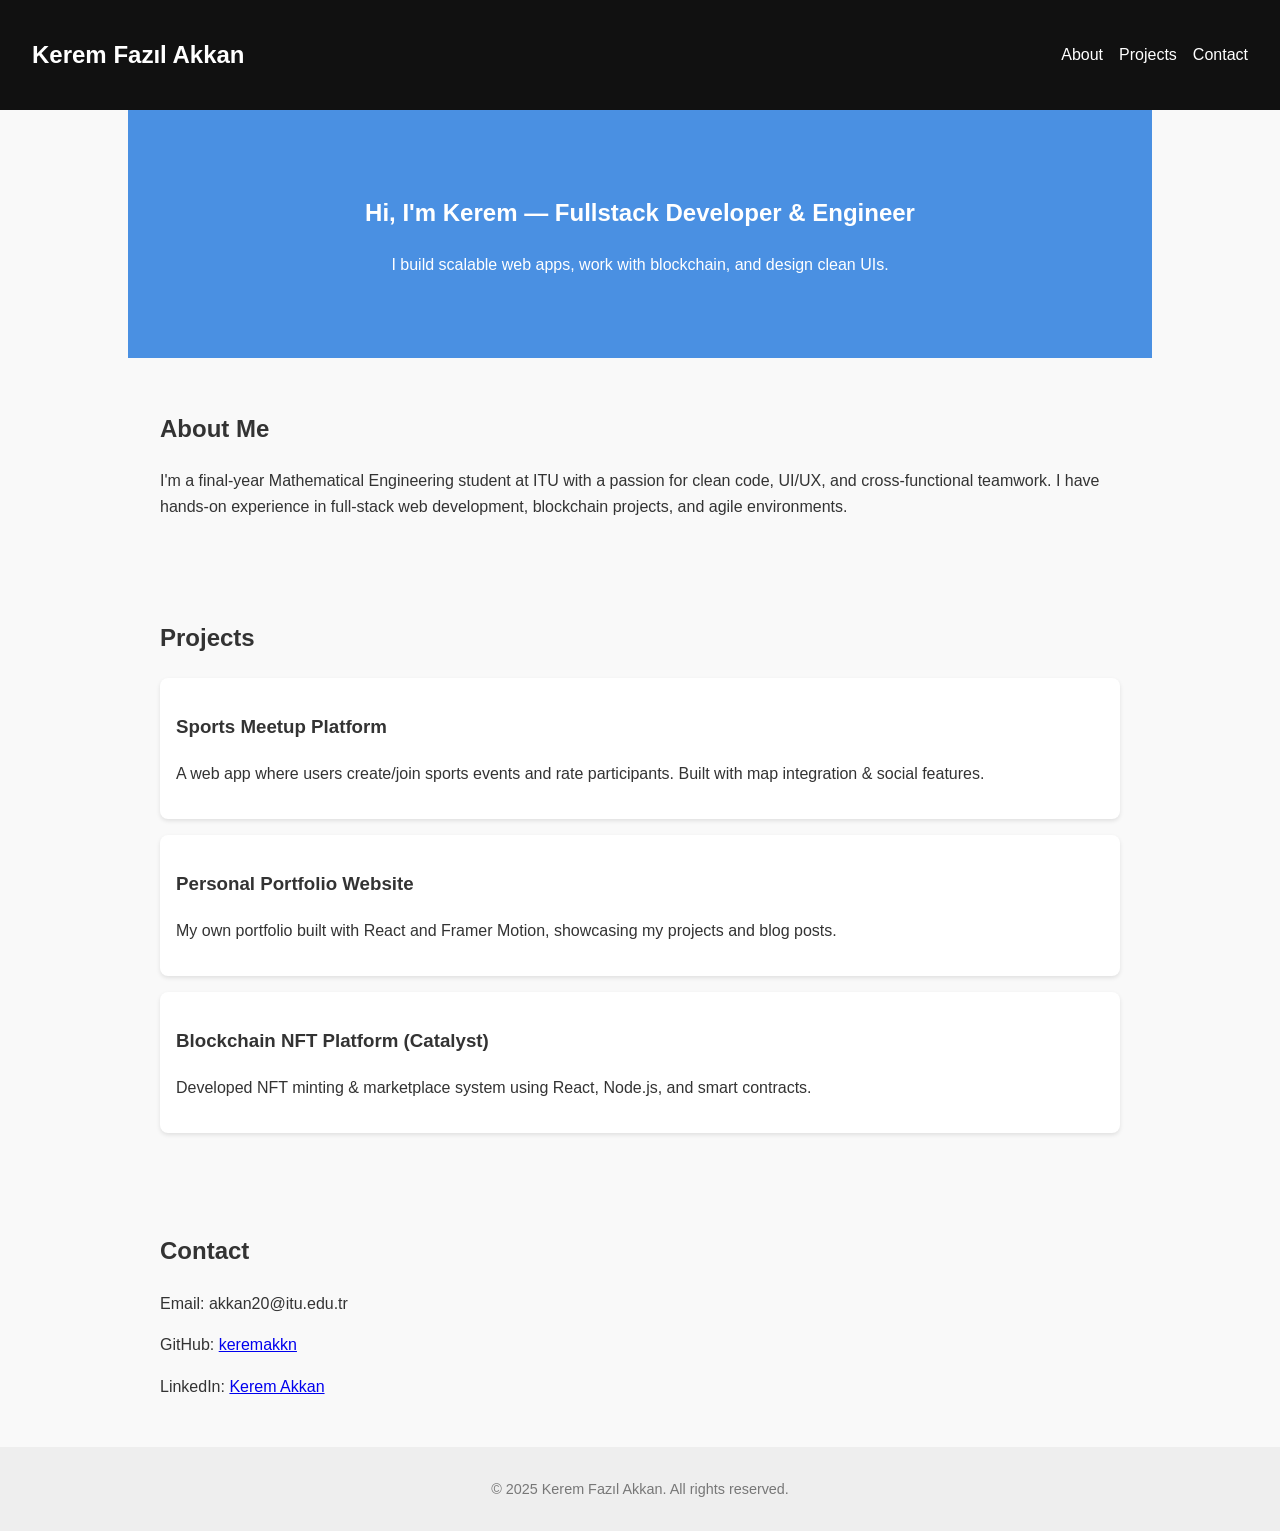
==== index.html @ e9b785ab "add index.html" ====
<!DOCTYPE html>
<html lang="en">
<head>
  <meta charset="UTF-8" />
  <meta name="viewport" content="width=device-width, initial-scale=1.0" />
  <title>Kerem Fazıl Akkan | Portfolio</title>
  <link rel="stylesheet" href="style.css" />
  <style>
    body {
      font-family: Arial, sans-serif;
      margin: 0;
      padding: 0;
      line-height: 1.6;
      background-color: #f9f9f9;
      color: #333;
    }

    nav {
      background: #111;
      color: white;
      display: flex;
      justify-content: space-between;
      align-items: center;
      padding: 1rem 2rem;
    }

    nav ul {
      list-style: none;
      display: flex;
      gap: 1rem;
    }

    nav ul li a {
      color: white;
      text-decoration: none;
    }

    #hero {
      background: #4a90e2;
      color: white;
      text-align: center;
      padding: 4rem 2rem;
    }

    section {
      padding: 2rem;
      max-width: 960px;
      margin: auto;
    }

    .project {
      background: white;
      padding: 1rem;
      margin-bottom: 1rem;
      border-radius: 8px;
      box-shadow: 0 2px 4px rgba(0,0,0,0.1);
    }

    footer {
      text-align: center;
      padding: 1rem;
      background: #eee;
      font-size: 0.9rem;
      color: #777;
    }
  </style>
</head>
<body>
  <header>
    <nav>
      <h1>Kerem Fazıl Akkan</h1>
      <ul>
        <li><a href="#about">About</a></li>
        <li><a href="#projects">Projects</a></li>
        <li><a href="#contact">Contact</a></li>
      </ul>
    </nav>
  </header>

  <section id="hero">
    <h2>Hi, I'm Kerem — Fullstack Developer & Engineer</h2>
    <p>I build scalable web apps, work with blockchain, and design clean UIs.</p>
  </section>

  <section id="about">
    <h2>About Me</h2>
    <p>
      I'm a final-year Mathematical Engineering student at ITU with a passion for clean code, UI/UX,
      and cross-functional teamwork. I have hands-on experience in full-stack web development,
      blockchain projects, and agile environments.
    </p>
  </section>

  <section id="projects">
    <h2>Projects</h2>
    <div class="project">
      <h3>Sports Meetup Platform</h3>
      <p>A web app where users create/join sports events and rate participants. Built with map integration & social features.</p>
    </div>
    <div class="project">
      <h3>Personal Portfolio Website</h3>
      <p>My own portfolio built with React and Framer Motion, showcasing my projects and blog posts.</p>
    </div>
    <div class="project">
      <h3>Blockchain NFT Platform (Catalyst)</h3>
      <p>Developed NFT minting & marketplace system using React, Node.js, and smart contracts.</p>
    </div>
  </section>

  <section id="contact">
    <h2>Contact</h2>
    <p>Email: akkan20@itu.edu.tr</p>
    <p>GitHub: <a href="https://github.com/keremakkn" target="_blank">keremakkn</a></p>
    <p>LinkedIn: <a href="https://linkedin.com/in/kerem-akkan-042212283" target="_blank">Kerem Akkan</a></p>
  </section>

  <footer>
    <p>&copy; 2025 Kerem Fazıl Akkan. All rights reserved.</p>
  </footer>
</body>
</html>
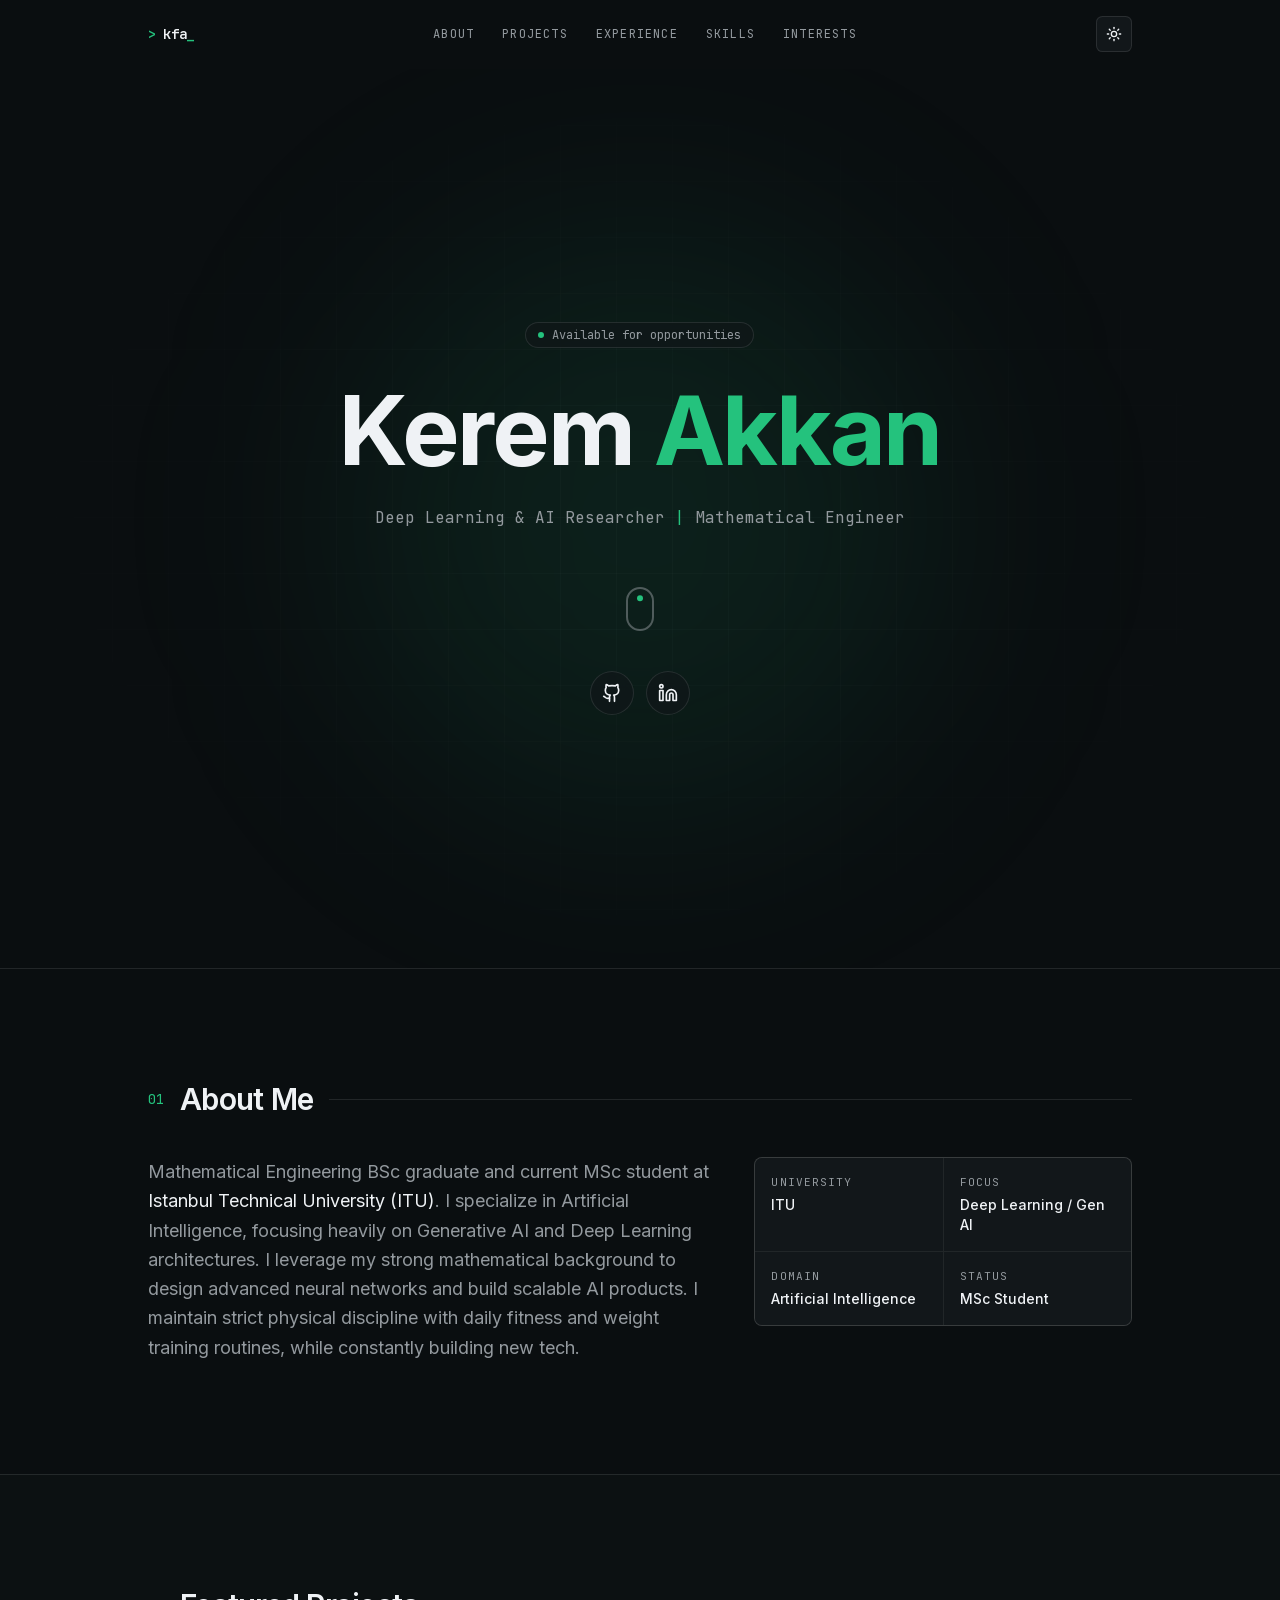
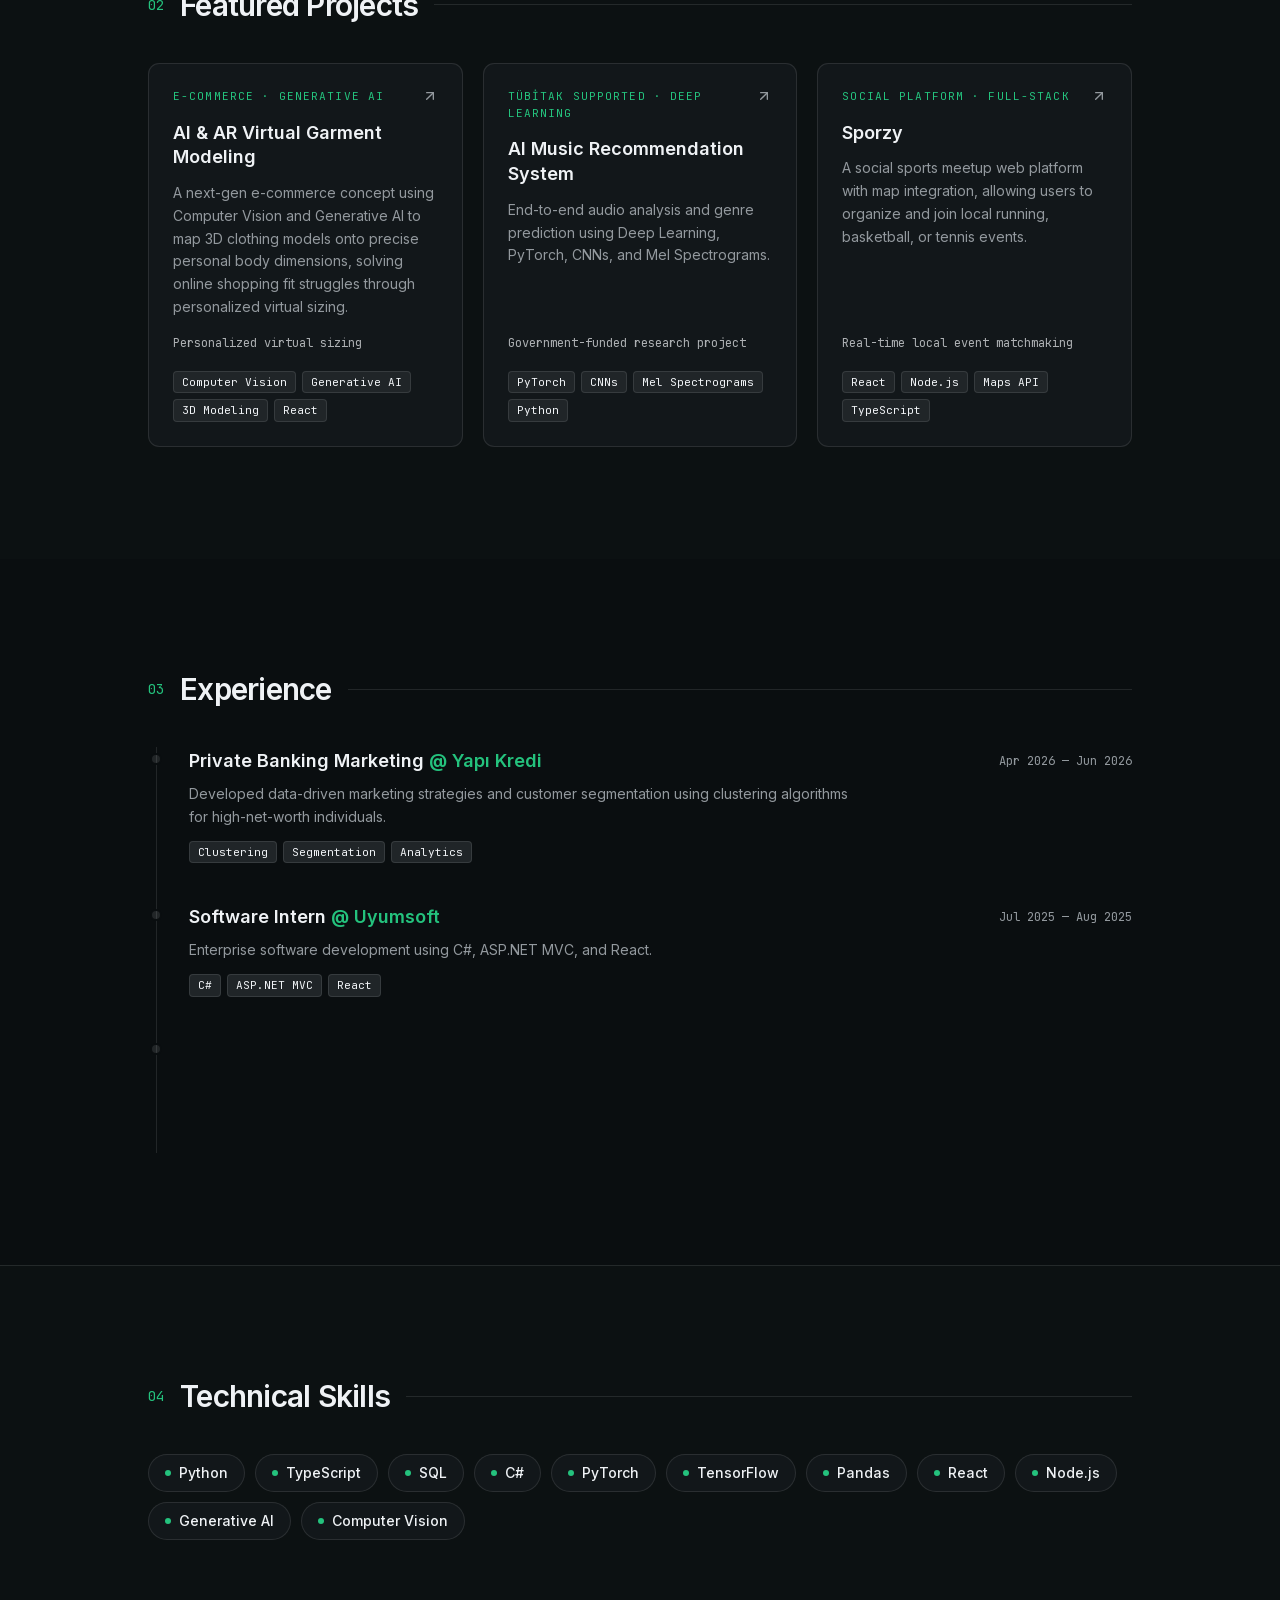
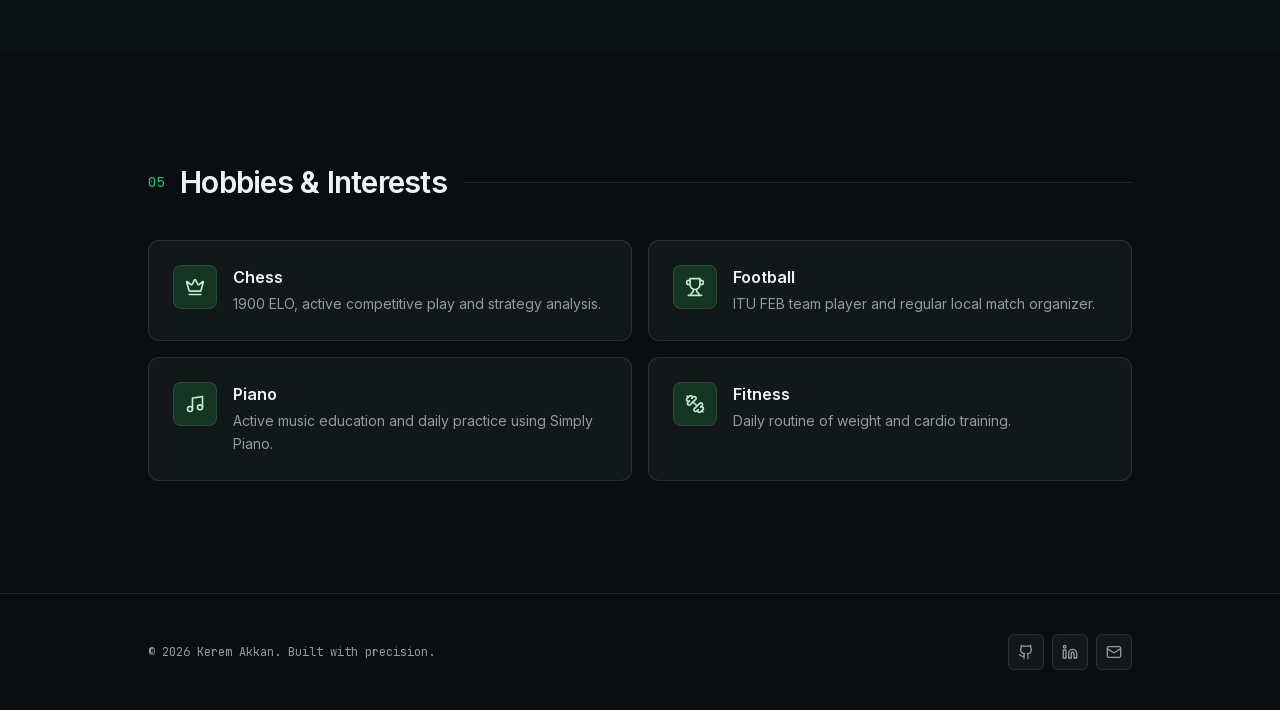
==== commit be6305bd: "yeni site dosyalari yuklendi" ====
--- a/index.html
+++ b/index.html
@@ -1,121 +1 @@
-<!DOCTYPE html>
-<html lang="en">
-<head>
-  <meta charset="UTF-8" />
-  <meta name="viewport" content="width=device-width, initial-scale=1.0" />
-  <title>Kerem Fazıl Akkan | Portfolio</title>
-  <link rel="stylesheet" href="style.css" />
-  <style>
-    body {
-      font-family: Arial, sans-serif;
-      margin: 0;
-      padding: 0;
-      line-height: 1.6;
-      background-color: #f9f9f9;
-      color: #333;
-    }
-
-    nav {
-      background: #111;
-      color: white;
-      display: flex;
-      justify-content: space-between;
-      align-items: center;
-      padding: 1rem 2rem;
-    }
-
-    nav ul {
-      list-style: none;
-      display: flex;
-      gap: 1rem;
-    }
-
-    nav ul li a {
-      color: white;
-      text-decoration: none;
-    }
-
-    #hero {
-      background: #4a90e2;
-      color: white;
-      text-align: center;
-      padding: 4rem 2rem;
-    }
-
-    section {
-      padding: 2rem;
-      max-width: 960px;
-      margin: auto;
-    }
-
-    .project {
-      background: white;
-      padding: 1rem;
-      margin-bottom: 1rem;
-      border-radius: 8px;
-      box-shadow: 0 2px 4px rgba(0,0,0,0.1);
-    }
-
-    footer {
-      text-align: center;
-      padding: 1rem;
-      background: #eee;
-      font-size: 0.9rem;
-      color: #777;
-    }
-  </style>
-</head>
-<body>
-  <header>
-    <nav>
-      <h1>Kerem Fazıl Akkan</h1>
-      <ul>
-        <li><a href="#about">About</a></li>
-        <li><a href="#projects">Projects</a></li>
-        <li><a href="#contact">Contact</a></li>
-      </ul>
-    </nav>
-  </header>
-
-  <section id="hero">
-    <h2>Hi, I'm Kerem — Fullstack Developer & Engineer</h2>
-    <p>I build scalable web apps, work with blockchain, and design clean UIs.</p>
-  </section>
-
-  <section id="about">
-    <h2>About Me</h2>
-    <p>
-      I'm a final-year Mathematical Engineering student at ITU with a passion for clean code, UI/UX,
-      and cross-functional teamwork. I have hands-on experience in full-stack web development,
-      blockchain projects, and agile environments.
-    </p>
-  </section>
-
-  <section id="projects">
-    <h2>Projects</h2>
-    <div class="project">
-      <h3>Sports Meetup Platform</h3>
-      <p>A web app where users create/join sports events and rate participants. Built with map integration & social features.</p>
-    </div>
-    <div class="project">
-      <h3>Personal Portfolio Website</h3>
-      <p>My own portfolio built with React and Framer Motion, showcasing my projects and blog posts.</p>
-    </div>
-    <div class="project">
-      <h3>Blockchain NFT Platform (Catalyst)</h3>
-      <p>Developed NFT minting & marketplace system using React, Node.js, and smart contracts.</p>
-    </div>
-  </section>
-
-  <section id="contact">
-    <h2>Contact</h2>
-    <p>Email: akkan20@itu.edu.tr</p>
-    <p>GitHub: <a href="https://github.com/keremakkn" target="_blank">keremakkn</a></p>
-    <p>LinkedIn: <a href="https://linkedin.com/in/kerem-akkan-042212283" target="_blank">Kerem Akkan</a></p>
-  </section>
-
-  <footer>
-    <p>&copy; 2025 Kerem Fazıl Akkan. All rights reserved.</p>
-  </footer>
-</body>
-</html>
+<!DOCTYPE html><html lang="en" class="inter_c15e96cb-module__0bjUvq__variable jetbrains_mono_7ea1d0f9-module__6GV5LG__variable bg-background"><head><meta charSet="utf-8"/><meta name="viewport" content="width=device-width, initial-scale=1"/><link rel="preload" href="/_next/static/media/70bc3e132a0a741e-s.p.1409xf.ylxg8g.woff2" as="font" crossorigin="" type="font/woff2"/><link rel="preload" href="/_next/static/media/83afe278b6a6bb3c-s.p.0q-301v4kxxnr.woff2" as="font" crossorigin="" type="font/woff2"/><link rel="stylesheet" href="/_next/static/chunks/07t0l-jrpfyln.css" data-precedence="next"/><link rel="preload" as="script" fetchPriority="low" href="/_next/static/chunks/0ht900cau6_ur.js"/><script src="/_next/static/chunks/02i7dfk78~t~2.js" async=""></script><script src="/_next/static/chunks/07lhk_q6pmm3r.js" async=""></script><script src="/_next/static/chunks/0ayx_1_hsv7m9.js" async=""></script><script src="/_next/static/chunks/turbopack-0tg6jif9gn9m6.js" async=""></script><script src="/_next/static/chunks/14j1zb6fodmyj.js" async=""></script><script src="/_next/static/chunks/0dbhjjzl8qfwv.js" async=""></script><script src="/_next/static/chunks/0gzwozbvs3tdi.js" async=""></script><meta name="next-size-adjust" content=""/><meta name="theme-color" content="#f7f8f8" media="(prefers-color-scheme: light)"/><meta name="theme-color" content="#161a1c" media="(prefers-color-scheme: dark)"/><meta name="color-scheme" content="light dark"/><title>Kerem Akkan — Deep Learning &amp; AI Researcher</title><meta name="description" content="Portfolio of Kerem Akkan, a Deep Learning &amp; AI Researcher and Mathematical Engineer (MSc, ITU) specializing in Generative AI, deep learning architectures, and scalable AI products."/><meta name="generator" content="v0.app"/><link rel="icon" href="/icon-light-32x32.png" media="(prefers-color-scheme: light)"/><link rel="icon" href="/icon-dark-32x32.png" media="(prefers-color-scheme: dark)"/><link rel="icon" href="/icon.svg" type="image/svg+xml"/><link rel="apple-touch-icon" href="/apple-icon.png"/><script src="/_next/static/chunks/03~yq9q893hmn.js" noModule=""></script></head><body class="font-sans antialiased"><div hidden=""><!--$--><!--/$--></div><script>((a,b,c,d,e,f,g,h)=>{let i=document.documentElement,j=["light","dark"];function k(b){var c;(Array.isArray(a)?a:[a]).forEach(a=>{let c="class"===a,d=c&&f?e.map(a=>f[a]||a):e;c?(i.classList.remove(...d),i.classList.add(f&&f[b]?f[b]:b)):i.setAttribute(a,b)}),c=b,h&&j.includes(c)&&(i.style.colorScheme=c)}if(d)k(d);else try{let a=localStorage.getItem(b)||c,d=g&&"system"===a?window.matchMedia("(prefers-color-scheme: dark)").matches?"dark":"light":a;k(d)}catch(a){}})("class","theme","dark",null,["light","dark"],null,true,true)</script><div class="min-h-screen bg-background scroll-smooth"><header class="sticky top-0 z-50 w-full border-b transition-colors duration-300 border-transparent bg-transparent"><nav class="mx-auto flex max-w-5xl items-center justify-between px-5 py-4"><a href="#top" class="font-mono text-sm font-semibold tracking-tight text-foreground"><span class="text-primary">&gt;</span> kfa<span class="animate-pulse text-primary">_</span></a><div class="hidden items-center gap-1 md:flex"><a href="#about" class="rounded-md px-3 py-2 font-mono text-xs uppercase tracking-widest text-muted-foreground transition-colors hover:text-foreground">About</a><a href="#projects" class="rounded-md px-3 py-2 font-mono text-xs uppercase tracking-widest text-muted-foreground transition-colors hover:text-foreground">Projects</a><a href="#experience" class="rounded-md px-3 py-2 font-mono text-xs uppercase tracking-widest text-muted-foreground transition-colors hover:text-foreground">Experience</a><a href="#skills" class="rounded-md px-3 py-2 font-mono text-xs uppercase tracking-widest text-muted-foreground transition-colors hover:text-foreground">Skills</a><a href="#interests" class="rounded-md px-3 py-2 font-mono text-xs uppercase tracking-widest text-muted-foreground transition-colors hover:text-foreground">Interests</a></div><div class="flex items-center gap-2"><button type="button" aria-label="Toggle color theme" class="inline-flex size-9 items-center justify-center rounded-md border border-border bg-card text-foreground transition-colors hover:border-primary hover:text-primary"><span class="size-4"></span></button><button type="button" aria-label="Open menu" aria-expanded="false" class="inline-flex size-9 items-center justify-center rounded-md border border-border bg-card text-foreground transition-colors hover:border-primary hover:text-primary md:hidden"><svg xmlns="http://www.w3.org/2000/svg" width="24" height="24" viewBox="0 0 24 24" fill="none" stroke="currentColor" stroke-width="2" stroke-linecap="round" stroke-linejoin="round" class="lucide lucide-menu size-4"><line x1="4" x2="20" y1="12" y2="12"></line><line x1="4" x2="20" y1="6" y2="6"></line><line x1="4" x2="20" y1="18" y2="18"></line></svg></button></div></nav></header><main><section id="top" class="relative flex min-h-svh flex-col items-center justify-center overflow-hidden border-b border-border px-5 py-24 text-center"><div aria-hidden="true" class="pointer-events-none absolute inset-0 opacity-[0.4] [background-image:linear-gradient(to_right,color-mix(in_oklab,var(--border)_60%,transparent)_1px,transparent_1px),linear-gradient(to_bottom,color-mix(in_oklab,var(--border)_60%,transparent)_1px,transparent_1px)] [background-size:56px_56px] [mask-image:radial-gradient(ellipse_at_center,black,transparent_75%)]"></div><div aria-hidden="true" class="pointer-events-none absolute left-1/2 top-1/2 size-[36rem] -translate-x-1/2 -translate-y-1/2 rounded-full bg-primary/10 blur-[120px]"></div><div class="relative flex flex-col items-center"><p class="mb-8 inline-flex items-center gap-2 rounded-full border border-border bg-card/60 px-3 py-1 font-mono text-xs text-muted-foreground backdrop-blur" style="opacity:0;transform:translateY(20px)"><span class="size-1.5 animate-pulse rounded-full bg-primary"></span>Available for opportunities</p><h1 class="text-balance text-5xl font-bold leading-[1.05] tracking-tight text-foreground sm:text-7xl md:text-8xl" style="opacity:0;transform:translateY(20px)">Kerem <span class="text-primary">Akkan</span></h1><p class="mt-6 max-w-xl text-pretty font-mono text-sm leading-relaxed text-muted-foreground sm:text-base" style="opacity:0;transform:translateY(20px)">Deep Learning &amp; AI Researcher<!-- --> <span class="text-primary">|</span> Mathematical Engineer</p><a href="#about" aria-label="Scroll to about section" class="mt-14 flex h-11 w-7 items-start justify-center rounded-full border-2 border-muted-foreground/50 p-1.5 transition-colors hover:border-primary" style="opacity:0;transform:translateY(20px)"><span class="size-1.5 rounded-full bg-primary"></span></a><div class="mt-10 flex items-center justify-center gap-3" style="opacity:0;transform:translateY(20px)"><a href="https://github.com" aria-label="GitHub" target="_blank" rel="noopener noreferrer" class="group inline-flex size-11 items-center justify-center rounded-full border border-border bg-card/60 text-foreground backdrop-blur transition-all hover:-translate-y-0.5 hover:border-primary hover:text-primary"><svg xmlns="http://www.w3.org/2000/svg" width="24" height="24" viewBox="0 0 24 24" fill="none" stroke="currentColor" stroke-width="2" stroke-linecap="round" stroke-linejoin="round" class="lucide lucide-github size-5"><path d="M15 22v-4a4.8 4.8 0 0 0-1-3.5c3 0 6-2 6-5.5.08-1.25-.27-2.48-1-3.5.28-1.15.28-2.35 0-3.5 0 0-1 0-3 1.5-2.64-.5-5.36-.5-8 0C6 2 5 2 5 2c-.3 1.15-.3 2.35 0 3.5A5.403 5.403 0 0 0 4 9c0 3.5 3 5.5 6 5.5-.39.49-.68 1.05-.85 1.65-.17.6-.22 1.23-.15 1.85v4"></path><path d="M9 18c-4.51 2-5-2-7-2"></path></svg></a><a href="https://linkedin.com" aria-label="LinkedIn" target="_blank" rel="noopener noreferrer" class="group inline-flex size-11 items-center justify-center rounded-full border border-border bg-card/60 text-foreground backdrop-blur transition-all hover:-translate-y-0.5 hover:border-primary hover:text-primary"><svg xmlns="http://www.w3.org/2000/svg" width="24" height="24" viewBox="0 0 24 24" fill="none" stroke="currentColor" stroke-width="2" stroke-linecap="round" stroke-linejoin="round" class="lucide lucide-linkedin size-5"><path d="M16 8a6 6 0 0 1 6 6v7h-4v-7a2 2 0 0 0-2-2 2 2 0 0 0-2 2v7h-4v-7a6 6 0 0 1 6-6z"></path><rect width="4" height="12" x="2" y="9"></rect><circle cx="4" cy="4" r="2"></circle></svg></a></div></div></section><section id="about" class="mx-auto max-w-5xl px-5 py-20 md:py-28"><div class="mb-10 flex items-center gap-4"><span class="font-mono text-sm text-primary">01</span><h2 class="text-2xl font-semibold tracking-tight text-foreground sm:text-3xl">About Me</h2><span class="h-px flex-1 bg-border"></span></div><div class="grid gap-10 md:grid-cols-[1.5fr_1fr]"><div style="opacity:0;transform:translateY(24px)"><p class="text-pretty text-lg leading-relaxed text-muted-foreground">Mathematical Engineering BSc graduate and current MSc student at<!-- --> <span class="text-foreground">Istanbul Technical University (ITU)</span>. I specialize in Artificial Intelligence, focusing heavily on Generative AI and Deep Learning architectures. I leverage my strong mathematical background to design advanced neural networks and build scalable AI products. I maintain strict physical discipline with daily fitness and weight training routines, while constantly building new tech.</p></div><div style="opacity:0;transform:translateY(24px)"><dl class="grid grid-cols-2 gap-px overflow-hidden rounded-lg border border-border bg-border"><div class="bg-card p-4 transition-colors hover:bg-accent"><dt class="font-mono text-[0.7rem] uppercase tracking-widest text-muted-foreground">University</dt><dd class="mt-1 text-sm font-medium text-foreground">ITU</dd></div><div class="bg-card p-4 transition-colors hover:bg-accent"><dt class="font-mono text-[0.7rem] uppercase tracking-widest text-muted-foreground">Focus</dt><dd class="mt-1 text-sm font-medium text-foreground">Deep Learning / Gen AI</dd></div><div class="bg-card p-4 transition-colors hover:bg-accent"><dt class="font-mono text-[0.7rem] uppercase tracking-widest text-muted-foreground">Domain</dt><dd class="mt-1 text-sm font-medium text-foreground">Artificial Intelligence</dd></div><div class="bg-card p-4 transition-colors hover:bg-accent"><dt class="font-mono text-[0.7rem] uppercase tracking-widest text-muted-foreground">Status</dt><dd class="mt-1 text-sm font-medium text-foreground">MSc Student</dd></div></dl></div></div></section><section id="projects" class="border-t border-border bg-card/30"><div class="mx-auto max-w-5xl px-5 py-20 md:py-28"><div class="mb-10 flex items-center gap-4"><span class="font-mono text-sm text-primary">02</span><h2 class="text-2xl font-semibold tracking-tight text-foreground sm:text-3xl">Featured Projects</h2><span class="h-px flex-1 bg-border"></span></div><div class="grid gap-5 md:grid-cols-3"><div class="flex" style="opacity:0;transform:translateY(24px)"><article class="group relative flex w-full flex-col rounded-xl border border-border bg-card p-6 transition-all duration-300 hover:-translate-y-1 hover:border-primary hover:shadow-lg hover:shadow-primary/5"><div class="mb-4 flex items-start justify-between gap-3"><span class="font-mono text-[0.7rem] uppercase tracking-widest text-primary">E-Commerce · Generative AI</span><svg xmlns="http://www.w3.org/2000/svg" width="24" height="24" viewBox="0 0 24 24" fill="none" stroke="currentColor" stroke-width="2" stroke-linecap="round" stroke-linejoin="round" class="lucide lucide-arrow-up-right size-4 shrink-0 text-muted-foreground transition-colors group-hover:text-primary"><path d="M7 7h10v10"></path><path d="M7 17 17 7"></path></svg></div><h3 class="text-lg font-semibold leading-snug text-foreground">AI &amp; AR Virtual Garment Modeling</h3><p class="mt-3 flex-1 text-sm leading-relaxed text-muted-foreground">A next-gen e-commerce concept using Computer Vision and Generative AI to map 3D clothing models onto precise personal body dimensions, solving online shopping fit struggles through personalized virtual sizing.</p><p class="mt-4 font-mono text-xs text-foreground/70">Personalized virtual sizing</p><div class="mt-5 flex flex-wrap gap-1.5"><span class="rounded border border-border bg-secondary px-2 py-0.5 font-mono text-[0.7rem] text-secondary-foreground">Computer Vision</span><span class="rounded border border-border bg-secondary px-2 py-0.5 font-mono text-[0.7rem] text-secondary-foreground">Generative AI</span><span class="rounded border border-border bg-secondary px-2 py-0.5 font-mono text-[0.7rem] text-secondary-foreground">3D Modeling</span><span class="rounded border border-border bg-secondary px-2 py-0.5 font-mono text-[0.7rem] text-secondary-foreground">React</span></div></article></div><div class="flex" style="opacity:0;transform:translateY(24px)"><article class="group relative flex w-full flex-col rounded-xl border border-border bg-card p-6 transition-all duration-300 hover:-translate-y-1 hover:border-primary hover:shadow-lg hover:shadow-primary/5"><div class="mb-4 flex items-start justify-between gap-3"><span class="font-mono text-[0.7rem] uppercase tracking-widest text-primary">TÜBİTAK Supported · Deep Learning</span><svg xmlns="http://www.w3.org/2000/svg" width="24" height="24" viewBox="0 0 24 24" fill="none" stroke="currentColor" stroke-width="2" stroke-linecap="round" stroke-linejoin="round" class="lucide lucide-arrow-up-right size-4 shrink-0 text-muted-foreground transition-colors group-hover:text-primary"><path d="M7 7h10v10"></path><path d="M7 17 17 7"></path></svg></div><h3 class="text-lg font-semibold leading-snug text-foreground">AI Music Recommendation System</h3><p class="mt-3 flex-1 text-sm leading-relaxed text-muted-foreground">End-to-end audio analysis and genre prediction using Deep Learning, PyTorch, CNNs, and Mel Spectrograms.</p><p class="mt-4 font-mono text-xs text-foreground/70">Government-funded research project</p><div class="mt-5 flex flex-wrap gap-1.5"><span class="rounded border border-border bg-secondary px-2 py-0.5 font-mono text-[0.7rem] text-secondary-foreground">PyTorch</span><span class="rounded border border-border bg-secondary px-2 py-0.5 font-mono text-[0.7rem] text-secondary-foreground">CNNs</span><span class="rounded border border-border bg-secondary px-2 py-0.5 font-mono text-[0.7rem] text-secondary-foreground">Mel Spectrograms</span><span class="rounded border border-border bg-secondary px-2 py-0.5 font-mono text-[0.7rem] text-secondary-foreground">Python</span></div></article></div><div class="flex" style="opacity:0;transform:translateY(24px)"><article class="group relative flex w-full flex-col rounded-xl border border-border bg-card p-6 transition-all duration-300 hover:-translate-y-1 hover:border-primary hover:shadow-lg hover:shadow-primary/5"><div class="mb-4 flex items-start justify-between gap-3"><span class="font-mono text-[0.7rem] uppercase tracking-widest text-primary">Social Platform · Full-Stack</span><svg xmlns="http://www.w3.org/2000/svg" width="24" height="24" viewBox="0 0 24 24" fill="none" stroke="currentColor" stroke-width="2" stroke-linecap="round" stroke-linejoin="round" class="lucide lucide-arrow-up-right size-4 shrink-0 text-muted-foreground transition-colors group-hover:text-primary"><path d="M7 7h10v10"></path><path d="M7 17 17 7"></path></svg></div><h3 class="text-lg font-semibold leading-snug text-foreground">Sporzy</h3><p class="mt-3 flex-1 text-sm leading-relaxed text-muted-foreground">A social sports meetup web platform with map integration, allowing users to organize and join local running, basketball, or tennis events.</p><p class="mt-4 font-mono text-xs text-foreground/70">Real-time local event matchmaking</p><div class="mt-5 flex flex-wrap gap-1.5"><span class="rounded border border-border bg-secondary px-2 py-0.5 font-mono text-[0.7rem] text-secondary-foreground">React</span><span class="rounded border border-border bg-secondary px-2 py-0.5 font-mono text-[0.7rem] text-secondary-foreground">Node.js</span><span class="rounded border border-border bg-secondary px-2 py-0.5 font-mono text-[0.7rem] text-secondary-foreground">Maps API</span><span class="rounded border border-border bg-secondary px-2 py-0.5 font-mono text-[0.7rem] text-secondary-foreground">TypeScript</span></div></article></div></div></div></section><section id="experience" class="mx-auto max-w-5xl px-5 py-20 md:py-28"><div class="mb-10 flex items-center gap-4"><span class="font-mono text-sm text-primary">03</span><h2 class="text-2xl font-semibold tracking-tight text-foreground sm:text-3xl">Experience</h2><span class="h-px flex-1 bg-border"></span></div><ol class="relative ml-2 border-l border-border"><li class="group relative pb-10 pl-8 last:pb-0"><span class="absolute -left-[7px] top-1.5 size-3 rounded-full border-2 border-background bg-border transition-colors group-hover:bg-primary"></span><div style="opacity:0;transform:translateY(24px)"><div class="flex flex-col gap-1 sm:flex-row sm:items-center sm:justify-between"><h3 class="text-lg font-semibold text-foreground">Private Banking Marketing<!-- --> <span class="text-primary">@ <!-- -->Yapı Kredi</span></h3><span class="font-mono text-xs text-muted-foreground">Apr 2026 — Jun 2026</span></div><p class="mt-2 max-w-2xl text-sm leading-relaxed text-muted-foreground">Developed data-driven marketing strategies and customer segmentation using clustering algorithms for high-net-worth individuals.</p><div class="mt-3 flex flex-wrap gap-1.5"><span class="rounded border border-border bg-secondary px-2 py-0.5 font-mono text-[0.7rem] text-secondary-foreground">Clustering</span><span class="rounded border border-border bg-secondary px-2 py-0.5 font-mono text-[0.7rem] text-secondary-foreground">Segmentation</span><span class="rounded border border-border bg-secondary px-2 py-0.5 font-mono text-[0.7rem] text-secondary-foreground">Analytics</span></div></div></li><li class="group relative pb-10 pl-8 last:pb-0"><span class="absolute -left-[7px] top-1.5 size-3 rounded-full border-2 border-background bg-border transition-colors group-hover:bg-primary"></span><div style="opacity:0;transform:translateY(24px)"><div class="flex flex-col gap-1 sm:flex-row sm:items-center sm:justify-between"><h3 class="text-lg font-semibold text-foreground">Software Intern<!-- --> <span class="text-primary">@ <!-- -->Uyumsoft</span></h3><span class="font-mono text-xs text-muted-foreground">Jul 2025 — Aug 2025</span></div><p class="mt-2 max-w-2xl text-sm leading-relaxed text-muted-foreground">Enterprise software development using C#, ASP.NET MVC, and React.</p><div class="mt-3 flex flex-wrap gap-1.5"><span class="rounded border border-border bg-secondary px-2 py-0.5 font-mono text-[0.7rem] text-secondary-foreground">C#</span><span class="rounded border border-border bg-secondary px-2 py-0.5 font-mono text-[0.7rem] text-secondary-foreground">ASP.NET MVC</span><span class="rounded border border-border bg-secondary px-2 py-0.5 font-mono text-[0.7rem] text-secondary-foreground">React</span></div></div></li><li class="group relative pb-10 pl-8 last:pb-0"><span class="absolute -left-[7px] top-1.5 size-3 rounded-full border-2 border-background bg-border transition-colors group-hover:bg-primary"></span><div style="opacity:0;transform:translateY(24px)"><div class="flex flex-col gap-1 sm:flex-row sm:items-center sm:justify-between"><h3 class="text-lg font-semibold text-foreground">Freelance Full-Stack Developer<!-- --> <span class="text-primary">@ <!-- -->Catalyst</span></h3><span class="font-mono text-xs text-muted-foreground">Apr 2024 — Feb 2025</span></div><p class="mt-2 max-w-2xl text-sm leading-relaxed text-muted-foreground">Built robust, scalable backends and APIs using Python and TypeScript alongside a React frontend for a blockchain platform.</p><div class="mt-3 flex flex-wrap gap-1.5"><span class="rounded border border-border bg-secondary px-2 py-0.5 font-mono text-[0.7rem] text-secondary-foreground">Python</span><span class="rounded border border-border bg-secondary px-2 py-0.5 font-mono text-[0.7rem] text-secondary-foreground">TypeScript</span><span class="rounded border border-border bg-secondary px-2 py-0.5 font-mono text-[0.7rem] text-secondary-foreground">React</span><span class="rounded border border-border bg-secondary px-2 py-0.5 font-mono text-[0.7rem] text-secondary-foreground">Blockchain</span></div></div></li></ol></section><section id="skills" class="border-t border-border bg-card/30"><div class="mx-auto max-w-5xl px-5 py-20 md:py-28"><div class="mb-10 flex items-center gap-4"><span class="font-mono text-sm text-primary">04</span><h2 class="text-2xl font-semibold tracking-tight text-foreground sm:text-3xl">Technical Skills</h2><span class="h-px flex-1 bg-border"></span></div><div style="opacity:0;transform:translateY(24px)"><div class="flex flex-wrap gap-2.5"><span class="inline-flex items-center gap-2 rounded-full border border-border bg-card px-4 py-2 text-sm font-medium text-foreground transition-all hover:-translate-y-0.5 hover:border-primary hover:text-primary"><span class="size-1.5 rounded-full bg-primary"></span>Python</span><span class="inline-flex items-center gap-2 rounded-full border border-border bg-card px-4 py-2 text-sm font-medium text-foreground transition-all hover:-translate-y-0.5 hover:border-primary hover:text-primary"><span class="size-1.5 rounded-full bg-primary"></span>TypeScript</span><span class="inline-flex items-center gap-2 rounded-full border border-border bg-card px-4 py-2 text-sm font-medium text-foreground transition-all hover:-translate-y-0.5 hover:border-primary hover:text-primary"><span class="size-1.5 rounded-full bg-primary"></span>SQL</span><span class="inline-flex items-center gap-2 rounded-full border border-border bg-card px-4 py-2 text-sm font-medium text-foreground transition-all hover:-translate-y-0.5 hover:border-primary hover:text-primary"><span class="size-1.5 rounded-full bg-primary"></span>C#</span><span class="inline-flex items-center gap-2 rounded-full border border-border bg-card px-4 py-2 text-sm font-medium text-foreground transition-all hover:-translate-y-0.5 hover:border-primary hover:text-primary"><span class="size-1.5 rounded-full bg-primary"></span>PyTorch</span><span class="inline-flex items-center gap-2 rounded-full border border-border bg-card px-4 py-2 text-sm font-medium text-foreground transition-all hover:-translate-y-0.5 hover:border-primary hover:text-primary"><span class="size-1.5 rounded-full bg-primary"></span>TensorFlow</span><span class="inline-flex items-center gap-2 rounded-full border border-border bg-card px-4 py-2 text-sm font-medium text-foreground transition-all hover:-translate-y-0.5 hover:border-primary hover:text-primary"><span class="size-1.5 rounded-full bg-primary"></span>Pandas</span><span class="inline-flex items-center gap-2 rounded-full border border-border bg-card px-4 py-2 text-sm font-medium text-foreground transition-all hover:-translate-y-0.5 hover:border-primary hover:text-primary"><span class="size-1.5 rounded-full bg-primary"></span>React</span><span class="inline-flex items-center gap-2 rounded-full border border-border bg-card px-4 py-2 text-sm font-medium text-foreground transition-all hover:-translate-y-0.5 hover:border-primary hover:text-primary"><span class="size-1.5 rounded-full bg-primary"></span>Node.js</span><span class="inline-flex items-center gap-2 rounded-full border border-border bg-card px-4 py-2 text-sm font-medium text-foreground transition-all hover:-translate-y-0.5 hover:border-primary hover:text-primary"><span class="size-1.5 rounded-full bg-primary"></span>Generative AI</span><span class="inline-flex items-center gap-2 rounded-full border border-border bg-card px-4 py-2 text-sm font-medium text-foreground transition-all hover:-translate-y-0.5 hover:border-primary hover:text-primary"><span class="size-1.5 rounded-full bg-primary"></span>Computer Vision</span></div></div></div></section><section id="interests" class="mx-auto max-w-5xl px-5 py-20 md:py-28"><div class="mb-10 flex items-center gap-4"><span class="font-mono text-sm text-primary">05</span><h2 class="text-2xl font-semibold tracking-tight text-foreground sm:text-3xl">Hobbies &amp; Interests</h2><span class="h-px flex-1 bg-border"></span></div><div class="grid gap-4 sm:grid-cols-2"><div style="opacity:0;transform:translateY(24px)"><div class="group flex h-full items-start gap-4 rounded-xl border border-border bg-card p-6 transition-all hover:-translate-y-1 hover:border-primary"><span class="flex size-11 shrink-0 items-center justify-center rounded-lg border border-border bg-accent text-accent-foreground transition-colors group-hover:border-primary"><svg xmlns="http://www.w3.org/2000/svg" width="24" height="24" viewBox="0 0 24 24" fill="none" stroke="currentColor" stroke-width="2" stroke-linecap="round" stroke-linejoin="round" class="lucide lucide-crown size-5"><path d="M11.562 3.266a.5.5 0 0 1 .876 0L15.39 8.87a1 1 0 0 0 1.516.294L21.183 5.5a.5.5 0 0 1 .798.519l-2.834 10.246a1 1 0 0 1-.956.734H5.81a1 1 0 0 1-.957-.734L2.02 6.02a.5.5 0 0 1 .798-.519l4.276 3.664a1 1 0 0 0 1.516-.294z"></path><path d="M5 21h14"></path></svg></span><div><h3 class="text-base font-semibold text-foreground">Chess</h3><p class="mt-1 text-sm leading-relaxed text-muted-foreground">1900 ELO, active competitive play and strategy analysis.</p></div></div></div><div style="opacity:0;transform:translateY(24px)"><div class="group flex h-full items-start gap-4 rounded-xl border border-border bg-card p-6 transition-all hover:-translate-y-1 hover:border-primary"><span class="flex size-11 shrink-0 items-center justify-center rounded-lg border border-border bg-accent text-accent-foreground transition-colors group-hover:border-primary"><svg xmlns="http://www.w3.org/2000/svg" width="24" height="24" viewBox="0 0 24 24" fill="none" stroke="currentColor" stroke-width="2" stroke-linecap="round" stroke-linejoin="round" class="lucide lucide-trophy size-5"><path d="M6 9H4.5a2.5 2.5 0 0 1 0-5H6"></path><path d="M18 9h1.5a2.5 2.5 0 0 0 0-5H18"></path><path d="M4 22h16"></path><path d="M10 14.66V17c0 .55-.47.98-.97 1.21C7.85 18.75 7 20.24 7 22"></path><path d="M14 14.66V17c0 .55.47.98.97 1.21C16.15 18.75 17 20.24 17 22"></path><path d="M18 2H6v7a6 6 0 0 0 12 0V2Z"></path></svg></span><div><h3 class="text-base font-semibold text-foreground">Football</h3><p class="mt-1 text-sm leading-relaxed text-muted-foreground">ITU FEB team player and regular local match organizer.</p></div></div></div><div style="opacity:0;transform:translateY(24px)"><div class="group flex h-full items-start gap-4 rounded-xl border border-border bg-card p-6 transition-all hover:-translate-y-1 hover:border-primary"><span class="flex size-11 shrink-0 items-center justify-center rounded-lg border border-border bg-accent text-accent-foreground transition-colors group-hover:border-primary"><svg xmlns="http://www.w3.org/2000/svg" width="24" height="24" viewBox="0 0 24 24" fill="none" stroke="currentColor" stroke-width="2" stroke-linecap="round" stroke-linejoin="round" class="lucide lucide-music size-5"><path d="M9 18V5l12-2v13"></path><circle cx="6" cy="18" r="3"></circle><circle cx="18" cy="16" r="3"></circle></svg></span><div><h3 class="text-base font-semibold text-foreground">Piano</h3><p class="mt-1 text-sm leading-relaxed text-muted-foreground">Active music education and daily practice using Simply Piano.</p></div></div></div><div style="opacity:0;transform:translateY(24px)"><div class="group flex h-full items-start gap-4 rounded-xl border border-border bg-card p-6 transition-all hover:-translate-y-1 hover:border-primary"><span class="flex size-11 shrink-0 items-center justify-center rounded-lg border border-border bg-accent text-accent-foreground transition-colors group-hover:border-primary"><svg xmlns="http://www.w3.org/2000/svg" width="24" height="24" viewBox="0 0 24 24" fill="none" stroke="currentColor" stroke-width="2" stroke-linecap="round" stroke-linejoin="round" class="lucide lucide-dumbbell size-5"><path d="M14.4 14.4 9.6 9.6"></path><path d="M18.657 21.485a2 2 0 1 1-2.829-2.828l-1.767 1.768a2 2 0 1 1-2.829-2.829l6.364-6.364a2 2 0 1 1 2.829 2.829l-1.768 1.767a2 2 0 1 1 2.828 2.829z"></path><path d="m21.5 21.5-1.4-1.4"></path><path d="M3.9 3.9 2.5 2.5"></path><path d="M6.404 12.768a2 2 0 1 1-2.829-2.829l1.768-1.767a2 2 0 1 1-2.828-2.829l2.828-2.828a2 2 0 1 1 2.829 2.828l1.767-1.768a2 2 0 1 1 2.829 2.829z"></path></svg></span><div><h3 class="text-base font-semibold text-foreground">Fitness</h3><p class="mt-1 text-sm leading-relaxed text-muted-foreground">Daily routine of weight and cardio training.</p></div></div></div></div></section></main><footer class="border-t border-border"><div class="mx-auto flex max-w-5xl flex-col items-center justify-between gap-6 px-5 py-10 sm:flex-row"><p class="font-mono text-xs text-muted-foreground">© <!-- -->2026<!-- --> Kerem Akkan. Built with precision.</p><div class="flex items-center gap-2"><a href="https://github.com" aria-label="GitHub" target="_blank" rel="noopener noreferrer" class="inline-flex size-9 items-center justify-center rounded-md border border-border bg-card text-muted-foreground transition-colors hover:border-primary hover:text-primary"><svg xmlns="http://www.w3.org/2000/svg" width="24" height="24" viewBox="0 0 24 24" fill="none" stroke="currentColor" stroke-width="2" stroke-linecap="round" stroke-linejoin="round" class="lucide lucide-github size-4"><path d="M15 22v-4a4.8 4.8 0 0 0-1-3.5c3 0 6-2 6-5.5.08-1.25-.27-2.48-1-3.5.28-1.15.28-2.35 0-3.5 0 0-1 0-3 1.5-2.64-.5-5.36-.5-8 0C6 2 5 2 5 2c-.3 1.15-.3 2.35 0 3.5A5.403 5.403 0 0 0 4 9c0 3.5 3 5.5 6 5.5-.39.49-.68 1.05-.85 1.65-.17.6-.22 1.23-.15 1.85v4"></path><path d="M9 18c-4.51 2-5-2-7-2"></path></svg></a><a href="https://linkedin.com" aria-label="LinkedIn" target="_blank" rel="noopener noreferrer" class="inline-flex size-9 items-center justify-center rounded-md border border-border bg-card text-muted-foreground transition-colors hover:border-primary hover:text-primary"><svg xmlns="http://www.w3.org/2000/svg" width="24" height="24" viewBox="0 0 24 24" fill="none" stroke="currentColor" stroke-width="2" stroke-linecap="round" stroke-linejoin="round" class="lucide lucide-linkedin size-4"><path d="M16 8a6 6 0 0 1 6 6v7h-4v-7a2 2 0 0 0-2-2 2 2 0 0 0-2 2v7h-4v-7a6 6 0 0 1 6-6z"></path><rect width="4" height="12" x="2" y="9"></rect><circle cx="4" cy="4" r="2"></circle></svg></a><a href="mailto:kerem@example.com" aria-label="Email" class="inline-flex size-9 items-center justify-center rounded-md border border-border bg-card text-muted-foreground transition-colors hover:border-primary hover:text-primary"><svg xmlns="http://www.w3.org/2000/svg" width="24" height="24" viewBox="0 0 24 24" fill="none" stroke="currentColor" stroke-width="2" stroke-linecap="round" stroke-linejoin="round" class="lucide lucide-mail size-4"><rect width="20" height="16" x="2" y="4" rx="2"></rect><path d="m22 7-8.97 5.7a1.94 1.94 0 0 1-2.06 0L2 7"></path></svg></a></div></div></footer></div><!--$--><!--/$--><!--$!--><template data-dgst="BAILOUT_TO_CLIENT_SIDE_RENDERING"></template><!--/$--><script src="/_next/static/chunks/0ht900cau6_ur.js" id="_R_" async=""></script><script>(self.__next_f=self.__next_f||[]).push([0])</script><script>self.__next_f.push([1,"1:\"$Sreact.fragment\"\n2:I[89554,[\"/_next/static/chunks/14j1zb6fodmyj.js\",\"/_next/static/chunks/0dbhjjzl8qfwv.js\"],\"ThemeProvider\"]\n3:I[39756,[\"/_next/static/chunks/14j1zb6fodmyj.js\",\"/_next/static/chunks/0dbhjjzl8qfwv.js\"],\"default\"]\n4:I[37457,[\"/_next/static/chunks/14j1zb6fodmyj.js\",\"/_next/static/chunks/0dbhjjzl8qfwv.js\"],\"default\"]\n5:I[2355,[\"/_next/static/chunks/14j1zb6fodmyj.js\",\"/_next/static/chunks/0dbhjjzl8qfwv.js\"],\"Analytics\"]\n6:I[63780,[\"/_next/static/chunks/14j1zb6fodmyj.js\",\"/_next/static/chunks/0dbhjjzl8qfwv.js\",\"/_next/static/chunks/0gzwozbvs3tdi.js\"],\"Navbar\"]\n7:I[85161,[\"/_next/static/chunks/14j1zb6fodmyj.js\",\"/_next/static/chunks/0dbhjjzl8qfwv.js\",\"/_next/static/chunks/0gzwozbvs3tdi.js\"],\"Hero\"]\n8:I[49675,[\"/_next/static/chunks/14j1zb6fodmyj.js\",\"/_next/static/chunks/0dbhjjzl8qfwv.js\",\"/_next/static/chunks/0gzwozbvs3tdi.js\"],\"Reveal\"]\n13:I[68027,[\"/_next/static/chunks/14j1zb6fodmyj.js\",\"/_next/static/chunks/0dbhjjzl8qfwv.js\"],\"default\",1]\n:HL[\"/_next/static/chunks/07t0l-jrpfyln.css\",\"style\"]\n:HL[\"/_next/static/media/70bc3e132a0a741e-s.p.1409xf.ylxg8g.woff2\",\"font\",{\"crossOrigin\":\"\",\"type\":\"font/woff2\"}]\n:HL[\"/_next/static/media/83afe278b6a6bb3c-s.p.0q-301v4kxxnr.woff2\",\"font\",{\"crossOrigin\":\"\",\"type\":\"font/woff2\"}]\n"])</script><script>self.__next_f.push([1,"0:{\"P\":null,\"c\":[\"\",\"\"],\"q\":\"\",\"i\":false,\"f\":[[[\"\",{\"children\":[\"__PAGE__\",{}]},\"$undefined\",\"$undefined\",16],[[\"$\",\"$1\",\"c\",{\"children\":[[[\"$\",\"link\",\"0\",{\"rel\":\"stylesheet\",\"href\":\"/_next/static/chunks/07t0l-jrpfyln.css\",\"precedence\":\"next\",\"crossOrigin\":\"$undefined\",\"nonce\":\"$undefined\"}],[\"$\",\"script\",\"script-0\",{\"src\":\"/_next/static/chunks/14j1zb6fodmyj.js\",\"async\":true,\"nonce\":\"$undefined\"}],[\"$\",\"script\",\"script-1\",{\"src\":\"/_next/static/chunks/0dbhjjzl8qfwv.js\",\"async\":true,\"nonce\":\"$undefined\"}]],[\"$\",\"html\",null,{\"lang\":\"en\",\"suppressHydrationWarning\":true,\"className\":\"inter_c15e96cb-module__0bjUvq__variable jetbrains_mono_7ea1d0f9-module__6GV5LG__variable bg-background\",\"children\":[\"$\",\"body\",null,{\"className\":\"font-sans antialiased\",\"children\":[[\"$\",\"$L2\",null,{\"attribute\":\"class\",\"defaultTheme\":\"dark\",\"enableSystem\":true,\"disableTransitionOnChange\":true,\"children\":[\"$\",\"$L3\",null,{\"parallelRouterKey\":\"children\",\"error\":\"$undefined\",\"errorStyles\":\"$undefined\",\"errorScripts\":\"$undefined\",\"template\":[\"$\",\"$L4\",null,{}],\"templateStyles\":\"$undefined\",\"templateScripts\":\"$undefined\",\"notFound\":[[[\"$\",\"title\",null,{\"children\":\"404: This page could not be found.\"}],[\"$\",\"div\",null,{\"style\":{\"fontFamily\":\"system-ui,\\\"Segoe UI\\\",Roboto,Helvetica,Arial,sans-serif,\\\"Apple Color Emoji\\\",\\\"Segoe UI Emoji\\\"\",\"height\":\"100vh\",\"textAlign\":\"center\",\"display\":\"flex\",\"flexDirection\":\"column\",\"alignItems\":\"center\",\"justifyContent\":\"center\"},\"children\":[\"$\",\"div\",null,{\"children\":[[\"$\",\"style\",null,{\"dangerouslySetInnerHTML\":{\"__html\":\"body{color:#000;background:#fff;margin:0}.next-error-h1{border-right:1px solid rgba(0,0,0,.3)}@media (prefers-color-scheme:dark){body{color:#fff;background:#000}.next-error-h1{border-right:1px solid rgba(255,255,255,.3)}}\"}}],[\"$\",\"h1\",null,{\"className\":\"next-error-h1\",\"style\":{\"display\":\"inline-block\",\"margin\":\"0 20px 0 0\",\"padding\":\"0 23px 0 0\",\"fontSize\":24,\"fontWeight\":500,\"verticalAlign\":\"top\",\"lineHeight\":\"49px\"},\"children\":404}],[\"$\",\"div\",null,{\"style\":{\"display\":\"inline-block\"},\"children\":[\"$\",\"h2\",null,{\"style\":{\"fontSize\":14,\"fontWeight\":400,\"lineHeight\":\"49px\",\"margin\":0},\"children\":\"This page could not be found.\"}]}]]}]}]],[]],\"forbidden\":\"$undefined\",\"unauthorized\":\"$undefined\"}]}],[\"$\",\"$L5\",null,{}]]}]}]]}],{\"children\":[[\"$\",\"$1\",\"c\",{\"children\":[[\"$\",\"div\",null,{\"className\":\"min-h-screen bg-background scroll-smooth\",\"children\":[[\"$\",\"$L6\",null,{}],[\"$\",\"main\",null,{\"children\":[[\"$\",\"$L7\",null,{}],[\"$\",\"section\",null,{\"id\":\"about\",\"className\":\"mx-auto max-w-5xl px-5 py-20 md:py-28\",\"children\":[[\"$\",\"div\",null,{\"className\":\"mb-10 flex items-center gap-4\",\"children\":[[\"$\",\"span\",null,{\"className\":\"font-mono text-sm text-primary\",\"children\":\"01\"}],[\"$\",\"h2\",null,{\"className\":\"text-2xl font-semibold tracking-tight text-foreground sm:text-3xl\",\"children\":\"About Me\"}],[\"$\",\"span\",null,{\"className\":\"h-px flex-1 bg-border\"}]]}],[\"$\",\"div\",null,{\"className\":\"grid gap-10 md:grid-cols-[1.5fr_1fr]\",\"children\":[[\"$\",\"$L8\",null,{\"children\":[\"$\",\"p\",null,{\"className\":\"text-pretty text-lg leading-relaxed text-muted-foreground\",\"children\":[\"Mathematical Engineering BSc graduate and current MSc student at\",\" \",[\"$\",\"span\",null,{\"className\":\"text-foreground\",\"children\":\"Istanbul Technical University (ITU)\"}],\". I specialize in Artificial Intelligence, focusing heavily on Generative AI and Deep Learning architectures. I leverage my strong mathematical background to design advanced neural networks and build scalable AI products. I maintain strict physical discipline with daily fitness and weight training routines, while constantly building new tech.\"]}]}],[\"$\",\"$L8\",null,{\"delay\":0.15,\"children\":[\"$\",\"dl\",null,{\"className\":\"grid grid-cols-2 gap-px overflow-hidden rounded-lg border border-border bg-border\",\"children\":[[\"$\",\"div\",\"University\",{\"className\":\"bg-card p-4 transition-colors hover:bg-accent\",\"children\":[[\"$\",\"dt\",null,{\"className\":\"font-mono text-[0.7rem] uppercase tracking-widest text-muted-foreground\",\"children\":\"University\"}],[\"$\",\"dd\",null,{\"className\":\"mt-1 text-sm font-medium text-foreground\",\"children\":\"ITU\"}]]}],[\"$\",\"div\",\"Focus\",{\"className\":\"bg-card p-4 transition-colors hover:bg-accent\",\"children\":[[\"$\",\"dt\",null,{\"className\":\"font-mono text-[0.7rem] uppercase tracking-widest text-muted-foreground\",\"children\":\"Focus\"}],[\"$\",\"dd\",null,{\"className\":\"mt-1 text-sm font-medium text-foreground\",\"children\":\"Deep Learning / Gen AI\"}]]}],\"$L9\",\"$La\"]}]}]]}]]}],\"$Lb\",\"$Lc\",\"$Ld\",\"$Le\"]}],\"$Lf\"]}],[\"$L10\"],\"$L11\"]}],{},null,false,null]},null,false,null],\"$L12\",false]],\"m\":\"$undefined\",\"G\":[\"$13\",[\"$L14\"]],\"S\":true,\"h\":null,\"s\":\"$undefined\",\"l\":\"$undefined\",\"p\":\"$undefined\",\"d\":\"$undefined\",\"b\":\"UHkJ2aXAmFLjVNN2h85jB\"}\n"])</script><script>self.__next_f.push([1,"21:I[97367,[\"/_next/static/chunks/14j1zb6fodmyj.js\",\"/_next/static/chunks/0dbhjjzl8qfwv.js\"],\"OutletBoundary\"]\n22:\"$Sreact.suspense\"\n24:I[97367,[\"/_next/static/chunks/14j1zb6fodmyj.js\",\"/_next/static/chunks/0dbhjjzl8qfwv.js\"],\"ViewportBoundary\"]\n26:I[97367,[\"/_next/static/chunks/14j1zb6fodmyj.js\",\"/_next/static/chunks/0dbhjjzl8qfwv.js\"],\"MetadataBoundary\"]\n9:[\"$\",\"div\",\"Domain\",{\"className\":\"bg-card p-4 transition-colors hover:bg-accent\",\"children\":[[\"$\",\"dt\",null,{\"className\":\"font-mono text-[0.7rem] uppercase tracking-widest text-muted-foreground\",\"children\":\"Domain\"}],[\"$\",\"dd\",null,{\"className\":\"mt-1 text-sm font-medium text-foreground\",\"children\":\"Artificial Intelligence\"}]]}]\na:[\"$\",\"div\",\"Status\",{\"className\":\"bg-card p-4 transition-colors hover:bg-accent\",\"children\":[[\"$\",\"dt\",null,{\"className\":\"font-mono text-[0.7rem] uppercase tracking-widest text-muted-foreground\",\"children\":\"Status\"}],[\"$\",\"dd\",null,{\"className\":\"mt-1 text-sm font-medium text-foreground\",\"children\":\"MSc Student\"}]]}]\n"])</script><script>self.__next_f.push([1,"b:[\"$\",\"section\",null,{\"id\":\"projects\",\"className\":\"border-t border-border bg-card/30\",\"children\":[\"$\",\"div\",null,{\"className\":\"mx-auto max-w-5xl px-5 py-20 md:py-28\",\"children\":[[\"$\",\"div\",null,{\"className\":\"mb-10 flex items-center gap-4\",\"children\":[[\"$\",\"span\",null,{\"className\":\"font-mono text-sm text-primary\",\"children\":\"02\"}],[\"$\",\"h2\",null,{\"className\":\"text-2xl font-semibold tracking-tight text-foreground sm:text-3xl\",\"children\":\"Featured Projects\"}],[\"$\",\"span\",null,{\"className\":\"h-px flex-1 bg-border\"}]]}],[\"$\",\"div\",null,{\"className\":\"grid gap-5 md:grid-cols-3\",\"children\":[[\"$\",\"$L8\",\"AI \u0026 AR Virtual Garment Modeling\",{\"delay\":0,\"className\":\"flex\",\"children\":[\"$\",\"article\",null,{\"className\":\"group relative flex w-full flex-col rounded-xl border border-border bg-card p-6 transition-all duration-300 hover:-translate-y-1 hover:border-primary hover:shadow-lg hover:shadow-primary/5\",\"children\":[[\"$\",\"div\",null,{\"className\":\"mb-4 flex items-start justify-between gap-3\",\"children\":[[\"$\",\"span\",null,{\"className\":\"font-mono text-[0.7rem] uppercase tracking-widest text-primary\",\"children\":\"E-Commerce · Generative AI\"}],[\"$\",\"svg\",null,{\"ref\":\"$undefined\",\"xmlns\":\"http://www.w3.org/2000/svg\",\"width\":24,\"height\":24,\"viewBox\":\"0 0 24 24\",\"fill\":\"none\",\"stroke\":\"currentColor\",\"strokeWidth\":2,\"strokeLinecap\":\"round\",\"strokeLinejoin\":\"round\",\"className\":\"lucide lucide-arrow-up-right size-4 shrink-0 text-muted-foreground transition-colors group-hover:text-primary\",\"children\":[[\"$\",\"path\",\"1tivn9\",{\"d\":\"M7 7h10v10\"}],[\"$\",\"path\",\"1vkiza\",{\"d\":\"M7 17 17 7\"}],\"$undefined\"]}]]}],[\"$\",\"h3\",null,{\"className\":\"text-lg font-semibold leading-snug text-foreground\",\"children\":\"AI \u0026 AR Virtual Garment Modeling\"}],[\"$\",\"p\",null,{\"className\":\"mt-3 flex-1 text-sm leading-relaxed text-muted-foreground\",\"children\":\"A next-gen e-commerce concept using Computer Vision and Generative AI to map 3D clothing models onto precise personal body dimensions, solving online shopping fit struggles through personalized virtual sizing.\"}],[\"$\",\"p\",null,{\"className\":\"mt-4 font-mono text-xs text-foreground/70\",\"children\":\"Personalized virtual sizing\"}],[\"$\",\"div\",null,{\"className\":\"mt-5 flex flex-wrap gap-1.5\",\"children\":[[\"$\",\"span\",\"Computer Vision\",{\"className\":\"rounded border border-border bg-secondary px-2 py-0.5 font-mono text-[0.7rem] text-secondary-foreground\",\"children\":\"Computer Vision\"}],[\"$\",\"span\",\"Generative AI\",{\"className\":\"rounded border border-border bg-secondary px-2 py-0.5 font-mono text-[0.7rem] text-secondary-foreground\",\"children\":\"Generative AI\"}],[\"$\",\"span\",\"3D Modeling\",{\"className\":\"rounded border border-border bg-secondary px-2 py-0.5 font-mono text-[0.7rem] text-secondary-foreground\",\"children\":\"3D Modeling\"}],[\"$\",\"span\",\"React\",{\"className\":\"rounded border border-border bg-secondary px-2 py-0.5 font-mono text-[0.7rem] text-secondary-foreground\",\"children\":\"React\"}]]}]]}]}],[\"$\",\"$L8\",\"AI Music Recommendation System\",{\"delay\":0.1,\"className\":\"flex\",\"children\":[\"$\",\"article\",null,{\"className\":\"group relative flex w-full flex-col rounded-xl border border-border bg-card p-6 transition-all duration-300 hover:-translate-y-1 hover:border-primary hover:shadow-lg hover:shadow-primary/5\",\"children\":[[\"$\",\"div\",null,{\"className\":\"mb-4 flex items-start justify-between gap-3\",\"children\":[[\"$\",\"span\",null,{\"className\":\"font-mono text-[0.7rem] uppercase tracking-widest text-primary\",\"children\":\"TÜBİTAK Supported · Deep Learning\"}],[\"$\",\"svg\",null,{\"ref\":\"$undefined\",\"xmlns\":\"http://www.w3.org/2000/svg\",\"width\":24,\"height\":24,\"viewBox\":\"0 0 24 24\",\"fill\":\"none\",\"stroke\":\"currentColor\",\"strokeWidth\":2,\"strokeLinecap\":\"round\",\"strokeLinejoin\":\"round\",\"className\":\"lucide lucide-arrow-up-right size-4 shrink-0 text-muted-foreground transition-colors group-hover:text-primary\",\"children\":[[\"$\",\"path\",\"1tivn9\",{\"d\":\"M7 7h10v10\"}],[\"$\",\"path\",\"1vkiza\",{\"d\":\"M7 17 17 7\"}],\"$undefined\"]}]]}],[\"$\",\"h3\",null,{\"className\":\"text-lg font-semibold leading-snug text-foreground\",\"children\":\"AI Music Recommendation System\"}],\"$L15\",\"$L16\",\"$L17\"]}]}],\"$L18\"]}]]}]}]\n"])</script><script>self.__next_f.push([1,"c:[\"$\",\"section\",null,{\"id\":\"experience\",\"className\":\"mx-auto max-w-5xl px-5 py-20 md:py-28\",\"children\":[[\"$\",\"div\",null,{\"className\":\"mb-10 flex items-center gap-4\",\"children\":[[\"$\",\"span\",null,{\"className\":\"font-mono text-sm text-primary\",\"children\":\"03\"}],[\"$\",\"h2\",null,{\"className\":\"text-2xl font-semibold tracking-tight text-foreground sm:text-3xl\",\"children\":\"Experience\"}],[\"$\",\"span\",null,{\"className\":\"h-px flex-1 bg-border\"}]]}],[\"$\",\"ol\",null,{\"className\":\"relative ml-2 border-l border-border\",\"children\":[[\"$\",\"li\",\"Yapı Kredi-Apr 2026 — Jun 2026\",{\"className\":\"group relative pb-10 pl-8 last:pb-0\",\"children\":[[\"$\",\"span\",null,{\"className\":\"absolute -left-[7px] top-1.5 size-3 rounded-full border-2 border-background bg-border transition-colors group-hover:bg-primary\"}],[\"$\",\"$L8\",null,{\"delay\":0,\"children\":[[\"$\",\"div\",null,{\"className\":\"flex flex-col gap-1 sm:flex-row sm:items-center sm:justify-between\",\"children\":[[\"$\",\"h3\",null,{\"className\":\"text-lg font-semibold text-foreground\",\"children\":[\"Private Banking Marketing\",\" \",[\"$\",\"span\",null,{\"className\":\"text-primary\",\"children\":[\"@ \",\"Yapı Kredi\"]}]]}],[\"$\",\"span\",null,{\"className\":\"font-mono text-xs text-muted-foreground\",\"children\":\"Apr 2026 — Jun 2026\"}]]}],[\"$\",\"p\",null,{\"className\":\"mt-2 max-w-2xl text-sm leading-relaxed text-muted-foreground\",\"children\":\"Developed data-driven marketing strategies and customer segmentation using clustering algorithms for high-net-worth individuals.\"}],[\"$\",\"div\",null,{\"className\":\"mt-3 flex flex-wrap gap-1.5\",\"children\":[[\"$\",\"span\",\"Clustering\",{\"className\":\"rounded border border-border bg-secondary px-2 py-0.5 font-mono text-[0.7rem] text-secondary-foreground\",\"children\":\"Clustering\"}],[\"$\",\"span\",\"Segmentation\",{\"className\":\"rounded border border-border bg-secondary px-2 py-0.5 font-mono text-[0.7rem] text-secondary-foreground\",\"children\":\"Segmentation\"}],[\"$\",\"span\",\"Analytics\",{\"className\":\"rounded border border-border bg-secondary px-2 py-0.5 font-mono text-[0.7rem] text-secondary-foreground\",\"children\":\"Analytics\"}]]}]]}]]}],[\"$\",\"li\",\"Uyumsoft-Jul 2025 — Aug 2025\",{\"className\":\"group relative pb-10 pl-8 last:pb-0\",\"children\":[[\"$\",\"span\",null,{\"className\":\"absolute -left-[7px] top-1.5 size-3 rounded-full border-2 border-background bg-border transition-colors group-hover:bg-primary\"}],[\"$\",\"$L8\",null,{\"delay\":0.1,\"children\":[[\"$\",\"div\",null,{\"className\":\"flex flex-col gap-1 sm:flex-row sm:items-center sm:justify-between\",\"children\":[[\"$\",\"h3\",null,{\"className\":\"text-lg font-semibold text-foreground\",\"children\":[\"Software Intern\",\" \",[\"$\",\"span\",null,{\"className\":\"text-primary\",\"children\":[\"@ \",\"Uyumsoft\"]}]]}],[\"$\",\"span\",null,{\"className\":\"font-mono text-xs text-muted-foreground\",\"children\":\"Jul 2025 — Aug 2025\"}]]}],[\"$\",\"p\",null,{\"className\":\"mt-2 max-w-2xl text-sm leading-relaxed text-muted-foreground\",\"children\":\"Enterprise software development using C#, ASP.NET MVC, and React.\"}],[\"$\",\"div\",null,{\"className\":\"mt-3 flex flex-wrap gap-1.5\",\"children\":[[\"$\",\"span\",\"C#\",{\"className\":\"rounded border border-border bg-secondary px-2 py-0.5 font-mono text-[0.7rem] text-secondary-foreground\",\"children\":\"C#\"}],[\"$\",\"span\",\"ASP.NET MVC\",{\"className\":\"rounded border border-border bg-secondary px-2 py-0.5 font-mono text-[0.7rem] text-secondary-foreground\",\"children\":\"ASP.NET MVC\"}],[\"$\",\"span\",\"React\",{\"className\":\"rounded border border-border bg-secondary px-2 py-0.5 font-mono text-[0.7rem] text-secondary-foreground\",\"children\":\"React\"}]]}]]}]]}],[\"$\",\"li\",\"Catalyst-Apr 2024 — Feb 2025\",{\"className\":\"group relative pb-10 pl-8 last:pb-0\",\"children\":[[\"$\",\"span\",null,{\"className\":\"absolute -left-[7px] top-1.5 size-3 rounded-full border-2 border-background bg-border transition-colors group-hover:bg-primary\"}],[\"$\",\"$L8\",null,{\"delay\":0.2,\"children\":[[\"$\",\"div\",null,{\"className\":\"flex flex-col gap-1 sm:flex-row sm:items-center sm:justify-between\",\"children\":[[\"$\",\"h3\",null,{\"className\":\"text-lg font-semibold text-foreground\",\"children\":[\"Freelance Full-Stack Developer\",\" \",\"$L19\"]}],\"$L1a\"]}],\"$L1b\",\"$L1c\"]}]]}]]}]]}]\n"])</script><script>self.__next_f.push([1,"d:[\"$\",\"section\",null,{\"id\":\"skills\",\"className\":\"border-t border-border bg-card/30\",\"children\":[\"$\",\"div\",null,{\"className\":\"mx-auto max-w-5xl px-5 py-20 md:py-28\",\"children\":[[\"$\",\"div\",null,{\"className\":\"mb-10 flex items-center gap-4\",\"children\":[[\"$\",\"span\",null,{\"className\":\"font-mono text-sm text-primary\",\"children\":\"04\"}],[\"$\",\"h2\",null,{\"className\":\"text-2xl font-semibold tracking-tight text-foreground sm:text-3xl\",\"children\":\"Technical Skills\"}],[\"$\",\"span\",null,{\"className\":\"h-px flex-1 bg-border\"}]]}],[\"$\",\"$L8\",null,{\"children\":[\"$\",\"div\",null,{\"className\":\"flex flex-wrap gap-2.5\",\"children\":[[\"$\",\"span\",\"Python\",{\"className\":\"inline-flex items-center gap-2 rounded-full border border-border bg-card px-4 py-2 text-sm font-medium text-foreground transition-all hover:-translate-y-0.5 hover:border-primary hover:text-primary\",\"children\":[[\"$\",\"span\",null,{\"className\":\"size-1.5 rounded-full bg-primary\"}],\"Python\"]}],[\"$\",\"span\",\"TypeScript\",{\"className\":\"inline-flex items-center gap-2 rounded-full border border-border bg-card px-4 py-2 text-sm font-medium text-foreground transition-all hover:-translate-y-0.5 hover:border-primary hover:text-primary\",\"children\":[[\"$\",\"span\",null,{\"className\":\"size-1.5 rounded-full bg-primary\"}],\"TypeScript\"]}],[\"$\",\"span\",\"SQL\",{\"className\":\"inline-flex items-center gap-2 rounded-full border border-border bg-card px-4 py-2 text-sm font-medium text-foreground transition-all hover:-translate-y-0.5 hover:border-primary hover:text-primary\",\"children\":[[\"$\",\"span\",null,{\"className\":\"size-1.5 rounded-full bg-primary\"}],\"SQL\"]}],[\"$\",\"span\",\"C#\",{\"className\":\"inline-flex items-center gap-2 rounded-full border border-border bg-card px-4 py-2 text-sm font-medium text-foreground transition-all hover:-translate-y-0.5 hover:border-primary hover:text-primary\",\"children\":[[\"$\",\"span\",null,{\"className\":\"size-1.5 rounded-full bg-primary\"}],\"C#\"]}],[\"$\",\"span\",\"PyTorch\",{\"className\":\"inline-flex items-center gap-2 rounded-full border border-border bg-card px-4 py-2 text-sm font-medium text-foreground transition-all hover:-translate-y-0.5 hover:border-primary hover:text-primary\",\"children\":[[\"$\",\"span\",null,{\"className\":\"size-1.5 rounded-full bg-primary\"}],\"PyTorch\"]}],[\"$\",\"span\",\"TensorFlow\",{\"className\":\"inline-flex items-center gap-2 rounded-full border border-border bg-card px-4 py-2 text-sm font-medium text-foreground transition-all hover:-translate-y-0.5 hover:border-primary hover:text-primary\",\"children\":[[\"$\",\"span\",null,{\"className\":\"size-1.5 rounded-full bg-primary\"}],\"TensorFlow\"]}],[\"$\",\"span\",\"Pandas\",{\"className\":\"inline-flex items-center gap-2 rounded-full border border-border bg-card px-4 py-2 text-sm font-medium text-foreground transition-all hover:-translate-y-0.5 hover:border-primary hover:text-primary\",\"children\":[[\"$\",\"span\",null,{\"className\":\"size-1.5 rounded-full bg-primary\"}],\"Pandas\"]}],[\"$\",\"span\",\"React\",{\"className\":\"inline-flex items-center gap-2 rounded-full border border-border bg-card px-4 py-2 text-sm font-medium text-foreground transition-all hover:-translate-y-0.5 hover:border-primary hover:text-primary\",\"children\":[[\"$\",\"span\",null,{\"className\":\"size-1.5 rounded-full bg-primary\"}],\"React\"]}],[\"$\",\"span\",\"Node.js\",{\"className\":\"inline-flex items-center gap-2 rounded-full border border-border bg-card px-4 py-2 text-sm font-medium text-foreground transition-all hover:-translate-y-0.5 hover:border-primary hover:text-primary\",\"children\":[[\"$\",\"span\",null,{\"className\":\"size-1.5 rounded-full bg-primary\"}],\"Node.js\"]}],[\"$\",\"span\",\"Generative AI\",{\"className\":\"inline-flex items-center gap-2 rounded-full border border-border bg-card px-4 py-2 text-sm font-medium text-foreground transition-all hover:-translate-y-0.5 hover:border-primary hover:text-primary\",\"children\":[\"$L1d\",\"Generative AI\"]}],\"$L1e\"]}]}]]}]}]\n"])</script><script>self.__next_f.push([1,"e:[\"$\",\"section\",null,{\"id\":\"interests\",\"className\":\"mx-auto max-w-5xl px-5 py-20 md:py-28\",\"children\":[[\"$\",\"div\",null,{\"className\":\"mb-10 flex items-center gap-4\",\"children\":[[\"$\",\"span\",null,{\"className\":\"font-mono text-sm text-primary\",\"children\":\"05\"}],[\"$\",\"h2\",null,{\"className\":\"text-2xl font-semibold tracking-tight text-foreground sm:text-3xl\",\"children\":\"Hobbies \u0026 Interests\"}],[\"$\",\"span\",null,{\"className\":\"h-px flex-1 bg-border\"}]]}],[\"$\",\"div\",null,{\"className\":\"grid gap-4 sm:grid-cols-2\",\"children\":[[\"$\",\"$L8\",\"Chess\",{\"delay\":0,\"children\":[\"$\",\"div\",null,{\"className\":\"group flex h-full items-start gap-4 rounded-xl border border-border bg-card p-6 transition-all hover:-translate-y-1 hover:border-primary\",\"children\":[[\"$\",\"span\",null,{\"className\":\"flex size-11 shrink-0 items-center justify-center rounded-lg border border-border bg-accent text-accent-foreground transition-colors group-hover:border-primary\",\"children\":[\"$\",\"svg\",null,{\"ref\":\"$undefined\",\"xmlns\":\"http://www.w3.org/2000/svg\",\"width\":24,\"height\":24,\"viewBox\":\"0 0 24 24\",\"fill\":\"none\",\"stroke\":\"currentColor\",\"strokeWidth\":2,\"strokeLinecap\":\"round\",\"strokeLinejoin\":\"round\",\"className\":\"lucide lucide-crown size-5\",\"children\":[[\"$\",\"path\",\"1vdc57\",{\"d\":\"M11.562 3.266a.5.5 0 0 1 .876 0L15.39 8.87a1 1 0 0 0 1.516.294L21.183 5.5a.5.5 0 0 1 .798.519l-2.834 10.246a1 1 0 0 1-.956.734H5.81a1 1 0 0 1-.957-.734L2.02 6.02a.5.5 0 0 1 .798-.519l4.276 3.664a1 1 0 0 0 1.516-.294z\"}],[\"$\",\"path\",\"11awu3\",{\"d\":\"M5 21h14\"}],\"$undefined\"]}]}],[\"$\",\"div\",null,{\"children\":[[\"$\",\"h3\",null,{\"className\":\"text-base font-semibold text-foreground\",\"children\":\"Chess\"}],[\"$\",\"p\",null,{\"className\":\"mt-1 text-sm leading-relaxed text-muted-foreground\",\"children\":\"1900 ELO, active competitive play and strategy analysis.\"}]]}]]}]}],[\"$\",\"$L8\",\"Football\",{\"delay\":0.08,\"children\":[\"$\",\"div\",null,{\"className\":\"group flex h-full items-start gap-4 rounded-xl border border-border bg-card p-6 transition-all hover:-translate-y-1 hover:border-primary\",\"children\":[[\"$\",\"span\",null,{\"className\":\"flex size-11 shrink-0 items-center justify-center rounded-lg border border-border bg-accent text-accent-foreground transition-colors group-hover:border-primary\",\"children\":[\"$\",\"svg\",null,{\"ref\":\"$undefined\",\"xmlns\":\"http://www.w3.org/2000/svg\",\"width\":24,\"height\":24,\"viewBox\":\"0 0 24 24\",\"fill\":\"none\",\"stroke\":\"currentColor\",\"strokeWidth\":2,\"strokeLinecap\":\"round\",\"strokeLinejoin\":\"round\",\"className\":\"lucide lucide-trophy size-5\",\"children\":[[\"$\",\"path\",\"17hqa7\",{\"d\":\"M6 9H4.5a2.5 2.5 0 0 1 0-5H6\"}],[\"$\",\"path\",\"lmptdp\",{\"d\":\"M18 9h1.5a2.5 2.5 0 0 0 0-5H18\"}],[\"$\",\"path\",\"57wxv0\",{\"d\":\"M4 22h16\"}],[\"$\",\"path\",\"1nw9bq\",{\"d\":\"M10 14.66V17c0 .55-.47.98-.97 1.21C7.85 18.75 7 20.24 7 22\"}],[\"$\",\"path\",\"1np0yb\",{\"d\":\"M14 14.66V17c0 .55.47.98.97 1.21C16.15 18.75 17 20.24 17 22\"}],[\"$\",\"path\",\"u46fv3\",{\"d\":\"M18 2H6v7a6 6 0 0 0 12 0V2Z\"}],\"$undefined\"]}]}],[\"$\",\"div\",null,{\"children\":[[\"$\",\"h3\",null,{\"className\":\"text-base font-semibold text-foreground\",\"children\":\"Football\"}],[\"$\",\"p\",null,{\"className\":\"mt-1 text-sm leading-relaxed text-muted-foreground\",\"children\":\"ITU FEB team player and regular local match organizer.\"}]]}]]}]}],[\"$\",\"$L8\",\"Piano\",{\"delay\":0.16,\"children\":[\"$\",\"div\",null,{\"className\":\"group flex h-full items-start gap-4 rounded-xl border border-border bg-card p-6 transition-all hover:-translate-y-1 hover:border-primary\",\"children\":[[\"$\",\"span\",null,{\"className\":\"flex size-11 shrink-0 items-center justify-center rounded-lg border border-border bg-accent text-accent-foreground transition-colors group-hover:border-primary\",\"children\":[\"$\",\"svg\",null,{\"ref\":\"$undefined\",\"xmlns\":\"http://www.w3.org/2000/svg\",\"width\":24,\"height\":24,\"viewBox\":\"0 0 24 24\",\"fill\":\"none\",\"stroke\":\"currentColor\",\"strokeWidth\":2,\"strokeLinecap\":\"round\",\"strokeLinejoin\":\"round\",\"className\":\"lucide lucide-music size-5\",\"children\":[[\"$\",\"path\",\"1jmyc2\",{\"d\":\"M9 18V5l12-2v13\"}],[\"$\",\"circle\",\"fqmcym\",{\"cx\":\"6\",\"cy\":\"18\",\"r\":\"3\"}],[\"$\",\"circle\",\"1hluhg\",{\"cx\":\"18\",\"cy\":\"16\",\"r\":\"3\"}],\"$undefined\"]}]}],[\"$\",\"div\",null,{\"children\":[[\"$\",\"h3\",null,{\"className\":\"text-base font-semibold text-foreground\",\"children\":\"Piano\"}],\"$L1f\"]}]]}]}],\"$L20\"]}]]}]\n"])</script><script>self.__next_f.push([1,"f:[\"$\",\"footer\",null,{\"className\":\"border-t border-border\",\"children\":[\"$\",\"div\",null,{\"className\":\"mx-auto flex max-w-5xl flex-col items-center justify-between gap-6 px-5 py-10 sm:flex-row\",\"children\":[[\"$\",\"p\",null,{\"className\":\"font-mono text-xs text-muted-foreground\",\"children\":[\"© \",2026,\" Kerem Akkan. Built with precision.\"]}],[\"$\",\"div\",null,{\"className\":\"flex items-center gap-2\",\"children\":[[\"$\",\"a\",\"GitHub\",{\"href\":\"https://github.com\",\"aria-label\":\"GitHub\",\"target\":\"_blank\",\"rel\":\"noopener noreferrer\",\"className\":\"inline-flex size-9 items-center justify-center rounded-md border border-border bg-card text-muted-foreground transition-colors hover:border-primary hover:text-primary\",\"children\":[\"$\",\"svg\",null,{\"ref\":\"$undefined\",\"xmlns\":\"http://www.w3.org/2000/svg\",\"width\":24,\"height\":24,\"viewBox\":\"0 0 24 24\",\"fill\":\"none\",\"stroke\":\"currentColor\",\"strokeWidth\":2,\"strokeLinecap\":\"round\",\"strokeLinejoin\":\"round\",\"className\":\"lucide lucide-github size-4\",\"children\":[[\"$\",\"path\",\"tonef\",{\"d\":\"M15 22v-4a4.8 4.8 0 0 0-1-3.5c3 0 6-2 6-5.5.08-1.25-.27-2.48-1-3.5.28-1.15.28-2.35 0-3.5 0 0-1 0-3 1.5-2.64-.5-5.36-.5-8 0C6 2 5 2 5 2c-.3 1.15-.3 2.35 0 3.5A5.403 5.403 0 0 0 4 9c0 3.5 3 5.5 6 5.5-.39.49-.68 1.05-.85 1.65-.17.6-.22 1.23-.15 1.85v4\"}],[\"$\",\"path\",\"9comsn\",{\"d\":\"M9 18c-4.51 2-5-2-7-2\"}],\"$undefined\"]}]}],[\"$\",\"a\",\"LinkedIn\",{\"href\":\"https://linkedin.com\",\"aria-label\":\"LinkedIn\",\"target\":\"_blank\",\"rel\":\"noopener noreferrer\",\"className\":\"inline-flex size-9 items-center justify-center rounded-md border border-border bg-card text-muted-foreground transition-colors hover:border-primary hover:text-primary\",\"children\":[\"$\",\"svg\",null,{\"ref\":\"$undefined\",\"xmlns\":\"http://www.w3.org/2000/svg\",\"width\":24,\"height\":24,\"viewBox\":\"0 0 24 24\",\"fill\":\"none\",\"stroke\":\"currentColor\",\"strokeWidth\":2,\"strokeLinecap\":\"round\",\"strokeLinejoin\":\"round\",\"className\":\"lucide lucide-linkedin size-4\",\"children\":[[\"$\",\"path\",\"c2jq9f\",{\"d\":\"M16 8a6 6 0 0 1 6 6v7h-4v-7a2 2 0 0 0-2-2 2 2 0 0 0-2 2v7h-4v-7a6 6 0 0 1 6-6z\"}],[\"$\",\"rect\",\"mk3on5\",{\"width\":\"4\",\"height\":\"12\",\"x\":\"2\",\"y\":\"9\"}],[\"$\",\"circle\",\"bt5ra8\",{\"cx\":\"4\",\"cy\":\"4\",\"r\":\"2\"}],\"$undefined\"]}]}],[\"$\",\"a\",\"Email\",{\"href\":\"mailto:kerem@example.com\",\"aria-label\":\"Email\",\"className\":\"inline-flex size-9 items-center justify-center rounded-md border border-border bg-card text-muted-foreground transition-colors hover:border-primary hover:text-primary\",\"children\":[\"$\",\"svg\",null,{\"ref\":\"$undefined\",\"xmlns\":\"http://www.w3.org/2000/svg\",\"width\":24,\"height\":24,\"viewBox\":\"0 0 24 24\",\"fill\":\"none\",\"stroke\":\"currentColor\",\"strokeWidth\":2,\"strokeLinecap\":\"round\",\"strokeLinejoin\":\"round\",\"className\":\"lucide lucide-mail size-4\",\"children\":[[\"$\",\"rect\",\"18n3k1\",{\"width\":\"20\",\"height\":\"16\",\"x\":\"2\",\"y\":\"4\",\"rx\":\"2\"}],[\"$\",\"path\",\"1ocrg3\",{\"d\":\"m22 7-8.97 5.7a1.94 1.94 0 0 1-2.06 0L2 7\"}],\"$undefined\"]}]}]]}]]}]}]\n"])</script><script>self.__next_f.push([1,"10:[\"$\",\"script\",\"script-0\",{\"src\":\"/_next/static/chunks/0gzwozbvs3tdi.js\",\"async\":true,\"nonce\":\"$undefined\"}]\n11:[\"$\",\"$L21\",null,{\"children\":[\"$\",\"$22\",null,{\"name\":\"Next.MetadataOutlet\",\"children\":\"$@23\"}]}]\n12:[\"$\",\"$1\",\"h\",{\"children\":[null,[\"$\",\"$L24\",null,{\"children\":\"$L25\"}],[\"$\",\"div\",null,{\"hidden\":true,\"children\":[\"$\",\"$L26\",null,{\"children\":[\"$\",\"$22\",null,{\"name\":\"Next.Metadata\",\"children\":\"$L27\"}]}]}],[\"$\",\"meta\",null,{\"name\":\"next-size-adjust\",\"content\":\"\"}]]}]\n14:[\"$\",\"link\",\"0\",{\"rel\":\"stylesheet\",\"href\":\"/_next/static/chunks/07t0l-jrpfyln.css\",\"precedence\":\"next\",\"crossOrigin\":\"$undefined\",\"nonce\":\"$undefined\"}]\n"])</script><script>self.__next_f.push([1,"15:[\"$\",\"p\",null,{\"className\":\"mt-3 flex-1 text-sm leading-relaxed text-muted-foreground\",\"children\":\"End-to-end audio analysis and genre prediction using Deep Learning, PyTorch, CNNs, and Mel Spectrograms.\"}]\n16:[\"$\",\"p\",null,{\"className\":\"mt-4 font-mono text-xs text-foreground/70\",\"children\":\"Government-funded research project\"}]\n17:[\"$\",\"div\",null,{\"className\":\"mt-5 flex flex-wrap gap-1.5\",\"children\":[[\"$\",\"span\",\"PyTorch\",{\"className\":\"rounded border border-border bg-secondary px-2 py-0.5 font-mono text-[0.7rem] text-secondary-foreground\",\"children\":\"PyTorch\"}],[\"$\",\"span\",\"CNNs\",{\"className\":\"rounded border border-border bg-secondary px-2 py-0.5 font-mono text-[0.7rem] text-secondary-foreground\",\"children\":\"CNNs\"}],[\"$\",\"span\",\"Mel Spectrograms\",{\"className\":\"rounded border border-border bg-secondary px-2 py-0.5 font-mono text-[0.7rem] text-secondary-foreground\",\"children\":\"Mel Spectrograms\"}],[\"$\",\"span\",\"Python\",{\"className\":\"rounded border border-border bg-secondary px-2 py-0.5 font-mono text-[0.7rem] text-secondary-foreground\",\"children\":\"Python\"}]]}]\n"])</script><script>self.__next_f.push([1,"18:[\"$\",\"$L8\",\"Sporzy\",{\"delay\":0.2,\"className\":\"flex\",\"children\":[\"$\",\"article\",null,{\"className\":\"group relative flex w-full flex-col rounded-xl border border-border bg-card p-6 transition-all duration-300 hover:-translate-y-1 hover:border-primary hover:shadow-lg hover:shadow-primary/5\",\"children\":[[\"$\",\"div\",null,{\"className\":\"mb-4 flex items-start justify-between gap-3\",\"children\":[[\"$\",\"span\",null,{\"className\":\"font-mono text-[0.7rem] uppercase tracking-widest text-primary\",\"children\":\"Social Platform · Full-Stack\"}],[\"$\",\"svg\",null,{\"ref\":\"$undefined\",\"xmlns\":\"http://www.w3.org/2000/svg\",\"width\":24,\"height\":24,\"viewBox\":\"0 0 24 24\",\"fill\":\"none\",\"stroke\":\"currentColor\",\"strokeWidth\":2,\"strokeLinecap\":\"round\",\"strokeLinejoin\":\"round\",\"className\":\"lucide lucide-arrow-up-right size-4 shrink-0 text-muted-foreground transition-colors group-hover:text-primary\",\"children\":[[\"$\",\"path\",\"1tivn9\",{\"d\":\"M7 7h10v10\"}],[\"$\",\"path\",\"1vkiza\",{\"d\":\"M7 17 17 7\"}],\"$undefined\"]}]]}],[\"$\",\"h3\",null,{\"className\":\"text-lg font-semibold leading-snug text-foreground\",\"children\":\"Sporzy\"}],[\"$\",\"p\",null,{\"className\":\"mt-3 flex-1 text-sm leading-relaxed text-muted-foreground\",\"children\":\"A social sports meetup web platform with map integration, allowing users to organize and join local running, basketball, or tennis events.\"}],[\"$\",\"p\",null,{\"className\":\"mt-4 font-mono text-xs text-foreground/70\",\"children\":\"Real-time local event matchmaking\"}],[\"$\",\"div\",null,{\"className\":\"mt-5 flex flex-wrap gap-1.5\",\"children\":[[\"$\",\"span\",\"React\",{\"className\":\"rounded border border-border bg-secondary px-2 py-0.5 font-mono text-[0.7rem] text-secondary-foreground\",\"children\":\"React\"}],[\"$\",\"span\",\"Node.js\",{\"className\":\"rounded border border-border bg-secondary px-2 py-0.5 font-mono text-[0.7rem] text-secondary-foreground\",\"children\":\"Node.js\"}],[\"$\",\"span\",\"Maps API\",{\"className\":\"rounded border border-border bg-secondary px-2 py-0.5 font-mono text-[0.7rem] text-secondary-foreground\",\"children\":\"Maps API\"}],[\"$\",\"span\",\"TypeScript\",{\"className\":\"rounded border border-border bg-secondary px-2 py-0.5 font-mono text-[0.7rem] text-secondary-foreground\",\"children\":\"TypeScript\"}]]}]]}]}]\n"])</script><script>self.__next_f.push([1,"19:[\"$\",\"span\",null,{\"className\":\"text-primary\",\"children\":[\"@ \",\"Catalyst\"]}]\n1a:[\"$\",\"span\",null,{\"className\":\"font-mono text-xs text-muted-foreground\",\"children\":\"Apr 2024 — Feb 2025\"}]\n1b:[\"$\",\"p\",null,{\"className\":\"mt-2 max-w-2xl text-sm leading-relaxed text-muted-foreground\",\"children\":\"Built robust, scalable backends and APIs using Python and TypeScript alongside a React frontend for a blockchain platform.\"}]\n1c:[\"$\",\"div\",null,{\"className\":\"mt-3 flex flex-wrap gap-1.5\",\"children\":[[\"$\",\"span\",\"Python\",{\"className\":\"rounded border border-border bg-secondary px-2 py-0.5 font-mono text-[0.7rem] text-secondary-foreground\",\"children\":\"Python\"}],[\"$\",\"span\",\"TypeScript\",{\"className\":\"rounded border border-border bg-secondary px-2 py-0.5 font-mono text-[0.7rem] text-secondary-foreground\",\"children\":\"TypeScript\"}],[\"$\",\"span\",\"React\",{\"className\":\"rounded border border-border bg-secondary px-2 py-0.5 font-mono text-[0.7rem] text-secondary-foreground\",\"children\":\"React\"}],[\"$\",\"span\",\"Blockchain\",{\"className\":\"rounded border border-border bg-secondary px-2 py-0.5 font-mono text-[0.7rem] text-secondary-foreground\",\"children\":\"Blockchain\"}]]}]\n1d:[\"$\",\"span\",null,{\"className\":\"size-1.5 rounded-full bg-primary\"}]\n1e:[\"$\",\"span\",\"Computer Vision\",{\"className\":\"inline-flex items-center gap-2 rounded-full border border-border bg-card px-4 py-2 text-sm font-medium text-foreground transition-all hover:-translate-y-0.5 hover:border-primary hover:text-primary\",\"children\":[[\"$\",\"span\",null,{\"className\":\"size-1.5 rounded-full bg-primary\"}],\"Computer Vision\"]}]\n1f:[\"$\",\"p\",null,{\"className\":\"mt-1 text-sm leading-relaxed text-muted-foreground\",\"children\":\"Active music education and daily practice using Simply Piano.\"}]\n"])</script><script>self.__next_f.push([1,"20:[\"$\",\"$L8\",\"Fitness\",{\"delay\":0.24,\"children\":[\"$\",\"div\",null,{\"className\":\"group flex h-full items-start gap-4 rounded-xl border border-border bg-card p-6 transition-all hover:-translate-y-1 hover:border-primary\",\"children\":[[\"$\",\"span\",null,{\"className\":\"flex size-11 shrink-0 items-center justify-center rounded-lg border border-border bg-accent text-accent-foreground transition-colors group-hover:border-primary\",\"children\":[\"$\",\"svg\",null,{\"ref\":\"$undefined\",\"xmlns\":\"http://www.w3.org/2000/svg\",\"width\":24,\"height\":24,\"viewBox\":\"0 0 24 24\",\"fill\":\"none\",\"stroke\":\"currentColor\",\"strokeWidth\":2,\"strokeLinecap\":\"round\",\"strokeLinejoin\":\"round\",\"className\":\"lucide lucide-dumbbell size-5\",\"children\":[[\"$\",\"path\",\"ic80wn\",{\"d\":\"M14.4 14.4 9.6 9.6\"}],[\"$\",\"path\",\"nnl7wr\",{\"d\":\"M18.657 21.485a2 2 0 1 1-2.829-2.828l-1.767 1.768a2 2 0 1 1-2.829-2.829l6.364-6.364a2 2 0 1 1 2.829 2.829l-1.768 1.767a2 2 0 1 1 2.828 2.829z\"}],[\"$\",\"path\",\"1f1ice\",{\"d\":\"m21.5 21.5-1.4-1.4\"}],[\"$\",\"path\",\"1evmna\",{\"d\":\"M3.9 3.9 2.5 2.5\"}],[\"$\",\"path\",\"yhosts\",{\"d\":\"M6.404 12.768a2 2 0 1 1-2.829-2.829l1.768-1.767a2 2 0 1 1-2.828-2.829l2.828-2.828a2 2 0 1 1 2.829 2.828l1.767-1.768a2 2 0 1 1 2.829 2.829z\"}],\"$undefined\"]}]}],[\"$\",\"div\",null,{\"children\":[[\"$\",\"h3\",null,{\"className\":\"text-base font-semibold text-foreground\",\"children\":\"Fitness\"}],[\"$\",\"p\",null,{\"className\":\"mt-1 text-sm leading-relaxed text-muted-foreground\",\"children\":\"Daily routine of weight and cardio training.\"}]]}]]}]}]\n"])</script><script>self.__next_f.push([1,"25:[[\"$\",\"meta\",\"0\",{\"charSet\":\"utf-8\"}],[\"$\",\"meta\",\"1\",{\"name\":\"viewport\",\"content\":\"width=device-width, initial-scale=1\"}],[\"$\",\"meta\",\"2\",{\"name\":\"theme-color\",\"content\":\"#f7f8f8\",\"media\":\"(prefers-color-scheme: light)\"}],[\"$\",\"meta\",\"3\",{\"name\":\"theme-color\",\"content\":\"#161a1c\",\"media\":\"(prefers-color-scheme: dark)\"}],[\"$\",\"meta\",\"4\",{\"name\":\"color-scheme\",\"content\":\"light dark\"}]]\n"])</script><script>self.__next_f.push([1,"28:I[27201,[\"/_next/static/chunks/14j1zb6fodmyj.js\",\"/_next/static/chunks/0dbhjjzl8qfwv.js\"],\"IconMark\"]\n23:null\n27:[[\"$\",\"title\",\"0\",{\"children\":\"Kerem Akkan — Deep Learning \u0026 AI Researcher\"}],[\"$\",\"meta\",\"1\",{\"name\":\"description\",\"content\":\"Portfolio of Kerem Akkan, a Deep Learning \u0026 AI Researcher and Mathematical Engineer (MSc, ITU) specializing in Generative AI, deep learning architectures, and scalable AI products.\"}],[\"$\",\"meta\",\"2\",{\"name\":\"generator\",\"content\":\"v0.app\"}],[\"$\",\"link\",\"3\",{\"rel\":\"icon\",\"href\":\"/icon-light-32x32.png\",\"media\":\"(prefers-color-scheme: light)\"}],[\"$\",\"link\",\"4\",{\"rel\":\"icon\",\"href\":\"/icon-dark-32x32.png\",\"media\":\"(prefers-color-scheme: dark)\"}],[\"$\",\"link\",\"5\",{\"rel\":\"icon\",\"href\":\"/icon.svg\",\"type\":\"image/svg+xml\"}],[\"$\",\"link\",\"6\",{\"rel\":\"apple-touch-icon\",\"href\":\"/apple-icon.png\"}],[\"$\",\"$L28\",\"7\",{}]]\n"])</script></body></html>
--- a/_next/static/chunks/07t0l-jrpfyln.css
+++ b/_next/static/chunks/07t0l-jrpfyln.css
@@ -0,0 +1,3 @@
+@font-face{font-family:Inter;font-style:normal;font-weight:100 900;font-display:swap;src:url(../media/2c55a0e60120577a-s.0bjc5tiuqdqro.woff2)format("woff2");unicode-range:U+460-52F,U+1C80-1C8A,U+20B4,U+2DE0-2DFF,U+A640-A69F,U+FE2E-FE2F}@font-face{font-family:Inter;font-style:normal;font-weight:100 900;font-display:swap;src:url(../media/9c72aa0f40e4eef8-s.0m6w47a4e5dy9.woff2)format("woff2");unicode-range:U+301,U+400-45F,U+490-491,U+4B0-4B1,U+2116}@font-face{font-family:Inter;font-style:normal;font-weight:100 900;font-display:swap;src:url(../media/ad66f9afd8947f86-s.11u06r12fd6v_.woff2)format("woff2");unicode-range:U+1F??}@font-face{font-family:Inter;font-style:normal;font-weight:100 900;font-display:swap;src:url(../media/5476f68d60460930-s.0wxq9webf.ew4.woff2)format("woff2");unicode-range:U+370-377,U+37A-37F,U+384-38A,U+38C,U+38E-3A1,U+3A3-3FF}@font-face{font-family:Inter;font-style:normal;font-weight:100 900;font-display:swap;src:url(../media/2bbe8d2671613f1f-s.067x_6k0k23tk.woff2)format("woff2");unicode-range:U+102-103,U+110-111,U+128-129,U+168-169,U+1A0-1A1,U+1AF-1B0,U+300-301,U+303-304,U+308-309,U+323,U+329,U+1EA0-1EF9,U+20AB}@font-face{font-family:Inter;font-style:normal;font-weight:100 900;font-display:swap;src:url(../media/1bffadaabf893a1e-s.16ipb6fqu393i.woff2)format("woff2");unicode-range:U+100-2BA,U+2BD-2C5,U+2C7-2CC,U+2CE-2D7,U+2DD-2FF,U+304,U+308,U+329,U+1D00-1DBF,U+1E00-1E9F,U+1EF2-1EFF,U+2020,U+20A0-20AB,U+20AD-20C0,U+2113,U+2C60-2C7F,U+A720-A7FF}@font-face{font-family:Inter;font-style:normal;font-weight:100 900;font-display:swap;src:url(../media/83afe278b6a6bb3c-s.p.0q-301v4kxxnr.woff2)format("woff2");unicode-range:U+??,U+131,U+152-153,U+2BB-2BC,U+2C6,U+2DA,U+2DC,U+304,U+308,U+329,U+2000-206F,U+20AC,U+2122,U+2191,U+2193,U+2212,U+2215,U+FEFF,U+FFFD}@font-face{font-family:Inter Fallback;src:local(Arial);ascent-override:90.44%;descent-override:22.52%;line-gap-override:0.0%;size-adjust:107.12%}.inter_c15e96cb-module__0bjUvq__className{font-family:Inter,Inter Fallback;font-style:normal}.inter_c15e96cb-module__0bjUvq__variable{--font-inter:"Inter", "Inter Fallback"}
+@font-face{font-family:JetBrains Mono;font-style:normal;font-weight:100 800;font-display:swap;src:url(../media/13bf9871fe164e7f-s.0s19wthhh_6~m.woff2)format("woff2");unicode-range:U+460-52F,U+1C80-1C8A,U+20B4,U+2DE0-2DFF,U+A640-A69F,U+FE2E-FE2F}@font-face{font-family:JetBrains Mono;font-style:normal;font-weight:100 800;font-display:swap;src:url(../media/cc545e633e20c56d-s.0dza.stei.9v7.woff2)format("woff2");unicode-range:U+301,U+400-45F,U+490-491,U+4B0-4B1,U+2116}@font-face{font-family:JetBrains Mono;font-style:normal;font-weight:100 800;font-display:swap;src:url(../media/71b036adf157cdcf-s.03nf~dfjdkf~..woff2)format("woff2");unicode-range:U+370-377,U+37A-37F,U+384-38A,U+38C,U+38E-3A1,U+3A3-3FF}@font-face{font-family:JetBrains Mono;font-style:normal;font-weight:100 800;font-display:swap;src:url(../media/89b21bb081cb7469-s.0gfhww.tctz1o.woff2)format("woff2");unicode-range:U+102-103,U+110-111,U+128-129,U+168-169,U+1A0-1A1,U+1AF-1B0,U+300-301,U+303-304,U+308-309,U+323,U+329,U+1EA0-1EF9,U+20AB}@font-face{font-family:JetBrains Mono;font-style:normal;font-weight:100 800;font-display:swap;src:url(../media/3fe682a82f50d426-s.09q3q1i5159bl.woff2)format("woff2");unicode-range:U+100-2BA,U+2BD-2C5,U+2C7-2CC,U+2CE-2D7,U+2DD-2FF,U+304,U+308,U+329,U+1D00-1DBF,U+1E00-1E9F,U+1EF2-1EFF,U+2020,U+20A0-20AB,U+20AD-20C0,U+2113,U+2C60-2C7F,U+A720-A7FF}@font-face{font-family:JetBrains Mono;font-style:normal;font-weight:100 800;font-display:swap;src:url(../media/70bc3e132a0a741e-s.p.1409xf.ylxg8g.woff2)format("woff2");unicode-range:U+??,U+131,U+152-153,U+2BB-2BC,U+2C6,U+2DA,U+2DC,U+304,U+308,U+329,U+2000-206F,U+20AC,U+2122,U+2191,U+2193,U+2212,U+2215,U+FEFF,U+FFFD}@font-face{font-family:JetBrains Mono Fallback;src:local(Arial);ascent-override:75.79%;descent-override:22.29%;line-gap-override:0.0%;size-adjust:134.59%}.jetbrains_mono_7ea1d0f9-module__6GV5LG__className{font-family:JetBrains Mono,JetBrains Mono Fallback;font-style:normal}.jetbrains_mono_7ea1d0f9-module__6GV5LG__variable{--font-jetbrains-mono:"JetBrains Mono", "JetBrains Mono Fallback"}
+@layer properties{@supports (((-webkit-hyphens:none)) and (not (margin-trim:inline))) or ((-moz-orient:inline) and (not (color:rgb(from red r g b)))){:root,:host{--shimmer-angle:20deg}*,:before,:after,::backdrop{--tw-translate-x:0;--tw-translate-y:0;--tw-translate-z:0;--tw-rotate-x:initial;--tw-rotate-y:initial;--tw-rotate-z:initial;--tw-skew-x:initial;--tw-skew-y:initial;--tw-border-style:solid;--tw-leading:initial;--tw-font-weight:initial;--tw-tracking:initial;--tw-outline-style:solid;--tw-blur:initial;--tw-brightness:initial;--tw-contrast:initial;--tw-grayscale:initial;--tw-hue-rotate:initial;--tw-invert:initial;--tw-opacity:initial;--tw-saturate:initial;--tw-sepia:initial;--tw-drop-shadow:initial;--tw-drop-shadow-color:initial;--tw-drop-shadow-alpha:100%;--tw-drop-shadow-size:initial;--tw-backdrop-blur:initial;--tw-backdrop-brightness:initial;--tw-backdrop-contrast:initial;--tw-backdrop-grayscale:initial;--tw-backdrop-hue-rotate:initial;--tw-backdrop-invert:initial;--tw-backdrop-opacity:initial;--tw-backdrop-saturate:initial;--tw-backdrop-sepia:initial;--tw-duration:initial;--tw-shadow:0 0 #0000;--tw-shadow-color:initial;--tw-shadow-alpha:100%;--tw-inset-shadow:0 0 #0000;--tw-inset-shadow-color:initial;--tw-inset-shadow-alpha:100%;--tw-ring-color:initial;--tw-ring-shadow:0 0 #0000;--tw-inset-ring-color:initial;--tw-inset-ring-shadow:0 0 #0000;--tw-ring-inset:initial;--tw-ring-offset-width:0px;--tw-ring-offset-color:#fff;--tw-ring-offset-shadow:0 0 #0000;--tw-animation-delay:0s;--tw-animation-direction:normal;--tw-animation-duration:initial;--tw-animation-fill-mode:none;--tw-animation-iteration-count:1;--tw-enter-blur:0;--tw-enter-opacity:1;--tw-enter-rotate:0;--tw-enter-scale:1;--tw-enter-translate-x:0;--tw-enter-translate-y:0;--tw-exit-blur:0;--tw-exit-opacity:1;--tw-exit-rotate:0;--tw-exit-scale:1;--tw-exit-translate-x:0;--tw-exit-translate-y:0;--scroll-fade-t:0px;--scroll-fade-b:0px;--scroll-fade-s:0px;--scroll-fade-e:0px;--scroll-fade-mask:initial;--shimmer-image:initial;--shimmer-text-fill:initial}}}@layer theme{:root,:host{--spacing:.25rem;--container-xl:36rem;--container-2xl:42rem;--container-5xl:64rem;--text-xs:.75rem;--text-xs--line-height:calc(1 / .75);--text-sm:.875rem;--text-sm--line-height:calc(1.25 / .875);--text-base:1rem;--text-base--line-height:calc(1.5 / 1);--text-lg:1.125rem;--text-lg--line-height:calc(1.75 / 1.125);--text-2xl:1.5rem;--text-2xl--line-height:calc(2 / 1.5);--text-3xl:1.875rem;--text-3xl--line-height:calc(2.25 / 1.875);--text-5xl:3rem;--text-5xl--line-height:1;--text-7xl:4.5rem;--text-7xl--line-height:1;--text-8xl:6rem;--text-8xl--line-height:1;--font-weight-medium:500;--font-weight-semibold:600;--font-weight-bold:700;--tracking-tight:-.025em;--tracking-widest:.1em;--leading-snug:1.375;--leading-relaxed:1.625;--radius-md:calc(var(--radius) * .8);--animate-pulse:pulse 2s cubic-bezier(.4, 0, .6, 1) infinite;--blur-md:12px;--default-transition-duration:.15s;--default-transition-timing-function:cubic-bezier(.4, 0, .2, 1);--default-font-family:var(--font-inter), ui-sans-serif, system-ui, sans-serif;--default-mono-font-family:var(--font-jetbrains-mono), ui-monospace, monospace}}@layer base{*,:after,:before,::backdrop{box-sizing:border-box;border:0 solid;margin:0;padding:0}::file-selector-button{box-sizing:border-box;border:0 solid;margin:0;padding:0}html,:host{-webkit-text-size-adjust:100%;tab-size:4;line-height:1.5;font-family:var(--default-font-family,-apple-system, BlinkMacSystemFont, "Segoe UI", Roboto, "Helvetica Neue", "Noto Sans", Arial, sans-serif, "Apple Color Emoji", "Segoe UI Emoji", "Segoe UI Symbol", "Noto Color Emoji");font-feature-settings:var(--default-font-feature-settings,normal);font-variation-settings:var(--default-font-variation-settings,normal);-webkit-tap-highlight-color:transparent}hr{height:0;color:inherit;border-top-width:1px}abbr:where([title]){-webkit-text-decoration:underline dotted;text-decoration:underline dotted}h1,h2,h3,h4,h5,h6{font-size:inherit;font-weight:inherit}a{color:inherit;-webkit-text-decoration:inherit;-webkit-text-decoration:inherit;-webkit-text-decoration:inherit;-webkit-text-decoration:inherit;text-decoration:inherit}b,strong{font-weight:bolder}code,kbd,samp,pre{font-family:var(--default-mono-font-family,ui-monospace, SFMono-Regular, Menlo, Monaco, Consolas, "Liberation Mono", "Courier New", monospace);font-feature-settings:var(--default-mono-font-feature-settings,normal);font-variation-settings:var(--default-mono-font-variation-settings,normal);font-size:1em}small{font-size:80%}sub,sup{vertical-align:baseline;font-size:75%;line-height:0;position:relative}sub{bottom:-.25em}sup{top:-.5em}table{text-indent:0;border-color:inherit;border-collapse:collapse}:-moz-focusring:where(:not(iframe)){outline:auto}progress{vertical-align:baseline}summary{display:list-item}ol,ul,menu{list-style:none}img,svg,video,canvas,audio,iframe,embed,object{vertical-align:middle;display:block}img,video{max-width:100%;height:auto}button,input,select,optgroup,textarea{font:inherit;font-feature-settings:inherit;font-variation-settings:inherit;letter-spacing:inherit;color:inherit;opacity:1;background-color:#0000;border-radius:0}::file-selector-button{font:inherit;font-feature-settings:inherit;font-variation-settings:inherit;letter-spacing:inherit;color:inherit;opacity:1;background-color:#0000;border-radius:0}:where(select:is([multiple],[size])) optgroup{font-weight:bolder}:where(select:is([multiple],[size])) optgroup option{padding-inline-start:20px}::file-selector-button{margin-inline-end:4px}::placeholder{opacity:1}@supports (not ((-webkit-appearance:-apple-pay-button))) or (contain-intrinsic-size:1px){::placeholder{color:currentColor}@supports (color:color-mix(in lab, red, red)){::placeholder{color:color-mix(in oklab, currentcolor 50%, transparent)}}}textarea{resize:vertical}::-webkit-search-decoration{-webkit-appearance:none}::-webkit-date-and-time-value{min-height:1lh;text-align:inherit}::-webkit-datetime-edit{display:inline-flex}::-webkit-datetime-edit-fields-wrapper{padding:0}::-webkit-datetime-edit{padding-block:0}::-webkit-datetime-edit-year-field{padding-block:0}::-webkit-datetime-edit-month-field{padding-block:0}::-webkit-datetime-edit-day-field{padding-block:0}::-webkit-datetime-edit-hour-field{padding-block:0}::-webkit-datetime-edit-minute-field{padding-block:0}::-webkit-datetime-edit-second-field{padding-block:0}::-webkit-datetime-edit-millisecond-field{padding-block:0}::-webkit-datetime-edit-meridiem-field{padding-block:0}::-webkit-calendar-picker-indicator{line-height:1}:-moz-ui-invalid{box-shadow:none}button,input:where([type=button],[type=reset],[type=submit]){appearance:button}::file-selector-button{appearance:button}::-webkit-inner-spin-button{height:auto}::-webkit-outer-spin-button{height:auto}[hidden]:where(:not([hidden=until-found])){display:none!important}*{border-color:var(--border);outline-color:var(--ring)}@supports (color:color-mix(in lab, red, red)){*{outline-color:color-mix(in oklab, var(--ring) 50%, transparent)}}body{background-color:var(--background);color:var(--foreground)}}@layer components;@layer utilities{.pointer-events-none{pointer-events:none}.absolute{position:absolute}.relative{position:relative}.sticky{position:sticky}.inset-0{inset:0}.top-0{top:0}.top-1\.5{top:calc(var(--spacing) * 1.5)}.top-1\/2{top:50%}.-left-\[7px\]{left:-7px}.left-1\/2{left:50%}.z-50{z-index:50}.container{width:100%}@media (min-width:40rem){.container{max-width:40rem}}@media (min-width:48rem){.container{max-width:48rem}}@media (min-width:64rem){.container{max-width:64rem}}@media (min-width:80rem){.container{max-width:80rem}}@media (min-width:96rem){.container{max-width:96rem}}.mx-auto{margin-inline:auto}.mt-1{margin-top:var(--spacing)}.mt-2{margin-top:calc(var(--spacing) * 2)}.mt-3{margin-top:calc(var(--spacing) * 3)}.mt-4{margin-top:calc(var(--spacing) * 4)}.mt-5{margin-top:calc(var(--spacing) * 5)}.mt-6{margin-top:calc(var(--spacing) * 6)}.mt-10{margin-top:calc(var(--spacing) * 10)}.mt-14{margin-top:calc(var(--spacing) * 14)}.mb-4{margin-bottom:calc(var(--spacing) * 4)}.mb-8{margin-bottom:calc(var(--spacing) * 8)}.mb-10{margin-bottom:calc(var(--spacing) * 10)}.ml-2{margin-left:calc(var(--spacing) * 2)}.flex{display:flex}.grid{display:grid}.hidden{display:none}.inline-flex{display:inline-flex}.size-1\.5{width:calc(var(--spacing) * 1.5);height:calc(var(--spacing) * 1.5)}.size-3{width:calc(var(--spacing) * 3);height:calc(var(--spacing) * 3)}.size-4{width:calc(var(--spacing) * 4);height:calc(var(--spacing) * 4)}.size-5{width:calc(var(--spacing) * 5);height:calc(var(--spacing) * 5)}.size-6{width:calc(var(--spacing) * 6);height:calc(var(--spacing) * 6)}.size-7{width:calc(var(--spacing) * 7);height:calc(var(--spacing) * 7)}.size-8{width:calc(var(--spacing) * 8);height:calc(var(--spacing) * 8)}.size-9{width:calc(var(--spacing) * 9);height:calc(var(--spacing) * 9)}.size-11{width:calc(var(--spacing) * 11);height:calc(var(--spacing) * 11)}.size-\[36rem\]{width:36rem;height:36rem}.h-6{height:calc(var(--spacing) * 6)}.h-7{height:calc(var(--spacing) * 7)}.h-8{height:calc(var(--spacing) * 8)}.h-9{height:calc(var(--spacing) * 9)}.h-11{height:calc(var(--spacing) * 11)}.h-full{height:100%}.h-px{height:1px}.min-h-screen{min-height:100vh}.min-h-svh{min-height:100svh}.w-7{width:calc(var(--spacing) * 7)}.w-full{width:100%}.max-w-2xl{max-width:var(--container-2xl)}.max-w-5xl{max-width:var(--container-5xl)}.max-w-xl{max-width:var(--container-xl)}.flex-1{flex:1}.shrink-0{flex-shrink:0}.-translate-x-1\/2{--tw-translate-x:calc(calc(1 / 2 * 100%) * -1);translate:var(--tw-translate-x) var(--tw-translate-y)}.-translate-y-1\/2{--tw-translate-y:calc(calc(1 / 2 * 100%) * -1);translate:var(--tw-translate-x) var(--tw-translate-y)}.transform{transform:var(--tw-rotate-x,) var(--tw-rotate-y,) var(--tw-rotate-z,) var(--tw-skew-x,) var(--tw-skew-y,)}.animate-pulse{animation:var(--animate-pulse)}.grid-cols-2{grid-template-columns:repeat(2,minmax(0,1fr))}.flex-col{flex-direction:column}.flex-wrap{flex-wrap:wrap}.items-center{align-items:center}.items-start{align-items:flex-start}.justify-between{justify-content:space-between}.justify-center{justify-content:center}.gap-1{gap:var(--spacing)}.gap-1\.5{gap:calc(var(--spacing) * 1.5)}.gap-2{gap:calc(var(--spacing) * 2)}.gap-2\.5{gap:calc(var(--spacing) * 2.5)}.gap-3{gap:calc(var(--spacing) * 3)}.gap-4{gap:calc(var(--spacing) * 4)}.gap-5{gap:calc(var(--spacing) * 5)}.gap-6{gap:calc(var(--spacing) * 6)}.gap-10{gap:calc(var(--spacing) * 10)}.gap-px{gap:1px}.overflow-hidden{overflow:hidden}.scroll-smooth{scroll-behavior:smooth}.rounded{border-radius:.25rem}.rounded-\[min\(var\(--radius-md\)\,10px\)\]{border-radius:min(var(--radius-md), 10px)}.rounded-\[min\(var\(--radius-md\)\,12px\)\]{border-radius:min(var(--radius-md), 12px)}.rounded-full{border-radius:3.40282e38px}.rounded-lg{border-radius:var(--radius)}.rounded-md{border-radius:calc(var(--radius) * .8)}.rounded-xl{border-radius:calc(var(--radius) * 1.4)}.border{border-style:var(--tw-border-style);border-width:1px}.border-2{border-style:var(--tw-border-style);border-width:2px}.border-t{border-top-style:var(--tw-border-style);border-top-width:1px}.border-b{border-bottom-style:var(--tw-border-style);border-bottom-width:1px}.border-l{border-left-style:var(--tw-border-style);border-left-width:1px}.border-background{border-color:var(--background)}.border-border{border-color:var(--border)}.border-muted-foreground\/50{border-color:var(--muted-foreground)}@supports (color:color-mix(in lab, red, red)){.border-muted-foreground\/50{border-color:color-mix(in oklab, var(--muted-foreground) 50%, transparent)}}.border-transparent{border-color:#0000}.bg-accent{background-color:var(--accent)}.bg-background,.bg-background\/80{background-color:var(--background)}@supports (color:color-mix(in lab, red, red)){.bg-background\/80{background-color:color-mix(in oklab, var(--background) 80%, transparent)}}.bg-background\/95{background-color:var(--background)}@supports (color:color-mix(in lab, red, red)){.bg-background\/95{background-color:color-mix(in oklab, var(--background) 95%, transparent)}}.bg-border{background-color:var(--border)}.bg-card,.bg-card\/30{background-color:var(--card)}@supports (color:color-mix(in lab, red, red)){.bg-card\/30{background-color:color-mix(in oklab, var(--card) 30%, transparent)}}.bg-card\/60{background-color:var(--card)}@supports (color:color-mix(in lab, red, red)){.bg-card\/60{background-color:color-mix(in oklab, var(--card) 60%, transparent)}}.bg-destructive\/10{background-color:var(--destructive)}@supports (color:color-mix(in lab, red, red)){.bg-destructive\/10{background-color:color-mix(in oklab, var(--destructive) 10%, transparent)}}.bg-primary,.bg-primary\/10{background-color:var(--primary)}@supports (color:color-mix(in lab, red, red)){.bg-primary\/10{background-color:color-mix(in oklab, var(--primary) 10%, transparent)}}.bg-secondary{background-color:var(--secondary)}.bg-transparent{background-color:#0000}.\[background-image\:linear-gradient\(to_right\,color-mix\(in_oklab\,var\(--border\)_60\%\,transparent\)_1px\,transparent_1px\)\,linear-gradient\(to_bottom\,color-mix\(in_oklab\,var\(--border\)_60\%\,transparent\)_1px\,transparent_1px\)\]{background-image:linear-gradient(to right,var(--border) 1px,transparent 1px),linear-gradient(to bottom,var(--border) 1px,transparent 1px)}@supports (color:color-mix(in lab, red, red)){.\[background-image\:linear-gradient\(to_right\,color-mix\(in_oklab\,var\(--border\)_60\%\,transparent\)_1px\,transparent_1px\)\,linear-gradient\(to_bottom\,color-mix\(in_oklab\,var\(--border\)_60\%\,transparent\)_1px\,transparent_1px\)\]{background-image:linear-gradient(to right,color-mix(in oklab,var(--border) 60%,transparent) 1px,transparent 1px),linear-gradient(to bottom,color-mix(in oklab,var(--border) 60%,transparent) 1px,transparent 1px)}}.\[mask-image\:radial-gradient\(ellipse_at_center\,black\,transparent_75\%\)\]{-webkit-mask-image:radial-gradient(#000,#0000 75%);mask-image:radial-gradient(#000,#0000 75%)}.\[background-size\:56px_56px\]{background-size:56px 56px}.bg-clip-padding{background-clip:padding-box}.p-1\.5{padding:calc(var(--spacing) * 1.5)}.p-4{padding:calc(var(--spacing) * 4)}.p-6{padding:calc(var(--spacing) * 6)}.px-2{padding-inline:calc(var(--spacing) * 2)}.px-2\.5{padding-inline:calc(var(--spacing) * 2.5)}.px-3{padding-inline:calc(var(--spacing) * 3)}.px-4{padding-inline:calc(var(--spacing) * 4)}.px-5{padding-inline:calc(var(--spacing) * 5)}.py-0\.5{padding-block:calc(var(--spacing) * .5)}.py-1{padding-block:var(--spacing)}.py-2{padding-block:calc(var(--spacing) * 2)}.py-3{padding-block:calc(var(--spacing) * 3)}.py-4{padding-block:calc(var(--spacing) * 4)}.py-10{padding-block:calc(var(--spacing) * 10)}.py-20{padding-block:calc(var(--spacing) * 20)}.py-24{padding-block:calc(var(--spacing) * 24)}.pb-10{padding-bottom:calc(var(--spacing) * 10)}.pl-8{padding-left:calc(var(--spacing) * 8)}.text-center{text-align:center}.font-mono{font-family:var(--font-jetbrains-mono), ui-monospace, monospace}.font-sans{font-family:var(--font-inter), ui-sans-serif, system-ui, sans-serif}.text-2xl{font-size:var(--text-2xl);line-height:var(--tw-leading,var(--text-2xl--line-height))}.text-5xl{font-size:var(--text-5xl);line-height:var(--tw-leading,var(--text-5xl--line-height))}.text-base{font-size:var(--text-base);line-height:var(--tw-leading,var(--text-base--line-height))}.text-lg{font-size:var(--text-lg);line-height:var(--tw-leading,var(--text-lg--line-height))}.text-sm{font-size:var(--text-sm);line-height:var(--tw-leading,var(--text-sm--line-height))}.text-xs{font-size:var(--text-xs);line-height:var(--tw-leading,var(--text-xs--line-height))}.text-\[0\.7rem\]{font-size:.7rem}.text-\[0\.8rem\]{font-size:.8rem}.leading-\[1\.05\]{--tw-leading:1.05;line-height:1.05}.leading-relaxed{--tw-leading:var(--leading-relaxed);line-height:var(--leading-relaxed)}.leading-snug{--tw-leading:var(--leading-snug);line-height:var(--leading-snug)}.font-bold{--tw-font-weight:var(--font-weight-bold);font-weight:var(--font-weight-bold)}.font-medium{--tw-font-weight:var(--font-weight-medium);font-weight:var(--font-weight-medium)}.font-semibold{--tw-font-weight:var(--font-weight-semibold);font-weight:var(--font-weight-semibold)}.tracking-tight{--tw-tracking:var(--tracking-tight);letter-spacing:var(--tracking-tight)}.tracking-widest{--tw-tracking:var(--tracking-widest);letter-spacing:var(--tracking-widest)}.text-balance{text-wrap:balance}.text-pretty{text-wrap:pretty}.whitespace-nowrap{white-space:nowrap}.text-accent-foreground{color:var(--accent-foreground)}.text-destructive{color:var(--destructive)}.text-foreground,.text-foreground\/70{color:var(--foreground)}@supports (color:color-mix(in lab, red, red)){.text-foreground\/70{color:color-mix(in oklab, var(--foreground) 70%, transparent)}}.text-muted-foreground{color:var(--muted-foreground)}.text-primary{color:var(--primary)}.text-primary-foreground{color:var(--primary-foreground)}.text-secondary-foreground{color:var(--secondary-foreground)}.uppercase{text-transform:uppercase}.underline-offset-4{text-underline-offset:4px}.antialiased{-webkit-font-smoothing:antialiased;-moz-osx-font-smoothing:grayscale}.opacity-\[0\.4\]{opacity:.4}.outline{outline-style:var(--tw-outline-style);outline-width:1px}.blur-\[120px\]{--tw-blur:blur(120px);filter:var(--tw-blur,) var(--tw-brightness,) var(--tw-contrast,) var(--tw-grayscale,) var(--tw-hue-rotate,) var(--tw-invert,) var(--tw-saturate,) var(--tw-sepia,) var(--tw-drop-shadow,)}.backdrop-blur{--tw-backdrop-blur:blur(8px);-webkit-backdrop-filter:var(--tw-backdrop-blur,) var(--tw-backdrop-brightness,) var(--tw-backdrop-contrast,) var(--tw-backdrop-grayscale,) var(--tw-backdrop-hue-rotate,) var(--tw-backdrop-invert,) var(--tw-backdrop-opacity,) var(--tw-backdrop-saturate,) var(--tw-backdrop-sepia,);backdrop-filter:var(--tw-backdrop-blur,) var(--tw-backdrop-brightness,) var(--tw-backdrop-contrast,) var(--tw-backdrop-grayscale,) var(--tw-backdrop-hue-rotate,) var(--tw-backdrop-invert,) var(--tw-backdrop-opacity,) var(--tw-backdrop-saturate,) var(--tw-backdrop-sepia,)}.backdrop-blur-md{--tw-backdrop-blur:blur(var(--blur-md));-webkit-backdrop-filter:var(--tw-backdrop-blur,) var(--tw-backdrop-brightness,) var(--tw-backdrop-contrast,) var(--tw-backdrop-grayscale,) var(--tw-backdrop-hue-rotate,) var(--tw-backdrop-invert,) var(--tw-backdrop-opacity,) var(--tw-backdrop-saturate,) var(--tw-backdrop-sepia,);backdrop-filter:var(--tw-backdrop-blur,) var(--tw-backdrop-brightness,) var(--tw-backdrop-contrast,) var(--tw-backdrop-grayscale,) var(--tw-backdrop-hue-rotate,) var(--tw-backdrop-invert,) var(--tw-backdrop-opacity,) var(--tw-backdrop-saturate,) var(--tw-backdrop-sepia,)}.transition{transition-property:color,background-color,border-color,outline-color,text-decoration-color,fill,stroke,--tw-gradient-from,--tw-gradient-via,--tw-gradient-to,opacity,box-shadow,transform,translate,scale,rotate,filter,-webkit-backdrop-filter,backdrop-filter,display,content-visibility,overlay,pointer-events;transition-timing-function:var(--tw-ease,var(--default-transition-timing-function));transition-duration:var(--tw-duration,var(--default-transition-duration))}.transition-all{transition-property:all;transition-timing-function:var(--tw-ease,var(--default-transition-timing-function));transition-duration:var(--tw-duration,var(--default-transition-duration))}.transition-colors{transition-property:color,background-color,border-color,outline-color,text-decoration-color,fill,stroke,--tw-gradient-from,--tw-gradient-via,--tw-gradient-to;transition-timing-function:var(--tw-ease,var(--default-transition-timing-function));transition-duration:var(--tw-duration,var(--default-transition-duration))}.duration-300{--tw-duration:.3s;transition-duration:.3s}.outline-none{--tw-outline-style:none;outline-style:none}.select-none{-webkit-user-select:none;user-select:none}@media (hover:hover){.group-hover\:border-primary:is(:where(.group):hover *){border-color:var(--primary)}.group-hover\:bg-primary:is(:where(.group):hover *){background-color:var(--primary)}.group-hover\:text-primary:is(:where(.group):hover *){color:var(--primary)}}.last\:pb-0:last-child{padding-bottom:0}@media (hover:hover){.hover\:-translate-y-0\.5:hover{--tw-translate-y:calc(var(--spacing) * -.5);translate:var(--tw-translate-x) var(--tw-translate-y)}.hover\:-translate-y-1:hover{--tw-translate-y:calc(var(--spacing) * -1);translate:var(--tw-translate-x) var(--tw-translate-y)}.hover\:border-primary:hover{border-color:var(--primary)}.hover\:bg-accent:hover{background-color:var(--accent)}.hover\:bg-destructive\/20:hover{background-color:var(--destructive)}@supports (color:color-mix(in lab, red, red)){.hover\:bg-destructive\/20:hover{background-color:color-mix(in oklab, var(--destructive) 20%, transparent)}}.hover\:bg-muted:hover{background-color:var(--muted)}.hover\:bg-secondary\/80:hover{background-color:var(--secondary)}@supports (color:color-mix(in lab, red, red)){.hover\:bg-secondary\/80:hover{background-color:color-mix(in oklab, var(--secondary) 80%, transparent)}}.hover\:text-foreground:hover{color:var(--foreground)}.hover\:text-primary:hover{color:var(--primary)}.hover\:underline:hover{text-decoration-line:underline}.hover\:shadow-lg:hover{--tw-shadow:0 10px 15px -3px var(--tw-shadow-color,#0000001a), 0 4px 6px -4px var(--tw-shadow-color,#0000001a);box-shadow:var(--tw-inset-shadow), var(--tw-inset-ring-shadow), var(--tw-ring-offset-shadow), var(--tw-ring-shadow), var(--tw-shadow)}.hover\:shadow-primary\/5:hover{--tw-shadow-color:var(--primary)}@supports (color:color-mix(in lab, red, red)){.hover\:shadow-primary\/5:hover{--tw-shadow-color:color-mix(in oklab, color-mix(in oklab, var(--primary) 5%, transparent) var(--tw-shadow-alpha), transparent)}}}.focus-visible\:border-destructive\/40:focus-visible{border-color:var(--destructive)}@supports (color:color-mix(in lab, red, red)){.focus-visible\:border-destructive\/40:focus-visible{border-color:color-mix(in oklab, var(--destructive) 40%, transparent)}}.focus-visible\:border-ring:focus-visible{border-color:var(--ring)}.focus-visible\:ring-3:focus-visible{--tw-ring-shadow:var(--tw-ring-inset,) 0 0 0 calc(3px + var(--tw-ring-offset-width)) var(--tw-ring-color,currentcolor);box-shadow:var(--tw-inset-shadow), var(--tw-inset-ring-shadow), var(--tw-ring-offset-shadow), var(--tw-ring-shadow), var(--tw-shadow)}.focus-visible\:ring-destructive\/20:focus-visible{--tw-ring-color:var(--destructive)}@supports (color:color-mix(in lab, red, red)){.focus-visible\:ring-destructive\/20:focus-visible{--tw-ring-color:color-mix(in oklab, var(--destructive) 20%, transparent)}}.focus-visible\:ring-ring\/50:focus-visible{--tw-ring-color:var(--ring)}@supports (color:color-mix(in lab, red, red)){.focus-visible\:ring-ring\/50:focus-visible{--tw-ring-color:color-mix(in oklab, var(--ring) 50%, transparent)}}.active\:not-aria-\[haspopup\]\:translate-y-px:active:not([aria-haspopup]){--tw-translate-y:1px;translate:var(--tw-translate-x) var(--tw-translate-y)}.disabled\:pointer-events-none:disabled{pointer-events:none}.disabled\:opacity-50:disabled{opacity:.5}:where([data-slot=button-group]) .in-data-\[slot\=button-group\]\:rounded-lg{border-radius:var(--radius)}.has-data-\[icon\=inline-end\]\:pr-1\.5:has([data-icon=inline-end]){padding-right:calc(var(--spacing) * 1.5)}.has-data-\[icon\=inline-end\]\:pr-2:has([data-icon=inline-end]){padding-right:calc(var(--spacing) * 2)}.has-data-\[icon\=inline-start\]\:pl-1\.5:has([data-icon=inline-start]){padding-left:calc(var(--spacing) * 1.5)}.has-data-\[icon\=inline-start\]\:pl-2:has([data-icon=inline-start]){padding-left:calc(var(--spacing) * 2)}.aria-expanded\:bg-muted[aria-expanded=true]{background-color:var(--muted)}.aria-expanded\:bg-secondary[aria-expanded=true]{background-color:var(--secondary)}.aria-expanded\:text-foreground[aria-expanded=true]{color:var(--foreground)}.aria-expanded\:text-secondary-foreground[aria-expanded=true]{color:var(--secondary-foreground)}.aria-invalid\:border-destructive[aria-invalid=true]{border-color:var(--destructive)}.aria-invalid\:ring-3[aria-invalid=true]{--tw-ring-shadow:var(--tw-ring-inset,) 0 0 0 calc(3px + var(--tw-ring-offset-width)) var(--tw-ring-color,currentcolor);box-shadow:var(--tw-inset-shadow), var(--tw-inset-ring-shadow), var(--tw-ring-offset-shadow), var(--tw-ring-shadow), var(--tw-shadow)}.aria-invalid\:ring-destructive\/20[aria-invalid=true]{--tw-ring-color:var(--destructive)}@supports (color:color-mix(in lab, red, red)){.aria-invalid\:ring-destructive\/20[aria-invalid=true]{--tw-ring-color:color-mix(in oklab, var(--destructive) 20%, transparent)}}@media (min-width:40rem){.sm\:grid-cols-2{grid-template-columns:repeat(2,minmax(0,1fr))}.sm\:flex-row{flex-direction:row}.sm\:items-center{align-items:center}.sm\:justify-between{justify-content:space-between}.sm\:text-3xl{font-size:var(--text-3xl);line-height:var(--tw-leading,var(--text-3xl--line-height))}.sm\:text-7xl{font-size:var(--text-7xl);line-height:var(--tw-leading,var(--text-7xl--line-height))}.sm\:text-base{font-size:var(--text-base);line-height:var(--tw-leading,var(--text-base--line-height))}}@media (min-width:48rem){.md\:flex{display:flex}.md\:hidden{display:none}.md\:grid-cols-3{grid-template-columns:repeat(3,minmax(0,1fr))}.md\:grid-cols-\[1\.5fr_1fr\]{grid-template-columns:1.5fr 1fr}.md\:py-28{padding-block:calc(var(--spacing) * 28)}.md\:text-8xl{font-size:var(--text-8xl);line-height:var(--tw-leading,var(--text-8xl--line-height))}}.dark\:border-input:is(.dark *){border-color:var(--input)}.dark\:bg-destructive\/20:is(.dark *){background-color:var(--destructive)}@supports (color:color-mix(in lab, red, red)){.dark\:bg-destructive\/20:is(.dark *){background-color:color-mix(in oklab, var(--destructive) 20%, transparent)}}.dark\:bg-input\/30:is(.dark *){background-color:var(--input)}@supports (color:color-mix(in lab, red, red)){.dark\:bg-input\/30:is(.dark *){background-color:color-mix(in oklab, var(--input) 30%, transparent)}}@media (hover:hover){.dark\:hover\:bg-destructive\/30:is(.dark *):hover{background-color:var(--destructive)}@supports (color:color-mix(in lab, red, red)){.dark\:hover\:bg-destructive\/30:is(.dark *):hover{background-color:color-mix(in oklab, var(--destructive) 30%, transparent)}}.dark\:hover\:bg-input\/50:is(.dark *):hover{background-color:var(--input)}@supports (color:color-mix(in lab, red, red)){.dark\:hover\:bg-input\/50:is(.dark *):hover{background-color:color-mix(in oklab, var(--input) 50%, transparent)}}.dark\:hover\:bg-muted\/50:is(.dark *):hover{background-color:var(--muted)}@supports (color:color-mix(in lab, red, red)){.dark\:hover\:bg-muted\/50:is(.dark *):hover{background-color:color-mix(in oklab, var(--muted) 50%, transparent)}}}.dark\:focus-visible\:ring-destructive\/40:is(.dark *):focus-visible{--tw-ring-color:var(--destructive)}@supports (color:color-mix(in lab, red, red)){.dark\:focus-visible\:ring-destructive\/40:is(.dark *):focus-visible{--tw-ring-color:color-mix(in oklab, var(--destructive) 40%, transparent)}}.dark\:aria-invalid\:border-destructive\/50:is(.dark *)[aria-invalid=true]{border-color:var(--destructive)}@supports (color:color-mix(in lab, red, red)){.dark\:aria-invalid\:border-destructive\/50:is(.dark *)[aria-invalid=true]{border-color:color-mix(in oklab, var(--destructive) 50%, transparent)}}.dark\:aria-invalid\:ring-destructive\/40:is(.dark *)[aria-invalid=true]{--tw-ring-color:var(--destructive)}@supports (color:color-mix(in lab, red, red)){.dark\:aria-invalid\:ring-destructive\/40:is(.dark *)[aria-invalid=true]{--tw-ring-color:color-mix(in oklab, var(--destructive) 40%, transparent)}}.\[\&_svg\]\:pointer-events-none svg{pointer-events:none}.\[\&_svg\]\:shrink-0 svg{flex-shrink:0}.\[\&_svg\:not\(\[class\*\=\'size-\'\]\)\]\:size-3 svg:not([class*=size-]){width:calc(var(--spacing) * 3);height:calc(var(--spacing) * 3)}.\[\&_svg\:not\(\[class\*\=\'size-\'\]\)\]\:size-3\.5 svg:not([class*=size-]){width:calc(var(--spacing) * 3.5);height:calc(var(--spacing) * 3.5)}.\[\&_svg\:not\(\[class\*\=\'size-\'\]\)\]\:size-4 svg:not([class*=size-]){width:calc(var(--spacing) * 4);height:calc(var(--spacing) * 4)}@media (hover:hover){.\[a\]\:hover\:bg-primary\/80:is(a):hover{background-color:var(--primary)}@supports (color:color-mix(in lab, red, red)){.\[a\]\:hover\:bg-primary\/80:is(a):hover{background-color:color-mix(in oklab, var(--primary) 80%, transparent)}}}}@property --tw-animation-delay{syntax:"*";inherits:false;initial-value:0s}@property --tw-animation-direction{syntax:"*";inherits:false;initial-value:normal}@property --tw-animation-duration{syntax:"*";inherits:false}@property --tw-animation-fill-mode{syntax:"*";inherits:false;initial-value:none}@property --tw-animation-iteration-count{syntax:"*";inherits:false;initial-value:1}@property --tw-enter-blur{syntax:"*";inherits:false;initial-value:0}@property --tw-enter-opacity{syntax:"*";inherits:false;initial-value:1}@property --tw-enter-rotate{syntax:"*";inherits:false;initial-value:0}@property --tw-enter-scale{syntax:"*";inherits:false;initial-value:1}@property --tw-enter-translate-x{syntax:"*";inherits:false;initial-value:0}@property --tw-enter-translate-y{syntax:"*";inherits:false;initial-value:0}@property --tw-exit-blur{syntax:"*";inherits:false;initial-value:0}@property --tw-exit-opacity{syntax:"*";inherits:false;initial-value:1}@property --tw-exit-rotate{syntax:"*";inherits:false;initial-value:0}@property --tw-exit-scale{syntax:"*";inherits:false;initial-value:1}@property --tw-exit-translate-x{syntax:"*";inherits:false;initial-value:0}@property --tw-exit-translate-y{syntax:"*";inherits:false;initial-value:0}@property --scroll-fade-t{syntax:"<length-percentage>";inherits:false;initial-value:0}@property --scroll-fade-b{syntax:"<length-percentage>";inherits:false;initial-value:0}@property --scroll-fade-s{syntax:"<length-percentage>";inherits:false;initial-value:0}@property --scroll-fade-e{syntax:"<length-percentage>";inherits:false;initial-value:0}@property --scroll-fade-mask{syntax:"*";inherits:false}@property --shimmer-angle{syntax:"<angle>";inherits:true;initial-value:20deg}@property --shimmer-image{syntax:"*";inherits:false}@property --shimmer-text-fill{syntax:"*";inherits:false}@media (prefers-reduced-motion:reduce){.shimmer{-webkit-text-fill-color:currentColor;background-image:none;animation:none}}:root{--lightningcss-light:initial;--lightningcss-dark: ;color-scheme:light;--background:#f9fafb;--foreground:#0e1216;--card:#fff;--card-foreground:#0e1216;--popover:#fff;--popover-foreground:#0e1216;--primary:#009f63;--primary-foreground:#f7fef9;--secondary:#eceff1;--secondary-foreground:#171b1f;--muted:#eceff1;--muted-foreground:#5e6468;--accent:#dbf2e4;--accent-foreground:#00331b;--destructive:#e40014;--border:#dbdfe2;--input:#dbdfe2;--ring:#009f63;--chart-1:#009f63;--chart-2:#737373;--chart-3:#525252;--chart-4:#404040;--chart-5:#262626;--radius:.5rem;--sidebar:#fafafa;--sidebar-foreground:#0a0a0a;--sidebar-primary:#171717;--sidebar-primary-foreground:#fafafa;--sidebar-accent:#f5f5f5;--sidebar-accent-foreground:#171717;--sidebar-border:#e5e5e5;--sidebar-ring:#a1a1a1}@supports (color:lab(0% 0 0)){:root{--background:lab(98.2633% -.330776 -.661814);--foreground:lab(5.27539% -1.12788 -2.68247);--card:lab(100% 0 0);--card-foreground:lab(5.27539% -1.12788 -2.68247);--popover:lab(100% 0 0);--popover-foreground:lab(5.27539% -1.12788 -2.68247);--primary:lab(57.8764% -49.6294 21.8247);--primary-foreground:lab(98.976% -3.15788 1.39724);--secondary:lab(94.2066% -.659406 -1.32236);--secondary-foreground:lab(9.53107% -1.54132 -3.25192);--muted:lab(94.2066% -.659406 -1.32236);--muted-foreground:lab(42.0144% -1.60819 -3.28375);--accent:lab(93.4464% -9.50712 4.20426);--accent-foreground:lab(17.5156% -26.7772 11.7615);--destructive:lab(48.4493% 77.4328 61.5452);--border:lab(88.4097% -.985324 -1.98137);--input:lab(88.4097% -.985324 -1.98137);--ring:lab(57.8764% -49.6294 21.8247);--chart-1:lab(57.8764% -49.6294 21.8247);--chart-2:lab(48.496% 0 0);--chart-3:lab(34.924% 0 0);--chart-4:lab(27.036% 0 0);--chart-5:lab(15.204% 0 0);--sidebar:lab(98.26% 0 0);--sidebar-foreground:lab(2.75381% 0 0);--sidebar-primary:lab(7.78201% -.0000149012 0);--sidebar-primary-foreground:lab(98.26% 0 0);--sidebar-accent:lab(96.52% -.0000596046 0);--sidebar-accent-foreground:lab(7.78201% -.0000149012 0);--sidebar-border:lab(90.952% -.0000596046 0);--sidebar-ring:lab(66.128% -.0000298023 .0000119209)}}.dark{--lightningcss-light: ;--lightningcss-dark:initial;color-scheme:dark;--background:#0a0e10;--foreground:#eff2f5;--card:#12171a;--card-foreground:#eff2f5;--popover:#12171a;--popover-foreground:#eff2f5;--primary:#24c27d;--primary-foreground:#06100a;--secondary:#202528;--secondary-foreground:#eff2f5;--muted:#202528;--muted-foreground:#93999e;--accent:#153524;--accent-foreground:#beebcf;--destructive:#ff6568;--border:#ffffff1a;--input:#ffffff26;--ring:#24c27d;--chart-1:#24c27d;--chart-2:#737373;--chart-3:#525252;--chart-4:#404040;--chart-5:#262626;--sidebar:#171717;--sidebar-foreground:#fafafa;--sidebar-primary:#1447e6;--sidebar-primary-foreground:#fafafa;--sidebar-accent:#262626;--sidebar-accent-foreground:#fafafa;--sidebar-border:#ffffff1a;--sidebar-ring:#737373}@supports (color:lab(0% 0 0)){.dark{--background:lab(3.70491% -.72109 -1.68428);--foreground:lab(95.3681% -.823021 -1.65217);--card:lab(7.23616% -1.40841 -3.20238);--card-foreground:lab(95.3681% -.823021 -1.65217);--popover:lab(7.23616% -1.40841 -3.20238);--popover-foreground:lab(95.3681% -.823021 -1.65217);--primary:lab(69.614% -52.681 23.1791);--primary-foreground:lab(3.86147% -3.65977 1.601);--secondary:lab(14.172% -1.55991 -3.26025);--secondary-foreground:lab(95.3681% -.823021 -1.65217);--muted:lab(14.172% -1.55991 -3.26025);--muted-foreground:lab(62.8951% -1.62184 -3.29093);--accent:lab(19.4608% -16.2551 7.16286);--accent-foreground:lab(89.2076% -19.1278 8.45119);--destructive:lab(63.7053% 60.7449 31.3109);--border:lab(100% 0 0/.1);--input:lab(100% 0 0/.15);--ring:lab(69.614% -52.681 23.1791);--chart-1:lab(69.614% -52.681 23.1791);--chart-2:lab(48.496% 0 0);--chart-3:lab(34.924% 0 0);--chart-4:lab(27.036% 0 0);--chart-5:lab(15.204% 0 0);--sidebar:lab(7.78201% -.0000149012 0);--sidebar-foreground:lab(98.26% 0 0);--sidebar-primary:lab(36.9089% 35.0961 -85.6872);--sidebar-primary-foreground:lab(98.26% 0 0);--sidebar-accent:lab(15.204% 0 0);--sidebar-accent-foreground:lab(98.26% 0 0);--sidebar-border:lab(100% 0 0/.1);--sidebar-ring:lab(48.496% 0 0)}}@property --tw-translate-x{syntax:"*";inherits:false;initial-value:0}@property --tw-translate-y{syntax:"*";inherits:false;initial-value:0}@property --tw-translate-z{syntax:"*";inherits:false;initial-value:0}@property --tw-rotate-x{syntax:"*";inherits:false}@property --tw-rotate-y{syntax:"*";inherits:false}@property --tw-rotate-z{syntax:"*";inherits:false}@property --tw-skew-x{syntax:"*";inherits:false}@property --tw-skew-y{syntax:"*";inherits:false}@property --tw-border-style{syntax:"*";inherits:false;initial-value:solid}@property --tw-leading{syntax:"*";inherits:false}@property --tw-font-weight{syntax:"*";inherits:false}@property --tw-tracking{syntax:"*";inherits:false}@property --tw-outline-style{syntax:"*";inherits:false;initial-value:solid}@property --tw-blur{syntax:"*";inherits:false}@property --tw-brightness{syntax:"*";inherits:false}@property --tw-contrast{syntax:"*";inherits:false}@property --tw-grayscale{syntax:"*";inherits:false}@property --tw-hue-rotate{syntax:"*";inherits:false}@property --tw-invert{syntax:"*";inherits:false}@property --tw-opacity{syntax:"*";inherits:false}@property --tw-saturate{syntax:"*";inherits:false}@property --tw-sepia{syntax:"*";inherits:false}@property --tw-drop-shadow{syntax:"*";inherits:false}@property --tw-drop-shadow-color{syntax:"*";inherits:false}@property --tw-drop-shadow-alpha{syntax:"<percentage>";inherits:false;initial-value:100%}@property --tw-drop-shadow-size{syntax:"*";inherits:false}@property --tw-backdrop-blur{syntax:"*";inherits:false}@property --tw-backdrop-brightness{syntax:"*";inherits:false}@property --tw-backdrop-contrast{syntax:"*";inherits:false}@property --tw-backdrop-grayscale{syntax:"*";inherits:false}@property --tw-backdrop-hue-rotate{syntax:"*";inherits:false}@property --tw-backdrop-invert{syntax:"*";inherits:false}@property --tw-backdrop-opacity{syntax:"*";inherits:false}@property --tw-backdrop-saturate{syntax:"*";inherits:false}@property --tw-backdrop-sepia{syntax:"*";inherits:false}@property --tw-duration{syntax:"*";inherits:false}@property --tw-shadow{syntax:"*";inherits:false;initial-value:0 0 #0000}@property --tw-shadow-color{syntax:"*";inherits:false}@property --tw-shadow-alpha{syntax:"<percentage>";inherits:false;initial-value:100%}@property --tw-inset-shadow{syntax:"*";inherits:false;initial-value:0 0 #0000}@property --tw-inset-shadow-color{syntax:"*";inherits:false}@property --tw-inset-shadow-alpha{syntax:"<percentage>";inherits:false;initial-value:100%}@property --tw-ring-color{syntax:"*";inherits:false}@property --tw-ring-shadow{syntax:"*";inherits:false;initial-value:0 0 #0000}@property --tw-inset-ring-color{syntax:"*";inherits:false}@property --tw-inset-ring-shadow{syntax:"*";inherits:false;initial-value:0 0 #0000}@property --tw-ring-inset{syntax:"*";inherits:false}@property --tw-ring-offset-width{syntax:"<length>";inherits:false;initial-value:0}@property --tw-ring-offset-color{syntax:"*";inherits:false;initial-value:#fff}@property --tw-ring-offset-shadow{syntax:"*";inherits:false;initial-value:0 0 #0000}@keyframes pulse{50%{opacity:.5}}
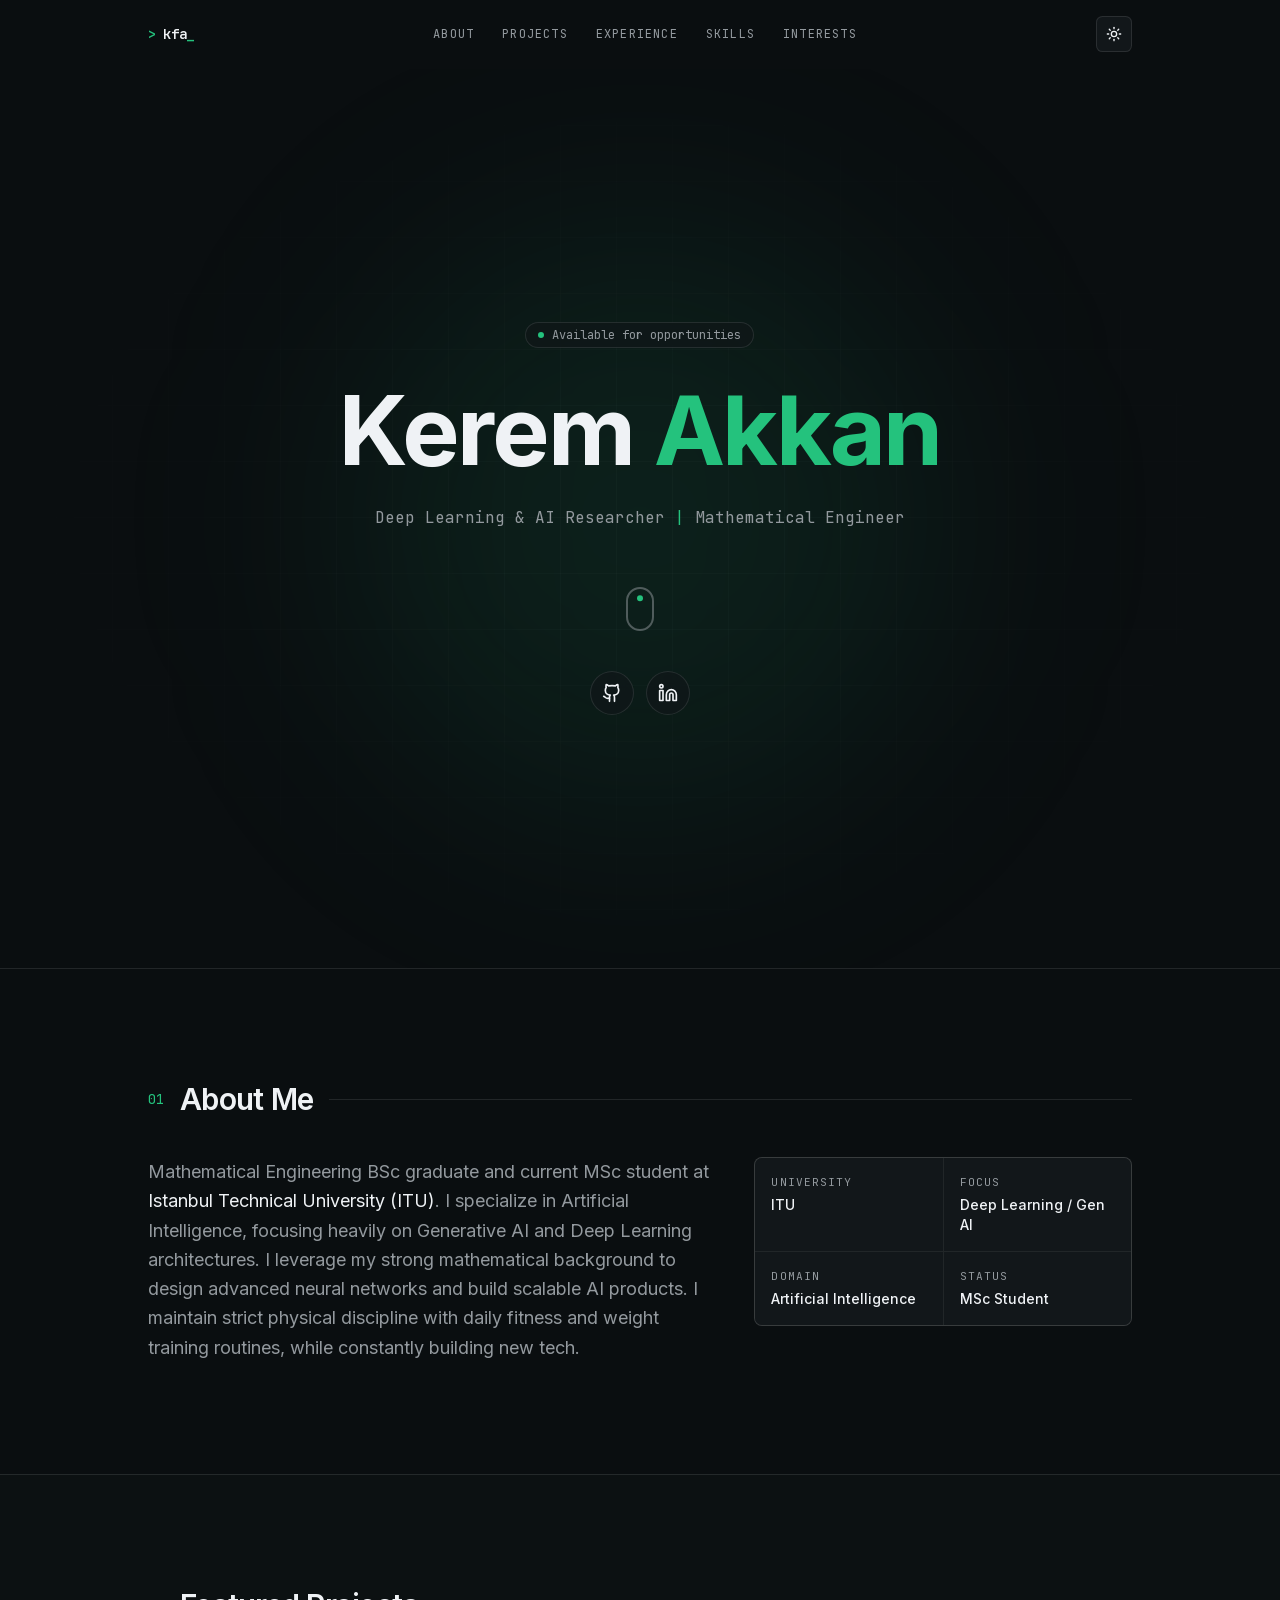
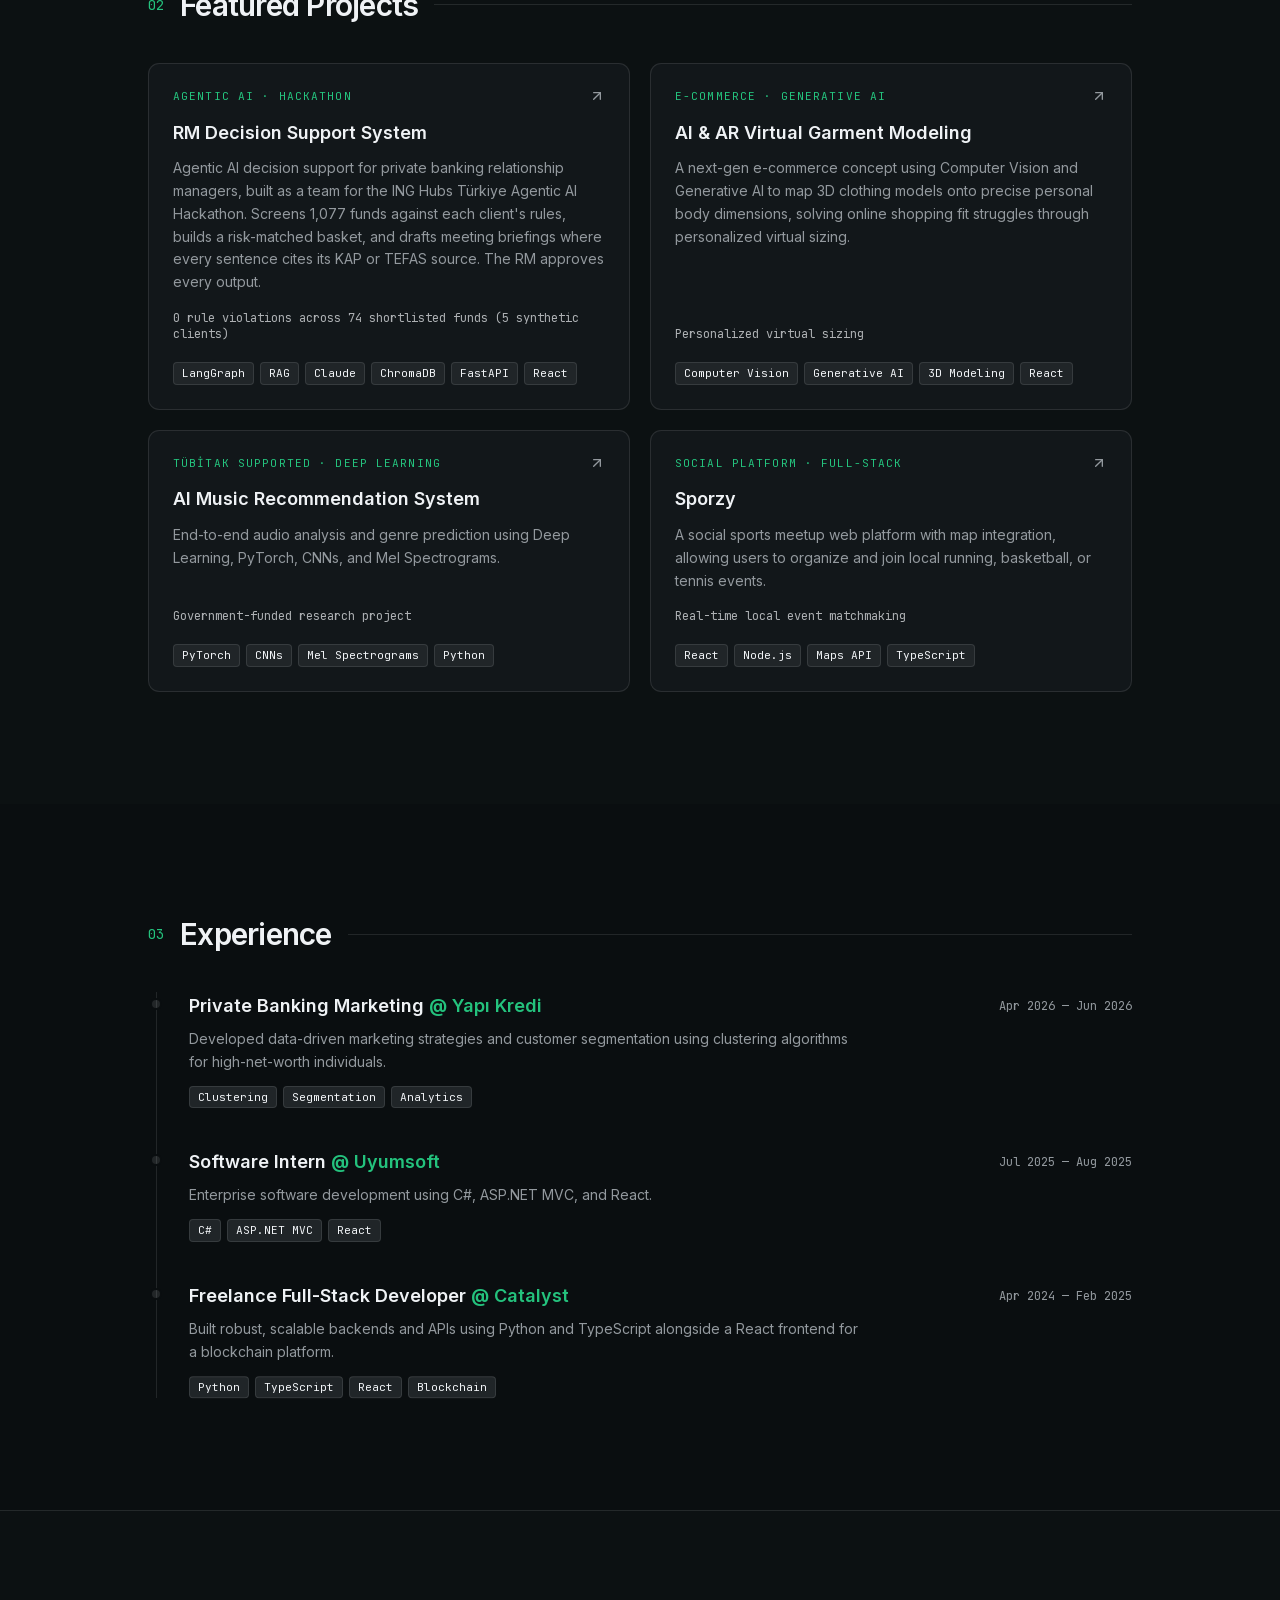
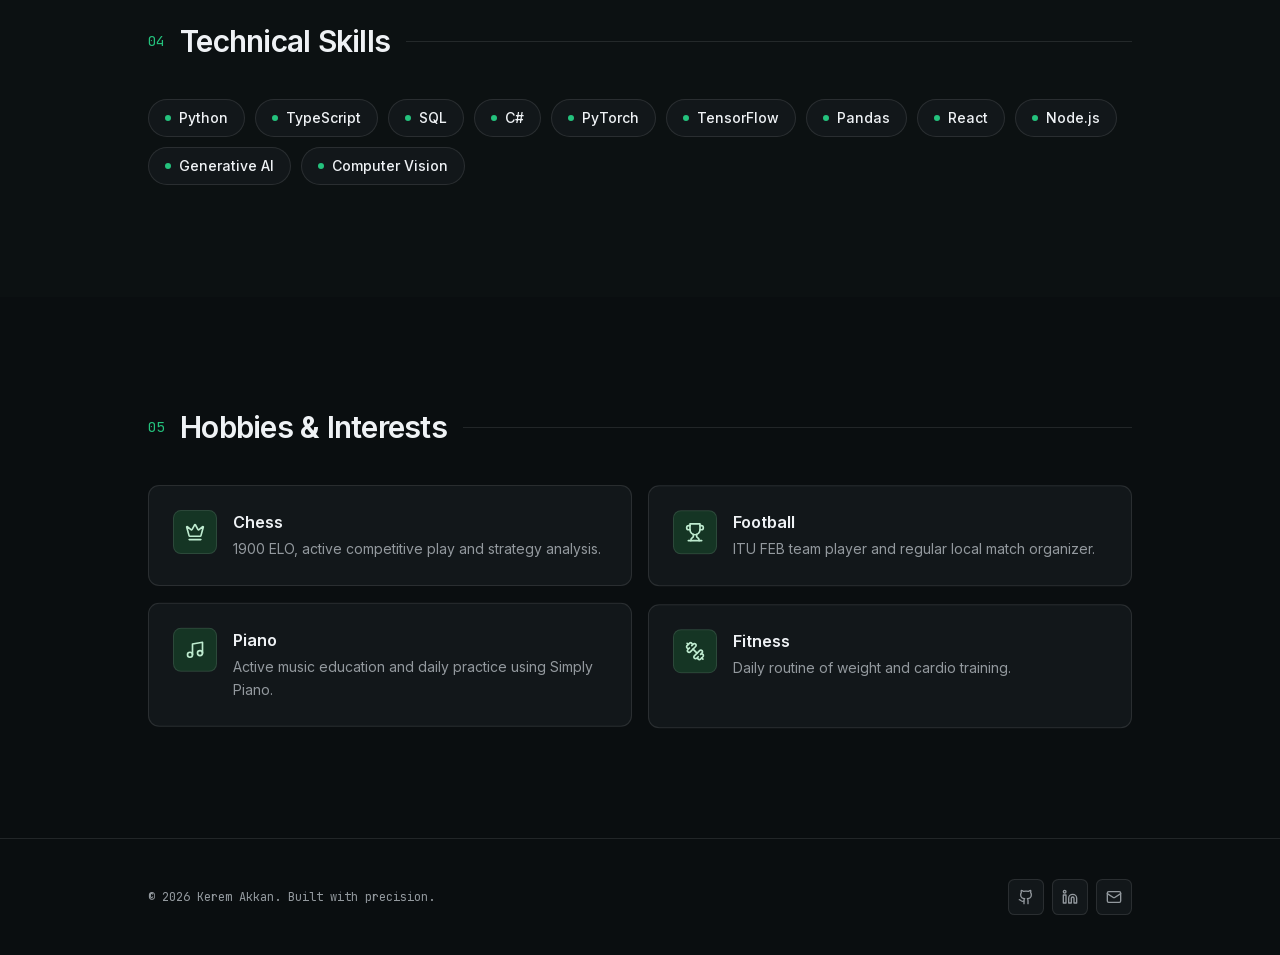
==== commit 35666e7a: "RM Decision Support projesi eklendi, iletişim linkleri düzeltildi - Projeler bölümüne RM Decision Su" ====
--- a/index.html
+++ b/index.html
@@ -1 +1 @@
-<!DOCTYPE html><html lang="en" class="inter_c15e96cb-module__0bjUvq__variable jetbrains_mono_7ea1d0f9-module__6GV5LG__variable bg-background"><head><meta charSet="utf-8"/><meta name="viewport" content="width=device-width, initial-scale=1"/><link rel="preload" href="/_next/static/media/70bc3e132a0a741e-s.p.1409xf.ylxg8g.woff2" as="font" crossorigin="" type="font/woff2"/><link rel="preload" href="/_next/static/media/83afe278b6a6bb3c-s.p.0q-301v4kxxnr.woff2" as="font" crossorigin="" type="font/woff2"/><link rel="stylesheet" href="/_next/static/chunks/07t0l-jrpfyln.css" data-precedence="next"/><link rel="preload" as="script" fetchPriority="low" href="/_next/static/chunks/0ht900cau6_ur.js"/><script src="/_next/static/chunks/02i7dfk78~t~2.js" async=""></script><script src="/_next/static/chunks/07lhk_q6pmm3r.js" async=""></script><script src="/_next/static/chunks/0ayx_1_hsv7m9.js" async=""></script><script src="/_next/static/chunks/turbopack-0tg6jif9gn9m6.js" async=""></script><script src="/_next/static/chunks/14j1zb6fodmyj.js" async=""></script><script src="/_next/static/chunks/0dbhjjzl8qfwv.js" async=""></script><script src="/_next/static/chunks/0gzwozbvs3tdi.js" async=""></script><meta name="next-size-adjust" content=""/><meta name="theme-color" content="#f7f8f8" media="(prefers-color-scheme: light)"/><meta name="theme-color" content="#161a1c" media="(prefers-color-scheme: dark)"/><meta name="color-scheme" content="light dark"/><title>Kerem Akkan — Deep Learning &amp; AI Researcher</title><meta name="description" content="Portfolio of Kerem Akkan, a Deep Learning &amp; AI Researcher and Mathematical Engineer (MSc, ITU) specializing in Generative AI, deep learning architectures, and scalable AI products."/><meta name="generator" content="v0.app"/><link rel="icon" href="/icon-light-32x32.png" media="(prefers-color-scheme: light)"/><link rel="icon" href="/icon-dark-32x32.png" media="(prefers-color-scheme: dark)"/><link rel="icon" href="/icon.svg" type="image/svg+xml"/><link rel="apple-touch-icon" href="/apple-icon.png"/><script src="/_next/static/chunks/03~yq9q893hmn.js" noModule=""></script></head><body class="font-sans antialiased"><div hidden=""><!--$--><!--/$--></div><script>((a,b,c,d,e,f,g,h)=>{let i=document.documentElement,j=["light","dark"];function k(b){var c;(Array.isArray(a)?a:[a]).forEach(a=>{let c="class"===a,d=c&&f?e.map(a=>f[a]||a):e;c?(i.classList.remove(...d),i.classList.add(f&&f[b]?f[b]:b)):i.setAttribute(a,b)}),c=b,h&&j.includes(c)&&(i.style.colorScheme=c)}if(d)k(d);else try{let a=localStorage.getItem(b)||c,d=g&&"system"===a?window.matchMedia("(prefers-color-scheme: dark)").matches?"dark":"light":a;k(d)}catch(a){}})("class","theme","dark",null,["light","dark"],null,true,true)</script><div class="min-h-screen bg-background scroll-smooth"><header class="sticky top-0 z-50 w-full border-b transition-colors duration-300 border-transparent bg-transparent"><nav class="mx-auto flex max-w-5xl items-center justify-between px-5 py-4"><a href="#top" class="font-mono text-sm font-semibold tracking-tight text-foreground"><span class="text-primary">&gt;</span> kfa<span class="animate-pulse text-primary">_</span></a><div class="hidden items-center gap-1 md:flex"><a href="#about" class="rounded-md px-3 py-2 font-mono text-xs uppercase tracking-widest text-muted-foreground transition-colors hover:text-foreground">About</a><a href="#projects" class="rounded-md px-3 py-2 font-mono text-xs uppercase tracking-widest text-muted-foreground transition-colors hover:text-foreground">Projects</a><a href="#experience" class="rounded-md px-3 py-2 font-mono text-xs uppercase tracking-widest text-muted-foreground transition-colors hover:text-foreground">Experience</a><a href="#skills" class="rounded-md px-3 py-2 font-mono text-xs uppercase tracking-widest text-muted-foreground transition-colors hover:text-foreground">Skills</a><a href="#interests" class="rounded-md px-3 py-2 font-mono text-xs uppercase tracking-widest text-muted-foreground transition-colors hover:text-foreground">Interests</a></div><div class="flex items-center gap-2"><button type="button" aria-label="Toggle color theme" class="inline-flex size-9 items-center justify-center rounded-md border border-border bg-card text-foreground transition-colors hover:border-primary hover:text-primary"><span class="size-4"></span></button><button type="button" aria-label="Open menu" aria-expanded="false" class="inline-flex size-9 items-center justify-center rounded-md border border-border bg-card text-foreground transition-colors hover:border-primary hover:text-primary md:hidden"><svg xmlns="http://www.w3.org/2000/svg" width="24" height="24" viewBox="0 0 24 24" fill="none" stroke="currentColor" stroke-width="2" stroke-linecap="round" stroke-linejoin="round" class="lucide lucide-menu size-4"><line x1="4" x2="20" y1="12" y2="12"></line><line x1="4" x2="20" y1="6" y2="6"></line><line x1="4" x2="20" y1="18" y2="18"></line></svg></button></div></nav></header><main><section id="top" class="relative flex min-h-svh flex-col items-center justify-center overflow-hidden border-b border-border px-5 py-24 text-center"><div aria-hidden="true" class="pointer-events-none absolute inset-0 opacity-[0.4] [background-image:linear-gradient(to_right,color-mix(in_oklab,var(--border)_60%,transparent)_1px,transparent_1px),linear-gradient(to_bottom,color-mix(in_oklab,var(--border)_60%,transparent)_1px,transparent_1px)] [background-size:56px_56px] [mask-image:radial-gradient(ellipse_at_center,black,transparent_75%)]"></div><div aria-hidden="true" class="pointer-events-none absolute left-1/2 top-1/2 size-[36rem] -translate-x-1/2 -translate-y-1/2 rounded-full bg-primary/10 blur-[120px]"></div><div class="relative flex flex-col items-center"><p class="mb-8 inline-flex items-center gap-2 rounded-full border border-border bg-card/60 px-3 py-1 font-mono text-xs text-muted-foreground backdrop-blur" style="opacity:0;transform:translateY(20px)"><span class="size-1.5 animate-pulse rounded-full bg-primary"></span>Available for opportunities</p><h1 class="text-balance text-5xl font-bold leading-[1.05] tracking-tight text-foreground sm:text-7xl md:text-8xl" style="opacity:0;transform:translateY(20px)">Kerem <span class="text-primary">Akkan</span></h1><p class="mt-6 max-w-xl text-pretty font-mono text-sm leading-relaxed text-muted-foreground sm:text-base" style="opacity:0;transform:translateY(20px)">Deep Learning &amp; AI Researcher<!-- --> <span class="text-primary">|</span> Mathematical Engineer</p><a href="#about" aria-label="Scroll to about section" class="mt-14 flex h-11 w-7 items-start justify-center rounded-full border-2 border-muted-foreground/50 p-1.5 transition-colors hover:border-primary" style="opacity:0;transform:translateY(20px)"><span class="size-1.5 rounded-full bg-primary"></span></a><div class="mt-10 flex items-center justify-center gap-3" style="opacity:0;transform:translateY(20px)"><a href="https://github.com" aria-label="GitHub" target="_blank" rel="noopener noreferrer" class="group inline-flex size-11 items-center justify-center rounded-full border border-border bg-card/60 text-foreground backdrop-blur transition-all hover:-translate-y-0.5 hover:border-primary hover:text-primary"><svg xmlns="http://www.w3.org/2000/svg" width="24" height="24" viewBox="0 0 24 24" fill="none" stroke="currentColor" stroke-width="2" stroke-linecap="round" stroke-linejoin="round" class="lucide lucide-github size-5"><path d="M15 22v-4a4.8 4.8 0 0 0-1-3.5c3 0 6-2 6-5.5.08-1.25-.27-2.48-1-3.5.28-1.15.28-2.35 0-3.5 0 0-1 0-3 1.5-2.64-.5-5.36-.5-8 0C6 2 5 2 5 2c-.3 1.15-.3 2.35 0 3.5A5.403 5.403 0 0 0 4 9c0 3.5 3 5.5 6 5.5-.39.49-.68 1.05-.85 1.65-.17.6-.22 1.23-.15 1.85v4"></path><path d="M9 18c-4.51 2-5-2-7-2"></path></svg></a><a href="https://linkedin.com" aria-label="LinkedIn" target="_blank" rel="noopener noreferrer" class="group inline-flex size-11 items-center justify-center rounded-full border border-border bg-card/60 text-foreground backdrop-blur transition-all hover:-translate-y-0.5 hover:border-primary hover:text-primary"><svg xmlns="http://www.w3.org/2000/svg" width="24" height="24" viewBox="0 0 24 24" fill="none" stroke="currentColor" stroke-width="2" stroke-linecap="round" stroke-linejoin="round" class="lucide lucide-linkedin size-5"><path d="M16 8a6 6 0 0 1 6 6v7h-4v-7a2 2 0 0 0-2-2 2 2 0 0 0-2 2v7h-4v-7a6 6 0 0 1 6-6z"></path><rect width="4" height="12" x="2" y="9"></rect><circle cx="4" cy="4" r="2"></circle></svg></a></div></div></section><section id="about" class="mx-auto max-w-5xl px-5 py-20 md:py-28"><div class="mb-10 flex items-center gap-4"><span class="font-mono text-sm text-primary">01</span><h2 class="text-2xl font-semibold tracking-tight text-foreground sm:text-3xl">About Me</h2><span class="h-px flex-1 bg-border"></span></div><div class="grid gap-10 md:grid-cols-[1.5fr_1fr]"><div style="opacity:0;transform:translateY(24px)"><p class="text-pretty text-lg leading-relaxed text-muted-foreground">Mathematical Engineering BSc graduate and current MSc student at<!-- --> <span class="text-foreground">Istanbul Technical University (ITU)</span>. I specialize in Artificial Intelligence, focusing heavily on Generative AI and Deep Learning architectures. I leverage my strong mathematical background to design advanced neural networks and build scalable AI products. I maintain strict physical discipline with daily fitness and weight training routines, while constantly building new tech.</p></div><div style="opacity:0;transform:translateY(24px)"><dl class="grid grid-cols-2 gap-px overflow-hidden rounded-lg border border-border bg-border"><div class="bg-card p-4 transition-colors hover:bg-accent"><dt class="font-mono text-[0.7rem] uppercase tracking-widest text-muted-foreground">University</dt><dd class="mt-1 text-sm font-medium text-foreground">ITU</dd></div><div class="bg-card p-4 transition-colors hover:bg-accent"><dt class="font-mono text-[0.7rem] uppercase tracking-widest text-muted-foreground">Focus</dt><dd class="mt-1 text-sm font-medium text-foreground">Deep Learning / Gen AI</dd></div><div class="bg-card p-4 transition-colors hover:bg-accent"><dt class="font-mono text-[0.7rem] uppercase tracking-widest text-muted-foreground">Domain</dt><dd class="mt-1 text-sm font-medium text-foreground">Artificial Intelligence</dd></div><div class="bg-card p-4 transition-colors hover:bg-accent"><dt class="font-mono text-[0.7rem] uppercase tracking-widest text-muted-foreground">Status</dt><dd class="mt-1 text-sm font-medium text-foreground">MSc Student</dd></div></dl></div></div></section><section id="projects" class="border-t border-border bg-card/30"><div class="mx-auto max-w-5xl px-5 py-20 md:py-28"><div class="mb-10 flex items-center gap-4"><span class="font-mono text-sm text-primary">02</span><h2 class="text-2xl font-semibold tracking-tight text-foreground sm:text-3xl">Featured Projects</h2><span class="h-px flex-1 bg-border"></span></div><div class="grid gap-5 md:grid-cols-3"><div class="flex" style="opacity:0;transform:translateY(24px)"><article class="group relative flex w-full flex-col rounded-xl border border-border bg-card p-6 transition-all duration-300 hover:-translate-y-1 hover:border-primary hover:shadow-lg hover:shadow-primary/5"><div class="mb-4 flex items-start justify-between gap-3"><span class="font-mono text-[0.7rem] uppercase tracking-widest text-primary">E-Commerce · Generative AI</span><svg xmlns="http://www.w3.org/2000/svg" width="24" height="24" viewBox="0 0 24 24" fill="none" stroke="currentColor" stroke-width="2" stroke-linecap="round" stroke-linejoin="round" class="lucide lucide-arrow-up-right size-4 shrink-0 text-muted-foreground transition-colors group-hover:text-primary"><path d="M7 7h10v10"></path><path d="M7 17 17 7"></path></svg></div><h3 class="text-lg font-semibold leading-snug text-foreground">AI &amp; AR Virtual Garment Modeling</h3><p class="mt-3 flex-1 text-sm leading-relaxed text-muted-foreground">A next-gen e-commerce concept using Computer Vision and Generative AI to map 3D clothing models onto precise personal body dimensions, solving online shopping fit struggles through personalized virtual sizing.</p><p class="mt-4 font-mono text-xs text-foreground/70">Personalized virtual sizing</p><div class="mt-5 flex flex-wrap gap-1.5"><span class="rounded border border-border bg-secondary px-2 py-0.5 font-mono text-[0.7rem] text-secondary-foreground">Computer Vision</span><span class="rounded border border-border bg-secondary px-2 py-0.5 font-mono text-[0.7rem] text-secondary-foreground">Generative AI</span><span class="rounded border border-border bg-secondary px-2 py-0.5 font-mono text-[0.7rem] text-secondary-foreground">3D Modeling</span><span class="rounded border border-border bg-secondary px-2 py-0.5 font-mono text-[0.7rem] text-secondary-foreground">React</span></div></article></div><div class="flex" style="opacity:0;transform:translateY(24px)"><article class="group relative flex w-full flex-col rounded-xl border border-border bg-card p-6 transition-all duration-300 hover:-translate-y-1 hover:border-primary hover:shadow-lg hover:shadow-primary/5"><div class="mb-4 flex items-start justify-between gap-3"><span class="font-mono text-[0.7rem] uppercase tracking-widest text-primary">TÜBİTAK Supported · Deep Learning</span><svg xmlns="http://www.w3.org/2000/svg" width="24" height="24" viewBox="0 0 24 24" fill="none" stroke="currentColor" stroke-width="2" stroke-linecap="round" stroke-linejoin="round" class="lucide lucide-arrow-up-right size-4 shrink-0 text-muted-foreground transition-colors group-hover:text-primary"><path d="M7 7h10v10"></path><path d="M7 17 17 7"></path></svg></div><h3 class="text-lg font-semibold leading-snug text-foreground">AI Music Recommendation System</h3><p class="mt-3 flex-1 text-sm leading-relaxed text-muted-foreground">End-to-end audio analysis and genre prediction using Deep Learning, PyTorch, CNNs, and Mel Spectrograms.</p><p class="mt-4 font-mono text-xs text-foreground/70">Government-funded research project</p><div class="mt-5 flex flex-wrap gap-1.5"><span class="rounded border border-border bg-secondary px-2 py-0.5 font-mono text-[0.7rem] text-secondary-foreground">PyTorch</span><span class="rounded border border-border bg-secondary px-2 py-0.5 font-mono text-[0.7rem] text-secondary-foreground">CNNs</span><span class="rounded border border-border bg-secondary px-2 py-0.5 font-mono text-[0.7rem] text-secondary-foreground">Mel Spectrograms</span><span class="rounded border border-border bg-secondary px-2 py-0.5 font-mono text-[0.7rem] text-secondary-foreground">Python</span></div></article></div><div class="flex" style="opacity:0;transform:translateY(24px)"><article class="group relative flex w-full flex-col rounded-xl border border-border bg-card p-6 transition-all duration-300 hover:-translate-y-1 hover:border-primary hover:shadow-lg hover:shadow-primary/5"><div class="mb-4 flex items-start justify-between gap-3"><span class="font-mono text-[0.7rem] uppercase tracking-widest text-primary">Social Platform · Full-Stack</span><svg xmlns="http://www.w3.org/2000/svg" width="24" height="24" viewBox="0 0 24 24" fill="none" stroke="currentColor" stroke-width="2" stroke-linecap="round" stroke-linejoin="round" class="lucide lucide-arrow-up-right size-4 shrink-0 text-muted-foreground transition-colors group-hover:text-primary"><path d="M7 7h10v10"></path><path d="M7 17 17 7"></path></svg></div><h3 class="text-lg font-semibold leading-snug text-foreground">Sporzy</h3><p class="mt-3 flex-1 text-sm leading-relaxed text-muted-foreground">A social sports meetup web platform with map integration, allowing users to organize and join local running, basketball, or tennis events.</p><p class="mt-4 font-mono text-xs text-foreground/70">Real-time local event matchmaking</p><div class="mt-5 flex flex-wrap gap-1.5"><span class="rounded border border-border bg-secondary px-2 py-0.5 font-mono text-[0.7rem] text-secondary-foreground">React</span><span class="rounded border border-border bg-secondary px-2 py-0.5 font-mono text-[0.7rem] text-secondary-foreground">Node.js</span><span class="rounded border border-border bg-secondary px-2 py-0.5 font-mono text-[0.7rem] text-secondary-foreground">Maps API</span><span class="rounded border border-border bg-secondary px-2 py-0.5 font-mono text-[0.7rem] text-secondary-foreground">TypeScript</span></div></article></div></div></div></section><section id="experience" class="mx-auto max-w-5xl px-5 py-20 md:py-28"><div class="mb-10 flex items-center gap-4"><span class="font-mono text-sm text-primary">03</span><h2 class="text-2xl font-semibold tracking-tight text-foreground sm:text-3xl">Experience</h2><span class="h-px flex-1 bg-border"></span></div><ol class="relative ml-2 border-l border-border"><li class="group relative pb-10 pl-8 last:pb-0"><span class="absolute -left-[7px] top-1.5 size-3 rounded-full border-2 border-background bg-border transition-colors group-hover:bg-primary"></span><div style="opacity:0;transform:translateY(24px)"><div class="flex flex-col gap-1 sm:flex-row sm:items-center sm:justify-between"><h3 class="text-lg font-semibold text-foreground">Private Banking Marketing<!-- --> <span class="text-primary">@ <!-- -->Yapı Kredi</span></h3><span class="font-mono text-xs text-muted-foreground">Apr 2026 — Jun 2026</span></div><p class="mt-2 max-w-2xl text-sm leading-relaxed text-muted-foreground">Developed data-driven marketing strategies and customer segmentation using clustering algorithms for high-net-worth individuals.</p><div class="mt-3 flex flex-wrap gap-1.5"><span class="rounded border border-border bg-secondary px-2 py-0.5 font-mono text-[0.7rem] text-secondary-foreground">Clustering</span><span class="rounded border border-border bg-secondary px-2 py-0.5 font-mono text-[0.7rem] text-secondary-foreground">Segmentation</span><span class="rounded border border-border bg-secondary px-2 py-0.5 font-mono text-[0.7rem] text-secondary-foreground">Analytics</span></div></div></li><li class="group relative pb-10 pl-8 last:pb-0"><span class="absolute -left-[7px] top-1.5 size-3 rounded-full border-2 border-background bg-border transition-colors group-hover:bg-primary"></span><div style="opacity:0;transform:translateY(24px)"><div class="flex flex-col gap-1 sm:flex-row sm:items-center sm:justify-between"><h3 class="text-lg font-semibold text-foreground">Software Intern<!-- --> <span class="text-primary">@ <!-- -->Uyumsoft</span></h3><span class="font-mono text-xs text-muted-foreground">Jul 2025 — Aug 2025</span></div><p class="mt-2 max-w-2xl text-sm leading-relaxed text-muted-foreground">Enterprise software development using C#, ASP.NET MVC, and React.</p><div class="mt-3 flex flex-wrap gap-1.5"><span class="rounded border border-border bg-secondary px-2 py-0.5 font-mono text-[0.7rem] text-secondary-foreground">C#</span><span class="rounded border border-border bg-secondary px-2 py-0.5 font-mono text-[0.7rem] text-secondary-foreground">ASP.NET MVC</span><span class="rounded border border-border bg-secondary px-2 py-0.5 font-mono text-[0.7rem] text-secondary-foreground">React</span></div></div></li><li class="group relative pb-10 pl-8 last:pb-0"><span class="absolute -left-[7px] top-1.5 size-3 rounded-full border-2 border-background bg-border transition-colors group-hover:bg-primary"></span><div style="opacity:0;transform:translateY(24px)"><div class="flex flex-col gap-1 sm:flex-row sm:items-center sm:justify-between"><h3 class="text-lg font-semibold text-foreground">Freelance Full-Stack Developer<!-- --> <span class="text-primary">@ <!-- -->Catalyst</span></h3><span class="font-mono text-xs text-muted-foreground">Apr 2024 — Feb 2025</span></div><p class="mt-2 max-w-2xl text-sm leading-relaxed text-muted-foreground">Built robust, scalable backends and APIs using Python and TypeScript alongside a React frontend for a blockchain platform.</p><div class="mt-3 flex flex-wrap gap-1.5"><span class="rounded border border-border bg-secondary px-2 py-0.5 font-mono text-[0.7rem] text-secondary-foreground">Python</span><span class="rounded border border-border bg-secondary px-2 py-0.5 font-mono text-[0.7rem] text-secondary-foreground">TypeScript</span><span class="rounded border border-border bg-secondary px-2 py-0.5 font-mono text-[0.7rem] text-secondary-foreground">React</span><span class="rounded border border-border bg-secondary px-2 py-0.5 font-mono text-[0.7rem] text-secondary-foreground">Blockchain</span></div></div></li></ol></section><section id="skills" class="border-t border-border bg-card/30"><div class="mx-auto max-w-5xl px-5 py-20 md:py-28"><div class="mb-10 flex items-center gap-4"><span class="font-mono text-sm text-primary">04</span><h2 class="text-2xl font-semibold tracking-tight text-foreground sm:text-3xl">Technical Skills</h2><span class="h-px flex-1 bg-border"></span></div><div style="opacity:0;transform:translateY(24px)"><div class="flex flex-wrap gap-2.5"><span class="inline-flex items-center gap-2 rounded-full border border-border bg-card px-4 py-2 text-sm font-medium text-foreground transition-all hover:-translate-y-0.5 hover:border-primary hover:text-primary"><span class="size-1.5 rounded-full bg-primary"></span>Python</span><span class="inline-flex items-center gap-2 rounded-full border border-border bg-card px-4 py-2 text-sm font-medium text-foreground transition-all hover:-translate-y-0.5 hover:border-primary hover:text-primary"><span class="size-1.5 rounded-full bg-primary"></span>TypeScript</span><span class="inline-flex items-center gap-2 rounded-full border border-border bg-card px-4 py-2 text-sm font-medium text-foreground transition-all hover:-translate-y-0.5 hover:border-primary hover:text-primary"><span class="size-1.5 rounded-full bg-primary"></span>SQL</span><span class="inline-flex items-center gap-2 rounded-full border border-border bg-card px-4 py-2 text-sm font-medium text-foreground transition-all hover:-translate-y-0.5 hover:border-primary hover:text-primary"><span class="size-1.5 rounded-full bg-primary"></span>C#</span><span class="inline-flex items-center gap-2 rounded-full border border-border bg-card px-4 py-2 text-sm font-medium text-foreground transition-all hover:-translate-y-0.5 hover:border-primary hover:text-primary"><span class="size-1.5 rounded-full bg-primary"></span>PyTorch</span><span class="inline-flex items-center gap-2 rounded-full border border-border bg-card px-4 py-2 text-sm font-medium text-foreground transition-all hover:-translate-y-0.5 hover:border-primary hover:text-primary"><span class="size-1.5 rounded-full bg-primary"></span>TensorFlow</span><span class="inline-flex items-center gap-2 rounded-full border border-border bg-card px-4 py-2 text-sm font-medium text-foreground transition-all hover:-translate-y-0.5 hover:border-primary hover:text-primary"><span class="size-1.5 rounded-full bg-primary"></span>Pandas</span><span class="inline-flex items-center gap-2 rounded-full border border-border bg-card px-4 py-2 text-sm font-medium text-foreground transition-all hover:-translate-y-0.5 hover:border-primary hover:text-primary"><span class="size-1.5 rounded-full bg-primary"></span>React</span><span class="inline-flex items-center gap-2 rounded-full border border-border bg-card px-4 py-2 text-sm font-medium text-foreground transition-all hover:-translate-y-0.5 hover:border-primary hover:text-primary"><span class="size-1.5 rounded-full bg-primary"></span>Node.js</span><span class="inline-flex items-center gap-2 rounded-full border border-border bg-card px-4 py-2 text-sm font-medium text-foreground transition-all hover:-translate-y-0.5 hover:border-primary hover:text-primary"><span class="size-1.5 rounded-full bg-primary"></span>Generative AI</span><span class="inline-flex items-center gap-2 rounded-full border border-border bg-card px-4 py-2 text-sm font-medium text-foreground transition-all hover:-translate-y-0.5 hover:border-primary hover:text-primary"><span class="size-1.5 rounded-full bg-primary"></span>Computer Vision</span></div></div></div></section><section id="interests" class="mx-auto max-w-5xl px-5 py-20 md:py-28"><div class="mb-10 flex items-center gap-4"><span class="font-mono text-sm text-primary">05</span><h2 class="text-2xl font-semibold tracking-tight text-foreground sm:text-3xl">Hobbies &amp; Interests</h2><span class="h-px flex-1 bg-border"></span></div><div class="grid gap-4 sm:grid-cols-2"><div style="opacity:0;transform:translateY(24px)"><div class="group flex h-full items-start gap-4 rounded-xl border border-border bg-card p-6 transition-all hover:-translate-y-1 hover:border-primary"><span class="flex size-11 shrink-0 items-center justify-center rounded-lg border border-border bg-accent text-accent-foreground transition-colors group-hover:border-primary"><svg xmlns="http://www.w3.org/2000/svg" width="24" height="24" viewBox="0 0 24 24" fill="none" stroke="currentColor" stroke-width="2" stroke-linecap="round" stroke-linejoin="round" class="lucide lucide-crown size-5"><path d="M11.562 3.266a.5.5 0 0 1 .876 0L15.39 8.87a1 1 0 0 0 1.516.294L21.183 5.5a.5.5 0 0 1 .798.519l-2.834 10.246a1 1 0 0 1-.956.734H5.81a1 1 0 0 1-.957-.734L2.02 6.02a.5.5 0 0 1 .798-.519l4.276 3.664a1 1 0 0 0 1.516-.294z"></path><path d="M5 21h14"></path></svg></span><div><h3 class="text-base font-semibold text-foreground">Chess</h3><p class="mt-1 text-sm leading-relaxed text-muted-foreground">1900 ELO, active competitive play and strategy analysis.</p></div></div></div><div style="opacity:0;transform:translateY(24px)"><div class="group flex h-full items-start gap-4 rounded-xl border border-border bg-card p-6 transition-all hover:-translate-y-1 hover:border-primary"><span class="flex size-11 shrink-0 items-center justify-center rounded-lg border border-border bg-accent text-accent-foreground transition-colors group-hover:border-primary"><svg xmlns="http://www.w3.org/2000/svg" width="24" height="24" viewBox="0 0 24 24" fill="none" stroke="currentColor" stroke-width="2" stroke-linecap="round" stroke-linejoin="round" class="lucide lucide-trophy size-5"><path d="M6 9H4.5a2.5 2.5 0 0 1 0-5H6"></path><path d="M18 9h1.5a2.5 2.5 0 0 0 0-5H18"></path><path d="M4 22h16"></path><path d="M10 14.66V17c0 .55-.47.98-.97 1.21C7.85 18.75 7 20.24 7 22"></path><path d="M14 14.66V17c0 .55.47.98.97 1.21C16.15 18.75 17 20.24 17 22"></path><path d="M18 2H6v7a6 6 0 0 0 12 0V2Z"></path></svg></span><div><h3 class="text-base font-semibold text-foreground">Football</h3><p class="mt-1 text-sm leading-relaxed text-muted-foreground">ITU FEB team player and regular local match organizer.</p></div></div></div><div style="opacity:0;transform:translateY(24px)"><div class="group flex h-full items-start gap-4 rounded-xl border border-border bg-card p-6 transition-all hover:-translate-y-1 hover:border-primary"><span class="flex size-11 shrink-0 items-center justify-center rounded-lg border border-border bg-accent text-accent-foreground transition-colors group-hover:border-primary"><svg xmlns="http://www.w3.org/2000/svg" width="24" height="24" viewBox="0 0 24 24" fill="none" stroke="currentColor" stroke-width="2" stroke-linecap="round" stroke-linejoin="round" class="lucide lucide-music size-5"><path d="M9 18V5l12-2v13"></path><circle cx="6" cy="18" r="3"></circle><circle cx="18" cy="16" r="3"></circle></svg></span><div><h3 class="text-base font-semibold text-foreground">Piano</h3><p class="mt-1 text-sm leading-relaxed text-muted-foreground">Active music education and daily practice using Simply Piano.</p></div></div></div><div style="opacity:0;transform:translateY(24px)"><div class="group flex h-full items-start gap-4 rounded-xl border border-border bg-card p-6 transition-all hover:-translate-y-1 hover:border-primary"><span class="flex size-11 shrink-0 items-center justify-center rounded-lg border border-border bg-accent text-accent-foreground transition-colors group-hover:border-primary"><svg xmlns="http://www.w3.org/2000/svg" width="24" height="24" viewBox="0 0 24 24" fill="none" stroke="currentColor" stroke-width="2" stroke-linecap="round" stroke-linejoin="round" class="lucide lucide-dumbbell size-5"><path d="M14.4 14.4 9.6 9.6"></path><path d="M18.657 21.485a2 2 0 1 1-2.829-2.828l-1.767 1.768a2 2 0 1 1-2.829-2.829l6.364-6.364a2 2 0 1 1 2.829 2.829l-1.768 1.767a2 2 0 1 1 2.828 2.829z"></path><path d="m21.5 21.5-1.4-1.4"></path><path d="M3.9 3.9 2.5 2.5"></path><path d="M6.404 12.768a2 2 0 1 1-2.829-2.829l1.768-1.767a2 2 0 1 1-2.828-2.829l2.828-2.828a2 2 0 1 1 2.829 2.828l1.767-1.768a2 2 0 1 1 2.829 2.829z"></path></svg></span><div><h3 class="text-base font-semibold text-foreground">Fitness</h3><p class="mt-1 text-sm leading-relaxed text-muted-foreground">Daily routine of weight and cardio training.</p></div></div></div></div></section></main><footer class="border-t border-border"><div class="mx-auto flex max-w-5xl flex-col items-center justify-between gap-6 px-5 py-10 sm:flex-row"><p class="font-mono text-xs text-muted-foreground">© <!-- -->2026<!-- --> Kerem Akkan. Built with precision.</p><div class="flex items-center gap-2"><a href="https://github.com" aria-label="GitHub" target="_blank" rel="noopener noreferrer" class="inline-flex size-9 items-center justify-center rounded-md border border-border bg-card text-muted-foreground transition-colors hover:border-primary hover:text-primary"><svg xmlns="http://www.w3.org/2000/svg" width="24" height="24" viewBox="0 0 24 24" fill="none" stroke="currentColor" stroke-width="2" stroke-linecap="round" stroke-linejoin="round" class="lucide lucide-github size-4"><path d="M15 22v-4a4.8 4.8 0 0 0-1-3.5c3 0 6-2 6-5.5.08-1.25-.27-2.48-1-3.5.28-1.15.28-2.35 0-3.5 0 0-1 0-3 1.5-2.64-.5-5.36-.5-8 0C6 2 5 2 5 2c-.3 1.15-.3 2.35 0 3.5A5.403 5.403 0 0 0 4 9c0 3.5 3 5.5 6 5.5-.39.49-.68 1.05-.85 1.65-.17.6-.22 1.23-.15 1.85v4"></path><path d="M9 18c-4.51 2-5-2-7-2"></path></svg></a><a href="https://linkedin.com" aria-label="LinkedIn" target="_blank" rel="noopener noreferrer" class="inline-flex size-9 items-center justify-center rounded-md border border-border bg-card text-muted-foreground transition-colors hover:border-primary hover:text-primary"><svg xmlns="http://www.w3.org/2000/svg" width="24" height="24" viewBox="0 0 24 24" fill="none" stroke="currentColor" stroke-width="2" stroke-linecap="round" stroke-linejoin="round" class="lucide lucide-linkedin size-4"><path d="M16 8a6 6 0 0 1 6 6v7h-4v-7a2 2 0 0 0-2-2 2 2 0 0 0-2 2v7h-4v-7a6 6 0 0 1 6-6z"></path><rect width="4" height="12" x="2" y="9"></rect><circle cx="4" cy="4" r="2"></circle></svg></a><a href="mailto:kerem@example.com" aria-label="Email" class="inline-flex size-9 items-center justify-center rounded-md border border-border bg-card text-muted-foreground transition-colors hover:border-primary hover:text-primary"><svg xmlns="http://www.w3.org/2000/svg" width="24" height="24" viewBox="0 0 24 24" fill="none" stroke="currentColor" stroke-width="2" stroke-linecap="round" stroke-linejoin="round" class="lucide lucide-mail size-4"><rect width="20" height="16" x="2" y="4" rx="2"></rect><path d="m22 7-8.97 5.7a1.94 1.94 0 0 1-2.06 0L2 7"></path></svg></a></div></div></footer></div><!--$--><!--/$--><!--$!--><template data-dgst="BAILOUT_TO_CLIENT_SIDE_RENDERING"></template><!--/$--><script src="/_next/static/chunks/0ht900cau6_ur.js" id="_R_" async=""></script><script>(self.__next_f=self.__next_f||[]).push([0])</script><script>self.__next_f.push([1,"1:\"$Sreact.fragment\"\n2:I[89554,[\"/_next/static/chunks/14j1zb6fodmyj.js\",\"/_next/static/chunks/0dbhjjzl8qfwv.js\"],\"ThemeProvider\"]\n3:I[39756,[\"/_next/static/chunks/14j1zb6fodmyj.js\",\"/_next/static/chunks/0dbhjjzl8qfwv.js\"],\"default\"]\n4:I[37457,[\"/_next/static/chunks/14j1zb6fodmyj.js\",\"/_next/static/chunks/0dbhjjzl8qfwv.js\"],\"default\"]\n5:I[2355,[\"/_next/static/chunks/14j1zb6fodmyj.js\",\"/_next/static/chunks/0dbhjjzl8qfwv.js\"],\"Analytics\"]\n6:I[63780,[\"/_next/static/chunks/14j1zb6fodmyj.js\",\"/_next/static/chunks/0dbhjjzl8qfwv.js\",\"/_next/static/chunks/0gzwozbvs3tdi.js\"],\"Navbar\"]\n7:I[85161,[\"/_next/static/chunks/14j1zb6fodmyj.js\",\"/_next/static/chunks/0dbhjjzl8qfwv.js\",\"/_next/static/chunks/0gzwozbvs3tdi.js\"],\"Hero\"]\n8:I[49675,[\"/_next/static/chunks/14j1zb6fodmyj.js\",\"/_next/static/chunks/0dbhjjzl8qfwv.js\",\"/_next/static/chunks/0gzwozbvs3tdi.js\"],\"Reveal\"]\n13:I[68027,[\"/_next/static/chunks/14j1zb6fodmyj.js\",\"/_next/static/chunks/0dbhjjzl8qfwv.js\"],\"default\",1]\n:HL[\"/_next/static/chunks/07t0l-jrpfyln.css\",\"style\"]\n:HL[\"/_next/static/media/70bc3e132a0a741e-s.p.1409xf.ylxg8g.woff2\",\"font\",{\"crossOrigin\":\"\",\"type\":\"font/woff2\"}]\n:HL[\"/_next/static/media/83afe278b6a6bb3c-s.p.0q-301v4kxxnr.woff2\",\"font\",{\"crossOrigin\":\"\",\"type\":\"font/woff2\"}]\n"])</script><script>self.__next_f.push([1,"0:{\"P\":null,\"c\":[\"\",\"\"],\"q\":\"\",\"i\":false,\"f\":[[[\"\",{\"children\":[\"__PAGE__\",{}]},\"$undefined\",\"$undefined\",16],[[\"$\",\"$1\",\"c\",{\"children\":[[[\"$\",\"link\",\"0\",{\"rel\":\"stylesheet\",\"href\":\"/_next/static/chunks/07t0l-jrpfyln.css\",\"precedence\":\"next\",\"crossOrigin\":\"$undefined\",\"nonce\":\"$undefined\"}],[\"$\",\"script\",\"script-0\",{\"src\":\"/_next/static/chunks/14j1zb6fodmyj.js\",\"async\":true,\"nonce\":\"$undefined\"}],[\"$\",\"script\",\"script-1\",{\"src\":\"/_next/static/chunks/0dbhjjzl8qfwv.js\",\"async\":true,\"nonce\":\"$undefined\"}]],[\"$\",\"html\",null,{\"lang\":\"en\",\"suppressHydrationWarning\":true,\"className\":\"inter_c15e96cb-module__0bjUvq__variable jetbrains_mono_7ea1d0f9-module__6GV5LG__variable bg-background\",\"children\":[\"$\",\"body\",null,{\"className\":\"font-sans antialiased\",\"children\":[[\"$\",\"$L2\",null,{\"attribute\":\"class\",\"defaultTheme\":\"dark\",\"enableSystem\":true,\"disableTransitionOnChange\":true,\"children\":[\"$\",\"$L3\",null,{\"parallelRouterKey\":\"children\",\"error\":\"$undefined\",\"errorStyles\":\"$undefined\",\"errorScripts\":\"$undefined\",\"template\":[\"$\",\"$L4\",null,{}],\"templateStyles\":\"$undefined\",\"templateScripts\":\"$undefined\",\"notFound\":[[[\"$\",\"title\",null,{\"children\":\"404: This page could not be found.\"}],[\"$\",\"div\",null,{\"style\":{\"fontFamily\":\"system-ui,\\\"Segoe UI\\\",Roboto,Helvetica,Arial,sans-serif,\\\"Apple Color Emoji\\\",\\\"Segoe UI Emoji\\\"\",\"height\":\"100vh\",\"textAlign\":\"center\",\"display\":\"flex\",\"flexDirection\":\"column\",\"alignItems\":\"center\",\"justifyContent\":\"center\"},\"children\":[\"$\",\"div\",null,{\"children\":[[\"$\",\"style\",null,{\"dangerouslySetInnerHTML\":{\"__html\":\"body{color:#000;background:#fff;margin:0}.next-error-h1{border-right:1px solid rgba(0,0,0,.3)}@media (prefers-color-scheme:dark){body{color:#fff;background:#000}.next-error-h1{border-right:1px solid rgba(255,255,255,.3)}}\"}}],[\"$\",\"h1\",null,{\"className\":\"next-error-h1\",\"style\":{\"display\":\"inline-block\",\"margin\":\"0 20px 0 0\",\"padding\":\"0 23px 0 0\",\"fontSize\":24,\"fontWeight\":500,\"verticalAlign\":\"top\",\"lineHeight\":\"49px\"},\"children\":404}],[\"$\",\"div\",null,{\"style\":{\"display\":\"inline-block\"},\"children\":[\"$\",\"h2\",null,{\"style\":{\"fontSize\":14,\"fontWeight\":400,\"lineHeight\":\"49px\",\"margin\":0},\"children\":\"This page could not be found.\"}]}]]}]}]],[]],\"forbidden\":\"$undefined\",\"unauthorized\":\"$undefined\"}]}],[\"$\",\"$L5\",null,{}]]}]}]]}],{\"children\":[[\"$\",\"$1\",\"c\",{\"children\":[[\"$\",\"div\",null,{\"className\":\"min-h-screen bg-background scroll-smooth\",\"children\":[[\"$\",\"$L6\",null,{}],[\"$\",\"main\",null,{\"children\":[[\"$\",\"$L7\",null,{}],[\"$\",\"section\",null,{\"id\":\"about\",\"className\":\"mx-auto max-w-5xl px-5 py-20 md:py-28\",\"children\":[[\"$\",\"div\",null,{\"className\":\"mb-10 flex items-center gap-4\",\"children\":[[\"$\",\"span\",null,{\"className\":\"font-mono text-sm text-primary\",\"children\":\"01\"}],[\"$\",\"h2\",null,{\"className\":\"text-2xl font-semibold tracking-tight text-foreground sm:text-3xl\",\"children\":\"About Me\"}],[\"$\",\"span\",null,{\"className\":\"h-px flex-1 bg-border\"}]]}],[\"$\",\"div\",null,{\"className\":\"grid gap-10 md:grid-cols-[1.5fr_1fr]\",\"children\":[[\"$\",\"$L8\",null,{\"children\":[\"$\",\"p\",null,{\"className\":\"text-pretty text-lg leading-relaxed text-muted-foreground\",\"children\":[\"Mathematical Engineering BSc graduate and current MSc student at\",\" \",[\"$\",\"span\",null,{\"className\":\"text-foreground\",\"children\":\"Istanbul Technical University (ITU)\"}],\". I specialize in Artificial Intelligence, focusing heavily on Generative AI and Deep Learning architectures. I leverage my strong mathematical background to design advanced neural networks and build scalable AI products. I maintain strict physical discipline with daily fitness and weight training routines, while constantly building new tech.\"]}]}],[\"$\",\"$L8\",null,{\"delay\":0.15,\"children\":[\"$\",\"dl\",null,{\"className\":\"grid grid-cols-2 gap-px overflow-hidden rounded-lg border border-border bg-border\",\"children\":[[\"$\",\"div\",\"University\",{\"className\":\"bg-card p-4 transition-colors hover:bg-accent\",\"children\":[[\"$\",\"dt\",null,{\"className\":\"font-mono text-[0.7rem] uppercase tracking-widest text-muted-foreground\",\"children\":\"University\"}],[\"$\",\"dd\",null,{\"className\":\"mt-1 text-sm font-medium text-foreground\",\"children\":\"ITU\"}]]}],[\"$\",\"div\",\"Focus\",{\"className\":\"bg-card p-4 transition-colors hover:bg-accent\",\"children\":[[\"$\",\"dt\",null,{\"className\":\"font-mono text-[0.7rem] uppercase tracking-widest text-muted-foreground\",\"children\":\"Focus\"}],[\"$\",\"dd\",null,{\"className\":\"mt-1 text-sm font-medium text-foreground\",\"children\":\"Deep Learning / Gen AI\"}]]}],\"$L9\",\"$La\"]}]}]]}]]}],\"$Lb\",\"$Lc\",\"$Ld\",\"$Le\"]}],\"$Lf\"]}],[\"$L10\"],\"$L11\"]}],{},null,false,null]},null,false,null],\"$L12\",false]],\"m\":\"$undefined\",\"G\":[\"$13\",[\"$L14\"]],\"S\":true,\"h\":null,\"s\":\"$undefined\",\"l\":\"$undefined\",\"p\":\"$undefined\",\"d\":\"$undefined\",\"b\":\"UHkJ2aXAmFLjVNN2h85jB\"}\n"])</script><script>self.__next_f.push([1,"21:I[97367,[\"/_next/static/chunks/14j1zb6fodmyj.js\",\"/_next/static/chunks/0dbhjjzl8qfwv.js\"],\"OutletBoundary\"]\n22:\"$Sreact.suspense\"\n24:I[97367,[\"/_next/static/chunks/14j1zb6fodmyj.js\",\"/_next/static/chunks/0dbhjjzl8qfwv.js\"],\"ViewportBoundary\"]\n26:I[97367,[\"/_next/static/chunks/14j1zb6fodmyj.js\",\"/_next/static/chunks/0dbhjjzl8qfwv.js\"],\"MetadataBoundary\"]\n9:[\"$\",\"div\",\"Domain\",{\"className\":\"bg-card p-4 transition-colors hover:bg-accent\",\"children\":[[\"$\",\"dt\",null,{\"className\":\"font-mono text-[0.7rem] uppercase tracking-widest text-muted-foreground\",\"children\":\"Domain\"}],[\"$\",\"dd\",null,{\"className\":\"mt-1 text-sm font-medium text-foreground\",\"children\":\"Artificial Intelligence\"}]]}]\na:[\"$\",\"div\",\"Status\",{\"className\":\"bg-card p-4 transition-colors hover:bg-accent\",\"children\":[[\"$\",\"dt\",null,{\"className\":\"font-mono text-[0.7rem] uppercase tracking-widest text-muted-foreground\",\"children\":\"Status\"}],[\"$\",\"dd\",null,{\"className\":\"mt-1 text-sm font-medium text-foreground\",\"children\":\"MSc Student\"}]]}]\n"])</script><script>self.__next_f.push([1,"b:[\"$\",\"section\",null,{\"id\":\"projects\",\"className\":\"border-t border-border bg-card/30\",\"children\":[\"$\",\"div\",null,{\"className\":\"mx-auto max-w-5xl px-5 py-20 md:py-28\",\"children\":[[\"$\",\"div\",null,{\"className\":\"mb-10 flex items-center gap-4\",\"children\":[[\"$\",\"span\",null,{\"className\":\"font-mono text-sm text-primary\",\"children\":\"02\"}],[\"$\",\"h2\",null,{\"className\":\"text-2xl font-semibold tracking-tight text-foreground sm:text-3xl\",\"children\":\"Featured Projects\"}],[\"$\",\"span\",null,{\"className\":\"h-px flex-1 bg-border\"}]]}],[\"$\",\"div\",null,{\"className\":\"grid gap-5 md:grid-cols-3\",\"children\":[[\"$\",\"$L8\",\"AI \u0026 AR Virtual Garment Modeling\",{\"delay\":0,\"className\":\"flex\",\"children\":[\"$\",\"article\",null,{\"className\":\"group relative flex w-full flex-col rounded-xl border border-border bg-card p-6 transition-all duration-300 hover:-translate-y-1 hover:border-primary hover:shadow-lg hover:shadow-primary/5\",\"children\":[[\"$\",\"div\",null,{\"className\":\"mb-4 flex items-start justify-between gap-3\",\"children\":[[\"$\",\"span\",null,{\"className\":\"font-mono text-[0.7rem] uppercase tracking-widest text-primary\",\"children\":\"E-Commerce · Generative AI\"}],[\"$\",\"svg\",null,{\"ref\":\"$undefined\",\"xmlns\":\"http://www.w3.org/2000/svg\",\"width\":24,\"height\":24,\"viewBox\":\"0 0 24 24\",\"fill\":\"none\",\"stroke\":\"currentColor\",\"strokeWidth\":2,\"strokeLinecap\":\"round\",\"strokeLinejoin\":\"round\",\"className\":\"lucide lucide-arrow-up-right size-4 shrink-0 text-muted-foreground transition-colors group-hover:text-primary\",\"children\":[[\"$\",\"path\",\"1tivn9\",{\"d\":\"M7 7h10v10\"}],[\"$\",\"path\",\"1vkiza\",{\"d\":\"M7 17 17 7\"}],\"$undefined\"]}]]}],[\"$\",\"h3\",null,{\"className\":\"text-lg font-semibold leading-snug text-foreground\",\"children\":\"AI \u0026 AR Virtual Garment Modeling\"}],[\"$\",\"p\",null,{\"className\":\"mt-3 flex-1 text-sm leading-relaxed text-muted-foreground\",\"children\":\"A next-gen e-commerce concept using Computer Vision and Generative AI to map 3D clothing models onto precise personal body dimensions, solving online shopping fit struggles through personalized virtual sizing.\"}],[\"$\",\"p\",null,{\"className\":\"mt-4 font-mono text-xs text-foreground/70\",\"children\":\"Personalized virtual sizing\"}],[\"$\",\"div\",null,{\"className\":\"mt-5 flex flex-wrap gap-1.5\",\"children\":[[\"$\",\"span\",\"Computer Vision\",{\"className\":\"rounded border border-border bg-secondary px-2 py-0.5 font-mono text-[0.7rem] text-secondary-foreground\",\"children\":\"Computer Vision\"}],[\"$\",\"span\",\"Generative AI\",{\"className\":\"rounded border border-border bg-secondary px-2 py-0.5 font-mono text-[0.7rem] text-secondary-foreground\",\"children\":\"Generative AI\"}],[\"$\",\"span\",\"3D Modeling\",{\"className\":\"rounded border border-border bg-secondary px-2 py-0.5 font-mono text-[0.7rem] text-secondary-foreground\",\"children\":\"3D Modeling\"}],[\"$\",\"span\",\"React\",{\"className\":\"rounded border border-border bg-secondary px-2 py-0.5 font-mono text-[0.7rem] text-secondary-foreground\",\"children\":\"React\"}]]}]]}]}],[\"$\",\"$L8\",\"AI Music Recommendation System\",{\"delay\":0.1,\"className\":\"flex\",\"children\":[\"$\",\"article\",null,{\"className\":\"group relative flex w-full flex-col rounded-xl border border-border bg-card p-6 transition-all duration-300 hover:-translate-y-1 hover:border-primary hover:shadow-lg hover:shadow-primary/5\",\"children\":[[\"$\",\"div\",null,{\"className\":\"mb-4 flex items-start justify-between gap-3\",\"children\":[[\"$\",\"span\",null,{\"className\":\"font-mono text-[0.7rem] uppercase tracking-widest text-primary\",\"children\":\"TÜBİTAK Supported · Deep Learning\"}],[\"$\",\"svg\",null,{\"ref\":\"$undefined\",\"xmlns\":\"http://www.w3.org/2000/svg\",\"width\":24,\"height\":24,\"viewBox\":\"0 0 24 24\",\"fill\":\"none\",\"stroke\":\"currentColor\",\"strokeWidth\":2,\"strokeLinecap\":\"round\",\"strokeLinejoin\":\"round\",\"className\":\"lucide lucide-arrow-up-right size-4 shrink-0 text-muted-foreground transition-colors group-hover:text-primary\",\"children\":[[\"$\",\"path\",\"1tivn9\",{\"d\":\"M7 7h10v10\"}],[\"$\",\"path\",\"1vkiza\",{\"d\":\"M7 17 17 7\"}],\"$undefined\"]}]]}],[\"$\",\"h3\",null,{\"className\":\"text-lg font-semibold leading-snug text-foreground\",\"children\":\"AI Music Recommendation System\"}],\"$L15\",\"$L16\",\"$L17\"]}]}],\"$L18\"]}]]}]}]\n"])</script><script>self.__next_f.push([1,"c:[\"$\",\"section\",null,{\"id\":\"experience\",\"className\":\"mx-auto max-w-5xl px-5 py-20 md:py-28\",\"children\":[[\"$\",\"div\",null,{\"className\":\"mb-10 flex items-center gap-4\",\"children\":[[\"$\",\"span\",null,{\"className\":\"font-mono text-sm text-primary\",\"children\":\"03\"}],[\"$\",\"h2\",null,{\"className\":\"text-2xl font-semibold tracking-tight text-foreground sm:text-3xl\",\"children\":\"Experience\"}],[\"$\",\"span\",null,{\"className\":\"h-px flex-1 bg-border\"}]]}],[\"$\",\"ol\",null,{\"className\":\"relative ml-2 border-l border-border\",\"children\":[[\"$\",\"li\",\"Yapı Kredi-Apr 2026 — Jun 2026\",{\"className\":\"group relative pb-10 pl-8 last:pb-0\",\"children\":[[\"$\",\"span\",null,{\"className\":\"absolute -left-[7px] top-1.5 size-3 rounded-full border-2 border-background bg-border transition-colors group-hover:bg-primary\"}],[\"$\",\"$L8\",null,{\"delay\":0,\"children\":[[\"$\",\"div\",null,{\"className\":\"flex flex-col gap-1 sm:flex-row sm:items-center sm:justify-between\",\"children\":[[\"$\",\"h3\",null,{\"className\":\"text-lg font-semibold text-foreground\",\"children\":[\"Private Banking Marketing\",\" \",[\"$\",\"span\",null,{\"className\":\"text-primary\",\"children\":[\"@ \",\"Yapı Kredi\"]}]]}],[\"$\",\"span\",null,{\"className\":\"font-mono text-xs text-muted-foreground\",\"children\":\"Apr 2026 — Jun 2026\"}]]}],[\"$\",\"p\",null,{\"className\":\"mt-2 max-w-2xl text-sm leading-relaxed text-muted-foreground\",\"children\":\"Developed data-driven marketing strategies and customer segmentation using clustering algorithms for high-net-worth individuals.\"}],[\"$\",\"div\",null,{\"className\":\"mt-3 flex flex-wrap gap-1.5\",\"children\":[[\"$\",\"span\",\"Clustering\",{\"className\":\"rounded border border-border bg-secondary px-2 py-0.5 font-mono text-[0.7rem] text-secondary-foreground\",\"children\":\"Clustering\"}],[\"$\",\"span\",\"Segmentation\",{\"className\":\"rounded border border-border bg-secondary px-2 py-0.5 font-mono text-[0.7rem] text-secondary-foreground\",\"children\":\"Segmentation\"}],[\"$\",\"span\",\"Analytics\",{\"className\":\"rounded border border-border bg-secondary px-2 py-0.5 font-mono text-[0.7rem] text-secondary-foreground\",\"children\":\"Analytics\"}]]}]]}]]}],[\"$\",\"li\",\"Uyumsoft-Jul 2025 — Aug 2025\",{\"className\":\"group relative pb-10 pl-8 last:pb-0\",\"children\":[[\"$\",\"span\",null,{\"className\":\"absolute -left-[7px] top-1.5 size-3 rounded-full border-2 border-background bg-border transition-colors group-hover:bg-primary\"}],[\"$\",\"$L8\",null,{\"delay\":0.1,\"children\":[[\"$\",\"div\",null,{\"className\":\"flex flex-col gap-1 sm:flex-row sm:items-center sm:justify-between\",\"children\":[[\"$\",\"h3\",null,{\"className\":\"text-lg font-semibold text-foreground\",\"children\":[\"Software Intern\",\" \",[\"$\",\"span\",null,{\"className\":\"text-primary\",\"children\":[\"@ \",\"Uyumsoft\"]}]]}],[\"$\",\"span\",null,{\"className\":\"font-mono text-xs text-muted-foreground\",\"children\":\"Jul 2025 — Aug 2025\"}]]}],[\"$\",\"p\",null,{\"className\":\"mt-2 max-w-2xl text-sm leading-relaxed text-muted-foreground\",\"children\":\"Enterprise software development using C#, ASP.NET MVC, and React.\"}],[\"$\",\"div\",null,{\"className\":\"mt-3 flex flex-wrap gap-1.5\",\"children\":[[\"$\",\"span\",\"C#\",{\"className\":\"rounded border border-border bg-secondary px-2 py-0.5 font-mono text-[0.7rem] text-secondary-foreground\",\"children\":\"C#\"}],[\"$\",\"span\",\"ASP.NET MVC\",{\"className\":\"rounded border border-border bg-secondary px-2 py-0.5 font-mono text-[0.7rem] text-secondary-foreground\",\"children\":\"ASP.NET MVC\"}],[\"$\",\"span\",\"React\",{\"className\":\"rounded border border-border bg-secondary px-2 py-0.5 font-mono text-[0.7rem] text-secondary-foreground\",\"children\":\"React\"}]]}]]}]]}],[\"$\",\"li\",\"Catalyst-Apr 2024 — Feb 2025\",{\"className\":\"group relative pb-10 pl-8 last:pb-0\",\"children\":[[\"$\",\"span\",null,{\"className\":\"absolute -left-[7px] top-1.5 size-3 rounded-full border-2 border-background bg-border transition-colors group-hover:bg-primary\"}],[\"$\",\"$L8\",null,{\"delay\":0.2,\"children\":[[\"$\",\"div\",null,{\"className\":\"flex flex-col gap-1 sm:flex-row sm:items-center sm:justify-between\",\"children\":[[\"$\",\"h3\",null,{\"className\":\"text-lg font-semibold text-foreground\",\"children\":[\"Freelance Full-Stack Developer\",\" \",\"$L19\"]}],\"$L1a\"]}],\"$L1b\",\"$L1c\"]}]]}]]}]]}]\n"])</script><script>self.__next_f.push([1,"d:[\"$\",\"section\",null,{\"id\":\"skills\",\"className\":\"border-t border-border bg-card/30\",\"children\":[\"$\",\"div\",null,{\"className\":\"mx-auto max-w-5xl px-5 py-20 md:py-28\",\"children\":[[\"$\",\"div\",null,{\"className\":\"mb-10 flex items-center gap-4\",\"children\":[[\"$\",\"span\",null,{\"className\":\"font-mono text-sm text-primary\",\"children\":\"04\"}],[\"$\",\"h2\",null,{\"className\":\"text-2xl font-semibold tracking-tight text-foreground sm:text-3xl\",\"children\":\"Technical Skills\"}],[\"$\",\"span\",null,{\"className\":\"h-px flex-1 bg-border\"}]]}],[\"$\",\"$L8\",null,{\"children\":[\"$\",\"div\",null,{\"className\":\"flex flex-wrap gap-2.5\",\"children\":[[\"$\",\"span\",\"Python\",{\"className\":\"inline-flex items-center gap-2 rounded-full border border-border bg-card px-4 py-2 text-sm font-medium text-foreground transition-all hover:-translate-y-0.5 hover:border-primary hover:text-primary\",\"children\":[[\"$\",\"span\",null,{\"className\":\"size-1.5 rounded-full bg-primary\"}],\"Python\"]}],[\"$\",\"span\",\"TypeScript\",{\"className\":\"inline-flex items-center gap-2 rounded-full border border-border bg-card px-4 py-2 text-sm font-medium text-foreground transition-all hover:-translate-y-0.5 hover:border-primary hover:text-primary\",\"children\":[[\"$\",\"span\",null,{\"className\":\"size-1.5 rounded-full bg-primary\"}],\"TypeScript\"]}],[\"$\",\"span\",\"SQL\",{\"className\":\"inline-flex items-center gap-2 rounded-full border border-border bg-card px-4 py-2 text-sm font-medium text-foreground transition-all hover:-translate-y-0.5 hover:border-primary hover:text-primary\",\"children\":[[\"$\",\"span\",null,{\"className\":\"size-1.5 rounded-full bg-primary\"}],\"SQL\"]}],[\"$\",\"span\",\"C#\",{\"className\":\"inline-flex items-center gap-2 rounded-full border border-border bg-card px-4 py-2 text-sm font-medium text-foreground transition-all hover:-translate-y-0.5 hover:border-primary hover:text-primary\",\"children\":[[\"$\",\"span\",null,{\"className\":\"size-1.5 rounded-full bg-primary\"}],\"C#\"]}],[\"$\",\"span\",\"PyTorch\",{\"className\":\"inline-flex items-center gap-2 rounded-full border border-border bg-card px-4 py-2 text-sm font-medium text-foreground transition-all hover:-translate-y-0.5 hover:border-primary hover:text-primary\",\"children\":[[\"$\",\"span\",null,{\"className\":\"size-1.5 rounded-full bg-primary\"}],\"PyTorch\"]}],[\"$\",\"span\",\"TensorFlow\",{\"className\":\"inline-flex items-center gap-2 rounded-full border border-border bg-card px-4 py-2 text-sm font-medium text-foreground transition-all hover:-translate-y-0.5 hover:border-primary hover:text-primary\",\"children\":[[\"$\",\"span\",null,{\"className\":\"size-1.5 rounded-full bg-primary\"}],\"TensorFlow\"]}],[\"$\",\"span\",\"Pandas\",{\"className\":\"inline-flex items-center gap-2 rounded-full border border-border bg-card px-4 py-2 text-sm font-medium text-foreground transition-all hover:-translate-y-0.5 hover:border-primary hover:text-primary\",\"children\":[[\"$\",\"span\",null,{\"className\":\"size-1.5 rounded-full bg-primary\"}],\"Pandas\"]}],[\"$\",\"span\",\"React\",{\"className\":\"inline-flex items-center gap-2 rounded-full border border-border bg-card px-4 py-2 text-sm font-medium text-foreground transition-all hover:-translate-y-0.5 hover:border-primary hover:text-primary\",\"children\":[[\"$\",\"span\",null,{\"className\":\"size-1.5 rounded-full bg-primary\"}],\"React\"]}],[\"$\",\"span\",\"Node.js\",{\"className\":\"inline-flex items-center gap-2 rounded-full border border-border bg-card px-4 py-2 text-sm font-medium text-foreground transition-all hover:-translate-y-0.5 hover:border-primary hover:text-primary\",\"children\":[[\"$\",\"span\",null,{\"className\":\"size-1.5 rounded-full bg-primary\"}],\"Node.js\"]}],[\"$\",\"span\",\"Generative AI\",{\"className\":\"inline-flex items-center gap-2 rounded-full border border-border bg-card px-4 py-2 text-sm font-medium text-foreground transition-all hover:-translate-y-0.5 hover:border-primary hover:text-primary\",\"children\":[\"$L1d\",\"Generative AI\"]}],\"$L1e\"]}]}]]}]}]\n"])</script><script>self.__next_f.push([1,"e:[\"$\",\"section\",null,{\"id\":\"interests\",\"className\":\"mx-auto max-w-5xl px-5 py-20 md:py-28\",\"children\":[[\"$\",\"div\",null,{\"className\":\"mb-10 flex items-center gap-4\",\"children\":[[\"$\",\"span\",null,{\"className\":\"font-mono text-sm text-primary\",\"children\":\"05\"}],[\"$\",\"h2\",null,{\"className\":\"text-2xl font-semibold tracking-tight text-foreground sm:text-3xl\",\"children\":\"Hobbies \u0026 Interests\"}],[\"$\",\"span\",null,{\"className\":\"h-px flex-1 bg-border\"}]]}],[\"$\",\"div\",null,{\"className\":\"grid gap-4 sm:grid-cols-2\",\"children\":[[\"$\",\"$L8\",\"Chess\",{\"delay\":0,\"children\":[\"$\",\"div\",null,{\"className\":\"group flex h-full items-start gap-4 rounded-xl border border-border bg-card p-6 transition-all hover:-translate-y-1 hover:border-primary\",\"children\":[[\"$\",\"span\",null,{\"className\":\"flex size-11 shrink-0 items-center justify-center rounded-lg border border-border bg-accent text-accent-foreground transition-colors group-hover:border-primary\",\"children\":[\"$\",\"svg\",null,{\"ref\":\"$undefined\",\"xmlns\":\"http://www.w3.org/2000/svg\",\"width\":24,\"height\":24,\"viewBox\":\"0 0 24 24\",\"fill\":\"none\",\"stroke\":\"currentColor\",\"strokeWidth\":2,\"strokeLinecap\":\"round\",\"strokeLinejoin\":\"round\",\"className\":\"lucide lucide-crown size-5\",\"children\":[[\"$\",\"path\",\"1vdc57\",{\"d\":\"M11.562 3.266a.5.5 0 0 1 .876 0L15.39 8.87a1 1 0 0 0 1.516.294L21.183 5.5a.5.5 0 0 1 .798.519l-2.834 10.246a1 1 0 0 1-.956.734H5.81a1 1 0 0 1-.957-.734L2.02 6.02a.5.5 0 0 1 .798-.519l4.276 3.664a1 1 0 0 0 1.516-.294z\"}],[\"$\",\"path\",\"11awu3\",{\"d\":\"M5 21h14\"}],\"$undefined\"]}]}],[\"$\",\"div\",null,{\"children\":[[\"$\",\"h3\",null,{\"className\":\"text-base font-semibold text-foreground\",\"children\":\"Chess\"}],[\"$\",\"p\",null,{\"className\":\"mt-1 text-sm leading-relaxed text-muted-foreground\",\"children\":\"1900 ELO, active competitive play and strategy analysis.\"}]]}]]}]}],[\"$\",\"$L8\",\"Football\",{\"delay\":0.08,\"children\":[\"$\",\"div\",null,{\"className\":\"group flex h-full items-start gap-4 rounded-xl border border-border bg-card p-6 transition-all hover:-translate-y-1 hover:border-primary\",\"children\":[[\"$\",\"span\",null,{\"className\":\"flex size-11 shrink-0 items-center justify-center rounded-lg border border-border bg-accent text-accent-foreground transition-colors group-hover:border-primary\",\"children\":[\"$\",\"svg\",null,{\"ref\":\"$undefined\",\"xmlns\":\"http://www.w3.org/2000/svg\",\"width\":24,\"height\":24,\"viewBox\":\"0 0 24 24\",\"fill\":\"none\",\"stroke\":\"currentColor\",\"strokeWidth\":2,\"strokeLinecap\":\"round\",\"strokeLinejoin\":\"round\",\"className\":\"lucide lucide-trophy size-5\",\"children\":[[\"$\",\"path\",\"17hqa7\",{\"d\":\"M6 9H4.5a2.5 2.5 0 0 1 0-5H6\"}],[\"$\",\"path\",\"lmptdp\",{\"d\":\"M18 9h1.5a2.5 2.5 0 0 0 0-5H18\"}],[\"$\",\"path\",\"57wxv0\",{\"d\":\"M4 22h16\"}],[\"$\",\"path\",\"1nw9bq\",{\"d\":\"M10 14.66V17c0 .55-.47.98-.97 1.21C7.85 18.75 7 20.24 7 22\"}],[\"$\",\"path\",\"1np0yb\",{\"d\":\"M14 14.66V17c0 .55.47.98.97 1.21C16.15 18.75 17 20.24 17 22\"}],[\"$\",\"path\",\"u46fv3\",{\"d\":\"M18 2H6v7a6 6 0 0 0 12 0V2Z\"}],\"$undefined\"]}]}],[\"$\",\"div\",null,{\"children\":[[\"$\",\"h3\",null,{\"className\":\"text-base font-semibold text-foreground\",\"children\":\"Football\"}],[\"$\",\"p\",null,{\"className\":\"mt-1 text-sm leading-relaxed text-muted-foreground\",\"children\":\"ITU FEB team player and regular local match organizer.\"}]]}]]}]}],[\"$\",\"$L8\",\"Piano\",{\"delay\":0.16,\"children\":[\"$\",\"div\",null,{\"className\":\"group flex h-full items-start gap-4 rounded-xl border border-border bg-card p-6 transition-all hover:-translate-y-1 hover:border-primary\",\"children\":[[\"$\",\"span\",null,{\"className\":\"flex size-11 shrink-0 items-center justify-center rounded-lg border border-border bg-accent text-accent-foreground transition-colors group-hover:border-primary\",\"children\":[\"$\",\"svg\",null,{\"ref\":\"$undefined\",\"xmlns\":\"http://www.w3.org/2000/svg\",\"width\":24,\"height\":24,\"viewBox\":\"0 0 24 24\",\"fill\":\"none\",\"stroke\":\"currentColor\",\"strokeWidth\":2,\"strokeLinecap\":\"round\",\"strokeLinejoin\":\"round\",\"className\":\"lucide lucide-music size-5\",\"children\":[[\"$\",\"path\",\"1jmyc2\",{\"d\":\"M9 18V5l12-2v13\"}],[\"$\",\"circle\",\"fqmcym\",{\"cx\":\"6\",\"cy\":\"18\",\"r\":\"3\"}],[\"$\",\"circle\",\"1hluhg\",{\"cx\":\"18\",\"cy\":\"16\",\"r\":\"3\"}],\"$undefined\"]}]}],[\"$\",\"div\",null,{\"children\":[[\"$\",\"h3\",null,{\"className\":\"text-base font-semibold text-foreground\",\"children\":\"Piano\"}],\"$L1f\"]}]]}]}],\"$L20\"]}]]}]\n"])</script><script>self.__next_f.push([1,"f:[\"$\",\"footer\",null,{\"className\":\"border-t border-border\",\"children\":[\"$\",\"div\",null,{\"className\":\"mx-auto flex max-w-5xl flex-col items-center justify-between gap-6 px-5 py-10 sm:flex-row\",\"children\":[[\"$\",\"p\",null,{\"className\":\"font-mono text-xs text-muted-foreground\",\"children\":[\"© \",2026,\" Kerem Akkan. Built with precision.\"]}],[\"$\",\"div\",null,{\"className\":\"flex items-center gap-2\",\"children\":[[\"$\",\"a\",\"GitHub\",{\"href\":\"https://github.com\",\"aria-label\":\"GitHub\",\"target\":\"_blank\",\"rel\":\"noopener noreferrer\",\"className\":\"inline-flex size-9 items-center justify-center rounded-md border border-border bg-card text-muted-foreground transition-colors hover:border-primary hover:text-primary\",\"children\":[\"$\",\"svg\",null,{\"ref\":\"$undefined\",\"xmlns\":\"http://www.w3.org/2000/svg\",\"width\":24,\"height\":24,\"viewBox\":\"0 0 24 24\",\"fill\":\"none\",\"stroke\":\"currentColor\",\"strokeWidth\":2,\"strokeLinecap\":\"round\",\"strokeLinejoin\":\"round\",\"className\":\"lucide lucide-github size-4\",\"children\":[[\"$\",\"path\",\"tonef\",{\"d\":\"M15 22v-4a4.8 4.8 0 0 0-1-3.5c3 0 6-2 6-5.5.08-1.25-.27-2.48-1-3.5.28-1.15.28-2.35 0-3.5 0 0-1 0-3 1.5-2.64-.5-5.36-.5-8 0C6 2 5 2 5 2c-.3 1.15-.3 2.35 0 3.5A5.403 5.403 0 0 0 4 9c0 3.5 3 5.5 6 5.5-.39.49-.68 1.05-.85 1.65-.17.6-.22 1.23-.15 1.85v4\"}],[\"$\",\"path\",\"9comsn\",{\"d\":\"M9 18c-4.51 2-5-2-7-2\"}],\"$undefined\"]}]}],[\"$\",\"a\",\"LinkedIn\",{\"href\":\"https://linkedin.com\",\"aria-label\":\"LinkedIn\",\"target\":\"_blank\",\"rel\":\"noopener noreferrer\",\"className\":\"inline-flex size-9 items-center justify-center rounded-md border border-border bg-card text-muted-foreground transition-colors hover:border-primary hover:text-primary\",\"children\":[\"$\",\"svg\",null,{\"ref\":\"$undefined\",\"xmlns\":\"http://www.w3.org/2000/svg\",\"width\":24,\"height\":24,\"viewBox\":\"0 0 24 24\",\"fill\":\"none\",\"stroke\":\"currentColor\",\"strokeWidth\":2,\"strokeLinecap\":\"round\",\"strokeLinejoin\":\"round\",\"className\":\"lucide lucide-linkedin size-4\",\"children\":[[\"$\",\"path\",\"c2jq9f\",{\"d\":\"M16 8a6 6 0 0 1 6 6v7h-4v-7a2 2 0 0 0-2-2 2 2 0 0 0-2 2v7h-4v-7a6 6 0 0 1 6-6z\"}],[\"$\",\"rect\",\"mk3on5\",{\"width\":\"4\",\"height\":\"12\",\"x\":\"2\",\"y\":\"9\"}],[\"$\",\"circle\",\"bt5ra8\",{\"cx\":\"4\",\"cy\":\"4\",\"r\":\"2\"}],\"$undefined\"]}]}],[\"$\",\"a\",\"Email\",{\"href\":\"mailto:kerem@example.com\",\"aria-label\":\"Email\",\"className\":\"inline-flex size-9 items-center justify-center rounded-md border border-border bg-card text-muted-foreground transition-colors hover:border-primary hover:text-primary\",\"children\":[\"$\",\"svg\",null,{\"ref\":\"$undefined\",\"xmlns\":\"http://www.w3.org/2000/svg\",\"width\":24,\"height\":24,\"viewBox\":\"0 0 24 24\",\"fill\":\"none\",\"stroke\":\"currentColor\",\"strokeWidth\":2,\"strokeLinecap\":\"round\",\"strokeLinejoin\":\"round\",\"className\":\"lucide lucide-mail size-4\",\"children\":[[\"$\",\"rect\",\"18n3k1\",{\"width\":\"20\",\"height\":\"16\",\"x\":\"2\",\"y\":\"4\",\"rx\":\"2\"}],[\"$\",\"path\",\"1ocrg3\",{\"d\":\"m22 7-8.97 5.7a1.94 1.94 0 0 1-2.06 0L2 7\"}],\"$undefined\"]}]}]]}]]}]}]\n"])</script><script>self.__next_f.push([1,"10:[\"$\",\"script\",\"script-0\",{\"src\":\"/_next/static/chunks/0gzwozbvs3tdi.js\",\"async\":true,\"nonce\":\"$undefined\"}]\n11:[\"$\",\"$L21\",null,{\"children\":[\"$\",\"$22\",null,{\"name\":\"Next.MetadataOutlet\",\"children\":\"$@23\"}]}]\n12:[\"$\",\"$1\",\"h\",{\"children\":[null,[\"$\",\"$L24\",null,{\"children\":\"$L25\"}],[\"$\",\"div\",null,{\"hidden\":true,\"children\":[\"$\",\"$L26\",null,{\"children\":[\"$\",\"$22\",null,{\"name\":\"Next.Metadata\",\"children\":\"$L27\"}]}]}],[\"$\",\"meta\",null,{\"name\":\"next-size-adjust\",\"content\":\"\"}]]}]\n14:[\"$\",\"link\",\"0\",{\"rel\":\"stylesheet\",\"href\":\"/_next/static/chunks/07t0l-jrpfyln.css\",\"precedence\":\"next\",\"crossOrigin\":\"$undefined\",\"nonce\":\"$undefined\"}]\n"])</script><script>self.__next_f.push([1,"15:[\"$\",\"p\",null,{\"className\":\"mt-3 flex-1 text-sm leading-relaxed text-muted-foreground\",\"children\":\"End-to-end audio analysis and genre prediction using Deep Learning, PyTorch, CNNs, and Mel Spectrograms.\"}]\n16:[\"$\",\"p\",null,{\"className\":\"mt-4 font-mono text-xs text-foreground/70\",\"children\":\"Government-funded research project\"}]\n17:[\"$\",\"div\",null,{\"className\":\"mt-5 flex flex-wrap gap-1.5\",\"children\":[[\"$\",\"span\",\"PyTorch\",{\"className\":\"rounded border border-border bg-secondary px-2 py-0.5 font-mono text-[0.7rem] text-secondary-foreground\",\"children\":\"PyTorch\"}],[\"$\",\"span\",\"CNNs\",{\"className\":\"rounded border border-border bg-secondary px-2 py-0.5 font-mono text-[0.7rem] text-secondary-foreground\",\"children\":\"CNNs\"}],[\"$\",\"span\",\"Mel Spectrograms\",{\"className\":\"rounded border border-border bg-secondary px-2 py-0.5 font-mono text-[0.7rem] text-secondary-foreground\",\"children\":\"Mel Spectrograms\"}],[\"$\",\"span\",\"Python\",{\"className\":\"rounded border border-border bg-secondary px-2 py-0.5 font-mono text-[0.7rem] text-secondary-foreground\",\"children\":\"Python\"}]]}]\n"])</script><script>self.__next_f.push([1,"18:[\"$\",\"$L8\",\"Sporzy\",{\"delay\":0.2,\"className\":\"flex\",\"children\":[\"$\",\"article\",null,{\"className\":\"group relative flex w-full flex-col rounded-xl border border-border bg-card p-6 transition-all duration-300 hover:-translate-y-1 hover:border-primary hover:shadow-lg hover:shadow-primary/5\",\"children\":[[\"$\",\"div\",null,{\"className\":\"mb-4 flex items-start justify-between gap-3\",\"children\":[[\"$\",\"span\",null,{\"className\":\"font-mono text-[0.7rem] uppercase tracking-widest text-primary\",\"children\":\"Social Platform · Full-Stack\"}],[\"$\",\"svg\",null,{\"ref\":\"$undefined\",\"xmlns\":\"http://www.w3.org/2000/svg\",\"width\":24,\"height\":24,\"viewBox\":\"0 0 24 24\",\"fill\":\"none\",\"stroke\":\"currentColor\",\"strokeWidth\":2,\"strokeLinecap\":\"round\",\"strokeLinejoin\":\"round\",\"className\":\"lucide lucide-arrow-up-right size-4 shrink-0 text-muted-foreground transition-colors group-hover:text-primary\",\"children\":[[\"$\",\"path\",\"1tivn9\",{\"d\":\"M7 7h10v10\"}],[\"$\",\"path\",\"1vkiza\",{\"d\":\"M7 17 17 7\"}],\"$undefined\"]}]]}],[\"$\",\"h3\",null,{\"className\":\"text-lg font-semibold leading-snug text-foreground\",\"children\":\"Sporzy\"}],[\"$\",\"p\",null,{\"className\":\"mt-3 flex-1 text-sm leading-relaxed text-muted-foreground\",\"children\":\"A social sports meetup web platform with map integration, allowing users to organize and join local running, basketball, or tennis events.\"}],[\"$\",\"p\",null,{\"className\":\"mt-4 font-mono text-xs text-foreground/70\",\"children\":\"Real-time local event matchmaking\"}],[\"$\",\"div\",null,{\"className\":\"mt-5 flex flex-wrap gap-1.5\",\"children\":[[\"$\",\"span\",\"React\",{\"className\":\"rounded border border-border bg-secondary px-2 py-0.5 font-mono text-[0.7rem] text-secondary-foreground\",\"children\":\"React\"}],[\"$\",\"span\",\"Node.js\",{\"className\":\"rounded border border-border bg-secondary px-2 py-0.5 font-mono text-[0.7rem] text-secondary-foreground\",\"children\":\"Node.js\"}],[\"$\",\"span\",\"Maps API\",{\"className\":\"rounded border border-border bg-secondary px-2 py-0.5 font-mono text-[0.7rem] text-secondary-foreground\",\"children\":\"Maps API\"}],[\"$\",\"span\",\"TypeScript\",{\"className\":\"rounded border border-border bg-secondary px-2 py-0.5 font-mono text-[0.7rem] text-secondary-foreground\",\"children\":\"TypeScript\"}]]}]]}]}]\n"])</script><script>self.__next_f.push([1,"19:[\"$\",\"span\",null,{\"className\":\"text-primary\",\"children\":[\"@ \",\"Catalyst\"]}]\n1a:[\"$\",\"span\",null,{\"className\":\"font-mono text-xs text-muted-foreground\",\"children\":\"Apr 2024 — Feb 2025\"}]\n1b:[\"$\",\"p\",null,{\"className\":\"mt-2 max-w-2xl text-sm leading-relaxed text-muted-foreground\",\"children\":\"Built robust, scalable backends and APIs using Python and TypeScript alongside a React frontend for a blockchain platform.\"}]\n1c:[\"$\",\"div\",null,{\"className\":\"mt-3 flex flex-wrap gap-1.5\",\"children\":[[\"$\",\"span\",\"Python\",{\"className\":\"rounded border border-border bg-secondary px-2 py-0.5 font-mono text-[0.7rem] text-secondary-foreground\",\"children\":\"Python\"}],[\"$\",\"span\",\"TypeScript\",{\"className\":\"rounded border border-border bg-secondary px-2 py-0.5 font-mono text-[0.7rem] text-secondary-foreground\",\"children\":\"TypeScript\"}],[\"$\",\"span\",\"React\",{\"className\":\"rounded border border-border bg-secondary px-2 py-0.5 font-mono text-[0.7rem] text-secondary-foreground\",\"children\":\"React\"}],[\"$\",\"span\",\"Blockchain\",{\"className\":\"rounded border border-border bg-secondary px-2 py-0.5 font-mono text-[0.7rem] text-secondary-foreground\",\"children\":\"Blockchain\"}]]}]\n1d:[\"$\",\"span\",null,{\"className\":\"size-1.5 rounded-full bg-primary\"}]\n1e:[\"$\",\"span\",\"Computer Vision\",{\"className\":\"inline-flex items-center gap-2 rounded-full border border-border bg-card px-4 py-2 text-sm font-medium text-foreground transition-all hover:-translate-y-0.5 hover:border-primary hover:text-primary\",\"children\":[[\"$\",\"span\",null,{\"className\":\"size-1.5 rounded-full bg-primary\"}],\"Computer Vision\"]}]\n1f:[\"$\",\"p\",null,{\"className\":\"mt-1 text-sm leading-relaxed text-muted-foreground\",\"children\":\"Active music education and daily practice using Simply Piano.\"}]\n"])</script><script>self.__next_f.push([1,"20:[\"$\",\"$L8\",\"Fitness\",{\"delay\":0.24,\"children\":[\"$\",\"div\",null,{\"className\":\"group flex h-full items-start gap-4 rounded-xl border border-border bg-card p-6 transition-all hover:-translate-y-1 hover:border-primary\",\"children\":[[\"$\",\"span\",null,{\"className\":\"flex size-11 shrink-0 items-center justify-center rounded-lg border border-border bg-accent text-accent-foreground transition-colors group-hover:border-primary\",\"children\":[\"$\",\"svg\",null,{\"ref\":\"$undefined\",\"xmlns\":\"http://www.w3.org/2000/svg\",\"width\":24,\"height\":24,\"viewBox\":\"0 0 24 24\",\"fill\":\"none\",\"stroke\":\"currentColor\",\"strokeWidth\":2,\"strokeLinecap\":\"round\",\"strokeLinejoin\":\"round\",\"className\":\"lucide lucide-dumbbell size-5\",\"children\":[[\"$\",\"path\",\"ic80wn\",{\"d\":\"M14.4 14.4 9.6 9.6\"}],[\"$\",\"path\",\"nnl7wr\",{\"d\":\"M18.657 21.485a2 2 0 1 1-2.829-2.828l-1.767 1.768a2 2 0 1 1-2.829-2.829l6.364-6.364a2 2 0 1 1 2.829 2.829l-1.768 1.767a2 2 0 1 1 2.828 2.829z\"}],[\"$\",\"path\",\"1f1ice\",{\"d\":\"m21.5 21.5-1.4-1.4\"}],[\"$\",\"path\",\"1evmna\",{\"d\":\"M3.9 3.9 2.5 2.5\"}],[\"$\",\"path\",\"yhosts\",{\"d\":\"M6.404 12.768a2 2 0 1 1-2.829-2.829l1.768-1.767a2 2 0 1 1-2.828-2.829l2.828-2.828a2 2 0 1 1 2.829 2.828l1.767-1.768a2 2 0 1 1 2.829 2.829z\"}],\"$undefined\"]}]}],[\"$\",\"div\",null,{\"children\":[[\"$\",\"h3\",null,{\"className\":\"text-base font-semibold text-foreground\",\"children\":\"Fitness\"}],[\"$\",\"p\",null,{\"className\":\"mt-1 text-sm leading-relaxed text-muted-foreground\",\"children\":\"Daily routine of weight and cardio training.\"}]]}]]}]}]\n"])</script><script>self.__next_f.push([1,"25:[[\"$\",\"meta\",\"0\",{\"charSet\":\"utf-8\"}],[\"$\",\"meta\",\"1\",{\"name\":\"viewport\",\"content\":\"width=device-width, initial-scale=1\"}],[\"$\",\"meta\",\"2\",{\"name\":\"theme-color\",\"content\":\"#f7f8f8\",\"media\":\"(prefers-color-scheme: light)\"}],[\"$\",\"meta\",\"3\",{\"name\":\"theme-color\",\"content\":\"#161a1c\",\"media\":\"(prefers-color-scheme: dark)\"}],[\"$\",\"meta\",\"4\",{\"name\":\"color-scheme\",\"content\":\"light dark\"}]]\n"])</script><script>self.__next_f.push([1,"28:I[27201,[\"/_next/static/chunks/14j1zb6fodmyj.js\",\"/_next/static/chunks/0dbhjjzl8qfwv.js\"],\"IconMark\"]\n23:null\n27:[[\"$\",\"title\",\"0\",{\"children\":\"Kerem Akkan — Deep Learning \u0026 AI Researcher\"}],[\"$\",\"meta\",\"1\",{\"name\":\"description\",\"content\":\"Portfolio of Kerem Akkan, a Deep Learning \u0026 AI Researcher and Mathematical Engineer (MSc, ITU) specializing in Generative AI, deep learning architectures, and scalable AI products.\"}],[\"$\",\"meta\",\"2\",{\"name\":\"generator\",\"content\":\"v0.app\"}],[\"$\",\"link\",\"3\",{\"rel\":\"icon\",\"href\":\"/icon-light-32x32.png\",\"media\":\"(prefers-color-scheme: light)\"}],[\"$\",\"link\",\"4\",{\"rel\":\"icon\",\"href\":\"/icon-dark-32x32.png\",\"media\":\"(prefers-color-scheme: dark)\"}],[\"$\",\"link\",\"5\",{\"rel\":\"icon\",\"href\":\"/icon.svg\",\"type\":\"image/svg+xml\"}],[\"$\",\"link\",\"6\",{\"rel\":\"apple-touch-icon\",\"href\":\"/apple-icon.png\"}],[\"$\",\"$L28\",\"7\",{}]]\n"])</script></body></html>+<!DOCTYPE html><html lang="en" class="inter_c15e96cb-module__0bjUvq__variable jetbrains_mono_7ea1d0f9-module__6GV5LG__variable bg-background"><head><meta charSet="utf-8"/><meta name="viewport" content="width=device-width, initial-scale=1"/><link rel="preload" href="/_next/static/media/70bc3e132a0a741e-s.p.1409xf.ylxg8g.woff2" as="font" crossorigin="" type="font/woff2"/><link rel="preload" href="/_next/static/media/83afe278b6a6bb3c-s.p.0q-301v4kxxnr.woff2" as="font" crossorigin="" type="font/woff2"/><link rel="stylesheet" href="/_next/static/chunks/07t0l-jrpfyln.css" data-precedence="next"/><link rel="preload" as="script" fetchPriority="low" href="/_next/static/chunks/0ht900cau6_ur.js"/><script src="/_next/static/chunks/02i7dfk78~t~2.js" async=""></script><script src="/_next/static/chunks/07lhk_q6pmm3r.js" async=""></script><script src="/_next/static/chunks/0ayx_1_hsv7m9.js" async=""></script><script src="/_next/static/chunks/turbopack-0tg6jif9gn9m6.js" async=""></script><script src="/_next/static/chunks/14j1zb6fodmyj.js" async=""></script><script src="/_next/static/chunks/0dbhjjzl8qfwv.js" async=""></script><script src="/_next/static/chunks/0gzwozbvs3tdi.js" async=""></script><meta name="next-size-adjust" content=""/><meta name="theme-color" content="#f7f8f8" media="(prefers-color-scheme: light)"/><meta name="theme-color" content="#161a1c" media="(prefers-color-scheme: dark)"/><meta name="color-scheme" content="light dark"/><title>Kerem Akkan — Deep Learning &amp; AI Researcher</title><meta name="description" content="Portfolio of Kerem Akkan, a Deep Learning &amp; AI Researcher and Mathematical Engineer (MSc, ITU) specializing in Generative AI, deep learning architectures, and scalable AI products."/><meta name="generator" content="v0.app"/><link rel="icon" href="/icon-light-32x32.png" media="(prefers-color-scheme: light)"/><link rel="icon" href="/icon-dark-32x32.png" media="(prefers-color-scheme: dark)"/><link rel="icon" href="/icon.svg" type="image/svg+xml"/><link rel="apple-touch-icon" href="/apple-icon.png"/><script src="/_next/static/chunks/03~yq9q893hmn.js" noModule=""></script></head><body class="font-sans antialiased"><div hidden=""><!--$--><!--/$--></div><script>((a,b,c,d,e,f,g,h)=>{let i=document.documentElement,j=["light","dark"];function k(b){var c;(Array.isArray(a)?a:[a]).forEach(a=>{let c="class"===a,d=c&&f?e.map(a=>f[a]||a):e;c?(i.classList.remove(...d),i.classList.add(f&&f[b]?f[b]:b)):i.setAttribute(a,b)}),c=b,h&&j.includes(c)&&(i.style.colorScheme=c)}if(d)k(d);else try{let a=localStorage.getItem(b)||c,d=g&&"system"===a?window.matchMedia("(prefers-color-scheme: dark)").matches?"dark":"light":a;k(d)}catch(a){}})("class","theme","dark",null,["light","dark"],null,true,true)</script><div class="min-h-screen bg-background scroll-smooth"><header class="sticky top-0 z-50 w-full border-b transition-colors duration-300 border-transparent bg-transparent"><nav class="mx-auto flex max-w-5xl items-center justify-between px-5 py-4"><a href="#top" class="font-mono text-sm font-semibold tracking-tight text-foreground"><span class="text-primary">&gt;</span> kfa<span class="animate-pulse text-primary">_</span></a><div class="hidden items-center gap-1 md:flex"><a href="#about" class="rounded-md px-3 py-2 font-mono text-xs uppercase tracking-widest text-muted-foreground transition-colors hover:text-foreground">About</a><a href="#projects" class="rounded-md px-3 py-2 font-mono text-xs uppercase tracking-widest text-muted-foreground transition-colors hover:text-foreground">Projects</a><a href="#experience" class="rounded-md px-3 py-2 font-mono text-xs uppercase tracking-widest text-muted-foreground transition-colors hover:text-foreground">Experience</a><a href="#skills" class="rounded-md px-3 py-2 font-mono text-xs uppercase tracking-widest text-muted-foreground transition-colors hover:text-foreground">Skills</a><a href="#interests" class="rounded-md px-3 py-2 font-mono text-xs uppercase tracking-widest text-muted-foreground transition-colors hover:text-foreground">Interests</a></div><div class="flex items-center gap-2"><button type="button" aria-label="Toggle color theme" class="inline-flex size-9 items-center justify-center rounded-md border border-border bg-card text-foreground transition-colors hover:border-primary hover:text-primary"><span class="size-4"></span></button><button type="button" aria-label="Open menu" aria-expanded="false" class="inline-flex size-9 items-center justify-center rounded-md border border-border bg-card text-foreground transition-colors hover:border-primary hover:text-primary md:hidden"><svg xmlns="http://www.w3.org/2000/svg" width="24" height="24" viewBox="0 0 24 24" fill="none" stroke="currentColor" stroke-width="2" stroke-linecap="round" stroke-linejoin="round" class="lucide lucide-menu size-4"><line x1="4" x2="20" y1="12" y2="12"></line><line x1="4" x2="20" y1="6" y2="6"></line><line x1="4" x2="20" y1="18" y2="18"></line></svg></button></div></nav></header><main><section id="top" class="relative flex min-h-svh flex-col items-center justify-center overflow-hidden border-b border-border px-5 py-24 text-center"><div aria-hidden="true" class="pointer-events-none absolute inset-0 opacity-[0.4] [background-image:linear-gradient(to_right,color-mix(in_oklab,var(--border)_60%,transparent)_1px,transparent_1px),linear-gradient(to_bottom,color-mix(in_oklab,var(--border)_60%,transparent)_1px,transparent_1px)] [background-size:56px_56px] [mask-image:radial-gradient(ellipse_at_center,black,transparent_75%)]"></div><div aria-hidden="true" class="pointer-events-none absolute left-1/2 top-1/2 size-[36rem] -translate-x-1/2 -translate-y-1/2 rounded-full bg-primary/10 blur-[120px]"></div><div class="relative flex flex-col items-center"><p class="mb-8 inline-flex items-center gap-2 rounded-full border border-border bg-card/60 px-3 py-1 font-mono text-xs text-muted-foreground backdrop-blur" style="opacity:0;transform:translateY(20px)"><span class="size-1.5 animate-pulse rounded-full bg-primary"></span>Available for opportunities</p><h1 class="text-balance text-5xl font-bold leading-[1.05] tracking-tight text-foreground sm:text-7xl md:text-8xl" style="opacity:0;transform:translateY(20px)">Kerem <span class="text-primary">Akkan</span></h1><p class="mt-6 max-w-xl text-pretty font-mono text-sm leading-relaxed text-muted-foreground sm:text-base" style="opacity:0;transform:translateY(20px)">Deep Learning &amp; AI Researcher<!-- --> <span class="text-primary">|</span> Mathematical Engineer</p><a href="#about" aria-label="Scroll to about section" class="mt-14 flex h-11 w-7 items-start justify-center rounded-full border-2 border-muted-foreground/50 p-1.5 transition-colors hover:border-primary" style="opacity:0;transform:translateY(20px)"><span class="size-1.5 rounded-full bg-primary"></span></a><div class="mt-10 flex items-center justify-center gap-3" style="opacity:0;transform:translateY(20px)"><a href="https://github.com/keremakkn" aria-label="GitHub" target="_blank" rel="noopener noreferrer" class="group inline-flex size-11 items-center justify-center rounded-full border border-border bg-card/60 text-foreground backdrop-blur transition-all hover:-translate-y-0.5 hover:border-primary hover:text-primary"><svg xmlns="http://www.w3.org/2000/svg" width="24" height="24" viewBox="0 0 24 24" fill="none" stroke="currentColor" stroke-width="2" stroke-linecap="round" stroke-linejoin="round" class="lucide lucide-github size-5"><path d="M15 22v-4a4.8 4.8 0 0 0-1-3.5c3 0 6-2 6-5.5.08-1.25-.27-2.48-1-3.5.28-1.15.28-2.35 0-3.5 0 0-1 0-3 1.5-2.64-.5-5.36-.5-8 0C6 2 5 2 5 2c-.3 1.15-.3 2.35 0 3.5A5.403 5.403 0 0 0 4 9c0 3.5 3 5.5 6 5.5-.39.49-.68 1.05-.85 1.65-.17.6-.22 1.23-.15 1.85v4"></path><path d="M9 18c-4.51 2-5-2-7-2"></path></svg></a><a href="https://www.linkedin.com/in/kerem-akkan-042212283/" aria-label="LinkedIn" target="_blank" rel="noopener noreferrer" class="group inline-flex size-11 items-center justify-center rounded-full border border-border bg-card/60 text-foreground backdrop-blur transition-all hover:-translate-y-0.5 hover:border-primary hover:text-primary"><svg xmlns="http://www.w3.org/2000/svg" width="24" height="24" viewBox="0 0 24 24" fill="none" stroke="currentColor" stroke-width="2" stroke-linecap="round" stroke-linejoin="round" class="lucide lucide-linkedin size-5"><path d="M16 8a6 6 0 0 1 6 6v7h-4v-7a2 2 0 0 0-2-2 2 2 0 0 0-2 2v7h-4v-7a6 6 0 0 1 6-6z"></path><rect width="4" height="12" x="2" y="9"></rect><circle cx="4" cy="4" r="2"></circle></svg></a></div></div></section><section id="about" class="mx-auto max-w-5xl px-5 py-20 md:py-28"><div class="mb-10 flex items-center gap-4"><span class="font-mono text-sm text-primary">01</span><h2 class="text-2xl font-semibold tracking-tight text-foreground sm:text-3xl">About Me</h2><span class="h-px flex-1 bg-border"></span></div><div class="grid gap-10 md:grid-cols-[1.5fr_1fr]"><div style="opacity:0;transform:translateY(24px)"><p class="text-pretty text-lg leading-relaxed text-muted-foreground">Mathematical Engineering BSc graduate and current MSc student at<!-- --> <span class="text-foreground">Istanbul Technical University (ITU)</span>. I specialize in Artificial Intelligence, focusing heavily on Generative AI and Deep Learning architectures. I leverage my strong mathematical background to design advanced neural networks and build scalable AI products. I maintain strict physical discipline with daily fitness and weight training routines, while constantly building new tech.</p></div><div style="opacity:0;transform:translateY(24px)"><dl class="grid grid-cols-2 gap-px overflow-hidden rounded-lg border border-border bg-border"><div class="bg-card p-4 transition-colors hover:bg-accent"><dt class="font-mono text-[0.7rem] uppercase tracking-widest text-muted-foreground">University</dt><dd class="mt-1 text-sm font-medium text-foreground">ITU</dd></div><div class="bg-card p-4 transition-colors hover:bg-accent"><dt class="font-mono text-[0.7rem] uppercase tracking-widest text-muted-foreground">Focus</dt><dd class="mt-1 text-sm font-medium text-foreground">Deep Learning / Gen AI</dd></div><div class="bg-card p-4 transition-colors hover:bg-accent"><dt class="font-mono text-[0.7rem] uppercase tracking-widest text-muted-foreground">Domain</dt><dd class="mt-1 text-sm font-medium text-foreground">Artificial Intelligence</dd></div><div class="bg-card p-4 transition-colors hover:bg-accent"><dt class="font-mono text-[0.7rem] uppercase tracking-widest text-muted-foreground">Status</dt><dd class="mt-1 text-sm font-medium text-foreground">MSc Student</dd></div></dl></div></div></section><section id="projects" class="border-t border-border bg-card/30"><div class="mx-auto max-w-5xl px-5 py-20 md:py-28"><div class="mb-10 flex items-center gap-4"><span class="font-mono text-sm text-primary">02</span><h2 class="text-2xl font-semibold tracking-tight text-foreground sm:text-3xl">Featured Projects</h2><span class="h-px flex-1 bg-border"></span></div><div class="grid gap-5 sm:grid-cols-2"><div class="flex" style="opacity:0;transform:translateY(24px)"><a href="https://github.com/ing-agenticai-hackathon/rm-karar-destek" target="_blank" rel="noopener noreferrer" class="group relative flex w-full flex-col rounded-xl border border-border bg-card p-6 transition-all duration-300 hover:-translate-y-1 hover:border-primary hover:shadow-lg hover:shadow-primary/5"><div class="mb-4 flex items-start justify-between gap-3"><span class="font-mono text-[0.7rem] uppercase tracking-widest text-primary">Agentic AI · Hackathon</span><svg xmlns="http://www.w3.org/2000/svg" width="24" height="24" viewBox="0 0 24 24" fill="none" stroke="currentColor" stroke-width="2" stroke-linecap="round" stroke-linejoin="round" class="lucide lucide-arrow-up-right size-4 shrink-0 text-muted-foreground transition-colors group-hover:text-primary"><path d="M7 7h10v10"></path><path d="M7 17 17 7"></path></svg></div><h3 class="text-lg font-semibold leading-snug text-foreground">RM Decision Support System</h3><p class="mt-3 flex-1 text-sm leading-relaxed text-muted-foreground">Agentic AI decision support for private banking relationship managers, built as a team for the ING Hubs Türkiye Agentic AI Hackathon. Screens 1,077 funds against each client&#x27;s rules, builds a risk-matched basket, and drafts meeting briefings where every sentence cites its KAP or TEFAS source. The RM approves every output.</p><p class="mt-4 font-mono text-xs text-foreground/70">0 rule violations across 74 shortlisted funds (5 synthetic clients)</p><div class="mt-5 flex flex-wrap gap-1.5"><span class="rounded border border-border bg-secondary px-2 py-0.5 font-mono text-[0.7rem] text-secondary-foreground">LangGraph</span><span class="rounded border border-border bg-secondary px-2 py-0.5 font-mono text-[0.7rem] text-secondary-foreground">RAG</span><span class="rounded border border-border bg-secondary px-2 py-0.5 font-mono text-[0.7rem] text-secondary-foreground">Claude</span><span class="rounded border border-border bg-secondary px-2 py-0.5 font-mono text-[0.7rem] text-secondary-foreground">ChromaDB</span><span class="rounded border border-border bg-secondary px-2 py-0.5 font-mono text-[0.7rem] text-secondary-foreground">FastAPI</span><span class="rounded border border-border bg-secondary px-2 py-0.5 font-mono text-[0.7rem] text-secondary-foreground">React</span></div></a></div><div class="flex" style="opacity:0;transform:translateY(24px)"><article class="group relative flex w-full flex-col rounded-xl border border-border bg-card p-6 transition-all duration-300 hover:-translate-y-1 hover:border-primary hover:shadow-lg hover:shadow-primary/5"><div class="mb-4 flex items-start justify-between gap-3"><span class="font-mono text-[0.7rem] uppercase tracking-widest text-primary">E-Commerce · Generative AI</span><svg xmlns="http://www.w3.org/2000/svg" width="24" height="24" viewBox="0 0 24 24" fill="none" stroke="currentColor" stroke-width="2" stroke-linecap="round" stroke-linejoin="round" class="lucide lucide-arrow-up-right size-4 shrink-0 text-muted-foreground transition-colors group-hover:text-primary"><path d="M7 7h10v10"></path><path d="M7 17 17 7"></path></svg></div><h3 class="text-lg font-semibold leading-snug text-foreground">AI &amp; AR Virtual Garment Modeling</h3><p class="mt-3 flex-1 text-sm leading-relaxed text-muted-foreground">A next-gen e-commerce concept using Computer Vision and Generative AI to map 3D clothing models onto precise personal body dimensions, solving online shopping fit struggles through personalized virtual sizing.</p><p class="mt-4 font-mono text-xs text-foreground/70">Personalized virtual sizing</p><div class="mt-5 flex flex-wrap gap-1.5"><span class="rounded border border-border bg-secondary px-2 py-0.5 font-mono text-[0.7rem] text-secondary-foreground">Computer Vision</span><span class="rounded border border-border bg-secondary px-2 py-0.5 font-mono text-[0.7rem] text-secondary-foreground">Generative AI</span><span class="rounded border border-border bg-secondary px-2 py-0.5 font-mono text-[0.7rem] text-secondary-foreground">3D Modeling</span><span class="rounded border border-border bg-secondary px-2 py-0.5 font-mono text-[0.7rem] text-secondary-foreground">React</span></div></article></div><div class="flex" style="opacity:0;transform:translateY(24px)"><a href="https://github.com/keremakkn/acoustic-fingerprint-recommender" target="_blank" rel="noopener noreferrer" class="group relative flex w-full flex-col rounded-xl border border-border bg-card p-6 transition-all duration-300 hover:-translate-y-1 hover:border-primary hover:shadow-lg hover:shadow-primary/5"><div class="mb-4 flex items-start justify-between gap-3"><span class="font-mono text-[0.7rem] uppercase tracking-widest text-primary">TÜBİTAK Supported · Deep Learning</span><svg xmlns="http://www.w3.org/2000/svg" width="24" height="24" viewBox="0 0 24 24" fill="none" stroke="currentColor" stroke-width="2" stroke-linecap="round" stroke-linejoin="round" class="lucide lucide-arrow-up-right size-4 shrink-0 text-muted-foreground transition-colors group-hover:text-primary"><path d="M7 7h10v10"></path><path d="M7 17 17 7"></path></svg></div><h3 class="text-lg font-semibold leading-snug text-foreground">AI Music Recommendation System</h3><p class="mt-3 flex-1 text-sm leading-relaxed text-muted-foreground">End-to-end audio analysis and genre prediction using Deep Learning, PyTorch, CNNs, and Mel Spectrograms.</p><p class="mt-4 font-mono text-xs text-foreground/70">Government-funded research project</p><div class="mt-5 flex flex-wrap gap-1.5"><span class="rounded border border-border bg-secondary px-2 py-0.5 font-mono text-[0.7rem] text-secondary-foreground">PyTorch</span><span class="rounded border border-border bg-secondary px-2 py-0.5 font-mono text-[0.7rem] text-secondary-foreground">CNNs</span><span class="rounded border border-border bg-secondary px-2 py-0.5 font-mono text-[0.7rem] text-secondary-foreground">Mel Spectrograms</span><span class="rounded border border-border bg-secondary px-2 py-0.5 font-mono text-[0.7rem] text-secondary-foreground">Python</span></div></a></div><div class="flex" style="opacity:0;transform:translateY(24px)"><article class="group relative flex w-full flex-col rounded-xl border border-border bg-card p-6 transition-all duration-300 hover:-translate-y-1 hover:border-primary hover:shadow-lg hover:shadow-primary/5"><div class="mb-4 flex items-start justify-between gap-3"><span class="font-mono text-[0.7rem] uppercase tracking-widest text-primary">Social Platform · Full-Stack</span><svg xmlns="http://www.w3.org/2000/svg" width="24" height="24" viewBox="0 0 24 24" fill="none" stroke="currentColor" stroke-width="2" stroke-linecap="round" stroke-linejoin="round" class="lucide lucide-arrow-up-right size-4 shrink-0 text-muted-foreground transition-colors group-hover:text-primary"><path d="M7 7h10v10"></path><path d="M7 17 17 7"></path></svg></div><h3 class="text-lg font-semibold leading-snug text-foreground">Sporzy</h3><p class="mt-3 flex-1 text-sm leading-relaxed text-muted-foreground">A social sports meetup web platform with map integration, allowing users to organize and join local running, basketball, or tennis events.</p><p class="mt-4 font-mono text-xs text-foreground/70">Real-time local event matchmaking</p><div class="mt-5 flex flex-wrap gap-1.5"><span class="rounded border border-border bg-secondary px-2 py-0.5 font-mono text-[0.7rem] text-secondary-foreground">React</span><span class="rounded border border-border bg-secondary px-2 py-0.5 font-mono text-[0.7rem] text-secondary-foreground">Node.js</span><span class="rounded border border-border bg-secondary px-2 py-0.5 font-mono text-[0.7rem] text-secondary-foreground">Maps API</span><span class="rounded border border-border bg-secondary px-2 py-0.5 font-mono text-[0.7rem] text-secondary-foreground">TypeScript</span></div></article></div></div></div></section><section id="experience" class="mx-auto max-w-5xl px-5 py-20 md:py-28"><div class="mb-10 flex items-center gap-4"><span class="font-mono text-sm text-primary">03</span><h2 class="text-2xl font-semibold tracking-tight text-foreground sm:text-3xl">Experience</h2><span class="h-px flex-1 bg-border"></span></div><ol class="relative ml-2 border-l border-border"><li class="group relative pb-10 pl-8 last:pb-0"><span class="absolute -left-[7px] top-1.5 size-3 rounded-full border-2 border-background bg-border transition-colors group-hover:bg-primary"></span><div style="opacity:0;transform:translateY(24px)"><div class="flex flex-col gap-1 sm:flex-row sm:items-center sm:justify-between"><h3 class="text-lg font-semibold text-foreground">Private Banking Marketing<!-- --> <span class="text-primary">@ <!-- -->Yapı Kredi</span></h3><span class="font-mono text-xs text-muted-foreground">Apr 2026 — Jun 2026</span></div><p class="mt-2 max-w-2xl text-sm leading-relaxed text-muted-foreground">Developed data-driven marketing strategies and customer segmentation using clustering algorithms for high-net-worth individuals.</p><div class="mt-3 flex flex-wrap gap-1.5"><span class="rounded border border-border bg-secondary px-2 py-0.5 font-mono text-[0.7rem] text-secondary-foreground">Clustering</span><span class="rounded border border-border bg-secondary px-2 py-0.5 font-mono text-[0.7rem] text-secondary-foreground">Segmentation</span><span class="rounded border border-border bg-secondary px-2 py-0.5 font-mono text-[0.7rem] text-secondary-foreground">Analytics</span></div></div></li><li class="group relative pb-10 pl-8 last:pb-0"><span class="absolute -left-[7px] top-1.5 size-3 rounded-full border-2 border-background bg-border transition-colors group-hover:bg-primary"></span><div style="opacity:0;transform:translateY(24px)"><div class="flex flex-col gap-1 sm:flex-row sm:items-center sm:justify-between"><h3 class="text-lg font-semibold text-foreground">Software Intern<!-- --> <span class="text-primary">@ <!-- -->Uyumsoft</span></h3><span class="font-mono text-xs text-muted-foreground">Jul 2025 — Aug 2025</span></div><p class="mt-2 max-w-2xl text-sm leading-relaxed text-muted-foreground">Enterprise software development using C#, ASP.NET MVC, and React.</p><div class="mt-3 flex flex-wrap gap-1.5"><span class="rounded border border-border bg-secondary px-2 py-0.5 font-mono text-[0.7rem] text-secondary-foreground">C#</span><span class="rounded border border-border bg-secondary px-2 py-0.5 font-mono text-[0.7rem] text-secondary-foreground">ASP.NET MVC</span><span class="rounded border border-border bg-secondary px-2 py-0.5 font-mono text-[0.7rem] text-secondary-foreground">React</span></div></div></li><li class="group relative pb-10 pl-8 last:pb-0"><span class="absolute -left-[7px] top-1.5 size-3 rounded-full border-2 border-background bg-border transition-colors group-hover:bg-primary"></span><div style="opacity:0;transform:translateY(24px)"><div class="flex flex-col gap-1 sm:flex-row sm:items-center sm:justify-between"><h3 class="text-lg font-semibold text-foreground">Freelance Full-Stack Developer<!-- --> <span class="text-primary">@ <!-- -->Catalyst</span></h3><span class="font-mono text-xs text-muted-foreground">Apr 2024 — Feb 2025</span></div><p class="mt-2 max-w-2xl text-sm leading-relaxed text-muted-foreground">Built robust, scalable backends and APIs using Python and TypeScript alongside a React frontend for a blockchain platform.</p><div class="mt-3 flex flex-wrap gap-1.5"><span class="rounded border border-border bg-secondary px-2 py-0.5 font-mono text-[0.7rem] text-secondary-foreground">Python</span><span class="rounded border border-border bg-secondary px-2 py-0.5 font-mono text-[0.7rem] text-secondary-foreground">TypeScript</span><span class="rounded border border-border bg-secondary px-2 py-0.5 font-mono text-[0.7rem] text-secondary-foreground">React</span><span class="rounded border border-border bg-secondary px-2 py-0.5 font-mono text-[0.7rem] text-secondary-foreground">Blockchain</span></div></div></li></ol></section><section id="skills" class="border-t border-border bg-card/30"><div class="mx-auto max-w-5xl px-5 py-20 md:py-28"><div class="mb-10 flex items-center gap-4"><span class="font-mono text-sm text-primary">04</span><h2 class="text-2xl font-semibold tracking-tight text-foreground sm:text-3xl">Technical Skills</h2><span class="h-px flex-1 bg-border"></span></div><div style="opacity:0;transform:translateY(24px)"><div class="flex flex-wrap gap-2.5"><span class="inline-flex items-center gap-2 rounded-full border border-border bg-card px-4 py-2 text-sm font-medium text-foreground transition-all hover:-translate-y-0.5 hover:border-primary hover:text-primary"><span class="size-1.5 rounded-full bg-primary"></span>Python</span><span class="inline-flex items-center gap-2 rounded-full border border-border bg-card px-4 py-2 text-sm font-medium text-foreground transition-all hover:-translate-y-0.5 hover:border-primary hover:text-primary"><span class="size-1.5 rounded-full bg-primary"></span>TypeScript</span><span class="inline-flex items-center gap-2 rounded-full border border-border bg-card px-4 py-2 text-sm font-medium text-foreground transition-all hover:-translate-y-0.5 hover:border-primary hover:text-primary"><span class="size-1.5 rounded-full bg-primary"></span>SQL</span><span class="inline-flex items-center gap-2 rounded-full border border-border bg-card px-4 py-2 text-sm font-medium text-foreground transition-all hover:-translate-y-0.5 hover:border-primary hover:text-primary"><span class="size-1.5 rounded-full bg-primary"></span>C#</span><span class="inline-flex items-center gap-2 rounded-full border border-border bg-card px-4 py-2 text-sm font-medium text-foreground transition-all hover:-translate-y-0.5 hover:border-primary hover:text-primary"><span class="size-1.5 rounded-full bg-primary"></span>PyTorch</span><span class="inline-flex items-center gap-2 rounded-full border border-border bg-card px-4 py-2 text-sm font-medium text-foreground transition-all hover:-translate-y-0.5 hover:border-primary hover:text-primary"><span class="size-1.5 rounded-full bg-primary"></span>TensorFlow</span><span class="inline-flex items-center gap-2 rounded-full border border-border bg-card px-4 py-2 text-sm font-medium text-foreground transition-all hover:-translate-y-0.5 hover:border-primary hover:text-primary"><span class="size-1.5 rounded-full bg-primary"></span>Pandas</span><span class="inline-flex items-center gap-2 rounded-full border border-border bg-card px-4 py-2 text-sm font-medium text-foreground transition-all hover:-translate-y-0.5 hover:border-primary hover:text-primary"><span class="size-1.5 rounded-full bg-primary"></span>React</span><span class="inline-flex items-center gap-2 rounded-full border border-border bg-card px-4 py-2 text-sm font-medium text-foreground transition-all hover:-translate-y-0.5 hover:border-primary hover:text-primary"><span class="size-1.5 rounded-full bg-primary"></span>Node.js</span><span class="inline-flex items-center gap-2 rounded-full border border-border bg-card px-4 py-2 text-sm font-medium text-foreground transition-all hover:-translate-y-0.5 hover:border-primary hover:text-primary"><span class="size-1.5 rounded-full bg-primary"></span>Generative AI</span><span class="inline-flex items-center gap-2 rounded-full border border-border bg-card px-4 py-2 text-sm font-medium text-foreground transition-all hover:-translate-y-0.5 hover:border-primary hover:text-primary"><span class="size-1.5 rounded-full bg-primary"></span>Computer Vision</span></div></div></div></section><section id="interests" class="mx-auto max-w-5xl px-5 py-20 md:py-28"><div class="mb-10 flex items-center gap-4"><span class="font-mono text-sm text-primary">05</span><h2 class="text-2xl font-semibold tracking-tight text-foreground sm:text-3xl">Hobbies &amp; Interests</h2><span class="h-px flex-1 bg-border"></span></div><div class="grid gap-4 sm:grid-cols-2"><div style="opacity:0;transform:translateY(24px)"><div class="group flex h-full items-start gap-4 rounded-xl border border-border bg-card p-6 transition-all hover:-translate-y-1 hover:border-primary"><span class="flex size-11 shrink-0 items-center justify-center rounded-lg border border-border bg-accent text-accent-foreground transition-colors group-hover:border-primary"><svg xmlns="http://www.w3.org/2000/svg" width="24" height="24" viewBox="0 0 24 24" fill="none" stroke="currentColor" stroke-width="2" stroke-linecap="round" stroke-linejoin="round" class="lucide lucide-crown size-5"><path d="M11.562 3.266a.5.5 0 0 1 .876 0L15.39 8.87a1 1 0 0 0 1.516.294L21.183 5.5a.5.5 0 0 1 .798.519l-2.834 10.246a1 1 0 0 1-.956.734H5.81a1 1 0 0 1-.957-.734L2.02 6.02a.5.5 0 0 1 .798-.519l4.276 3.664a1 1 0 0 0 1.516-.294z"></path><path d="M5 21h14"></path></svg></span><div><h3 class="text-base font-semibold text-foreground">Chess</h3><p class="mt-1 text-sm leading-relaxed text-muted-foreground">1900 ELO, active competitive play and strategy analysis.</p></div></div></div><div style="opacity:0;transform:translateY(24px)"><div class="group flex h-full items-start gap-4 rounded-xl border border-border bg-card p-6 transition-all hover:-translate-y-1 hover:border-primary"><span class="flex size-11 shrink-0 items-center justify-center rounded-lg border border-border bg-accent text-accent-foreground transition-colors group-hover:border-primary"><svg xmlns="http://www.w3.org/2000/svg" width="24" height="24" viewBox="0 0 24 24" fill="none" stroke="currentColor" stroke-width="2" stroke-linecap="round" stroke-linejoin="round" class="lucide lucide-trophy size-5"><path d="M6 9H4.5a2.5 2.5 0 0 1 0-5H6"></path><path d="M18 9h1.5a2.5 2.5 0 0 0 0-5H18"></path><path d="M4 22h16"></path><path d="M10 14.66V17c0 .55-.47.98-.97 1.21C7.85 18.75 7 20.24 7 22"></path><path d="M14 14.66V17c0 .55.47.98.97 1.21C16.15 18.75 17 20.24 17 22"></path><path d="M18 2H6v7a6 6 0 0 0 12 0V2Z"></path></svg></span><div><h3 class="text-base font-semibold text-foreground">Football</h3><p class="mt-1 text-sm leading-relaxed text-muted-foreground">ITU FEB team player and regular local match organizer.</p></div></div></div><div style="opacity:0;transform:translateY(24px)"><div class="group flex h-full items-start gap-4 rounded-xl border border-border bg-card p-6 transition-all hover:-translate-y-1 hover:border-primary"><span class="flex size-11 shrink-0 items-center justify-center rounded-lg border border-border bg-accent text-accent-foreground transition-colors group-hover:border-primary"><svg xmlns="http://www.w3.org/2000/svg" width="24" height="24" viewBox="0 0 24 24" fill="none" stroke="currentColor" stroke-width="2" stroke-linecap="round" stroke-linejoin="round" class="lucide lucide-music size-5"><path d="M9 18V5l12-2v13"></path><circle cx="6" cy="18" r="3"></circle><circle cx="18" cy="16" r="3"></circle></svg></span><div><h3 class="text-base font-semibold text-foreground">Piano</h3><p class="mt-1 text-sm leading-relaxed text-muted-foreground">Active music education and daily practice using Simply Piano.</p></div></div></div><div style="opacity:0;transform:translateY(24px)"><div class="group flex h-full items-start gap-4 rounded-xl border border-border bg-card p-6 transition-all hover:-translate-y-1 hover:border-primary"><span class="flex size-11 shrink-0 items-center justify-center rounded-lg border border-border bg-accent text-accent-foreground transition-colors group-hover:border-primary"><svg xmlns="http://www.w3.org/2000/svg" width="24" height="24" viewBox="0 0 24 24" fill="none" stroke="currentColor" stroke-width="2" stroke-linecap="round" stroke-linejoin="round" class="lucide lucide-dumbbell size-5"><path d="M14.4 14.4 9.6 9.6"></path><path d="M18.657 21.485a2 2 0 1 1-2.829-2.828l-1.767 1.768a2 2 0 1 1-2.829-2.829l6.364-6.364a2 2 0 1 1 2.829 2.829l-1.768 1.767a2 2 0 1 1 2.828 2.829z"></path><path d="m21.5 21.5-1.4-1.4"></path><path d="M3.9 3.9 2.5 2.5"></path><path d="M6.404 12.768a2 2 0 1 1-2.829-2.829l1.768-1.767a2 2 0 1 1-2.828-2.829l2.828-2.828a2 2 0 1 1 2.829 2.828l1.767-1.768a2 2 0 1 1 2.829 2.829z"></path></svg></span><div><h3 class="text-base font-semibold text-foreground">Fitness</h3><p class="mt-1 text-sm leading-relaxed text-muted-foreground">Daily routine of weight and cardio training.</p></div></div></div></div></section></main><footer class="border-t border-border"><div class="mx-auto flex max-w-5xl flex-col items-center justify-between gap-6 px-5 py-10 sm:flex-row"><p class="font-mono text-xs text-muted-foreground">© <!-- -->2026<!-- --> Kerem Akkan. Built with precision.</p><div class="flex items-center gap-2"><a href="https://github.com/keremakkn" aria-label="GitHub" target="_blank" rel="noopener noreferrer" class="inline-flex size-9 items-center justify-center rounded-md border border-border bg-card text-muted-foreground transition-colors hover:border-primary hover:text-primary"><svg xmlns="http://www.w3.org/2000/svg" width="24" height="24" viewBox="0 0 24 24" fill="none" stroke="currentColor" stroke-width="2" stroke-linecap="round" stroke-linejoin="round" class="lucide lucide-github size-4"><path d="M15 22v-4a4.8 4.8 0 0 0-1-3.5c3 0 6-2 6-5.5.08-1.25-.27-2.48-1-3.5.28-1.15.28-2.35 0-3.5 0 0-1 0-3 1.5-2.64-.5-5.36-.5-8 0C6 2 5 2 5 2c-.3 1.15-.3 2.35 0 3.5A5.403 5.403 0 0 0 4 9c0 3.5 3 5.5 6 5.5-.39.49-.68 1.05-.85 1.65-.17.6-.22 1.23-.15 1.85v4"></path><path d="M9 18c-4.51 2-5-2-7-2"></path></svg></a><a href="https://www.linkedin.com/in/kerem-akkan-042212283/" aria-label="LinkedIn" target="_blank" rel="noopener noreferrer" class="inline-flex size-9 items-center justify-center rounded-md border border-border bg-card text-muted-foreground transition-colors hover:border-primary hover:text-primary"><svg xmlns="http://www.w3.org/2000/svg" width="24" height="24" viewBox="0 0 24 24" fill="none" stroke="currentColor" stroke-width="2" stroke-linecap="round" stroke-linejoin="round" class="lucide lucide-linkedin size-4"><path d="M16 8a6 6 0 0 1 6 6v7h-4v-7a2 2 0 0 0-2-2 2 2 0 0 0-2 2v7h-4v-7a6 6 0 0 1 6-6z"></path><rect width="4" height="12" x="2" y="9"></rect><circle cx="4" cy="4" r="2"></circle></svg></a><a href="mailto:keremakkan8@gmail.com" aria-label="Email" class="inline-flex size-9 items-center justify-center rounded-md border border-border bg-card text-muted-foreground transition-colors hover:border-primary hover:text-primary"><svg xmlns="http://www.w3.org/2000/svg" width="24" height="24" viewBox="0 0 24 24" fill="none" stroke="currentColor" stroke-width="2" stroke-linecap="round" stroke-linejoin="round" class="lucide lucide-mail size-4"><rect width="20" height="16" x="2" y="4" rx="2"></rect><path d="m22 7-8.97 5.7a1.94 1.94 0 0 1-2.06 0L2 7"></path></svg></a></div></div></footer></div><!--$--><!--/$--><!--$!--><template data-dgst="BAILOUT_TO_CLIENT_SIDE_RENDERING"></template><!--/$--><script src="/_next/static/chunks/0ht900cau6_ur.js" id="_R_" async=""></script><script>(self.__next_f=self.__next_f||[]).push([0])</script><script>self.__next_f.push([1,"1:\"$Sreact.fragment\"\n2:I[89554,[\"/_next/static/chunks/14j1zb6fodmyj.js\",\"/_next/static/chunks/0dbhjjzl8qfwv.js\"],\"ThemeProvider\"]\n3:I[39756,[\"/_next/static/chunks/14j1zb6fodmyj.js\",\"/_next/static/chunks/0dbhjjzl8qfwv.js\"],\"default\"]\n4:I[37457,[\"/_next/static/chunks/14j1zb6fodmyj.js\",\"/_next/static/chunks/0dbhjjzl8qfwv.js\"],\"default\"]\n5:I[2355,[\"/_next/static/chunks/14j1zb6fodmyj.js\",\"/_next/static/chunks/0dbhjjzl8qfwv.js\"],\"Analytics\"]\n6:I[63780,[\"/_next/static/chunks/14j1zb6fodmyj.js\",\"/_next/static/chunks/0dbhjjzl8qfwv.js\",\"/_next/static/chunks/0gzwozbvs3tdi.js\"],\"Navbar\"]\n7:I[85161,[\"/_next/static/chunks/14j1zb6fodmyj.js\",\"/_next/static/chunks/0dbhjjzl8qfwv.js\",\"/_next/static/chunks/0gzwozbvs3tdi.js\"],\"Hero\"]\n8:I[49675,[\"/_next/static/chunks/14j1zb6fodmyj.js\",\"/_next/static/chunks/0dbhjjzl8qfwv.js\",\"/_next/static/chunks/0gzwozbvs3tdi.js\"],\"Reveal\"]\n13:I[68027,[\"/_next/static/chunks/14j1zb6fodmyj.js\",\"/_next/static/chunks/0dbhjjzl8qfwv.js\"],\"default\",1]\n:HL[\"/_next/static/chunks/07t0l-jrpfyln.css\",\"style\"]\n:HL[\"/_next/static/media/70bc3e132a0a741e-s.p.1409xf.ylxg8g.woff2\",\"font\",{\"crossOrigin\":\"\",\"type\":\"font/woff2\"}]\n:HL[\"/_next/static/media/83afe278b6a6bb3c-s.p.0q-301v4kxxnr.woff2\",\"font\",{\"crossOrigin\":\"\",\"type\":\"font/woff2\"}]\n"])</script><script>self.__next_f.push([1,"0:{\"P\":null,\"c\":[\"\",\"\"],\"q\":\"\",\"i\":false,\"f\":[[[\"\",{\"children\":[\"__PAGE__\",{}]},\"$undefined\",\"$undefined\",16],[[\"$\",\"$1\",\"c\",{\"children\":[[[\"$\",\"link\",\"0\",{\"rel\":\"stylesheet\",\"href\":\"/_next/static/chunks/07t0l-jrpfyln.css\",\"precedence\":\"next\",\"crossOrigin\":\"$undefined\",\"nonce\":\"$undefined\"}],[\"$\",\"script\",\"script-0\",{\"src\":\"/_next/static/chunks/14j1zb6fodmyj.js\",\"async\":true,\"nonce\":\"$undefined\"}],[\"$\",\"script\",\"script-1\",{\"src\":\"/_next/static/chunks/0dbhjjzl8qfwv.js\",\"async\":true,\"nonce\":\"$undefined\"}]],[\"$\",\"html\",null,{\"lang\":\"en\",\"suppressHydrationWarning\":true,\"className\":\"inter_c15e96cb-module__0bjUvq__variable jetbrains_mono_7ea1d0f9-module__6GV5LG__variable bg-background\",\"children\":[\"$\",\"body\",null,{\"className\":\"font-sans antialiased\",\"children\":[[\"$\",\"$L2\",null,{\"attribute\":\"class\",\"defaultTheme\":\"dark\",\"enableSystem\":true,\"disableTransitionOnChange\":true,\"children\":[\"$\",\"$L3\",null,{\"parallelRouterKey\":\"children\",\"error\":\"$undefined\",\"errorStyles\":\"$undefined\",\"errorScripts\":\"$undefined\",\"template\":[\"$\",\"$L4\",null,{}],\"templateStyles\":\"$undefined\",\"templateScripts\":\"$undefined\",\"notFound\":[[[\"$\",\"title\",null,{\"children\":\"404: This page could not be found.\"}],[\"$\",\"div\",null,{\"style\":{\"fontFamily\":\"system-ui,\\\"Segoe UI\\\",Roboto,Helvetica,Arial,sans-serif,\\\"Apple Color Emoji\\\",\\\"Segoe UI Emoji\\\"\",\"height\":\"100vh\",\"textAlign\":\"center\",\"display\":\"flex\",\"flexDirection\":\"column\",\"alignItems\":\"center\",\"justifyContent\":\"center\"},\"children\":[\"$\",\"div\",null,{\"children\":[[\"$\",\"style\",null,{\"dangerouslySetInnerHTML\":{\"__html\":\"body{color:#000;background:#fff;margin:0}.next-error-h1{border-right:1px solid rgba(0,0,0,.3)}@media (prefers-color-scheme:dark){body{color:#fff;background:#000}.next-error-h1{border-right:1px solid rgba(255,255,255,.3)}}\"}}],[\"$\",\"h1\",null,{\"className\":\"next-error-h1\",\"style\":{\"display\":\"inline-block\",\"margin\":\"0 20px 0 0\",\"padding\":\"0 23px 0 0\",\"fontSize\":24,\"fontWeight\":500,\"verticalAlign\":\"top\",\"lineHeight\":\"49px\"},\"children\":404}],[\"$\",\"div\",null,{\"style\":{\"display\":\"inline-block\"},\"children\":[\"$\",\"h2\",null,{\"style\":{\"fontSize\":14,\"fontWeight\":400,\"lineHeight\":\"49px\",\"margin\":0},\"children\":\"This page could not be found.\"}]}]]}]}]],[]],\"forbidden\":\"$undefined\",\"unauthorized\":\"$undefined\"}]}],[\"$\",\"$L5\",null,{}]]}]}]]}],{\"children\":[[\"$\",\"$1\",\"c\",{\"children\":[[\"$\",\"div\",null,{\"className\":\"min-h-screen bg-background scroll-smooth\",\"children\":[[\"$\",\"$L6\",null,{}],[\"$\",\"main\",null,{\"children\":[[\"$\",\"$L7\",null,{}],[\"$\",\"section\",null,{\"id\":\"about\",\"className\":\"mx-auto max-w-5xl px-5 py-20 md:py-28\",\"children\":[[\"$\",\"div\",null,{\"className\":\"mb-10 flex items-center gap-4\",\"children\":[[\"$\",\"span\",null,{\"className\":\"font-mono text-sm text-primary\",\"children\":\"01\"}],[\"$\",\"h2\",null,{\"className\":\"text-2xl font-semibold tracking-tight text-foreground sm:text-3xl\",\"children\":\"About Me\"}],[\"$\",\"span\",null,{\"className\":\"h-px flex-1 bg-border\"}]]}],[\"$\",\"div\",null,{\"className\":\"grid gap-10 md:grid-cols-[1.5fr_1fr]\",\"children\":[[\"$\",\"$L8\",null,{\"children\":[\"$\",\"p\",null,{\"className\":\"text-pretty text-lg leading-relaxed text-muted-foreground\",\"children\":[\"Mathematical Engineering BSc graduate and current MSc student at\",\" \",[\"$\",\"span\",null,{\"className\":\"text-foreground\",\"children\":\"Istanbul Technical University (ITU)\"}],\". I specialize in Artificial Intelligence, focusing heavily on Generative AI and Deep Learning architectures. I leverage my strong mathematical background to design advanced neural networks and build scalable AI products. I maintain strict physical discipline with daily fitness and weight training routines, while constantly building new tech.\"]}]}],[\"$\",\"$L8\",null,{\"delay\":0.15,\"children\":[\"$\",\"dl\",null,{\"className\":\"grid grid-cols-2 gap-px overflow-hidden rounded-lg border border-border bg-border\",\"children\":[[\"$\",\"div\",\"University\",{\"className\":\"bg-card p-4 transition-colors hover:bg-accent\",\"children\":[[\"$\",\"dt\",null,{\"className\":\"font-mono text-[0.7rem] uppercase tracking-widest text-muted-foreground\",\"children\":\"University\"}],[\"$\",\"dd\",null,{\"className\":\"mt-1 text-sm font-medium text-foreground\",\"children\":\"ITU\"}]]}],[\"$\",\"div\",\"Focus\",{\"className\":\"bg-card p-4 transition-colors hover:bg-accent\",\"children\":[[\"$\",\"dt\",null,{\"className\":\"font-mono text-[0.7rem] uppercase tracking-widest text-muted-foreground\",\"children\":\"Focus\"}],[\"$\",\"dd\",null,{\"className\":\"mt-1 text-sm font-medium text-foreground\",\"children\":\"Deep Learning / Gen AI\"}]]}],\"$L9\",\"$La\"]}]}]]}]]}],\"$Lb\",\"$Lc\",\"$Ld\",\"$Le\"]}],\"$Lf\"]}],[\"$L10\"],\"$L11\"]}],{},null,false,null]},null,false,null],\"$L12\",false]],\"m\":\"$undefined\",\"G\":[\"$13\",[\"$L14\"]],\"S\":true,\"h\":null,\"s\":\"$undefined\",\"l\":\"$undefined\",\"p\":\"$undefined\",\"d\":\"$undefined\",\"b\":\"UHkJ2aXAmFLjVNN2h85jB\"}\n"])</script><script>self.__next_f.push([1,"21:I[97367,[\"/_next/static/chunks/14j1zb6fodmyj.js\",\"/_next/static/chunks/0dbhjjzl8qfwv.js\"],\"OutletBoundary\"]\n22:\"$Sreact.suspense\"\n24:I[97367,[\"/_next/static/chunks/14j1zb6fodmyj.js\",\"/_next/static/chunks/0dbhjjzl8qfwv.js\"],\"ViewportBoundary\"]\n26:I[97367,[\"/_next/static/chunks/14j1zb6fodmyj.js\",\"/_next/static/chunks/0dbhjjzl8qfwv.js\"],\"MetadataBoundary\"]\n9:[\"$\",\"div\",\"Domain\",{\"className\":\"bg-card p-4 transition-colors hover:bg-accent\",\"children\":[[\"$\",\"dt\",null,{\"className\":\"font-mono text-[0.7rem] uppercase tracking-widest text-muted-foreground\",\"children\":\"Domain\"}],[\"$\",\"dd\",null,{\"className\":\"mt-1 text-sm font-medium text-foreground\",\"children\":\"Artificial Intelligence\"}]]}]\na:[\"$\",\"div\",\"Status\",{\"className\":\"bg-card p-4 transition-colors hover:bg-accent\",\"children\":[[\"$\",\"dt\",null,{\"className\":\"font-mono text-[0.7rem] uppercase tracking-widest text-muted-foreground\",\"children\":\"Status\"}],[\"$\",\"dd\",null,{\"className\":\"mt-1 text-sm font-medium text-foreground\",\"children\":\"MSc Student\"}]]}]\n"])</script><script>self.__next_f.push([1,"b:[\"$\",\"section\",null,{\"id\":\"projects\",\"className\":\"border-t border-border bg-card/30\",\"children\":[\"$\",\"div\",null,{\"className\":\"mx-auto max-w-5xl px-5 py-20 md:py-28\",\"children\":[[\"$\",\"div\",null,{\"className\":\"mb-10 flex items-center gap-4\",\"children\":[[\"$\",\"span\",null,{\"className\":\"font-mono text-sm text-primary\",\"children\":\"02\"}],[\"$\",\"h2\",null,{\"className\":\"text-2xl font-semibold tracking-tight text-foreground sm:text-3xl\",\"children\":\"Featured Projects\"}],[\"$\",\"span\",null,{\"className\":\"h-px flex-1 bg-border\"}]]}],[\"$\",\"div\",null,{\"className\":\"grid gap-5 sm:grid-cols-2\",\"children\":[[\"$\",\"$L8\",\"RM Decision Support System\",{\"delay\":0,\"className\":\"flex\",\"children\":[\"$\",\"a\",null,{\"className\":\"group relative flex w-full flex-col rounded-xl border border-border bg-card p-6 transition-all duration-300 hover:-translate-y-1 hover:border-primary hover:shadow-lg hover:shadow-primary/5\",\"children\":[[\"$\",\"div\",null,{\"className\":\"mb-4 flex items-start justify-between gap-3\",\"children\":[[\"$\",\"span\",null,{\"className\":\"font-mono text-[0.7rem] uppercase tracking-widest text-primary\",\"children\":\"Agentic AI · Hackathon\"}],[\"$\",\"svg\",null,{\"ref\":\"$undefined\",\"xmlns\":\"http://www.w3.org/2000/svg\",\"width\":24,\"height\":24,\"viewBox\":\"0 0 24 24\",\"fill\":\"none\",\"stroke\":\"currentColor\",\"strokeWidth\":2,\"strokeLinecap\":\"round\",\"strokeLinejoin\":\"round\",\"className\":\"lucide lucide-arrow-up-right size-4 shrink-0 text-muted-foreground transition-colors group-hover:text-primary\",\"children\":[[\"$\",\"path\",\"1tivn9\",{\"d\":\"M7 7h10v10\"}],[\"$\",\"path\",\"1vkiza\",{\"d\":\"M7 17 17 7\"}],\"$undefined\"]}]]}],[\"$\",\"h3\",null,{\"className\":\"text-lg font-semibold leading-snug text-foreground\",\"children\":\"RM Decision Support System\"}],[\"$\",\"p\",null,{\"className\":\"mt-3 flex-1 text-sm leading-relaxed text-muted-foreground\",\"children\":\"Agentic AI decision support for private banking relationship managers, built as a team for the ING Hubs Türkiye Agentic AI Hackathon. Screens 1,077 funds against each client's rules, builds a risk-matched basket, and drafts meeting briefings where every sentence cites its KAP or TEFAS source. The RM approves every output.\"}],[\"$\",\"p\",null,{\"className\":\"mt-4 font-mono text-xs text-foreground/70\",\"children\":\"0 rule violations across 74 shortlisted funds (5 synthetic clients)\"}],[\"$\",\"div\",null,{\"className\":\"mt-5 flex flex-wrap gap-1.5\",\"children\":[[\"$\",\"span\",\"LangGraph\",{\"className\":\"rounded border border-border bg-secondary px-2 py-0.5 font-mono text-[0.7rem] text-secondary-foreground\",\"children\":\"LangGraph\"}],[\"$\",\"span\",\"RAG\",{\"className\":\"rounded border border-border bg-secondary px-2 py-0.5 font-mono text-[0.7rem] text-secondary-foreground\",\"children\":\"RAG\"}],[\"$\",\"span\",\"Claude\",{\"className\":\"rounded border border-border bg-secondary px-2 py-0.5 font-mono text-[0.7rem] text-secondary-foreground\",\"children\":\"Claude\"}],[\"$\",\"span\",\"ChromaDB\",{\"className\":\"rounded border border-border bg-secondary px-2 py-0.5 font-mono text-[0.7rem] text-secondary-foreground\",\"children\":\"ChromaDB\"}],[\"$\",\"span\",\"FastAPI\",{\"className\":\"rounded border border-border bg-secondary px-2 py-0.5 font-mono text-[0.7rem] text-secondary-foreground\",\"children\":\"FastAPI\"}],[\"$\",\"span\",\"React\",{\"className\":\"rounded border border-border bg-secondary px-2 py-0.5 font-mono text-[0.7rem] text-secondary-foreground\",\"children\":\"React\"}]]}]],\"href\":\"https://github.com/ing-agenticai-hackathon/rm-karar-destek\",\"target\":\"_blank\",\"rel\":\"noopener noreferrer\"}]}],[\"$\",\"$L8\",\"AI \u0026 AR Virtual Garment Modeling\",{\"delay\":0,\"className\":\"flex\",\"children\":[\"$\",\"article\",null,{\"className\":\"group relative flex w-full flex-col rounded-xl border border-border bg-card p-6 transition-all duration-300 hover:-translate-y-1 hover:border-primary hover:shadow-lg hover:shadow-primary/5\",\"children\":[[\"$\",\"div\",null,{\"className\":\"mb-4 flex items-start justify-between gap-3\",\"children\":[[\"$\",\"span\",null,{\"className\":\"font-mono text-[0.7rem] uppercase tracking-widest text-primary\",\"children\":\"E-Commerce · Generative AI\"}],[\"$\",\"svg\",null,{\"ref\":\"$undefined\",\"xmlns\":\"http://www.w3.org/2000/svg\",\"width\":24,\"height\":24,\"viewBox\":\"0 0 24 24\",\"fill\":\"none\",\"stroke\":\"currentColor\",\"strokeWidth\":2,\"strokeLinecap\":\"round\",\"strokeLinejoin\":\"round\",\"className\":\"lucide lucide-arrow-up-right size-4 shrink-0 text-muted-foreground transition-colors group-hover:text-primary\",\"children\":[[\"$\",\"path\",\"1tivn9\",{\"d\":\"M7 7h10v10\"}],[\"$\",\"path\",\"1vkiza\",{\"d\":\"M7 17 17 7\"}],\"$undefined\"]}]]}],[\"$\",\"h3\",null,{\"className\":\"text-lg font-semibold leading-snug text-foreground\",\"children\":\"AI \u0026 AR Virtual Garment Modeling\"}],[\"$\",\"p\",null,{\"className\":\"mt-3 flex-1 text-sm leading-relaxed text-muted-foreground\",\"children\":\"A next-gen e-commerce concept using Computer Vision and Generative AI to map 3D clothing models onto precise personal body dimensions, solving online shopping fit struggles through personalized virtual sizing.\"}],[\"$\",\"p\",null,{\"className\":\"mt-4 font-mono text-xs text-foreground/70\",\"children\":\"Personalized virtual sizing\"}],[\"$\",\"div\",null,{\"className\":\"mt-5 flex flex-wrap gap-1.5\",\"children\":[[\"$\",\"span\",\"Computer Vision\",{\"className\":\"rounded border border-border bg-secondary px-2 py-0.5 font-mono text-[0.7rem] text-secondary-foreground\",\"children\":\"Computer Vision\"}],[\"$\",\"span\",\"Generative AI\",{\"className\":\"rounded border border-border bg-secondary px-2 py-0.5 font-mono text-[0.7rem] text-secondary-foreground\",\"children\":\"Generative AI\"}],[\"$\",\"span\",\"3D Modeling\",{\"className\":\"rounded border border-border bg-secondary px-2 py-0.5 font-mono text-[0.7rem] text-secondary-foreground\",\"children\":\"3D Modeling\"}],[\"$\",\"span\",\"React\",{\"className\":\"rounded border border-border bg-secondary px-2 py-0.5 font-mono text-[0.7rem] text-secondary-foreground\",\"children\":\"React\"}]]}]]}]}],[\"$\",\"$L8\",\"AI Music Recommendation System\",{\"delay\":0.1,\"className\":\"flex\",\"children\":[\"$\",\"a\",null,{\"href\":\"https://github.com/keremakkn/acoustic-fingerprint-recommender\",\"target\":\"_blank\",\"rel\":\"noopener noreferrer\",\"className\":\"group relative flex w-full flex-col rounded-xl border border-border bg-card p-6 transition-all duration-300 hover:-translate-y-1 hover:border-primary hover:shadow-lg hover:shadow-primary/5\",\"children\":[[\"$\",\"div\",null,{\"className\":\"mb-4 flex items-start justify-between gap-3\",\"children\":[[\"$\",\"span\",null,{\"className\":\"font-mono text-[0.7rem] uppercase tracking-widest text-primary\",\"children\":\"TÜBİTAK Supported · Deep Learning\"}],[\"$\",\"svg\",null,{\"ref\":\"$undefined\",\"xmlns\":\"http://www.w3.org/2000/svg\",\"width\":24,\"height\":24,\"viewBox\":\"0 0 24 24\",\"fill\":\"none\",\"stroke\":\"currentColor\",\"strokeWidth\":2,\"strokeLinecap\":\"round\",\"strokeLinejoin\":\"round\",\"className\":\"lucide lucide-arrow-up-right size-4 shrink-0 text-muted-foreground transition-colors group-hover:text-primary\",\"children\":[[\"$\",\"path\",\"1tivn9\",{\"d\":\"M7 7h10v10\"}],[\"$\",\"path\",\"1vkiza\",{\"d\":\"M7 17 17 7\"}],\"$undefined\"]}]]}],[\"$\",\"h3\",null,{\"className\":\"text-lg font-semibold leading-snug text-foreground\",\"children\":\"AI Music Recommendation System\"}],\"$L15\",\"$L16\",\"$L17\"]}]}],\"$L18\"]}]]}]}]\n"])</script><script>self.__next_f.push([1,"c:[\"$\",\"section\",null,{\"id\":\"experience\",\"className\":\"mx-auto max-w-5xl px-5 py-20 md:py-28\",\"children\":[[\"$\",\"div\",null,{\"className\":\"mb-10 flex items-center gap-4\",\"children\":[[\"$\",\"span\",null,{\"className\":\"font-mono text-sm text-primary\",\"children\":\"03\"}],[\"$\",\"h2\",null,{\"className\":\"text-2xl font-semibold tracking-tight text-foreground sm:text-3xl\",\"children\":\"Experience\"}],[\"$\",\"span\",null,{\"className\":\"h-px flex-1 bg-border\"}]]}],[\"$\",\"ol\",null,{\"className\":\"relative ml-2 border-l border-border\",\"children\":[[\"$\",\"li\",\"Yapı Kredi-Apr 2026 — Jun 2026\",{\"className\":\"group relative pb-10 pl-8 last:pb-0\",\"children\":[[\"$\",\"span\",null,{\"className\":\"absolute -left-[7px] top-1.5 size-3 rounded-full border-2 border-background bg-border transition-colors group-hover:bg-primary\"}],[\"$\",\"$L8\",null,{\"delay\":0,\"children\":[[\"$\",\"div\",null,{\"className\":\"flex flex-col gap-1 sm:flex-row sm:items-center sm:justify-between\",\"children\":[[\"$\",\"h3\",null,{\"className\":\"text-lg font-semibold text-foreground\",\"children\":[\"Private Banking Marketing\",\" \",[\"$\",\"span\",null,{\"className\":\"text-primary\",\"children\":[\"@ \",\"Yapı Kredi\"]}]]}],[\"$\",\"span\",null,{\"className\":\"font-mono text-xs text-muted-foreground\",\"children\":\"Apr 2026 — Jun 2026\"}]]}],[\"$\",\"p\",null,{\"className\":\"mt-2 max-w-2xl text-sm leading-relaxed text-muted-foreground\",\"children\":\"Developed data-driven marketing strategies and customer segmentation using clustering algorithms for high-net-worth individuals.\"}],[\"$\",\"div\",null,{\"className\":\"mt-3 flex flex-wrap gap-1.5\",\"children\":[[\"$\",\"span\",\"Clustering\",{\"className\":\"rounded border border-border bg-secondary px-2 py-0.5 font-mono text-[0.7rem] text-secondary-foreground\",\"children\":\"Clustering\"}],[\"$\",\"span\",\"Segmentation\",{\"className\":\"rounded border border-border bg-secondary px-2 py-0.5 font-mono text-[0.7rem] text-secondary-foreground\",\"children\":\"Segmentation\"}],[\"$\",\"span\",\"Analytics\",{\"className\":\"rounded border border-border bg-secondary px-2 py-0.5 font-mono text-[0.7rem] text-secondary-foreground\",\"children\":\"Analytics\"}]]}]]}]]}],[\"$\",\"li\",\"Uyumsoft-Jul 2025 — Aug 2025\",{\"className\":\"group relative pb-10 pl-8 last:pb-0\",\"children\":[[\"$\",\"span\",null,{\"className\":\"absolute -left-[7px] top-1.5 size-3 rounded-full border-2 border-background bg-border transition-colors group-hover:bg-primary\"}],[\"$\",\"$L8\",null,{\"delay\":0.1,\"children\":[[\"$\",\"div\",null,{\"className\":\"flex flex-col gap-1 sm:flex-row sm:items-center sm:justify-between\",\"children\":[[\"$\",\"h3\",null,{\"className\":\"text-lg font-semibold text-foreground\",\"children\":[\"Software Intern\",\" \",[\"$\",\"span\",null,{\"className\":\"text-primary\",\"children\":[\"@ \",\"Uyumsoft\"]}]]}],[\"$\",\"span\",null,{\"className\":\"font-mono text-xs text-muted-foreground\",\"children\":\"Jul 2025 — Aug 2025\"}]]}],[\"$\",\"p\",null,{\"className\":\"mt-2 max-w-2xl text-sm leading-relaxed text-muted-foreground\",\"children\":\"Enterprise software development using C#, ASP.NET MVC, and React.\"}],[\"$\",\"div\",null,{\"className\":\"mt-3 flex flex-wrap gap-1.5\",\"children\":[[\"$\",\"span\",\"C#\",{\"className\":\"rounded border border-border bg-secondary px-2 py-0.5 font-mono text-[0.7rem] text-secondary-foreground\",\"children\":\"C#\"}],[\"$\",\"span\",\"ASP.NET MVC\",{\"className\":\"rounded border border-border bg-secondary px-2 py-0.5 font-mono text-[0.7rem] text-secondary-foreground\",\"children\":\"ASP.NET MVC\"}],[\"$\",\"span\",\"React\",{\"className\":\"rounded border border-border bg-secondary px-2 py-0.5 font-mono text-[0.7rem] text-secondary-foreground\",\"children\":\"React\"}]]}]]}]]}],[\"$\",\"li\",\"Catalyst-Apr 2024 — Feb 2025\",{\"className\":\"group relative pb-10 pl-8 last:pb-0\",\"children\":[[\"$\",\"span\",null,{\"className\":\"absolute -left-[7px] top-1.5 size-3 rounded-full border-2 border-background bg-border transition-colors group-hover:bg-primary\"}],[\"$\",\"$L8\",null,{\"delay\":0.2,\"children\":[[\"$\",\"div\",null,{\"className\":\"flex flex-col gap-1 sm:flex-row sm:items-center sm:justify-between\",\"children\":[[\"$\",\"h3\",null,{\"className\":\"text-lg font-semibold text-foreground\",\"children\":[\"Freelance Full-Stack Developer\",\" \",\"$L19\"]}],\"$L1a\"]}],\"$L1b\",\"$L1c\"]}]]}]]}]]}]\n"])</script><script>self.__next_f.push([1,"d:[\"$\",\"section\",null,{\"id\":\"skills\",\"className\":\"border-t border-border bg-card/30\",\"children\":[\"$\",\"div\",null,{\"className\":\"mx-auto max-w-5xl px-5 py-20 md:py-28\",\"children\":[[\"$\",\"div\",null,{\"className\":\"mb-10 flex items-center gap-4\",\"children\":[[\"$\",\"span\",null,{\"className\":\"font-mono text-sm text-primary\",\"children\":\"04\"}],[\"$\",\"h2\",null,{\"className\":\"text-2xl font-semibold tracking-tight text-foreground sm:text-3xl\",\"children\":\"Technical Skills\"}],[\"$\",\"span\",null,{\"className\":\"h-px flex-1 bg-border\"}]]}],[\"$\",\"$L8\",null,{\"children\":[\"$\",\"div\",null,{\"className\":\"flex flex-wrap gap-2.5\",\"children\":[[\"$\",\"span\",\"Python\",{\"className\":\"inline-flex items-center gap-2 rounded-full border border-border bg-card px-4 py-2 text-sm font-medium text-foreground transition-all hover:-translate-y-0.5 hover:border-primary hover:text-primary\",\"children\":[[\"$\",\"span\",null,{\"className\":\"size-1.5 rounded-full bg-primary\"}],\"Python\"]}],[\"$\",\"span\",\"TypeScript\",{\"className\":\"inline-flex items-center gap-2 rounded-full border border-border bg-card px-4 py-2 text-sm font-medium text-foreground transition-all hover:-translate-y-0.5 hover:border-primary hover:text-primary\",\"children\":[[\"$\",\"span\",null,{\"className\":\"size-1.5 rounded-full bg-primary\"}],\"TypeScript\"]}],[\"$\",\"span\",\"SQL\",{\"className\":\"inline-flex items-center gap-2 rounded-full border border-border bg-card px-4 py-2 text-sm font-medium text-foreground transition-all hover:-translate-y-0.5 hover:border-primary hover:text-primary\",\"children\":[[\"$\",\"span\",null,{\"className\":\"size-1.5 rounded-full bg-primary\"}],\"SQL\"]}],[\"$\",\"span\",\"C#\",{\"className\":\"inline-flex items-center gap-2 rounded-full border border-border bg-card px-4 py-2 text-sm font-medium text-foreground transition-all hover:-translate-y-0.5 hover:border-primary hover:text-primary\",\"children\":[[\"$\",\"span\",null,{\"className\":\"size-1.5 rounded-full bg-primary\"}],\"C#\"]}],[\"$\",\"span\",\"PyTorch\",{\"className\":\"inline-flex items-center gap-2 rounded-full border border-border bg-card px-4 py-2 text-sm font-medium text-foreground transition-all hover:-translate-y-0.5 hover:border-primary hover:text-primary\",\"children\":[[\"$\",\"span\",null,{\"className\":\"size-1.5 rounded-full bg-primary\"}],\"PyTorch\"]}],[\"$\",\"span\",\"TensorFlow\",{\"className\":\"inline-flex items-center gap-2 rounded-full border border-border bg-card px-4 py-2 text-sm font-medium text-foreground transition-all hover:-translate-y-0.5 hover:border-primary hover:text-primary\",\"children\":[[\"$\",\"span\",null,{\"className\":\"size-1.5 rounded-full bg-primary\"}],\"TensorFlow\"]}],[\"$\",\"span\",\"Pandas\",{\"className\":\"inline-flex items-center gap-2 rounded-full border border-border bg-card px-4 py-2 text-sm font-medium text-foreground transition-all hover:-translate-y-0.5 hover:border-primary hover:text-primary\",\"children\":[[\"$\",\"span\",null,{\"className\":\"size-1.5 rounded-full bg-primary\"}],\"Pandas\"]}],[\"$\",\"span\",\"React\",{\"className\":\"inline-flex items-center gap-2 rounded-full border border-border bg-card px-4 py-2 text-sm font-medium text-foreground transition-all hover:-translate-y-0.5 hover:border-primary hover:text-primary\",\"children\":[[\"$\",\"span\",null,{\"className\":\"size-1.5 rounded-full bg-primary\"}],\"React\"]}],[\"$\",\"span\",\"Node.js\",{\"className\":\"inline-flex items-center gap-2 rounded-full border border-border bg-card px-4 py-2 text-sm font-medium text-foreground transition-all hover:-translate-y-0.5 hover:border-primary hover:text-primary\",\"children\":[[\"$\",\"span\",null,{\"className\":\"size-1.5 rounded-full bg-primary\"}],\"Node.js\"]}],[\"$\",\"span\",\"Generative AI\",{\"className\":\"inline-flex items-center gap-2 rounded-full border border-border bg-card px-4 py-2 text-sm font-medium text-foreground transition-all hover:-translate-y-0.5 hover:border-primary hover:text-primary\",\"children\":[\"$L1d\",\"Generative AI\"]}],\"$L1e\"]}]}]]}]}]\n"])</script><script>self.__next_f.push([1,"e:[\"$\",\"section\",null,{\"id\":\"interests\",\"className\":\"mx-auto max-w-5xl px-5 py-20 md:py-28\",\"children\":[[\"$\",\"div\",null,{\"className\":\"mb-10 flex items-center gap-4\",\"children\":[[\"$\",\"span\",null,{\"className\":\"font-mono text-sm text-primary\",\"children\":\"05\"}],[\"$\",\"h2\",null,{\"className\":\"text-2xl font-semibold tracking-tight text-foreground sm:text-3xl\",\"children\":\"Hobbies \u0026 Interests\"}],[\"$\",\"span\",null,{\"className\":\"h-px flex-1 bg-border\"}]]}],[\"$\",\"div\",null,{\"className\":\"grid gap-4 sm:grid-cols-2\",\"children\":[[\"$\",\"$L8\",\"Chess\",{\"delay\":0,\"children\":[\"$\",\"div\",null,{\"className\":\"group flex h-full items-start gap-4 rounded-xl border border-border bg-card p-6 transition-all hover:-translate-y-1 hover:border-primary\",\"children\":[[\"$\",\"span\",null,{\"className\":\"flex size-11 shrink-0 items-center justify-center rounded-lg border border-border bg-accent text-accent-foreground transition-colors group-hover:border-primary\",\"children\":[\"$\",\"svg\",null,{\"ref\":\"$undefined\",\"xmlns\":\"http://www.w3.org/2000/svg\",\"width\":24,\"height\":24,\"viewBox\":\"0 0 24 24\",\"fill\":\"none\",\"stroke\":\"currentColor\",\"strokeWidth\":2,\"strokeLinecap\":\"round\",\"strokeLinejoin\":\"round\",\"className\":\"lucide lucide-crown size-5\",\"children\":[[\"$\",\"path\",\"1vdc57\",{\"d\":\"M11.562 3.266a.5.5 0 0 1 .876 0L15.39 8.87a1 1 0 0 0 1.516.294L21.183 5.5a.5.5 0 0 1 .798.519l-2.834 10.246a1 1 0 0 1-.956.734H5.81a1 1 0 0 1-.957-.734L2.02 6.02a.5.5 0 0 1 .798-.519l4.276 3.664a1 1 0 0 0 1.516-.294z\"}],[\"$\",\"path\",\"11awu3\",{\"d\":\"M5 21h14\"}],\"$undefined\"]}]}],[\"$\",\"div\",null,{\"children\":[[\"$\",\"h3\",null,{\"className\":\"text-base font-semibold text-foreground\",\"children\":\"Chess\"}],[\"$\",\"p\",null,{\"className\":\"mt-1 text-sm leading-relaxed text-muted-foreground\",\"children\":\"1900 ELO, active competitive play and strategy analysis.\"}]]}]]}]}],[\"$\",\"$L8\",\"Football\",{\"delay\":0.08,\"children\":[\"$\",\"div\",null,{\"className\":\"group flex h-full items-start gap-4 rounded-xl border border-border bg-card p-6 transition-all hover:-translate-y-1 hover:border-primary\",\"children\":[[\"$\",\"span\",null,{\"className\":\"flex size-11 shrink-0 items-center justify-center rounded-lg border border-border bg-accent text-accent-foreground transition-colors group-hover:border-primary\",\"children\":[\"$\",\"svg\",null,{\"ref\":\"$undefined\",\"xmlns\":\"http://www.w3.org/2000/svg\",\"width\":24,\"height\":24,\"viewBox\":\"0 0 24 24\",\"fill\":\"none\",\"stroke\":\"currentColor\",\"strokeWidth\":2,\"strokeLinecap\":\"round\",\"strokeLinejoin\":\"round\",\"className\":\"lucide lucide-trophy size-5\",\"children\":[[\"$\",\"path\",\"17hqa7\",{\"d\":\"M6 9H4.5a2.5 2.5 0 0 1 0-5H6\"}],[\"$\",\"path\",\"lmptdp\",{\"d\":\"M18 9h1.5a2.5 2.5 0 0 0 0-5H18\"}],[\"$\",\"path\",\"57wxv0\",{\"d\":\"M4 22h16\"}],[\"$\",\"path\",\"1nw9bq\",{\"d\":\"M10 14.66V17c0 .55-.47.98-.97 1.21C7.85 18.75 7 20.24 7 22\"}],[\"$\",\"path\",\"1np0yb\",{\"d\":\"M14 14.66V17c0 .55.47.98.97 1.21C16.15 18.75 17 20.24 17 22\"}],[\"$\",\"path\",\"u46fv3\",{\"d\":\"M18 2H6v7a6 6 0 0 0 12 0V2Z\"}],\"$undefined\"]}]}],[\"$\",\"div\",null,{\"children\":[[\"$\",\"h3\",null,{\"className\":\"text-base font-semibold text-foreground\",\"children\":\"Football\"}],[\"$\",\"p\",null,{\"className\":\"mt-1 text-sm leading-relaxed text-muted-foreground\",\"children\":\"ITU FEB team player and regular local match organizer.\"}]]}]]}]}],[\"$\",\"$L8\",\"Piano\",{\"delay\":0.16,\"children\":[\"$\",\"div\",null,{\"className\":\"group flex h-full items-start gap-4 rounded-xl border border-border bg-card p-6 transition-all hover:-translate-y-1 hover:border-primary\",\"children\":[[\"$\",\"span\",null,{\"className\":\"flex size-11 shrink-0 items-center justify-center rounded-lg border border-border bg-accent text-accent-foreground transition-colors group-hover:border-primary\",\"children\":[\"$\",\"svg\",null,{\"ref\":\"$undefined\",\"xmlns\":\"http://www.w3.org/2000/svg\",\"width\":24,\"height\":24,\"viewBox\":\"0 0 24 24\",\"fill\":\"none\",\"stroke\":\"currentColor\",\"strokeWidth\":2,\"strokeLinecap\":\"round\",\"strokeLinejoin\":\"round\",\"className\":\"lucide lucide-music size-5\",\"children\":[[\"$\",\"path\",\"1jmyc2\",{\"d\":\"M9 18V5l12-2v13\"}],[\"$\",\"circle\",\"fqmcym\",{\"cx\":\"6\",\"cy\":\"18\",\"r\":\"3\"}],[\"$\",\"circle\",\"1hluhg\",{\"cx\":\"18\",\"cy\":\"16\",\"r\":\"3\"}],\"$undefined\"]}]}],[\"$\",\"div\",null,{\"children\":[[\"$\",\"h3\",null,{\"className\":\"text-base font-semibold text-foreground\",\"children\":\"Piano\"}],\"$L1f\"]}]]}]}],\"$L20\"]}]]}]\n"])</script><script>self.__next_f.push([1,"f:[\"$\",\"footer\",null,{\"className\":\"border-t border-border\",\"children\":[\"$\",\"div\",null,{\"className\":\"mx-auto flex max-w-5xl flex-col items-center justify-between gap-6 px-5 py-10 sm:flex-row\",\"children\":[[\"$\",\"p\",null,{\"className\":\"font-mono text-xs text-muted-foreground\",\"children\":[\"© \",2026,\" Kerem Akkan. Built with precision.\"]}],[\"$\",\"div\",null,{\"className\":\"flex items-center gap-2\",\"children\":[[\"$\",\"a\",\"GitHub\",{\"href\":\"https://github.com/keremakkn\",\"aria-label\":\"GitHub\",\"target\":\"_blank\",\"rel\":\"noopener noreferrer\",\"className\":\"inline-flex size-9 items-center justify-center rounded-md border border-border bg-card text-muted-foreground transition-colors hover:border-primary hover:text-primary\",\"children\":[\"$\",\"svg\",null,{\"ref\":\"$undefined\",\"xmlns\":\"http://www.w3.org/2000/svg\",\"width\":24,\"height\":24,\"viewBox\":\"0 0 24 24\",\"fill\":\"none\",\"stroke\":\"currentColor\",\"strokeWidth\":2,\"strokeLinecap\":\"round\",\"strokeLinejoin\":\"round\",\"className\":\"lucide lucide-github size-4\",\"children\":[[\"$\",\"path\",\"tonef\",{\"d\":\"M15 22v-4a4.8 4.8 0 0 0-1-3.5c3 0 6-2 6-5.5.08-1.25-.27-2.48-1-3.5.28-1.15.28-2.35 0-3.5 0 0-1 0-3 1.5-2.64-.5-5.36-.5-8 0C6 2 5 2 5 2c-.3 1.15-.3 2.35 0 3.5A5.403 5.403 0 0 0 4 9c0 3.5 3 5.5 6 5.5-.39.49-.68 1.05-.85 1.65-.17.6-.22 1.23-.15 1.85v4\"}],[\"$\",\"path\",\"9comsn\",{\"d\":\"M9 18c-4.51 2-5-2-7-2\"}],\"$undefined\"]}]}],[\"$\",\"a\",\"LinkedIn\",{\"href\":\"https://www.linkedin.com/in/kerem-akkan-042212283/\",\"aria-label\":\"LinkedIn\",\"target\":\"_blank\",\"rel\":\"noopener noreferrer\",\"className\":\"inline-flex size-9 items-center justify-center rounded-md border border-border bg-card text-muted-foreground transition-colors hover:border-primary hover:text-primary\",\"children\":[\"$\",\"svg\",null,{\"ref\":\"$undefined\",\"xmlns\":\"http://www.w3.org/2000/svg\",\"width\":24,\"height\":24,\"viewBox\":\"0 0 24 24\",\"fill\":\"none\",\"stroke\":\"currentColor\",\"strokeWidth\":2,\"strokeLinecap\":\"round\",\"strokeLinejoin\":\"round\",\"className\":\"lucide lucide-linkedin size-4\",\"children\":[[\"$\",\"path\",\"c2jq9f\",{\"d\":\"M16 8a6 6 0 0 1 6 6v7h-4v-7a2 2 0 0 0-2-2 2 2 0 0 0-2 2v7h-4v-7a6 6 0 0 1 6-6z\"}],[\"$\",\"rect\",\"mk3on5\",{\"width\":\"4\",\"height\":\"12\",\"x\":\"2\",\"y\":\"9\"}],[\"$\",\"circle\",\"bt5ra8\",{\"cx\":\"4\",\"cy\":\"4\",\"r\":\"2\"}],\"$undefined\"]}]}],[\"$\",\"a\",\"Email\",{\"href\":\"mailto:keremakkan8@gmail.com\",\"aria-label\":\"Email\",\"className\":\"inline-flex size-9 items-center justify-center rounded-md border border-border bg-card text-muted-foreground transition-colors hover:border-primary hover:text-primary\",\"children\":[\"$\",\"svg\",null,{\"ref\":\"$undefined\",\"xmlns\":\"http://www.w3.org/2000/svg\",\"width\":24,\"height\":24,\"viewBox\":\"0 0 24 24\",\"fill\":\"none\",\"stroke\":\"currentColor\",\"strokeWidth\":2,\"strokeLinecap\":\"round\",\"strokeLinejoin\":\"round\",\"className\":\"lucide lucide-mail size-4\",\"children\":[[\"$\",\"rect\",\"18n3k1\",{\"width\":\"20\",\"height\":\"16\",\"x\":\"2\",\"y\":\"4\",\"rx\":\"2\"}],[\"$\",\"path\",\"1ocrg3\",{\"d\":\"m22 7-8.97 5.7a1.94 1.94 0 0 1-2.06 0L2 7\"}],\"$undefined\"]}]}]]}]]}]}]\n"])</script><script>self.__next_f.push([1,"10:[\"$\",\"script\",\"script-0\",{\"src\":\"/_next/static/chunks/0gzwozbvs3tdi.js\",\"async\":true,\"nonce\":\"$undefined\"}]\n11:[\"$\",\"$L21\",null,{\"children\":[\"$\",\"$22\",null,{\"name\":\"Next.MetadataOutlet\",\"children\":\"$@23\"}]}]\n12:[\"$\",\"$1\",\"h\",{\"children\":[null,[\"$\",\"$L24\",null,{\"children\":\"$L25\"}],[\"$\",\"div\",null,{\"hidden\":true,\"children\":[\"$\",\"$L26\",null,{\"children\":[\"$\",\"$22\",null,{\"name\":\"Next.Metadata\",\"children\":\"$L27\"}]}]}],[\"$\",\"meta\",null,{\"name\":\"next-size-adjust\",\"content\":\"\"}]]}]\n14:[\"$\",\"link\",\"0\",{\"rel\":\"stylesheet\",\"href\":\"/_next/static/chunks/07t0l-jrpfyln.css\",\"precedence\":\"next\",\"crossOrigin\":\"$undefined\",\"nonce\":\"$undefined\"}]\n"])</script><script>self.__next_f.push([1,"15:[\"$\",\"p\",null,{\"className\":\"mt-3 flex-1 text-sm leading-relaxed text-muted-foreground\",\"children\":\"End-to-end audio analysis and genre prediction using Deep Learning, PyTorch, CNNs, and Mel Spectrograms.\"}]\n16:[\"$\",\"p\",null,{\"className\":\"mt-4 font-mono text-xs text-foreground/70\",\"children\":\"Government-funded research project\"}]\n17:[\"$\",\"div\",null,{\"className\":\"mt-5 flex flex-wrap gap-1.5\",\"children\":[[\"$\",\"span\",\"PyTorch\",{\"className\":\"rounded border border-border bg-secondary px-2 py-0.5 font-mono text-[0.7rem] text-secondary-foreground\",\"children\":\"PyTorch\"}],[\"$\",\"span\",\"CNNs\",{\"className\":\"rounded border border-border bg-secondary px-2 py-0.5 font-mono text-[0.7rem] text-secondary-foreground\",\"children\":\"CNNs\"}],[\"$\",\"span\",\"Mel Spectrograms\",{\"className\":\"rounded border border-border bg-secondary px-2 py-0.5 font-mono text-[0.7rem] text-secondary-foreground\",\"children\":\"Mel Spectrograms\"}],[\"$\",\"span\",\"Python\",{\"className\":\"rounded border border-border bg-secondary px-2 py-0.5 font-mono text-[0.7rem] text-secondary-foreground\",\"children\":\"Python\"}]]}]\n"])</script><script>self.__next_f.push([1,"18:[\"$\",\"$L8\",\"Sporzy\",{\"delay\":0.2,\"className\":\"flex\",\"children\":[\"$\",\"article\",null,{\"className\":\"group relative flex w-full flex-col rounded-xl border border-border bg-card p-6 transition-all duration-300 hover:-translate-y-1 hover:border-primary hover:shadow-lg hover:shadow-primary/5\",\"children\":[[\"$\",\"div\",null,{\"className\":\"mb-4 flex items-start justify-between gap-3\",\"children\":[[\"$\",\"span\",null,{\"className\":\"font-mono text-[0.7rem] uppercase tracking-widest text-primary\",\"children\":\"Social Platform · Full-Stack\"}],[\"$\",\"svg\",null,{\"ref\":\"$undefined\",\"xmlns\":\"http://www.w3.org/2000/svg\",\"width\":24,\"height\":24,\"viewBox\":\"0 0 24 24\",\"fill\":\"none\",\"stroke\":\"currentColor\",\"strokeWidth\":2,\"strokeLinecap\":\"round\",\"strokeLinejoin\":\"round\",\"className\":\"lucide lucide-arrow-up-right size-4 shrink-0 text-muted-foreground transition-colors group-hover:text-primary\",\"children\":[[\"$\",\"path\",\"1tivn9\",{\"d\":\"M7 7h10v10\"}],[\"$\",\"path\",\"1vkiza\",{\"d\":\"M7 17 17 7\"}],\"$undefined\"]}]]}],[\"$\",\"h3\",null,{\"className\":\"text-lg font-semibold leading-snug text-foreground\",\"children\":\"Sporzy\"}],[\"$\",\"p\",null,{\"className\":\"mt-3 flex-1 text-sm leading-relaxed text-muted-foreground\",\"children\":\"A social sports meetup web platform with map integration, allowing users to organize and join local running, basketball, or tennis events.\"}],[\"$\",\"p\",null,{\"className\":\"mt-4 font-mono text-xs text-foreground/70\",\"children\":\"Real-time local event matchmaking\"}],[\"$\",\"div\",null,{\"className\":\"mt-5 flex flex-wrap gap-1.5\",\"children\":[[\"$\",\"span\",\"React\",{\"className\":\"rounded border border-border bg-secondary px-2 py-0.5 font-mono text-[0.7rem] text-secondary-foreground\",\"children\":\"React\"}],[\"$\",\"span\",\"Node.js\",{\"className\":\"rounded border border-border bg-secondary px-2 py-0.5 font-mono text-[0.7rem] text-secondary-foreground\",\"children\":\"Node.js\"}],[\"$\",\"span\",\"Maps API\",{\"className\":\"rounded border border-border bg-secondary px-2 py-0.5 font-mono text-[0.7rem] text-secondary-foreground\",\"children\":\"Maps API\"}],[\"$\",\"span\",\"TypeScript\",{\"className\":\"rounded border border-border bg-secondary px-2 py-0.5 font-mono text-[0.7rem] text-secondary-foreground\",\"children\":\"TypeScript\"}]]}]]}]}]\n"])</script><script>self.__next_f.push([1,"19:[\"$\",\"span\",null,{\"className\":\"text-primary\",\"children\":[\"@ \",\"Catalyst\"]}]\n1a:[\"$\",\"span\",null,{\"className\":\"font-mono text-xs text-muted-foreground\",\"children\":\"Apr 2024 — Feb 2025\"}]\n1b:[\"$\",\"p\",null,{\"className\":\"mt-2 max-w-2xl text-sm leading-relaxed text-muted-foreground\",\"children\":\"Built robust, scalable backends and APIs using Python and TypeScript alongside a React frontend for a blockchain platform.\"}]\n1c:[\"$\",\"div\",null,{\"className\":\"mt-3 flex flex-wrap gap-1.5\",\"children\":[[\"$\",\"span\",\"Python\",{\"className\":\"rounded border border-border bg-secondary px-2 py-0.5 font-mono text-[0.7rem] text-secondary-foreground\",\"children\":\"Python\"}],[\"$\",\"span\",\"TypeScript\",{\"className\":\"rounded border border-border bg-secondary px-2 py-0.5 font-mono text-[0.7rem] text-secondary-foreground\",\"children\":\"TypeScript\"}],[\"$\",\"span\",\"React\",{\"className\":\"rounded border border-border bg-secondary px-2 py-0.5 font-mono text-[0.7rem] text-secondary-foreground\",\"children\":\"React\"}],[\"$\",\"span\",\"Blockchain\",{\"className\":\"rounded border border-border bg-secondary px-2 py-0.5 font-mono text-[0.7rem] text-secondary-foreground\",\"children\":\"Blockchain\"}]]}]\n1d:[\"$\",\"span\",null,{\"className\":\"size-1.5 rounded-full bg-primary\"}]\n1e:[\"$\",\"span\",\"Computer Vision\",{\"className\":\"inline-flex items-center gap-2 rounded-full border border-border bg-card px-4 py-2 text-sm font-medium text-foreground transition-all hover:-translate-y-0.5 hover:border-primary hover:text-primary\",\"children\":[[\"$\",\"span\",null,{\"className\":\"size-1.5 rounded-full bg-primary\"}],\"Computer Vision\"]}]\n1f:[\"$\",\"p\",null,{\"className\":\"mt-1 text-sm leading-relaxed text-muted-foreground\",\"children\":\"Active music education and daily practice using Simply Piano.\"}]\n"])</script><script>self.__next_f.push([1,"20:[\"$\",\"$L8\",\"Fitness\",{\"delay\":0.24,\"children\":[\"$\",\"div\",null,{\"className\":\"group flex h-full items-start gap-4 rounded-xl border border-border bg-card p-6 transition-all hover:-translate-y-1 hover:border-primary\",\"children\":[[\"$\",\"span\",null,{\"className\":\"flex size-11 shrink-0 items-center justify-center rounded-lg border border-border bg-accent text-accent-foreground transition-colors group-hover:border-primary\",\"children\":[\"$\",\"svg\",null,{\"ref\":\"$undefined\",\"xmlns\":\"http://www.w3.org/2000/svg\",\"width\":24,\"height\":24,\"viewBox\":\"0 0 24 24\",\"fill\":\"none\",\"stroke\":\"currentColor\",\"strokeWidth\":2,\"strokeLinecap\":\"round\",\"strokeLinejoin\":\"round\",\"className\":\"lucide lucide-dumbbell size-5\",\"children\":[[\"$\",\"path\",\"ic80wn\",{\"d\":\"M14.4 14.4 9.6 9.6\"}],[\"$\",\"path\",\"nnl7wr\",{\"d\":\"M18.657 21.485a2 2 0 1 1-2.829-2.828l-1.767 1.768a2 2 0 1 1-2.829-2.829l6.364-6.364a2 2 0 1 1 2.829 2.829l-1.768 1.767a2 2 0 1 1 2.828 2.829z\"}],[\"$\",\"path\",\"1f1ice\",{\"d\":\"m21.5 21.5-1.4-1.4\"}],[\"$\",\"path\",\"1evmna\",{\"d\":\"M3.9 3.9 2.5 2.5\"}],[\"$\",\"path\",\"yhosts\",{\"d\":\"M6.404 12.768a2 2 0 1 1-2.829-2.829l1.768-1.767a2 2 0 1 1-2.828-2.829l2.828-2.828a2 2 0 1 1 2.829 2.828l1.767-1.768a2 2 0 1 1 2.829 2.829z\"}],\"$undefined\"]}]}],[\"$\",\"div\",null,{\"children\":[[\"$\",\"h3\",null,{\"className\":\"text-base font-semibold text-foreground\",\"children\":\"Fitness\"}],[\"$\",\"p\",null,{\"className\":\"mt-1 text-sm leading-relaxed text-muted-foreground\",\"children\":\"Daily routine of weight and cardio training.\"}]]}]]}]}]\n"])</script><script>self.__next_f.push([1,"25:[[\"$\",\"meta\",\"0\",{\"charSet\":\"utf-8\"}],[\"$\",\"meta\",\"1\",{\"name\":\"viewport\",\"content\":\"width=device-width, initial-scale=1\"}],[\"$\",\"meta\",\"2\",{\"name\":\"theme-color\",\"content\":\"#f7f8f8\",\"media\":\"(prefers-color-scheme: light)\"}],[\"$\",\"meta\",\"3\",{\"name\":\"theme-color\",\"content\":\"#161a1c\",\"media\":\"(prefers-color-scheme: dark)\"}],[\"$\",\"meta\",\"4\",{\"name\":\"color-scheme\",\"content\":\"light dark\"}]]\n"])</script><script>self.__next_f.push([1,"28:I[27201,[\"/_next/static/chunks/14j1zb6fodmyj.js\",\"/_next/static/chunks/0dbhjjzl8qfwv.js\"],\"IconMark\"]\n23:null\n27:[[\"$\",\"title\",\"0\",{\"children\":\"Kerem Akkan — Deep Learning \u0026 AI Researcher\"}],[\"$\",\"meta\",\"1\",{\"name\":\"description\",\"content\":\"Portfolio of Kerem Akkan, a Deep Learning \u0026 AI Researcher and Mathematical Engineer (MSc, ITU) specializing in Generative AI, deep learning architectures, and scalable AI products.\"}],[\"$\",\"meta\",\"2\",{\"name\":\"generator\",\"content\":\"v0.app\"}],[\"$\",\"link\",\"3\",{\"rel\":\"icon\",\"href\":\"/icon-light-32x32.png\",\"media\":\"(prefers-color-scheme: light)\"}],[\"$\",\"link\",\"4\",{\"rel\":\"icon\",\"href\":\"/icon-dark-32x32.png\",\"media\":\"(prefers-color-scheme: dark)\"}],[\"$\",\"link\",\"5\",{\"rel\":\"icon\",\"href\":\"/icon.svg\",\"type\":\"image/svg+xml\"}],[\"$\",\"link\",\"6\",{\"rel\":\"apple-touch-icon\",\"href\":\"/apple-icon.png\"}],[\"$\",\"$L28\",\"7\",{}]]\n"])</script></body></html>
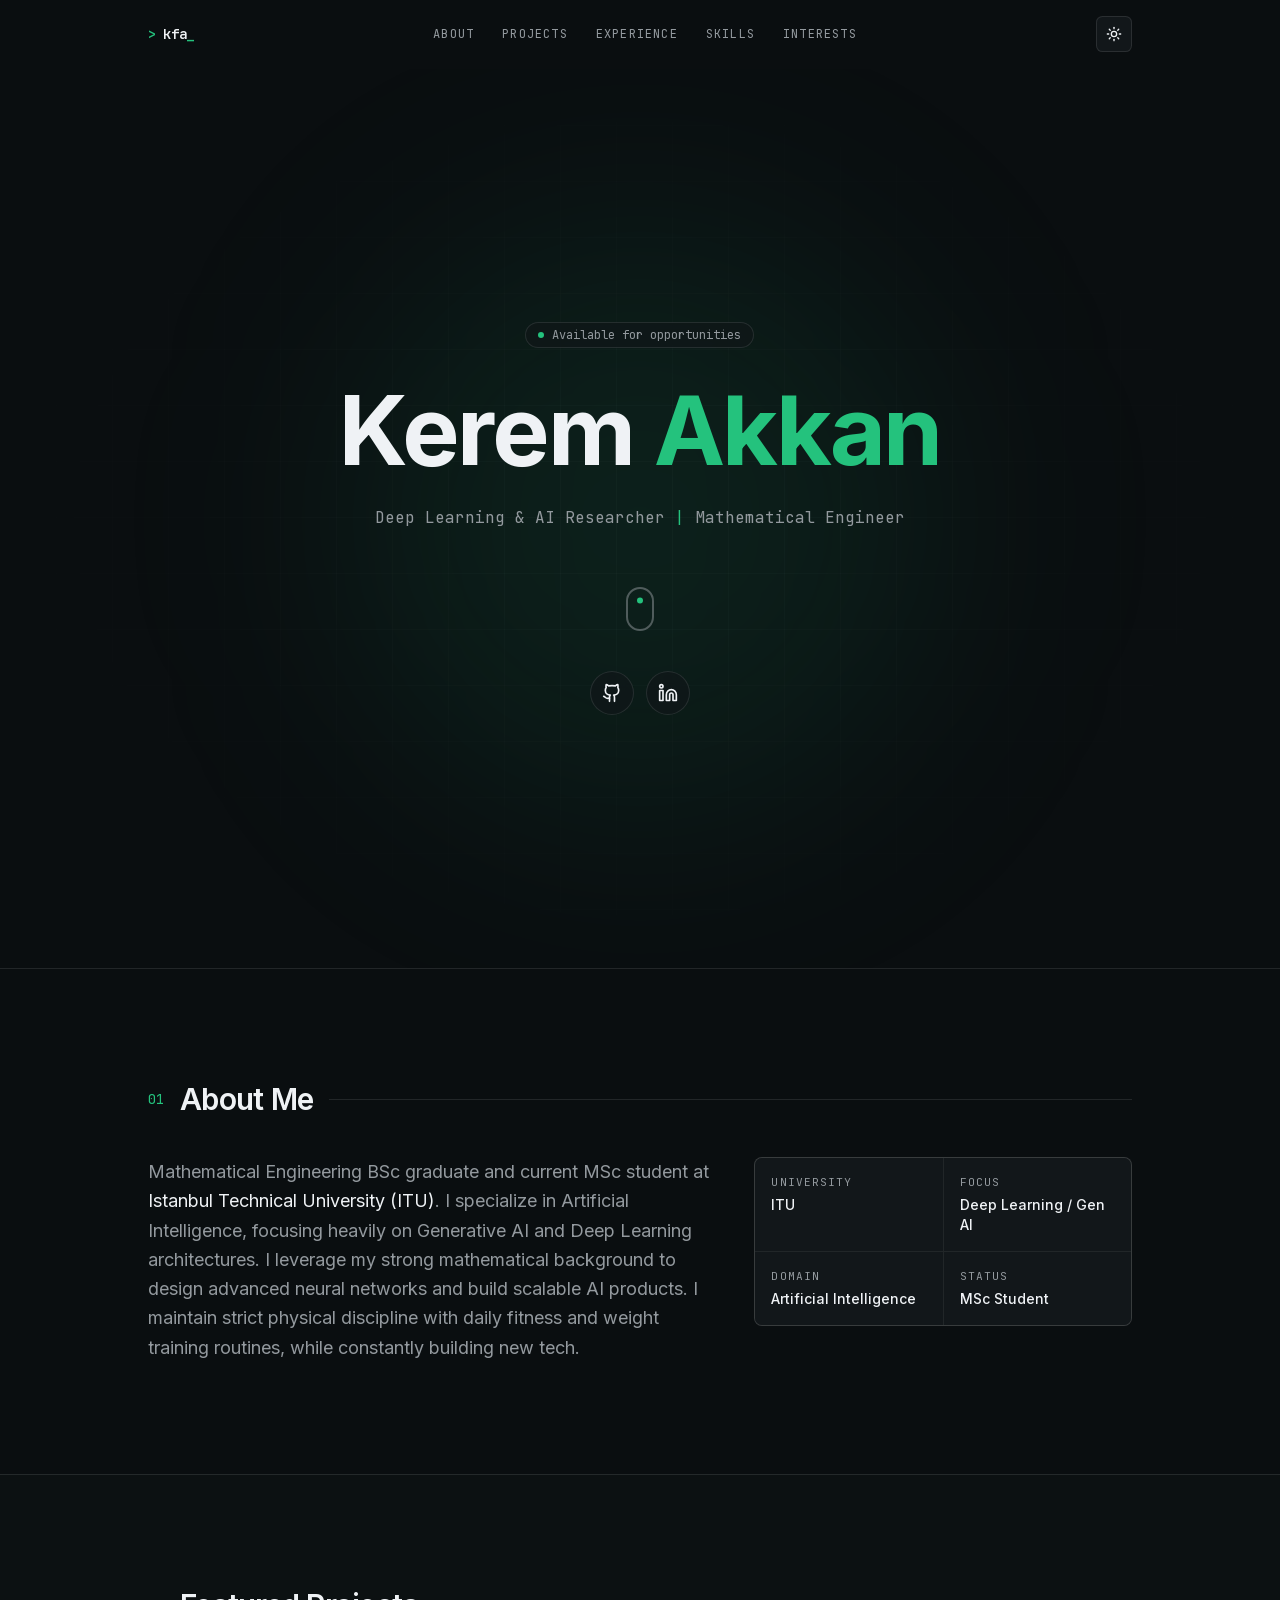
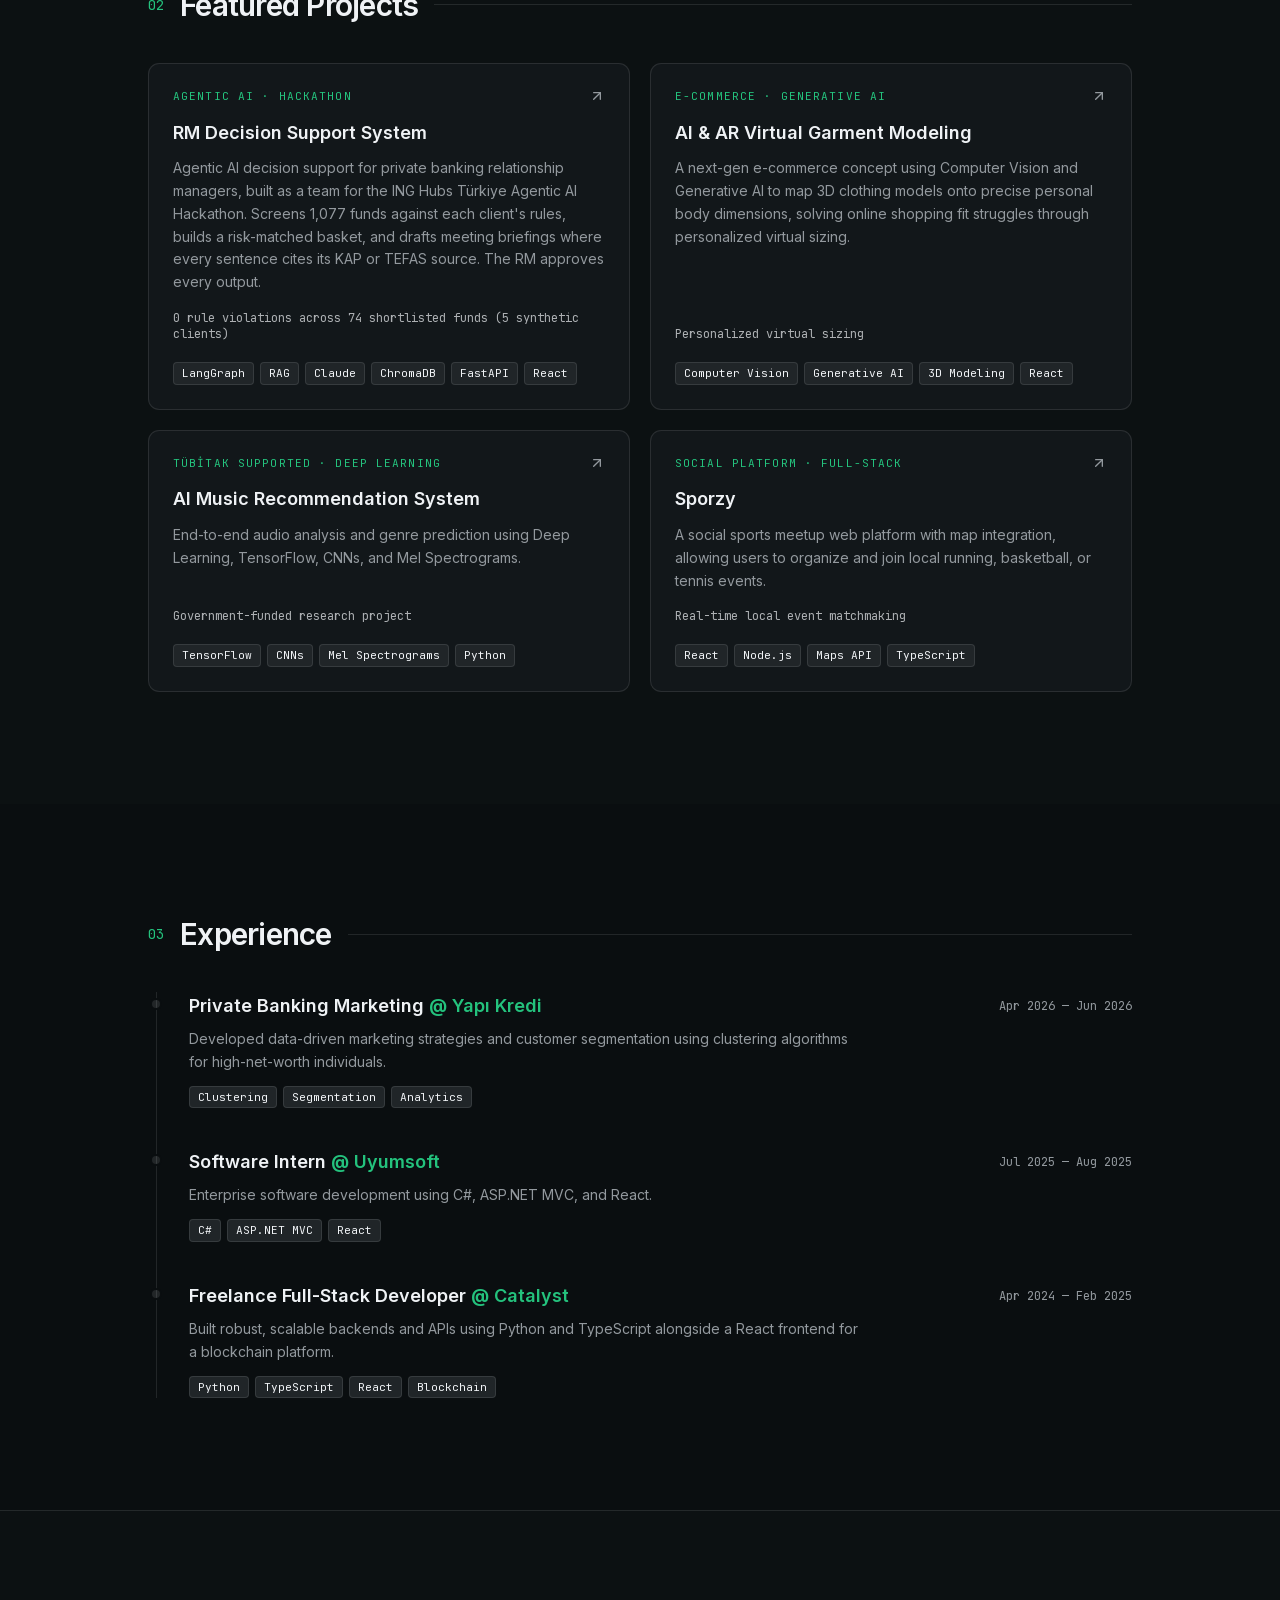
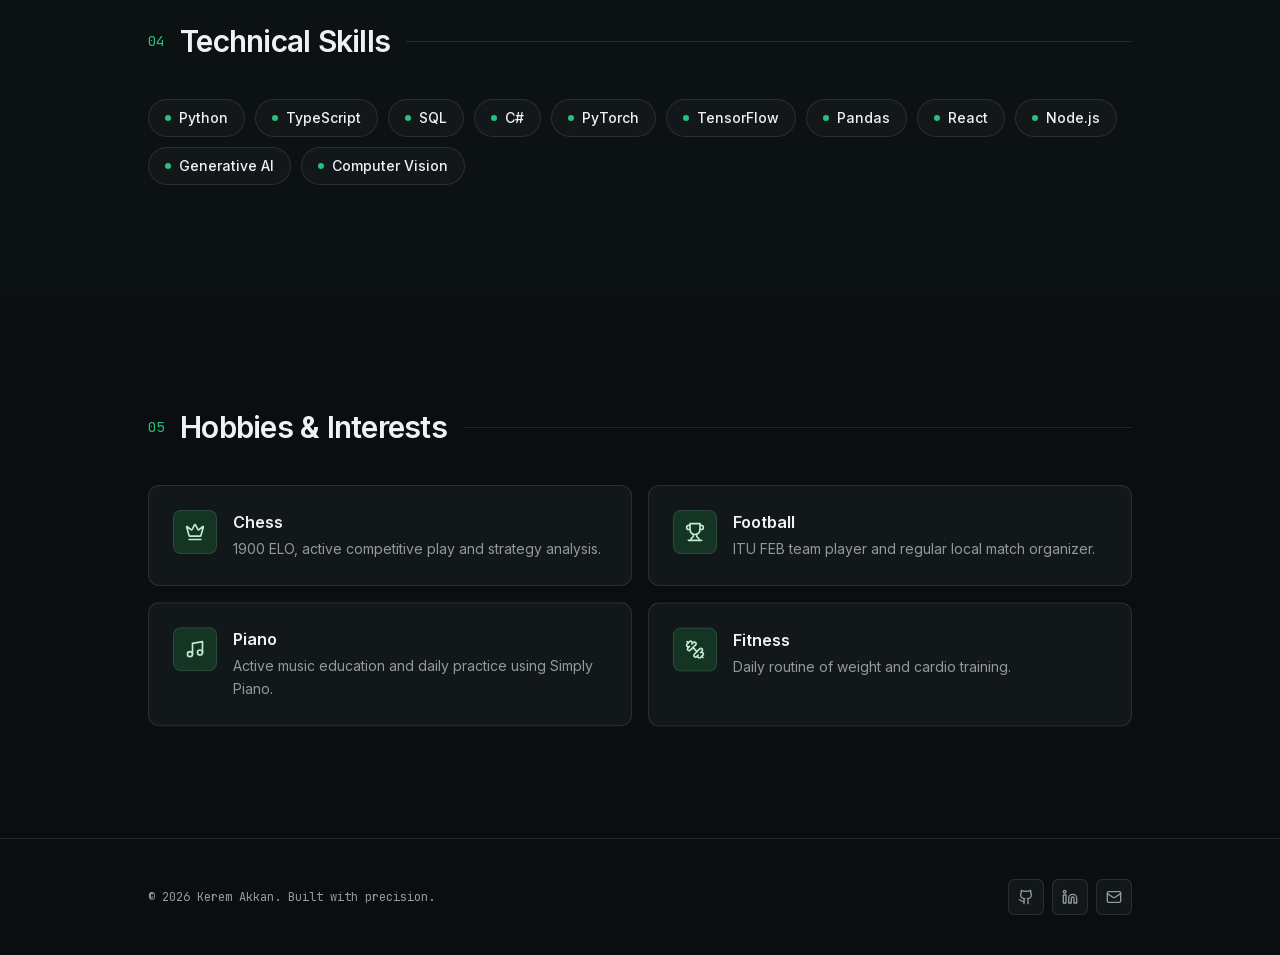
==== commit 006975e4: "Müzik projesi kartında PyTorch yerine TensorFlow yazıldı Co-Authored-By: Claude Opus 5.5 <noreply@an" ====
--- a/index.html
+++ b/index.html
@@ -1 +1 @@
-<!DOCTYPE html><html lang="en" class="inter_c15e96cb-module__0bjUvq__variable jetbrains_mono_7ea1d0f9-module__6GV5LG__variable bg-background"><head><meta charSet="utf-8"/><meta name="viewport" content="width=device-width, initial-scale=1"/><link rel="preload" href="/_next/static/media/70bc3e132a0a741e-s.p.1409xf.ylxg8g.woff2" as="font" crossorigin="" type="font/woff2"/><link rel="preload" href="/_next/static/media/83afe278b6a6bb3c-s.p.0q-301v4kxxnr.woff2" as="font" crossorigin="" type="font/woff2"/><link rel="stylesheet" href="/_next/static/chunks/07t0l-jrpfyln.css" data-precedence="next"/><link rel="preload" as="script" fetchPriority="low" href="/_next/static/chunks/0ht900cau6_ur.js"/><script src="/_next/static/chunks/02i7dfk78~t~2.js" async=""></script><script src="/_next/static/chunks/07lhk_q6pmm3r.js" async=""></script><script src="/_next/static/chunks/0ayx_1_hsv7m9.js" async=""></script><script src="/_next/static/chunks/turbopack-0tg6jif9gn9m6.js" async=""></script><script src="/_next/static/chunks/14j1zb6fodmyj.js" async=""></script><script src="/_next/static/chunks/0dbhjjzl8qfwv.js" async=""></script><script src="/_next/static/chunks/0gzwozbvs3tdi.js" async=""></script><meta name="next-size-adjust" content=""/><meta name="theme-color" content="#f7f8f8" media="(prefers-color-scheme: light)"/><meta name="theme-color" content="#161a1c" media="(prefers-color-scheme: dark)"/><meta name="color-scheme" content="light dark"/><title>Kerem Akkan — Deep Learning &amp; AI Researcher</title><meta name="description" content="Portfolio of Kerem Akkan, a Deep Learning &amp; AI Researcher and Mathematical Engineer (MSc, ITU) specializing in Generative AI, deep learning architectures, and scalable AI products."/><meta name="generator" content="v0.app"/><link rel="icon" href="/icon-light-32x32.png" media="(prefers-color-scheme: light)"/><link rel="icon" href="/icon-dark-32x32.png" media="(prefers-color-scheme: dark)"/><link rel="icon" href="/icon.svg" type="image/svg+xml"/><link rel="apple-touch-icon" href="/apple-icon.png"/><script src="/_next/static/chunks/03~yq9q893hmn.js" noModule=""></script></head><body class="font-sans antialiased"><div hidden=""><!--$--><!--/$--></div><script>((a,b,c,d,e,f,g,h)=>{let i=document.documentElement,j=["light","dark"];function k(b){var c;(Array.isArray(a)?a:[a]).forEach(a=>{let c="class"===a,d=c&&f?e.map(a=>f[a]||a):e;c?(i.classList.remove(...d),i.classList.add(f&&f[b]?f[b]:b)):i.setAttribute(a,b)}),c=b,h&&j.includes(c)&&(i.style.colorScheme=c)}if(d)k(d);else try{let a=localStorage.getItem(b)||c,d=g&&"system"===a?window.matchMedia("(prefers-color-scheme: dark)").matches?"dark":"light":a;k(d)}catch(a){}})("class","theme","dark",null,["light","dark"],null,true,true)</script><div class="min-h-screen bg-background scroll-smooth"><header class="sticky top-0 z-50 w-full border-b transition-colors duration-300 border-transparent bg-transparent"><nav class="mx-auto flex max-w-5xl items-center justify-between px-5 py-4"><a href="#top" class="font-mono text-sm font-semibold tracking-tight text-foreground"><span class="text-primary">&gt;</span> kfa<span class="animate-pulse text-primary">_</span></a><div class="hidden items-center gap-1 md:flex"><a href="#about" class="rounded-md px-3 py-2 font-mono text-xs uppercase tracking-widest text-muted-foreground transition-colors hover:text-foreground">About</a><a href="#projects" class="rounded-md px-3 py-2 font-mono text-xs uppercase tracking-widest text-muted-foreground transition-colors hover:text-foreground">Projects</a><a href="#experience" class="rounded-md px-3 py-2 font-mono text-xs uppercase tracking-widest text-muted-foreground transition-colors hover:text-foreground">Experience</a><a href="#skills" class="rounded-md px-3 py-2 font-mono text-xs uppercase tracking-widest text-muted-foreground transition-colors hover:text-foreground">Skills</a><a href="#interests" class="rounded-md px-3 py-2 font-mono text-xs uppercase tracking-widest text-muted-foreground transition-colors hover:text-foreground">Interests</a></div><div class="flex items-center gap-2"><button type="button" aria-label="Toggle color theme" class="inline-flex size-9 items-center justify-center rounded-md border border-border bg-card text-foreground transition-colors hover:border-primary hover:text-primary"><span class="size-4"></span></button><button type="button" aria-label="Open menu" aria-expanded="false" class="inline-flex size-9 items-center justify-center rounded-md border border-border bg-card text-foreground transition-colors hover:border-primary hover:text-primary md:hidden"><svg xmlns="http://www.w3.org/2000/svg" width="24" height="24" viewBox="0 0 24 24" fill="none" stroke="currentColor" stroke-width="2" stroke-linecap="round" stroke-linejoin="round" class="lucide lucide-menu size-4"><line x1="4" x2="20" y1="12" y2="12"></line><line x1="4" x2="20" y1="6" y2="6"></line><line x1="4" x2="20" y1="18" y2="18"></line></svg></button></div></nav></header><main><section id="top" class="relative flex min-h-svh flex-col items-center justify-center overflow-hidden border-b border-border px-5 py-24 text-center"><div aria-hidden="true" class="pointer-events-none absolute inset-0 opacity-[0.4] [background-image:linear-gradient(to_right,color-mix(in_oklab,var(--border)_60%,transparent)_1px,transparent_1px),linear-gradient(to_bottom,color-mix(in_oklab,var(--border)_60%,transparent)_1px,transparent_1px)] [background-size:56px_56px] [mask-image:radial-gradient(ellipse_at_center,black,transparent_75%)]"></div><div aria-hidden="true" class="pointer-events-none absolute left-1/2 top-1/2 size-[36rem] -translate-x-1/2 -translate-y-1/2 rounded-full bg-primary/10 blur-[120px]"></div><div class="relative flex flex-col items-center"><p class="mb-8 inline-flex items-center gap-2 rounded-full border border-border bg-card/60 px-3 py-1 font-mono text-xs text-muted-foreground backdrop-blur" style="opacity:0;transform:translateY(20px)"><span class="size-1.5 animate-pulse rounded-full bg-primary"></span>Available for opportunities</p><h1 class="text-balance text-5xl font-bold leading-[1.05] tracking-tight text-foreground sm:text-7xl md:text-8xl" style="opacity:0;transform:translateY(20px)">Kerem <span class="text-primary">Akkan</span></h1><p class="mt-6 max-w-xl text-pretty font-mono text-sm leading-relaxed text-muted-foreground sm:text-base" style="opacity:0;transform:translateY(20px)">Deep Learning &amp; AI Researcher<!-- --> <span class="text-primary">|</span> Mathematical Engineer</p><a href="#about" aria-label="Scroll to about section" class="mt-14 flex h-11 w-7 items-start justify-center rounded-full border-2 border-muted-foreground/50 p-1.5 transition-colors hover:border-primary" style="opacity:0;transform:translateY(20px)"><span class="size-1.5 rounded-full bg-primary"></span></a><div class="mt-10 flex items-center justify-center gap-3" style="opacity:0;transform:translateY(20px)"><a href="https://github.com/keremakkn" aria-label="GitHub" target="_blank" rel="noopener noreferrer" class="group inline-flex size-11 items-center justify-center rounded-full border border-border bg-card/60 text-foreground backdrop-blur transition-all hover:-translate-y-0.5 hover:border-primary hover:text-primary"><svg xmlns="http://www.w3.org/2000/svg" width="24" height="24" viewBox="0 0 24 24" fill="none" stroke="currentColor" stroke-width="2" stroke-linecap="round" stroke-linejoin="round" class="lucide lucide-github size-5"><path d="M15 22v-4a4.8 4.8 0 0 0-1-3.5c3 0 6-2 6-5.5.08-1.25-.27-2.48-1-3.5.28-1.15.28-2.35 0-3.5 0 0-1 0-3 1.5-2.64-.5-5.36-.5-8 0C6 2 5 2 5 2c-.3 1.15-.3 2.35 0 3.5A5.403 5.403 0 0 0 4 9c0 3.5 3 5.5 6 5.5-.39.49-.68 1.05-.85 1.65-.17.6-.22 1.23-.15 1.85v4"></path><path d="M9 18c-4.51 2-5-2-7-2"></path></svg></a><a href="https://www.linkedin.com/in/kerem-akkan-042212283/" aria-label="LinkedIn" target="_blank" rel="noopener noreferrer" class="group inline-flex size-11 items-center justify-center rounded-full border border-border bg-card/60 text-foreground backdrop-blur transition-all hover:-translate-y-0.5 hover:border-primary hover:text-primary"><svg xmlns="http://www.w3.org/2000/svg" width="24" height="24" viewBox="0 0 24 24" fill="none" stroke="currentColor" stroke-width="2" stroke-linecap="round" stroke-linejoin="round" class="lucide lucide-linkedin size-5"><path d="M16 8a6 6 0 0 1 6 6v7h-4v-7a2 2 0 0 0-2-2 2 2 0 0 0-2 2v7h-4v-7a6 6 0 0 1 6-6z"></path><rect width="4" height="12" x="2" y="9"></rect><circle cx="4" cy="4" r="2"></circle></svg></a></div></div></section><section id="about" class="mx-auto max-w-5xl px-5 py-20 md:py-28"><div class="mb-10 flex items-center gap-4"><span class="font-mono text-sm text-primary">01</span><h2 class="text-2xl font-semibold tracking-tight text-foreground sm:text-3xl">About Me</h2><span class="h-px flex-1 bg-border"></span></div><div class="grid gap-10 md:grid-cols-[1.5fr_1fr]"><div style="opacity:0;transform:translateY(24px)"><p class="text-pretty text-lg leading-relaxed text-muted-foreground">Mathematical Engineering BSc graduate and current MSc student at<!-- --> <span class="text-foreground">Istanbul Technical University (ITU)</span>. I specialize in Artificial Intelligence, focusing heavily on Generative AI and Deep Learning architectures. I leverage my strong mathematical background to design advanced neural networks and build scalable AI products. I maintain strict physical discipline with daily fitness and weight training routines, while constantly building new tech.</p></div><div style="opacity:0;transform:translateY(24px)"><dl class="grid grid-cols-2 gap-px overflow-hidden rounded-lg border border-border bg-border"><div class="bg-card p-4 transition-colors hover:bg-accent"><dt class="font-mono text-[0.7rem] uppercase tracking-widest text-muted-foreground">University</dt><dd class="mt-1 text-sm font-medium text-foreground">ITU</dd></div><div class="bg-card p-4 transition-colors hover:bg-accent"><dt class="font-mono text-[0.7rem] uppercase tracking-widest text-muted-foreground">Focus</dt><dd class="mt-1 text-sm font-medium text-foreground">Deep Learning / Gen AI</dd></div><div class="bg-card p-4 transition-colors hover:bg-accent"><dt class="font-mono text-[0.7rem] uppercase tracking-widest text-muted-foreground">Domain</dt><dd class="mt-1 text-sm font-medium text-foreground">Artificial Intelligence</dd></div><div class="bg-card p-4 transition-colors hover:bg-accent"><dt class="font-mono text-[0.7rem] uppercase tracking-widest text-muted-foreground">Status</dt><dd class="mt-1 text-sm font-medium text-foreground">MSc Student</dd></div></dl></div></div></section><section id="projects" class="border-t border-border bg-card/30"><div class="mx-auto max-w-5xl px-5 py-20 md:py-28"><div class="mb-10 flex items-center gap-4"><span class="font-mono text-sm text-primary">02</span><h2 class="text-2xl font-semibold tracking-tight text-foreground sm:text-3xl">Featured Projects</h2><span class="h-px flex-1 bg-border"></span></div><div class="grid gap-5 sm:grid-cols-2"><div class="flex" style="opacity:0;transform:translateY(24px)"><a href="https://github.com/ing-agenticai-hackathon/rm-karar-destek" target="_blank" rel="noopener noreferrer" class="group relative flex w-full flex-col rounded-xl border border-border bg-card p-6 transition-all duration-300 hover:-translate-y-1 hover:border-primary hover:shadow-lg hover:shadow-primary/5"><div class="mb-4 flex items-start justify-between gap-3"><span class="font-mono text-[0.7rem] uppercase tracking-widest text-primary">Agentic AI · Hackathon</span><svg xmlns="http://www.w3.org/2000/svg" width="24" height="24" viewBox="0 0 24 24" fill="none" stroke="currentColor" stroke-width="2" stroke-linecap="round" stroke-linejoin="round" class="lucide lucide-arrow-up-right size-4 shrink-0 text-muted-foreground transition-colors group-hover:text-primary"><path d="M7 7h10v10"></path><path d="M7 17 17 7"></path></svg></div><h3 class="text-lg font-semibold leading-snug text-foreground">RM Decision Support System</h3><p class="mt-3 flex-1 text-sm leading-relaxed text-muted-foreground">Agentic AI decision support for private banking relationship managers, built as a team for the ING Hubs Türkiye Agentic AI Hackathon. Screens 1,077 funds against each client&#x27;s rules, builds a risk-matched basket, and drafts meeting briefings where every sentence cites its KAP or TEFAS source. The RM approves every output.</p><p class="mt-4 font-mono text-xs text-foreground/70">0 rule violations across 74 shortlisted funds (5 synthetic clients)</p><div class="mt-5 flex flex-wrap gap-1.5"><span class="rounded border border-border bg-secondary px-2 py-0.5 font-mono text-[0.7rem] text-secondary-foreground">LangGraph</span><span class="rounded border border-border bg-secondary px-2 py-0.5 font-mono text-[0.7rem] text-secondary-foreground">RAG</span><span class="rounded border border-border bg-secondary px-2 py-0.5 font-mono text-[0.7rem] text-secondary-foreground">Claude</span><span class="rounded border border-border bg-secondary px-2 py-0.5 font-mono text-[0.7rem] text-secondary-foreground">ChromaDB</span><span class="rounded border border-border bg-secondary px-2 py-0.5 font-mono text-[0.7rem] text-secondary-foreground">FastAPI</span><span class="rounded border border-border bg-secondary px-2 py-0.5 font-mono text-[0.7rem] text-secondary-foreground">React</span></div></a></div><div class="flex" style="opacity:0;transform:translateY(24px)"><article class="group relative flex w-full flex-col rounded-xl border border-border bg-card p-6 transition-all duration-300 hover:-translate-y-1 hover:border-primary hover:shadow-lg hover:shadow-primary/5"><div class="mb-4 flex items-start justify-between gap-3"><span class="font-mono text-[0.7rem] uppercase tracking-widest text-primary">E-Commerce · Generative AI</span><svg xmlns="http://www.w3.org/2000/svg" width="24" height="24" viewBox="0 0 24 24" fill="none" stroke="currentColor" stroke-width="2" stroke-linecap="round" stroke-linejoin="round" class="lucide lucide-arrow-up-right size-4 shrink-0 text-muted-foreground transition-colors group-hover:text-primary"><path d="M7 7h10v10"></path><path d="M7 17 17 7"></path></svg></div><h3 class="text-lg font-semibold leading-snug text-foreground">AI &amp; AR Virtual Garment Modeling</h3><p class="mt-3 flex-1 text-sm leading-relaxed text-muted-foreground">A next-gen e-commerce concept using Computer Vision and Generative AI to map 3D clothing models onto precise personal body dimensions, solving online shopping fit struggles through personalized virtual sizing.</p><p class="mt-4 font-mono text-xs text-foreground/70">Personalized virtual sizing</p><div class="mt-5 flex flex-wrap gap-1.5"><span class="rounded border border-border bg-secondary px-2 py-0.5 font-mono text-[0.7rem] text-secondary-foreground">Computer Vision</span><span class="rounded border border-border bg-secondary px-2 py-0.5 font-mono text-[0.7rem] text-secondary-foreground">Generative AI</span><span class="rounded border border-border bg-secondary px-2 py-0.5 font-mono text-[0.7rem] text-secondary-foreground">3D Modeling</span><span class="rounded border border-border bg-secondary px-2 py-0.5 font-mono text-[0.7rem] text-secondary-foreground">React</span></div></article></div><div class="flex" style="opacity:0;transform:translateY(24px)"><a href="https://github.com/keremakkn/acoustic-fingerprint-recommender" target="_blank" rel="noopener noreferrer" class="group relative flex w-full flex-col rounded-xl border border-border bg-card p-6 transition-all duration-300 hover:-translate-y-1 hover:border-primary hover:shadow-lg hover:shadow-primary/5"><div class="mb-4 flex items-start justify-between gap-3"><span class="font-mono text-[0.7rem] uppercase tracking-widest text-primary">TÜBİTAK Supported · Deep Learning</span><svg xmlns="http://www.w3.org/2000/svg" width="24" height="24" viewBox="0 0 24 24" fill="none" stroke="currentColor" stroke-width="2" stroke-linecap="round" stroke-linejoin="round" class="lucide lucide-arrow-up-right size-4 shrink-0 text-muted-foreground transition-colors group-hover:text-primary"><path d="M7 7h10v10"></path><path d="M7 17 17 7"></path></svg></div><h3 class="text-lg font-semibold leading-snug text-foreground">AI Music Recommendation System</h3><p class="mt-3 flex-1 text-sm leading-relaxed text-muted-foreground">End-to-end audio analysis and genre prediction using Deep Learning, PyTorch, CNNs, and Mel Spectrograms.</p><p class="mt-4 font-mono text-xs text-foreground/70">Government-funded research project</p><div class="mt-5 flex flex-wrap gap-1.5"><span class="rounded border border-border bg-secondary px-2 py-0.5 font-mono text-[0.7rem] text-secondary-foreground">PyTorch</span><span class="rounded border border-border bg-secondary px-2 py-0.5 font-mono text-[0.7rem] text-secondary-foreground">CNNs</span><span class="rounded border border-border bg-secondary px-2 py-0.5 font-mono text-[0.7rem] text-secondary-foreground">Mel Spectrograms</span><span class="rounded border border-border bg-secondary px-2 py-0.5 font-mono text-[0.7rem] text-secondary-foreground">Python</span></div></a></div><div class="flex" style="opacity:0;transform:translateY(24px)"><article class="group relative flex w-full flex-col rounded-xl border border-border bg-card p-6 transition-all duration-300 hover:-translate-y-1 hover:border-primary hover:shadow-lg hover:shadow-primary/5"><div class="mb-4 flex items-start justify-between gap-3"><span class="font-mono text-[0.7rem] uppercase tracking-widest text-primary">Social Platform · Full-Stack</span><svg xmlns="http://www.w3.org/2000/svg" width="24" height="24" viewBox="0 0 24 24" fill="none" stroke="currentColor" stroke-width="2" stroke-linecap="round" stroke-linejoin="round" class="lucide lucide-arrow-up-right size-4 shrink-0 text-muted-foreground transition-colors group-hover:text-primary"><path d="M7 7h10v10"></path><path d="M7 17 17 7"></path></svg></div><h3 class="text-lg font-semibold leading-snug text-foreground">Sporzy</h3><p class="mt-3 flex-1 text-sm leading-relaxed text-muted-foreground">A social sports meetup web platform with map integration, allowing users to organize and join local running, basketball, or tennis events.</p><p class="mt-4 font-mono text-xs text-foreground/70">Real-time local event matchmaking</p><div class="mt-5 flex flex-wrap gap-1.5"><span class="rounded border border-border bg-secondary px-2 py-0.5 font-mono text-[0.7rem] text-secondary-foreground">React</span><span class="rounded border border-border bg-secondary px-2 py-0.5 font-mono text-[0.7rem] text-secondary-foreground">Node.js</span><span class="rounded border border-border bg-secondary px-2 py-0.5 font-mono text-[0.7rem] text-secondary-foreground">Maps API</span><span class="rounded border border-border bg-secondary px-2 py-0.5 font-mono text-[0.7rem] text-secondary-foreground">TypeScript</span></div></article></div></div></div></section><section id="experience" class="mx-auto max-w-5xl px-5 py-20 md:py-28"><div class="mb-10 flex items-center gap-4"><span class="font-mono text-sm text-primary">03</span><h2 class="text-2xl font-semibold tracking-tight text-foreground sm:text-3xl">Experience</h2><span class="h-px flex-1 bg-border"></span></div><ol class="relative ml-2 border-l border-border"><li class="group relative pb-10 pl-8 last:pb-0"><span class="absolute -left-[7px] top-1.5 size-3 rounded-full border-2 border-background bg-border transition-colors group-hover:bg-primary"></span><div style="opacity:0;transform:translateY(24px)"><div class="flex flex-col gap-1 sm:flex-row sm:items-center sm:justify-between"><h3 class="text-lg font-semibold text-foreground">Private Banking Marketing<!-- --> <span class="text-primary">@ <!-- -->Yapı Kredi</span></h3><span class="font-mono text-xs text-muted-foreground">Apr 2026 — Jun 2026</span></div><p class="mt-2 max-w-2xl text-sm leading-relaxed text-muted-foreground">Developed data-driven marketing strategies and customer segmentation using clustering algorithms for high-net-worth individuals.</p><div class="mt-3 flex flex-wrap gap-1.5"><span class="rounded border border-border bg-secondary px-2 py-0.5 font-mono text-[0.7rem] text-secondary-foreground">Clustering</span><span class="rounded border border-border bg-secondary px-2 py-0.5 font-mono text-[0.7rem] text-secondary-foreground">Segmentation</span><span class="rounded border border-border bg-secondary px-2 py-0.5 font-mono text-[0.7rem] text-secondary-foreground">Analytics</span></div></div></li><li class="group relative pb-10 pl-8 last:pb-0"><span class="absolute -left-[7px] top-1.5 size-3 rounded-full border-2 border-background bg-border transition-colors group-hover:bg-primary"></span><div style="opacity:0;transform:translateY(24px)"><div class="flex flex-col gap-1 sm:flex-row sm:items-center sm:justify-between"><h3 class="text-lg font-semibold text-foreground">Software Intern<!-- --> <span class="text-primary">@ <!-- -->Uyumsoft</span></h3><span class="font-mono text-xs text-muted-foreground">Jul 2025 — Aug 2025</span></div><p class="mt-2 max-w-2xl text-sm leading-relaxed text-muted-foreground">Enterprise software development using C#, ASP.NET MVC, and React.</p><div class="mt-3 flex flex-wrap gap-1.5"><span class="rounded border border-border bg-secondary px-2 py-0.5 font-mono text-[0.7rem] text-secondary-foreground">C#</span><span class="rounded border border-border bg-secondary px-2 py-0.5 font-mono text-[0.7rem] text-secondary-foreground">ASP.NET MVC</span><span class="rounded border border-border bg-secondary px-2 py-0.5 font-mono text-[0.7rem] text-secondary-foreground">React</span></div></div></li><li class="group relative pb-10 pl-8 last:pb-0"><span class="absolute -left-[7px] top-1.5 size-3 rounded-full border-2 border-background bg-border transition-colors group-hover:bg-primary"></span><div style="opacity:0;transform:translateY(24px)"><div class="flex flex-col gap-1 sm:flex-row sm:items-center sm:justify-between"><h3 class="text-lg font-semibold text-foreground">Freelance Full-Stack Developer<!-- --> <span class="text-primary">@ <!-- -->Catalyst</span></h3><span class="font-mono text-xs text-muted-foreground">Apr 2024 — Feb 2025</span></div><p class="mt-2 max-w-2xl text-sm leading-relaxed text-muted-foreground">Built robust, scalable backends and APIs using Python and TypeScript alongside a React frontend for a blockchain platform.</p><div class="mt-3 flex flex-wrap gap-1.5"><span class="rounded border border-border bg-secondary px-2 py-0.5 font-mono text-[0.7rem] text-secondary-foreground">Python</span><span class="rounded border border-border bg-secondary px-2 py-0.5 font-mono text-[0.7rem] text-secondary-foreground">TypeScript</span><span class="rounded border border-border bg-secondary px-2 py-0.5 font-mono text-[0.7rem] text-secondary-foreground">React</span><span class="rounded border border-border bg-secondary px-2 py-0.5 font-mono text-[0.7rem] text-secondary-foreground">Blockchain</span></div></div></li></ol></section><section id="skills" class="border-t border-border bg-card/30"><div class="mx-auto max-w-5xl px-5 py-20 md:py-28"><div class="mb-10 flex items-center gap-4"><span class="font-mono text-sm text-primary">04</span><h2 class="text-2xl font-semibold tracking-tight text-foreground sm:text-3xl">Technical Skills</h2><span class="h-px flex-1 bg-border"></span></div><div style="opacity:0;transform:translateY(24px)"><div class="flex flex-wrap gap-2.5"><span class="inline-flex items-center gap-2 rounded-full border border-border bg-card px-4 py-2 text-sm font-medium text-foreground transition-all hover:-translate-y-0.5 hover:border-primary hover:text-primary"><span class="size-1.5 rounded-full bg-primary"></span>Python</span><span class="inline-flex items-center gap-2 rounded-full border border-border bg-card px-4 py-2 text-sm font-medium text-foreground transition-all hover:-translate-y-0.5 hover:border-primary hover:text-primary"><span class="size-1.5 rounded-full bg-primary"></span>TypeScript</span><span class="inline-flex items-center gap-2 rounded-full border border-border bg-card px-4 py-2 text-sm font-medium text-foreground transition-all hover:-translate-y-0.5 hover:border-primary hover:text-primary"><span class="size-1.5 rounded-full bg-primary"></span>SQL</span><span class="inline-flex items-center gap-2 rounded-full border border-border bg-card px-4 py-2 text-sm font-medium text-foreground transition-all hover:-translate-y-0.5 hover:border-primary hover:text-primary"><span class="size-1.5 rounded-full bg-primary"></span>C#</span><span class="inline-flex items-center gap-2 rounded-full border border-border bg-card px-4 py-2 text-sm font-medium text-foreground transition-all hover:-translate-y-0.5 hover:border-primary hover:text-primary"><span class="size-1.5 rounded-full bg-primary"></span>PyTorch</span><span class="inline-flex items-center gap-2 rounded-full border border-border bg-card px-4 py-2 text-sm font-medium text-foreground transition-all hover:-translate-y-0.5 hover:border-primary hover:text-primary"><span class="size-1.5 rounded-full bg-primary"></span>TensorFlow</span><span class="inline-flex items-center gap-2 rounded-full border border-border bg-card px-4 py-2 text-sm font-medium text-foreground transition-all hover:-translate-y-0.5 hover:border-primary hover:text-primary"><span class="size-1.5 rounded-full bg-primary"></span>Pandas</span><span class="inline-flex items-center gap-2 rounded-full border border-border bg-card px-4 py-2 text-sm font-medium text-foreground transition-all hover:-translate-y-0.5 hover:border-primary hover:text-primary"><span class="size-1.5 rounded-full bg-primary"></span>React</span><span class="inline-flex items-center gap-2 rounded-full border border-border bg-card px-4 py-2 text-sm font-medium text-foreground transition-all hover:-translate-y-0.5 hover:border-primary hover:text-primary"><span class="size-1.5 rounded-full bg-primary"></span>Node.js</span><span class="inline-flex items-center gap-2 rounded-full border border-border bg-card px-4 py-2 text-sm font-medium text-foreground transition-all hover:-translate-y-0.5 hover:border-primary hover:text-primary"><span class="size-1.5 rounded-full bg-primary"></span>Generative AI</span><span class="inline-flex items-center gap-2 rounded-full border border-border bg-card px-4 py-2 text-sm font-medium text-foreground transition-all hover:-translate-y-0.5 hover:border-primary hover:text-primary"><span class="size-1.5 rounded-full bg-primary"></span>Computer Vision</span></div></div></div></section><section id="interests" class="mx-auto max-w-5xl px-5 py-20 md:py-28"><div class="mb-10 flex items-center gap-4"><span class="font-mono text-sm text-primary">05</span><h2 class="text-2xl font-semibold tracking-tight text-foreground sm:text-3xl">Hobbies &amp; Interests</h2><span class="h-px flex-1 bg-border"></span></div><div class="grid gap-4 sm:grid-cols-2"><div style="opacity:0;transform:translateY(24px)"><div class="group flex h-full items-start gap-4 rounded-xl border border-border bg-card p-6 transition-all hover:-translate-y-1 hover:border-primary"><span class="flex size-11 shrink-0 items-center justify-center rounded-lg border border-border bg-accent text-accent-foreground transition-colors group-hover:border-primary"><svg xmlns="http://www.w3.org/2000/svg" width="24" height="24" viewBox="0 0 24 24" fill="none" stroke="currentColor" stroke-width="2" stroke-linecap="round" stroke-linejoin="round" class="lucide lucide-crown size-5"><path d="M11.562 3.266a.5.5 0 0 1 .876 0L15.39 8.87a1 1 0 0 0 1.516.294L21.183 5.5a.5.5 0 0 1 .798.519l-2.834 10.246a1 1 0 0 1-.956.734H5.81a1 1 0 0 1-.957-.734L2.02 6.02a.5.5 0 0 1 .798-.519l4.276 3.664a1 1 0 0 0 1.516-.294z"></path><path d="M5 21h14"></path></svg></span><div><h3 class="text-base font-semibold text-foreground">Chess</h3><p class="mt-1 text-sm leading-relaxed text-muted-foreground">1900 ELO, active competitive play and strategy analysis.</p></div></div></div><div style="opacity:0;transform:translateY(24px)"><div class="group flex h-full items-start gap-4 rounded-xl border border-border bg-card p-6 transition-all hover:-translate-y-1 hover:border-primary"><span class="flex size-11 shrink-0 items-center justify-center rounded-lg border border-border bg-accent text-accent-foreground transition-colors group-hover:border-primary"><svg xmlns="http://www.w3.org/2000/svg" width="24" height="24" viewBox="0 0 24 24" fill="none" stroke="currentColor" stroke-width="2" stroke-linecap="round" stroke-linejoin="round" class="lucide lucide-trophy size-5"><path d="M6 9H4.5a2.5 2.5 0 0 1 0-5H6"></path><path d="M18 9h1.5a2.5 2.5 0 0 0 0-5H18"></path><path d="M4 22h16"></path><path d="M10 14.66V17c0 .55-.47.98-.97 1.21C7.85 18.75 7 20.24 7 22"></path><path d="M14 14.66V17c0 .55.47.98.97 1.21C16.15 18.75 17 20.24 17 22"></path><path d="M18 2H6v7a6 6 0 0 0 12 0V2Z"></path></svg></span><div><h3 class="text-base font-semibold text-foreground">Football</h3><p class="mt-1 text-sm leading-relaxed text-muted-foreground">ITU FEB team player and regular local match organizer.</p></div></div></div><div style="opacity:0;transform:translateY(24px)"><div class="group flex h-full items-start gap-4 rounded-xl border border-border bg-card p-6 transition-all hover:-translate-y-1 hover:border-primary"><span class="flex size-11 shrink-0 items-center justify-center rounded-lg border border-border bg-accent text-accent-foreground transition-colors group-hover:border-primary"><svg xmlns="http://www.w3.org/2000/svg" width="24" height="24" viewBox="0 0 24 24" fill="none" stroke="currentColor" stroke-width="2" stroke-linecap="round" stroke-linejoin="round" class="lucide lucide-music size-5"><path d="M9 18V5l12-2v13"></path><circle cx="6" cy="18" r="3"></circle><circle cx="18" cy="16" r="3"></circle></svg></span><div><h3 class="text-base font-semibold text-foreground">Piano</h3><p class="mt-1 text-sm leading-relaxed text-muted-foreground">Active music education and daily practice using Simply Piano.</p></div></div></div><div style="opacity:0;transform:translateY(24px)"><div class="group flex h-full items-start gap-4 rounded-xl border border-border bg-card p-6 transition-all hover:-translate-y-1 hover:border-primary"><span class="flex size-11 shrink-0 items-center justify-center rounded-lg border border-border bg-accent text-accent-foreground transition-colors group-hover:border-primary"><svg xmlns="http://www.w3.org/2000/svg" width="24" height="24" viewBox="0 0 24 24" fill="none" stroke="currentColor" stroke-width="2" stroke-linecap="round" stroke-linejoin="round" class="lucide lucide-dumbbell size-5"><path d="M14.4 14.4 9.6 9.6"></path><path d="M18.657 21.485a2 2 0 1 1-2.829-2.828l-1.767 1.768a2 2 0 1 1-2.829-2.829l6.364-6.364a2 2 0 1 1 2.829 2.829l-1.768 1.767a2 2 0 1 1 2.828 2.829z"></path><path d="m21.5 21.5-1.4-1.4"></path><path d="M3.9 3.9 2.5 2.5"></path><path d="M6.404 12.768a2 2 0 1 1-2.829-2.829l1.768-1.767a2 2 0 1 1-2.828-2.829l2.828-2.828a2 2 0 1 1 2.829 2.828l1.767-1.768a2 2 0 1 1 2.829 2.829z"></path></svg></span><div><h3 class="text-base font-semibold text-foreground">Fitness</h3><p class="mt-1 text-sm leading-relaxed text-muted-foreground">Daily routine of weight and cardio training.</p></div></div></div></div></section></main><footer class="border-t border-border"><div class="mx-auto flex max-w-5xl flex-col items-center justify-between gap-6 px-5 py-10 sm:flex-row"><p class="font-mono text-xs text-muted-foreground">© <!-- -->2026<!-- --> Kerem Akkan. Built with precision.</p><div class="flex items-center gap-2"><a href="https://github.com/keremakkn" aria-label="GitHub" target="_blank" rel="noopener noreferrer" class="inline-flex size-9 items-center justify-center rounded-md border border-border bg-card text-muted-foreground transition-colors hover:border-primary hover:text-primary"><svg xmlns="http://www.w3.org/2000/svg" width="24" height="24" viewBox="0 0 24 24" fill="none" stroke="currentColor" stroke-width="2" stroke-linecap="round" stroke-linejoin="round" class="lucide lucide-github size-4"><path d="M15 22v-4a4.8 4.8 0 0 0-1-3.5c3 0 6-2 6-5.5.08-1.25-.27-2.48-1-3.5.28-1.15.28-2.35 0-3.5 0 0-1 0-3 1.5-2.64-.5-5.36-.5-8 0C6 2 5 2 5 2c-.3 1.15-.3 2.35 0 3.5A5.403 5.403 0 0 0 4 9c0 3.5 3 5.5 6 5.5-.39.49-.68 1.05-.85 1.65-.17.6-.22 1.23-.15 1.85v4"></path><path d="M9 18c-4.51 2-5-2-7-2"></path></svg></a><a href="https://www.linkedin.com/in/kerem-akkan-042212283/" aria-label="LinkedIn" target="_blank" rel="noopener noreferrer" class="inline-flex size-9 items-center justify-center rounded-md border border-border bg-card text-muted-foreground transition-colors hover:border-primary hover:text-primary"><svg xmlns="http://www.w3.org/2000/svg" width="24" height="24" viewBox="0 0 24 24" fill="none" stroke="currentColor" stroke-width="2" stroke-linecap="round" stroke-linejoin="round" class="lucide lucide-linkedin size-4"><path d="M16 8a6 6 0 0 1 6 6v7h-4v-7a2 2 0 0 0-2-2 2 2 0 0 0-2 2v7h-4v-7a6 6 0 0 1 6-6z"></path><rect width="4" height="12" x="2" y="9"></rect><circle cx="4" cy="4" r="2"></circle></svg></a><a href="mailto:keremakkan8@gmail.com" aria-label="Email" class="inline-flex size-9 items-center justify-center rounded-md border border-border bg-card text-muted-foreground transition-colors hover:border-primary hover:text-primary"><svg xmlns="http://www.w3.org/2000/svg" width="24" height="24" viewBox="0 0 24 24" fill="none" stroke="currentColor" stroke-width="2" stroke-linecap="round" stroke-linejoin="round" class="lucide lucide-mail size-4"><rect width="20" height="16" x="2" y="4" rx="2"></rect><path d="m22 7-8.97 5.7a1.94 1.94 0 0 1-2.06 0L2 7"></path></svg></a></div></div></footer></div><!--$--><!--/$--><!--$!--><template data-dgst="BAILOUT_TO_CLIENT_SIDE_RENDERING"></template><!--/$--><script src="/_next/static/chunks/0ht900cau6_ur.js" id="_R_" async=""></script><script>(self.__next_f=self.__next_f||[]).push([0])</script><script>self.__next_f.push([1,"1:\"$Sreact.fragment\"\n2:I[89554,[\"/_next/static/chunks/14j1zb6fodmyj.js\",\"/_next/static/chunks/0dbhjjzl8qfwv.js\"],\"ThemeProvider\"]\n3:I[39756,[\"/_next/static/chunks/14j1zb6fodmyj.js\",\"/_next/static/chunks/0dbhjjzl8qfwv.js\"],\"default\"]\n4:I[37457,[\"/_next/static/chunks/14j1zb6fodmyj.js\",\"/_next/static/chunks/0dbhjjzl8qfwv.js\"],\"default\"]\n5:I[2355,[\"/_next/static/chunks/14j1zb6fodmyj.js\",\"/_next/static/chunks/0dbhjjzl8qfwv.js\"],\"Analytics\"]\n6:I[63780,[\"/_next/static/chunks/14j1zb6fodmyj.js\",\"/_next/static/chunks/0dbhjjzl8qfwv.js\",\"/_next/static/chunks/0gzwozbvs3tdi.js\"],\"Navbar\"]\n7:I[85161,[\"/_next/static/chunks/14j1zb6fodmyj.js\",\"/_next/static/chunks/0dbhjjzl8qfwv.js\",\"/_next/static/chunks/0gzwozbvs3tdi.js\"],\"Hero\"]\n8:I[49675,[\"/_next/static/chunks/14j1zb6fodmyj.js\",\"/_next/static/chunks/0dbhjjzl8qfwv.js\",\"/_next/static/chunks/0gzwozbvs3tdi.js\"],\"Reveal\"]\n13:I[68027,[\"/_next/static/chunks/14j1zb6fodmyj.js\",\"/_next/static/chunks/0dbhjjzl8qfwv.js\"],\"default\",1]\n:HL[\"/_next/static/chunks/07t0l-jrpfyln.css\",\"style\"]\n:HL[\"/_next/static/media/70bc3e132a0a741e-s.p.1409xf.ylxg8g.woff2\",\"font\",{\"crossOrigin\":\"\",\"type\":\"font/woff2\"}]\n:HL[\"/_next/static/media/83afe278b6a6bb3c-s.p.0q-301v4kxxnr.woff2\",\"font\",{\"crossOrigin\":\"\",\"type\":\"font/woff2\"}]\n"])</script><script>self.__next_f.push([1,"0:{\"P\":null,\"c\":[\"\",\"\"],\"q\":\"\",\"i\":false,\"f\":[[[\"\",{\"children\":[\"__PAGE__\",{}]},\"$undefined\",\"$undefined\",16],[[\"$\",\"$1\",\"c\",{\"children\":[[[\"$\",\"link\",\"0\",{\"rel\":\"stylesheet\",\"href\":\"/_next/static/chunks/07t0l-jrpfyln.css\",\"precedence\":\"next\",\"crossOrigin\":\"$undefined\",\"nonce\":\"$undefined\"}],[\"$\",\"script\",\"script-0\",{\"src\":\"/_next/static/chunks/14j1zb6fodmyj.js\",\"async\":true,\"nonce\":\"$undefined\"}],[\"$\",\"script\",\"script-1\",{\"src\":\"/_next/static/chunks/0dbhjjzl8qfwv.js\",\"async\":true,\"nonce\":\"$undefined\"}]],[\"$\",\"html\",null,{\"lang\":\"en\",\"suppressHydrationWarning\":true,\"className\":\"inter_c15e96cb-module__0bjUvq__variable jetbrains_mono_7ea1d0f9-module__6GV5LG__variable bg-background\",\"children\":[\"$\",\"body\",null,{\"className\":\"font-sans antialiased\",\"children\":[[\"$\",\"$L2\",null,{\"attribute\":\"class\",\"defaultTheme\":\"dark\",\"enableSystem\":true,\"disableTransitionOnChange\":true,\"children\":[\"$\",\"$L3\",null,{\"parallelRouterKey\":\"children\",\"error\":\"$undefined\",\"errorStyles\":\"$undefined\",\"errorScripts\":\"$undefined\",\"template\":[\"$\",\"$L4\",null,{}],\"templateStyles\":\"$undefined\",\"templateScripts\":\"$undefined\",\"notFound\":[[[\"$\",\"title\",null,{\"children\":\"404: This page could not be found.\"}],[\"$\",\"div\",null,{\"style\":{\"fontFamily\":\"system-ui,\\\"Segoe UI\\\",Roboto,Helvetica,Arial,sans-serif,\\\"Apple Color Emoji\\\",\\\"Segoe UI Emoji\\\"\",\"height\":\"100vh\",\"textAlign\":\"center\",\"display\":\"flex\",\"flexDirection\":\"column\",\"alignItems\":\"center\",\"justifyContent\":\"center\"},\"children\":[\"$\",\"div\",null,{\"children\":[[\"$\",\"style\",null,{\"dangerouslySetInnerHTML\":{\"__html\":\"body{color:#000;background:#fff;margin:0}.next-error-h1{border-right:1px solid rgba(0,0,0,.3)}@media (prefers-color-scheme:dark){body{color:#fff;background:#000}.next-error-h1{border-right:1px solid rgba(255,255,255,.3)}}\"}}],[\"$\",\"h1\",null,{\"className\":\"next-error-h1\",\"style\":{\"display\":\"inline-block\",\"margin\":\"0 20px 0 0\",\"padding\":\"0 23px 0 0\",\"fontSize\":24,\"fontWeight\":500,\"verticalAlign\":\"top\",\"lineHeight\":\"49px\"},\"children\":404}],[\"$\",\"div\",null,{\"style\":{\"display\":\"inline-block\"},\"children\":[\"$\",\"h2\",null,{\"style\":{\"fontSize\":14,\"fontWeight\":400,\"lineHeight\":\"49px\",\"margin\":0},\"children\":\"This page could not be found.\"}]}]]}]}]],[]],\"forbidden\":\"$undefined\",\"unauthorized\":\"$undefined\"}]}],[\"$\",\"$L5\",null,{}]]}]}]]}],{\"children\":[[\"$\",\"$1\",\"c\",{\"children\":[[\"$\",\"div\",null,{\"className\":\"min-h-screen bg-background scroll-smooth\",\"children\":[[\"$\",\"$L6\",null,{}],[\"$\",\"main\",null,{\"children\":[[\"$\",\"$L7\",null,{}],[\"$\",\"section\",null,{\"id\":\"about\",\"className\":\"mx-auto max-w-5xl px-5 py-20 md:py-28\",\"children\":[[\"$\",\"div\",null,{\"className\":\"mb-10 flex items-center gap-4\",\"children\":[[\"$\",\"span\",null,{\"className\":\"font-mono text-sm text-primary\",\"children\":\"01\"}],[\"$\",\"h2\",null,{\"className\":\"text-2xl font-semibold tracking-tight text-foreground sm:text-3xl\",\"children\":\"About Me\"}],[\"$\",\"span\",null,{\"className\":\"h-px flex-1 bg-border\"}]]}],[\"$\",\"div\",null,{\"className\":\"grid gap-10 md:grid-cols-[1.5fr_1fr]\",\"children\":[[\"$\",\"$L8\",null,{\"children\":[\"$\",\"p\",null,{\"className\":\"text-pretty text-lg leading-relaxed text-muted-foreground\",\"children\":[\"Mathematical Engineering BSc graduate and current MSc student at\",\" \",[\"$\",\"span\",null,{\"className\":\"text-foreground\",\"children\":\"Istanbul Technical University (ITU)\"}],\". I specialize in Artificial Intelligence, focusing heavily on Generative AI and Deep Learning architectures. I leverage my strong mathematical background to design advanced neural networks and build scalable AI products. I maintain strict physical discipline with daily fitness and weight training routines, while constantly building new tech.\"]}]}],[\"$\",\"$L8\",null,{\"delay\":0.15,\"children\":[\"$\",\"dl\",null,{\"className\":\"grid grid-cols-2 gap-px overflow-hidden rounded-lg border border-border bg-border\",\"children\":[[\"$\",\"div\",\"University\",{\"className\":\"bg-card p-4 transition-colors hover:bg-accent\",\"children\":[[\"$\",\"dt\",null,{\"className\":\"font-mono text-[0.7rem] uppercase tracking-widest text-muted-foreground\",\"children\":\"University\"}],[\"$\",\"dd\",null,{\"className\":\"mt-1 text-sm font-medium text-foreground\",\"children\":\"ITU\"}]]}],[\"$\",\"div\",\"Focus\",{\"className\":\"bg-card p-4 transition-colors hover:bg-accent\",\"children\":[[\"$\",\"dt\",null,{\"className\":\"font-mono text-[0.7rem] uppercase tracking-widest text-muted-foreground\",\"children\":\"Focus\"}],[\"$\",\"dd\",null,{\"className\":\"mt-1 text-sm font-medium text-foreground\",\"children\":\"Deep Learning / Gen AI\"}]]}],\"$L9\",\"$La\"]}]}]]}]]}],\"$Lb\",\"$Lc\",\"$Ld\",\"$Le\"]}],\"$Lf\"]}],[\"$L10\"],\"$L11\"]}],{},null,false,null]},null,false,null],\"$L12\",false]],\"m\":\"$undefined\",\"G\":[\"$13\",[\"$L14\"]],\"S\":true,\"h\":null,\"s\":\"$undefined\",\"l\":\"$undefined\",\"p\":\"$undefined\",\"d\":\"$undefined\",\"b\":\"UHkJ2aXAmFLjVNN2h85jB\"}\n"])</script><script>self.__next_f.push([1,"21:I[97367,[\"/_next/static/chunks/14j1zb6fodmyj.js\",\"/_next/static/chunks/0dbhjjzl8qfwv.js\"],\"OutletBoundary\"]\n22:\"$Sreact.suspense\"\n24:I[97367,[\"/_next/static/chunks/14j1zb6fodmyj.js\",\"/_next/static/chunks/0dbhjjzl8qfwv.js\"],\"ViewportBoundary\"]\n26:I[97367,[\"/_next/static/chunks/14j1zb6fodmyj.js\",\"/_next/static/chunks/0dbhjjzl8qfwv.js\"],\"MetadataBoundary\"]\n9:[\"$\",\"div\",\"Domain\",{\"className\":\"bg-card p-4 transition-colors hover:bg-accent\",\"children\":[[\"$\",\"dt\",null,{\"className\":\"font-mono text-[0.7rem] uppercase tracking-widest text-muted-foreground\",\"children\":\"Domain\"}],[\"$\",\"dd\",null,{\"className\":\"mt-1 text-sm font-medium text-foreground\",\"children\":\"Artificial Intelligence\"}]]}]\na:[\"$\",\"div\",\"Status\",{\"className\":\"bg-card p-4 transition-colors hover:bg-accent\",\"children\":[[\"$\",\"dt\",null,{\"className\":\"font-mono text-[0.7rem] uppercase tracking-widest text-muted-foreground\",\"children\":\"Status\"}],[\"$\",\"dd\",null,{\"className\":\"mt-1 text-sm font-medium text-foreground\",\"children\":\"MSc Student\"}]]}]\n"])</script><script>self.__next_f.push([1,"b:[\"$\",\"section\",null,{\"id\":\"projects\",\"className\":\"border-t border-border bg-card/30\",\"children\":[\"$\",\"div\",null,{\"className\":\"mx-auto max-w-5xl px-5 py-20 md:py-28\",\"children\":[[\"$\",\"div\",null,{\"className\":\"mb-10 flex items-center gap-4\",\"children\":[[\"$\",\"span\",null,{\"className\":\"font-mono text-sm text-primary\",\"children\":\"02\"}],[\"$\",\"h2\",null,{\"className\":\"text-2xl font-semibold tracking-tight text-foreground sm:text-3xl\",\"children\":\"Featured Projects\"}],[\"$\",\"span\",null,{\"className\":\"h-px flex-1 bg-border\"}]]}],[\"$\",\"div\",null,{\"className\":\"grid gap-5 sm:grid-cols-2\",\"children\":[[\"$\",\"$L8\",\"RM Decision Support System\",{\"delay\":0,\"className\":\"flex\",\"children\":[\"$\",\"a\",null,{\"className\":\"group relative flex w-full flex-col rounded-xl border border-border bg-card p-6 transition-all duration-300 hover:-translate-y-1 hover:border-primary hover:shadow-lg hover:shadow-primary/5\",\"children\":[[\"$\",\"div\",null,{\"className\":\"mb-4 flex items-start justify-between gap-3\",\"children\":[[\"$\",\"span\",null,{\"className\":\"font-mono text-[0.7rem] uppercase tracking-widest text-primary\",\"children\":\"Agentic AI · Hackathon\"}],[\"$\",\"svg\",null,{\"ref\":\"$undefined\",\"xmlns\":\"http://www.w3.org/2000/svg\",\"width\":24,\"height\":24,\"viewBox\":\"0 0 24 24\",\"fill\":\"none\",\"stroke\":\"currentColor\",\"strokeWidth\":2,\"strokeLinecap\":\"round\",\"strokeLinejoin\":\"round\",\"className\":\"lucide lucide-arrow-up-right size-4 shrink-0 text-muted-foreground transition-colors group-hover:text-primary\",\"children\":[[\"$\",\"path\",\"1tivn9\",{\"d\":\"M7 7h10v10\"}],[\"$\",\"path\",\"1vkiza\",{\"d\":\"M7 17 17 7\"}],\"$undefined\"]}]]}],[\"$\",\"h3\",null,{\"className\":\"text-lg font-semibold leading-snug text-foreground\",\"children\":\"RM Decision Support System\"}],[\"$\",\"p\",null,{\"className\":\"mt-3 flex-1 text-sm leading-relaxed text-muted-foreground\",\"children\":\"Agentic AI decision support for private banking relationship managers, built as a team for the ING Hubs Türkiye Agentic AI Hackathon. Screens 1,077 funds against each client's rules, builds a risk-matched basket, and drafts meeting briefings where every sentence cites its KAP or TEFAS source. The RM approves every output.\"}],[\"$\",\"p\",null,{\"className\":\"mt-4 font-mono text-xs text-foreground/70\",\"children\":\"0 rule violations across 74 shortlisted funds (5 synthetic clients)\"}],[\"$\",\"div\",null,{\"className\":\"mt-5 flex flex-wrap gap-1.5\",\"children\":[[\"$\",\"span\",\"LangGraph\",{\"className\":\"rounded border border-border bg-secondary px-2 py-0.5 font-mono text-[0.7rem] text-secondary-foreground\",\"children\":\"LangGraph\"}],[\"$\",\"span\",\"RAG\",{\"className\":\"rounded border border-border bg-secondary px-2 py-0.5 font-mono text-[0.7rem] text-secondary-foreground\",\"children\":\"RAG\"}],[\"$\",\"span\",\"Claude\",{\"className\":\"rounded border border-border bg-secondary px-2 py-0.5 font-mono text-[0.7rem] text-secondary-foreground\",\"children\":\"Claude\"}],[\"$\",\"span\",\"ChromaDB\",{\"className\":\"rounded border border-border bg-secondary px-2 py-0.5 font-mono text-[0.7rem] text-secondary-foreground\",\"children\":\"ChromaDB\"}],[\"$\",\"span\",\"FastAPI\",{\"className\":\"rounded border border-border bg-secondary px-2 py-0.5 font-mono text-[0.7rem] text-secondary-foreground\",\"children\":\"FastAPI\"}],[\"$\",\"span\",\"React\",{\"className\":\"rounded border border-border bg-secondary px-2 py-0.5 font-mono text-[0.7rem] text-secondary-foreground\",\"children\":\"React\"}]]}]],\"href\":\"https://github.com/ing-agenticai-hackathon/rm-karar-destek\",\"target\":\"_blank\",\"rel\":\"noopener noreferrer\"}]}],[\"$\",\"$L8\",\"AI \u0026 AR Virtual Garment Modeling\",{\"delay\":0,\"className\":\"flex\",\"children\":[\"$\",\"article\",null,{\"className\":\"group relative flex w-full flex-col rounded-xl border border-border bg-card p-6 transition-all duration-300 hover:-translate-y-1 hover:border-primary hover:shadow-lg hover:shadow-primary/5\",\"children\":[[\"$\",\"div\",null,{\"className\":\"mb-4 flex items-start justify-between gap-3\",\"children\":[[\"$\",\"span\",null,{\"className\":\"font-mono text-[0.7rem] uppercase tracking-widest text-primary\",\"children\":\"E-Commerce · Generative AI\"}],[\"$\",\"svg\",null,{\"ref\":\"$undefined\",\"xmlns\":\"http://www.w3.org/2000/svg\",\"width\":24,\"height\":24,\"viewBox\":\"0 0 24 24\",\"fill\":\"none\",\"stroke\":\"currentColor\",\"strokeWidth\":2,\"strokeLinecap\":\"round\",\"strokeLinejoin\":\"round\",\"className\":\"lucide lucide-arrow-up-right size-4 shrink-0 text-muted-foreground transition-colors group-hover:text-primary\",\"children\":[[\"$\",\"path\",\"1tivn9\",{\"d\":\"M7 7h10v10\"}],[\"$\",\"path\",\"1vkiza\",{\"d\":\"M7 17 17 7\"}],\"$undefined\"]}]]}],[\"$\",\"h3\",null,{\"className\":\"text-lg font-semibold leading-snug text-foreground\",\"children\":\"AI \u0026 AR Virtual Garment Modeling\"}],[\"$\",\"p\",null,{\"className\":\"mt-3 flex-1 text-sm leading-relaxed text-muted-foreground\",\"children\":\"A next-gen e-commerce concept using Computer Vision and Generative AI to map 3D clothing models onto precise personal body dimensions, solving online shopping fit struggles through personalized virtual sizing.\"}],[\"$\",\"p\",null,{\"className\":\"mt-4 font-mono text-xs text-foreground/70\",\"children\":\"Personalized virtual sizing\"}],[\"$\",\"div\",null,{\"className\":\"mt-5 flex flex-wrap gap-1.5\",\"children\":[[\"$\",\"span\",\"Computer Vision\",{\"className\":\"rounded border border-border bg-secondary px-2 py-0.5 font-mono text-[0.7rem] text-secondary-foreground\",\"children\":\"Computer Vision\"}],[\"$\",\"span\",\"Generative AI\",{\"className\":\"rounded border border-border bg-secondary px-2 py-0.5 font-mono text-[0.7rem] text-secondary-foreground\",\"children\":\"Generative AI\"}],[\"$\",\"span\",\"3D Modeling\",{\"className\":\"rounded border border-border bg-secondary px-2 py-0.5 font-mono text-[0.7rem] text-secondary-foreground\",\"children\":\"3D Modeling\"}],[\"$\",\"span\",\"React\",{\"className\":\"rounded border border-border bg-secondary px-2 py-0.5 font-mono text-[0.7rem] text-secondary-foreground\",\"children\":\"React\"}]]}]]}]}],[\"$\",\"$L8\",\"AI Music Recommendation System\",{\"delay\":0.1,\"className\":\"flex\",\"children\":[\"$\",\"a\",null,{\"href\":\"https://github.com/keremakkn/acoustic-fingerprint-recommender\",\"target\":\"_blank\",\"rel\":\"noopener noreferrer\",\"className\":\"group relative flex w-full flex-col rounded-xl border border-border bg-card p-6 transition-all duration-300 hover:-translate-y-1 hover:border-primary hover:shadow-lg hover:shadow-primary/5\",\"children\":[[\"$\",\"div\",null,{\"className\":\"mb-4 flex items-start justify-between gap-3\",\"children\":[[\"$\",\"span\",null,{\"className\":\"font-mono text-[0.7rem] uppercase tracking-widest text-primary\",\"children\":\"TÜBİTAK Supported · Deep Learning\"}],[\"$\",\"svg\",null,{\"ref\":\"$undefined\",\"xmlns\":\"http://www.w3.org/2000/svg\",\"width\":24,\"height\":24,\"viewBox\":\"0 0 24 24\",\"fill\":\"none\",\"stroke\":\"currentColor\",\"strokeWidth\":2,\"strokeLinecap\":\"round\",\"strokeLinejoin\":\"round\",\"className\":\"lucide lucide-arrow-up-right size-4 shrink-0 text-muted-foreground transition-colors group-hover:text-primary\",\"children\":[[\"$\",\"path\",\"1tivn9\",{\"d\":\"M7 7h10v10\"}],[\"$\",\"path\",\"1vkiza\",{\"d\":\"M7 17 17 7\"}],\"$undefined\"]}]]}],[\"$\",\"h3\",null,{\"className\":\"text-lg font-semibold leading-snug text-foreground\",\"children\":\"AI Music Recommendation System\"}],\"$L15\",\"$L16\",\"$L17\"]}]}],\"$L18\"]}]]}]}]\n"])</script><script>self.__next_f.push([1,"c:[\"$\",\"section\",null,{\"id\":\"experience\",\"className\":\"mx-auto max-w-5xl px-5 py-20 md:py-28\",\"children\":[[\"$\",\"div\",null,{\"className\":\"mb-10 flex items-center gap-4\",\"children\":[[\"$\",\"span\",null,{\"className\":\"font-mono text-sm text-primary\",\"children\":\"03\"}],[\"$\",\"h2\",null,{\"className\":\"text-2xl font-semibold tracking-tight text-foreground sm:text-3xl\",\"children\":\"Experience\"}],[\"$\",\"span\",null,{\"className\":\"h-px flex-1 bg-border\"}]]}],[\"$\",\"ol\",null,{\"className\":\"relative ml-2 border-l border-border\",\"children\":[[\"$\",\"li\",\"Yapı Kredi-Apr 2026 — Jun 2026\",{\"className\":\"group relative pb-10 pl-8 last:pb-0\",\"children\":[[\"$\",\"span\",null,{\"className\":\"absolute -left-[7px] top-1.5 size-3 rounded-full border-2 border-background bg-border transition-colors group-hover:bg-primary\"}],[\"$\",\"$L8\",null,{\"delay\":0,\"children\":[[\"$\",\"div\",null,{\"className\":\"flex flex-col gap-1 sm:flex-row sm:items-center sm:justify-between\",\"children\":[[\"$\",\"h3\",null,{\"className\":\"text-lg font-semibold text-foreground\",\"children\":[\"Private Banking Marketing\",\" \",[\"$\",\"span\",null,{\"className\":\"text-primary\",\"children\":[\"@ \",\"Yapı Kredi\"]}]]}],[\"$\",\"span\",null,{\"className\":\"font-mono text-xs text-muted-foreground\",\"children\":\"Apr 2026 — Jun 2026\"}]]}],[\"$\",\"p\",null,{\"className\":\"mt-2 max-w-2xl text-sm leading-relaxed text-muted-foreground\",\"children\":\"Developed data-driven marketing strategies and customer segmentation using clustering algorithms for high-net-worth individuals.\"}],[\"$\",\"div\",null,{\"className\":\"mt-3 flex flex-wrap gap-1.5\",\"children\":[[\"$\",\"span\",\"Clustering\",{\"className\":\"rounded border border-border bg-secondary px-2 py-0.5 font-mono text-[0.7rem] text-secondary-foreground\",\"children\":\"Clustering\"}],[\"$\",\"span\",\"Segmentation\",{\"className\":\"rounded border border-border bg-secondary px-2 py-0.5 font-mono text-[0.7rem] text-secondary-foreground\",\"children\":\"Segmentation\"}],[\"$\",\"span\",\"Analytics\",{\"className\":\"rounded border border-border bg-secondary px-2 py-0.5 font-mono text-[0.7rem] text-secondary-foreground\",\"children\":\"Analytics\"}]]}]]}]]}],[\"$\",\"li\",\"Uyumsoft-Jul 2025 — Aug 2025\",{\"className\":\"group relative pb-10 pl-8 last:pb-0\",\"children\":[[\"$\",\"span\",null,{\"className\":\"absolute -left-[7px] top-1.5 size-3 rounded-full border-2 border-background bg-border transition-colors group-hover:bg-primary\"}],[\"$\",\"$L8\",null,{\"delay\":0.1,\"children\":[[\"$\",\"div\",null,{\"className\":\"flex flex-col gap-1 sm:flex-row sm:items-center sm:justify-between\",\"children\":[[\"$\",\"h3\",null,{\"className\":\"text-lg font-semibold text-foreground\",\"children\":[\"Software Intern\",\" \",[\"$\",\"span\",null,{\"className\":\"text-primary\",\"children\":[\"@ \",\"Uyumsoft\"]}]]}],[\"$\",\"span\",null,{\"className\":\"font-mono text-xs text-muted-foreground\",\"children\":\"Jul 2025 — Aug 2025\"}]]}],[\"$\",\"p\",null,{\"className\":\"mt-2 max-w-2xl text-sm leading-relaxed text-muted-foreground\",\"children\":\"Enterprise software development using C#, ASP.NET MVC, and React.\"}],[\"$\",\"div\",null,{\"className\":\"mt-3 flex flex-wrap gap-1.5\",\"children\":[[\"$\",\"span\",\"C#\",{\"className\":\"rounded border border-border bg-secondary px-2 py-0.5 font-mono text-[0.7rem] text-secondary-foreground\",\"children\":\"C#\"}],[\"$\",\"span\",\"ASP.NET MVC\",{\"className\":\"rounded border border-border bg-secondary px-2 py-0.5 font-mono text-[0.7rem] text-secondary-foreground\",\"children\":\"ASP.NET MVC\"}],[\"$\",\"span\",\"React\",{\"className\":\"rounded border border-border bg-secondary px-2 py-0.5 font-mono text-[0.7rem] text-secondary-foreground\",\"children\":\"React\"}]]}]]}]]}],[\"$\",\"li\",\"Catalyst-Apr 2024 — Feb 2025\",{\"className\":\"group relative pb-10 pl-8 last:pb-0\",\"children\":[[\"$\",\"span\",null,{\"className\":\"absolute -left-[7px] top-1.5 size-3 rounded-full border-2 border-background bg-border transition-colors group-hover:bg-primary\"}],[\"$\",\"$L8\",null,{\"delay\":0.2,\"children\":[[\"$\",\"div\",null,{\"className\":\"flex flex-col gap-1 sm:flex-row sm:items-center sm:justify-between\",\"children\":[[\"$\",\"h3\",null,{\"className\":\"text-lg font-semibold text-foreground\",\"children\":[\"Freelance Full-Stack Developer\",\" \",\"$L19\"]}],\"$L1a\"]}],\"$L1b\",\"$L1c\"]}]]}]]}]]}]\n"])</script><script>self.__next_f.push([1,"d:[\"$\",\"section\",null,{\"id\":\"skills\",\"className\":\"border-t border-border bg-card/30\",\"children\":[\"$\",\"div\",null,{\"className\":\"mx-auto max-w-5xl px-5 py-20 md:py-28\",\"children\":[[\"$\",\"div\",null,{\"className\":\"mb-10 flex items-center gap-4\",\"children\":[[\"$\",\"span\",null,{\"className\":\"font-mono text-sm text-primary\",\"children\":\"04\"}],[\"$\",\"h2\",null,{\"className\":\"text-2xl font-semibold tracking-tight text-foreground sm:text-3xl\",\"children\":\"Technical Skills\"}],[\"$\",\"span\",null,{\"className\":\"h-px flex-1 bg-border\"}]]}],[\"$\",\"$L8\",null,{\"children\":[\"$\",\"div\",null,{\"className\":\"flex flex-wrap gap-2.5\",\"children\":[[\"$\",\"span\",\"Python\",{\"className\":\"inline-flex items-center gap-2 rounded-full border border-border bg-card px-4 py-2 text-sm font-medium text-foreground transition-all hover:-translate-y-0.5 hover:border-primary hover:text-primary\",\"children\":[[\"$\",\"span\",null,{\"className\":\"size-1.5 rounded-full bg-primary\"}],\"Python\"]}],[\"$\",\"span\",\"TypeScript\",{\"className\":\"inline-flex items-center gap-2 rounded-full border border-border bg-card px-4 py-2 text-sm font-medium text-foreground transition-all hover:-translate-y-0.5 hover:border-primary hover:text-primary\",\"children\":[[\"$\",\"span\",null,{\"className\":\"size-1.5 rounded-full bg-primary\"}],\"TypeScript\"]}],[\"$\",\"span\",\"SQL\",{\"className\":\"inline-flex items-center gap-2 rounded-full border border-border bg-card px-4 py-2 text-sm font-medium text-foreground transition-all hover:-translate-y-0.5 hover:border-primary hover:text-primary\",\"children\":[[\"$\",\"span\",null,{\"className\":\"size-1.5 rounded-full bg-primary\"}],\"SQL\"]}],[\"$\",\"span\",\"C#\",{\"className\":\"inline-flex items-center gap-2 rounded-full border border-border bg-card px-4 py-2 text-sm font-medium text-foreground transition-all hover:-translate-y-0.5 hover:border-primary hover:text-primary\",\"children\":[[\"$\",\"span\",null,{\"className\":\"size-1.5 rounded-full bg-primary\"}],\"C#\"]}],[\"$\",\"span\",\"PyTorch\",{\"className\":\"inline-flex items-center gap-2 rounded-full border border-border bg-card px-4 py-2 text-sm font-medium text-foreground transition-all hover:-translate-y-0.5 hover:border-primary hover:text-primary\",\"children\":[[\"$\",\"span\",null,{\"className\":\"size-1.5 rounded-full bg-primary\"}],\"PyTorch\"]}],[\"$\",\"span\",\"TensorFlow\",{\"className\":\"inline-flex items-center gap-2 rounded-full border border-border bg-card px-4 py-2 text-sm font-medium text-foreground transition-all hover:-translate-y-0.5 hover:border-primary hover:text-primary\",\"children\":[[\"$\",\"span\",null,{\"className\":\"size-1.5 rounded-full bg-primary\"}],\"TensorFlow\"]}],[\"$\",\"span\",\"Pandas\",{\"className\":\"inline-flex items-center gap-2 rounded-full border border-border bg-card px-4 py-2 text-sm font-medium text-foreground transition-all hover:-translate-y-0.5 hover:border-primary hover:text-primary\",\"children\":[[\"$\",\"span\",null,{\"className\":\"size-1.5 rounded-full bg-primary\"}],\"Pandas\"]}],[\"$\",\"span\",\"React\",{\"className\":\"inline-flex items-center gap-2 rounded-full border border-border bg-card px-4 py-2 text-sm font-medium text-foreground transition-all hover:-translate-y-0.5 hover:border-primary hover:text-primary\",\"children\":[[\"$\",\"span\",null,{\"className\":\"size-1.5 rounded-full bg-primary\"}],\"React\"]}],[\"$\",\"span\",\"Node.js\",{\"className\":\"inline-flex items-center gap-2 rounded-full border border-border bg-card px-4 py-2 text-sm font-medium text-foreground transition-all hover:-translate-y-0.5 hover:border-primary hover:text-primary\",\"children\":[[\"$\",\"span\",null,{\"className\":\"size-1.5 rounded-full bg-primary\"}],\"Node.js\"]}],[\"$\",\"span\",\"Generative AI\",{\"className\":\"inline-flex items-center gap-2 rounded-full border border-border bg-card px-4 py-2 text-sm font-medium text-foreground transition-all hover:-translate-y-0.5 hover:border-primary hover:text-primary\",\"children\":[\"$L1d\",\"Generative AI\"]}],\"$L1e\"]}]}]]}]}]\n"])</script><script>self.__next_f.push([1,"e:[\"$\",\"section\",null,{\"id\":\"interests\",\"className\":\"mx-auto max-w-5xl px-5 py-20 md:py-28\",\"children\":[[\"$\",\"div\",null,{\"className\":\"mb-10 flex items-center gap-4\",\"children\":[[\"$\",\"span\",null,{\"className\":\"font-mono text-sm text-primary\",\"children\":\"05\"}],[\"$\",\"h2\",null,{\"className\":\"text-2xl font-semibold tracking-tight text-foreground sm:text-3xl\",\"children\":\"Hobbies \u0026 Interests\"}],[\"$\",\"span\",null,{\"className\":\"h-px flex-1 bg-border\"}]]}],[\"$\",\"div\",null,{\"className\":\"grid gap-4 sm:grid-cols-2\",\"children\":[[\"$\",\"$L8\",\"Chess\",{\"delay\":0,\"children\":[\"$\",\"div\",null,{\"className\":\"group flex h-full items-start gap-4 rounded-xl border border-border bg-card p-6 transition-all hover:-translate-y-1 hover:border-primary\",\"children\":[[\"$\",\"span\",null,{\"className\":\"flex size-11 shrink-0 items-center justify-center rounded-lg border border-border bg-accent text-accent-foreground transition-colors group-hover:border-primary\",\"children\":[\"$\",\"svg\",null,{\"ref\":\"$undefined\",\"xmlns\":\"http://www.w3.org/2000/svg\",\"width\":24,\"height\":24,\"viewBox\":\"0 0 24 24\",\"fill\":\"none\",\"stroke\":\"currentColor\",\"strokeWidth\":2,\"strokeLinecap\":\"round\",\"strokeLinejoin\":\"round\",\"className\":\"lucide lucide-crown size-5\",\"children\":[[\"$\",\"path\",\"1vdc57\",{\"d\":\"M11.562 3.266a.5.5 0 0 1 .876 0L15.39 8.87a1 1 0 0 0 1.516.294L21.183 5.5a.5.5 0 0 1 .798.519l-2.834 10.246a1 1 0 0 1-.956.734H5.81a1 1 0 0 1-.957-.734L2.02 6.02a.5.5 0 0 1 .798-.519l4.276 3.664a1 1 0 0 0 1.516-.294z\"}],[\"$\",\"path\",\"11awu3\",{\"d\":\"M5 21h14\"}],\"$undefined\"]}]}],[\"$\",\"div\",null,{\"children\":[[\"$\",\"h3\",null,{\"className\":\"text-base font-semibold text-foreground\",\"children\":\"Chess\"}],[\"$\",\"p\",null,{\"className\":\"mt-1 text-sm leading-relaxed text-muted-foreground\",\"children\":\"1900 ELO, active competitive play and strategy analysis.\"}]]}]]}]}],[\"$\",\"$L8\",\"Football\",{\"delay\":0.08,\"children\":[\"$\",\"div\",null,{\"className\":\"group flex h-full items-start gap-4 rounded-xl border border-border bg-card p-6 transition-all hover:-translate-y-1 hover:border-primary\",\"children\":[[\"$\",\"span\",null,{\"className\":\"flex size-11 shrink-0 items-center justify-center rounded-lg border border-border bg-accent text-accent-foreground transition-colors group-hover:border-primary\",\"children\":[\"$\",\"svg\",null,{\"ref\":\"$undefined\",\"xmlns\":\"http://www.w3.org/2000/svg\",\"width\":24,\"height\":24,\"viewBox\":\"0 0 24 24\",\"fill\":\"none\",\"stroke\":\"currentColor\",\"strokeWidth\":2,\"strokeLinecap\":\"round\",\"strokeLinejoin\":\"round\",\"className\":\"lucide lucide-trophy size-5\",\"children\":[[\"$\",\"path\",\"17hqa7\",{\"d\":\"M6 9H4.5a2.5 2.5 0 0 1 0-5H6\"}],[\"$\",\"path\",\"lmptdp\",{\"d\":\"M18 9h1.5a2.5 2.5 0 0 0 0-5H18\"}],[\"$\",\"path\",\"57wxv0\",{\"d\":\"M4 22h16\"}],[\"$\",\"path\",\"1nw9bq\",{\"d\":\"M10 14.66V17c0 .55-.47.98-.97 1.21C7.85 18.75 7 20.24 7 22\"}],[\"$\",\"path\",\"1np0yb\",{\"d\":\"M14 14.66V17c0 .55.47.98.97 1.21C16.15 18.75 17 20.24 17 22\"}],[\"$\",\"path\",\"u46fv3\",{\"d\":\"M18 2H6v7a6 6 0 0 0 12 0V2Z\"}],\"$undefined\"]}]}],[\"$\",\"div\",null,{\"children\":[[\"$\",\"h3\",null,{\"className\":\"text-base font-semibold text-foreground\",\"children\":\"Football\"}],[\"$\",\"p\",null,{\"className\":\"mt-1 text-sm leading-relaxed text-muted-foreground\",\"children\":\"ITU FEB team player and regular local match organizer.\"}]]}]]}]}],[\"$\",\"$L8\",\"Piano\",{\"delay\":0.16,\"children\":[\"$\",\"div\",null,{\"className\":\"group flex h-full items-start gap-4 rounded-xl border border-border bg-card p-6 transition-all hover:-translate-y-1 hover:border-primary\",\"children\":[[\"$\",\"span\",null,{\"className\":\"flex size-11 shrink-0 items-center justify-center rounded-lg border border-border bg-accent text-accent-foreground transition-colors group-hover:border-primary\",\"children\":[\"$\",\"svg\",null,{\"ref\":\"$undefined\",\"xmlns\":\"http://www.w3.org/2000/svg\",\"width\":24,\"height\":24,\"viewBox\":\"0 0 24 24\",\"fill\":\"none\",\"stroke\":\"currentColor\",\"strokeWidth\":2,\"strokeLinecap\":\"round\",\"strokeLinejoin\":\"round\",\"className\":\"lucide lucide-music size-5\",\"children\":[[\"$\",\"path\",\"1jmyc2\",{\"d\":\"M9 18V5l12-2v13\"}],[\"$\",\"circle\",\"fqmcym\",{\"cx\":\"6\",\"cy\":\"18\",\"r\":\"3\"}],[\"$\",\"circle\",\"1hluhg\",{\"cx\":\"18\",\"cy\":\"16\",\"r\":\"3\"}],\"$undefined\"]}]}],[\"$\",\"div\",null,{\"children\":[[\"$\",\"h3\",null,{\"className\":\"text-base font-semibold text-foreground\",\"children\":\"Piano\"}],\"$L1f\"]}]]}]}],\"$L20\"]}]]}]\n"])</script><script>self.__next_f.push([1,"f:[\"$\",\"footer\",null,{\"className\":\"border-t border-border\",\"children\":[\"$\",\"div\",null,{\"className\":\"mx-auto flex max-w-5xl flex-col items-center justify-between gap-6 px-5 py-10 sm:flex-row\",\"children\":[[\"$\",\"p\",null,{\"className\":\"font-mono text-xs text-muted-foreground\",\"children\":[\"© \",2026,\" Kerem Akkan. Built with precision.\"]}],[\"$\",\"div\",null,{\"className\":\"flex items-center gap-2\",\"children\":[[\"$\",\"a\",\"GitHub\",{\"href\":\"https://github.com/keremakkn\",\"aria-label\":\"GitHub\",\"target\":\"_blank\",\"rel\":\"noopener noreferrer\",\"className\":\"inline-flex size-9 items-center justify-center rounded-md border border-border bg-card text-muted-foreground transition-colors hover:border-primary hover:text-primary\",\"children\":[\"$\",\"svg\",null,{\"ref\":\"$undefined\",\"xmlns\":\"http://www.w3.org/2000/svg\",\"width\":24,\"height\":24,\"viewBox\":\"0 0 24 24\",\"fill\":\"none\",\"stroke\":\"currentColor\",\"strokeWidth\":2,\"strokeLinecap\":\"round\",\"strokeLinejoin\":\"round\",\"className\":\"lucide lucide-github size-4\",\"children\":[[\"$\",\"path\",\"tonef\",{\"d\":\"M15 22v-4a4.8 4.8 0 0 0-1-3.5c3 0 6-2 6-5.5.08-1.25-.27-2.48-1-3.5.28-1.15.28-2.35 0-3.5 0 0-1 0-3 1.5-2.64-.5-5.36-.5-8 0C6 2 5 2 5 2c-.3 1.15-.3 2.35 0 3.5A5.403 5.403 0 0 0 4 9c0 3.5 3 5.5 6 5.5-.39.49-.68 1.05-.85 1.65-.17.6-.22 1.23-.15 1.85v4\"}],[\"$\",\"path\",\"9comsn\",{\"d\":\"M9 18c-4.51 2-5-2-7-2\"}],\"$undefined\"]}]}],[\"$\",\"a\",\"LinkedIn\",{\"href\":\"https://www.linkedin.com/in/kerem-akkan-042212283/\",\"aria-label\":\"LinkedIn\",\"target\":\"_blank\",\"rel\":\"noopener noreferrer\",\"className\":\"inline-flex size-9 items-center justify-center rounded-md border border-border bg-card text-muted-foreground transition-colors hover:border-primary hover:text-primary\",\"children\":[\"$\",\"svg\",null,{\"ref\":\"$undefined\",\"xmlns\":\"http://www.w3.org/2000/svg\",\"width\":24,\"height\":24,\"viewBox\":\"0 0 24 24\",\"fill\":\"none\",\"stroke\":\"currentColor\",\"strokeWidth\":2,\"strokeLinecap\":\"round\",\"strokeLinejoin\":\"round\",\"className\":\"lucide lucide-linkedin size-4\",\"children\":[[\"$\",\"path\",\"c2jq9f\",{\"d\":\"M16 8a6 6 0 0 1 6 6v7h-4v-7a2 2 0 0 0-2-2 2 2 0 0 0-2 2v7h-4v-7a6 6 0 0 1 6-6z\"}],[\"$\",\"rect\",\"mk3on5\",{\"width\":\"4\",\"height\":\"12\",\"x\":\"2\",\"y\":\"9\"}],[\"$\",\"circle\",\"bt5ra8\",{\"cx\":\"4\",\"cy\":\"4\",\"r\":\"2\"}],\"$undefined\"]}]}],[\"$\",\"a\",\"Email\",{\"href\":\"mailto:keremakkan8@gmail.com\",\"aria-label\":\"Email\",\"className\":\"inline-flex size-9 items-center justify-center rounded-md border border-border bg-card text-muted-foreground transition-colors hover:border-primary hover:text-primary\",\"children\":[\"$\",\"svg\",null,{\"ref\":\"$undefined\",\"xmlns\":\"http://www.w3.org/2000/svg\",\"width\":24,\"height\":24,\"viewBox\":\"0 0 24 24\",\"fill\":\"none\",\"stroke\":\"currentColor\",\"strokeWidth\":2,\"strokeLinecap\":\"round\",\"strokeLinejoin\":\"round\",\"className\":\"lucide lucide-mail size-4\",\"children\":[[\"$\",\"rect\",\"18n3k1\",{\"width\":\"20\",\"height\":\"16\",\"x\":\"2\",\"y\":\"4\",\"rx\":\"2\"}],[\"$\",\"path\",\"1ocrg3\",{\"d\":\"m22 7-8.97 5.7a1.94 1.94 0 0 1-2.06 0L2 7\"}],\"$undefined\"]}]}]]}]]}]}]\n"])</script><script>self.__next_f.push([1,"10:[\"$\",\"script\",\"script-0\",{\"src\":\"/_next/static/chunks/0gzwozbvs3tdi.js\",\"async\":true,\"nonce\":\"$undefined\"}]\n11:[\"$\",\"$L21\",null,{\"children\":[\"$\",\"$22\",null,{\"name\":\"Next.MetadataOutlet\",\"children\":\"$@23\"}]}]\n12:[\"$\",\"$1\",\"h\",{\"children\":[null,[\"$\",\"$L24\",null,{\"children\":\"$L25\"}],[\"$\",\"div\",null,{\"hidden\":true,\"children\":[\"$\",\"$L26\",null,{\"children\":[\"$\",\"$22\",null,{\"name\":\"Next.Metadata\",\"children\":\"$L27\"}]}]}],[\"$\",\"meta\",null,{\"name\":\"next-size-adjust\",\"content\":\"\"}]]}]\n14:[\"$\",\"link\",\"0\",{\"rel\":\"stylesheet\",\"href\":\"/_next/static/chunks/07t0l-jrpfyln.css\",\"precedence\":\"next\",\"crossOrigin\":\"$undefined\",\"nonce\":\"$undefined\"}]\n"])</script><script>self.__next_f.push([1,"15:[\"$\",\"p\",null,{\"className\":\"mt-3 flex-1 text-sm leading-relaxed text-muted-foreground\",\"children\":\"End-to-end audio analysis and genre prediction using Deep Learning, PyTorch, CNNs, and Mel Spectrograms.\"}]\n16:[\"$\",\"p\",null,{\"className\":\"mt-4 font-mono text-xs text-foreground/70\",\"children\":\"Government-funded research project\"}]\n17:[\"$\",\"div\",null,{\"className\":\"mt-5 flex flex-wrap gap-1.5\",\"children\":[[\"$\",\"span\",\"PyTorch\",{\"className\":\"rounded border border-border bg-secondary px-2 py-0.5 font-mono text-[0.7rem] text-secondary-foreground\",\"children\":\"PyTorch\"}],[\"$\",\"span\",\"CNNs\",{\"className\":\"rounded border border-border bg-secondary px-2 py-0.5 font-mono text-[0.7rem] text-secondary-foreground\",\"children\":\"CNNs\"}],[\"$\",\"span\",\"Mel Spectrograms\",{\"className\":\"rounded border border-border bg-secondary px-2 py-0.5 font-mono text-[0.7rem] text-secondary-foreground\",\"children\":\"Mel Spectrograms\"}],[\"$\",\"span\",\"Python\",{\"className\":\"rounded border border-border bg-secondary px-2 py-0.5 font-mono text-[0.7rem] text-secondary-foreground\",\"children\":\"Python\"}]]}]\n"])</script><script>self.__next_f.push([1,"18:[\"$\",\"$L8\",\"Sporzy\",{\"delay\":0.2,\"className\":\"flex\",\"children\":[\"$\",\"article\",null,{\"className\":\"group relative flex w-full flex-col rounded-xl border border-border bg-card p-6 transition-all duration-300 hover:-translate-y-1 hover:border-primary hover:shadow-lg hover:shadow-primary/5\",\"children\":[[\"$\",\"div\",null,{\"className\":\"mb-4 flex items-start justify-between gap-3\",\"children\":[[\"$\",\"span\",null,{\"className\":\"font-mono text-[0.7rem] uppercase tracking-widest text-primary\",\"children\":\"Social Platform · Full-Stack\"}],[\"$\",\"svg\",null,{\"ref\":\"$undefined\",\"xmlns\":\"http://www.w3.org/2000/svg\",\"width\":24,\"height\":24,\"viewBox\":\"0 0 24 24\",\"fill\":\"none\",\"stroke\":\"currentColor\",\"strokeWidth\":2,\"strokeLinecap\":\"round\",\"strokeLinejoin\":\"round\",\"className\":\"lucide lucide-arrow-up-right size-4 shrink-0 text-muted-foreground transition-colors group-hover:text-primary\",\"children\":[[\"$\",\"path\",\"1tivn9\",{\"d\":\"M7 7h10v10\"}],[\"$\",\"path\",\"1vkiza\",{\"d\":\"M7 17 17 7\"}],\"$undefined\"]}]]}],[\"$\",\"h3\",null,{\"className\":\"text-lg font-semibold leading-snug text-foreground\",\"children\":\"Sporzy\"}],[\"$\",\"p\",null,{\"className\":\"mt-3 flex-1 text-sm leading-relaxed text-muted-foreground\",\"children\":\"A social sports meetup web platform with map integration, allowing users to organize and join local running, basketball, or tennis events.\"}],[\"$\",\"p\",null,{\"className\":\"mt-4 font-mono text-xs text-foreground/70\",\"children\":\"Real-time local event matchmaking\"}],[\"$\",\"div\",null,{\"className\":\"mt-5 flex flex-wrap gap-1.5\",\"children\":[[\"$\",\"span\",\"React\",{\"className\":\"rounded border border-border bg-secondary px-2 py-0.5 font-mono text-[0.7rem] text-secondary-foreground\",\"children\":\"React\"}],[\"$\",\"span\",\"Node.js\",{\"className\":\"rounded border border-border bg-secondary px-2 py-0.5 font-mono text-[0.7rem] text-secondary-foreground\",\"children\":\"Node.js\"}],[\"$\",\"span\",\"Maps API\",{\"className\":\"rounded border border-border bg-secondary px-2 py-0.5 font-mono text-[0.7rem] text-secondary-foreground\",\"children\":\"Maps API\"}],[\"$\",\"span\",\"TypeScript\",{\"className\":\"rounded border border-border bg-secondary px-2 py-0.5 font-mono text-[0.7rem] text-secondary-foreground\",\"children\":\"TypeScript\"}]]}]]}]}]\n"])</script><script>self.__next_f.push([1,"19:[\"$\",\"span\",null,{\"className\":\"text-primary\",\"children\":[\"@ \",\"Catalyst\"]}]\n1a:[\"$\",\"span\",null,{\"className\":\"font-mono text-xs text-muted-foreground\",\"children\":\"Apr 2024 — Feb 2025\"}]\n1b:[\"$\",\"p\",null,{\"className\":\"mt-2 max-w-2xl text-sm leading-relaxed text-muted-foreground\",\"children\":\"Built robust, scalable backends and APIs using Python and TypeScript alongside a React frontend for a blockchain platform.\"}]\n1c:[\"$\",\"div\",null,{\"className\":\"mt-3 flex flex-wrap gap-1.5\",\"children\":[[\"$\",\"span\",\"Python\",{\"className\":\"rounded border border-border bg-secondary px-2 py-0.5 font-mono text-[0.7rem] text-secondary-foreground\",\"children\":\"Python\"}],[\"$\",\"span\",\"TypeScript\",{\"className\":\"rounded border border-border bg-secondary px-2 py-0.5 font-mono text-[0.7rem] text-secondary-foreground\",\"children\":\"TypeScript\"}],[\"$\",\"span\",\"React\",{\"className\":\"rounded border border-border bg-secondary px-2 py-0.5 font-mono text-[0.7rem] text-secondary-foreground\",\"children\":\"React\"}],[\"$\",\"span\",\"Blockchain\",{\"className\":\"rounded border border-border bg-secondary px-2 py-0.5 font-mono text-[0.7rem] text-secondary-foreground\",\"children\":\"Blockchain\"}]]}]\n1d:[\"$\",\"span\",null,{\"className\":\"size-1.5 rounded-full bg-primary\"}]\n1e:[\"$\",\"span\",\"Computer Vision\",{\"className\":\"inline-flex items-center gap-2 rounded-full border border-border bg-card px-4 py-2 text-sm font-medium text-foreground transition-all hover:-translate-y-0.5 hover:border-primary hover:text-primary\",\"children\":[[\"$\",\"span\",null,{\"className\":\"size-1.5 rounded-full bg-primary\"}],\"Computer Vision\"]}]\n1f:[\"$\",\"p\",null,{\"className\":\"mt-1 text-sm leading-relaxed text-muted-foreground\",\"children\":\"Active music education and daily practice using Simply Piano.\"}]\n"])</script><script>self.__next_f.push([1,"20:[\"$\",\"$L8\",\"Fitness\",{\"delay\":0.24,\"children\":[\"$\",\"div\",null,{\"className\":\"group flex h-full items-start gap-4 rounded-xl border border-border bg-card p-6 transition-all hover:-translate-y-1 hover:border-primary\",\"children\":[[\"$\",\"span\",null,{\"className\":\"flex size-11 shrink-0 items-center justify-center rounded-lg border border-border bg-accent text-accent-foreground transition-colors group-hover:border-primary\",\"children\":[\"$\",\"svg\",null,{\"ref\":\"$undefined\",\"xmlns\":\"http://www.w3.org/2000/svg\",\"width\":24,\"height\":24,\"viewBox\":\"0 0 24 24\",\"fill\":\"none\",\"stroke\":\"currentColor\",\"strokeWidth\":2,\"strokeLinecap\":\"round\",\"strokeLinejoin\":\"round\",\"className\":\"lucide lucide-dumbbell size-5\",\"children\":[[\"$\",\"path\",\"ic80wn\",{\"d\":\"M14.4 14.4 9.6 9.6\"}],[\"$\",\"path\",\"nnl7wr\",{\"d\":\"M18.657 21.485a2 2 0 1 1-2.829-2.828l-1.767 1.768a2 2 0 1 1-2.829-2.829l6.364-6.364a2 2 0 1 1 2.829 2.829l-1.768 1.767a2 2 0 1 1 2.828 2.829z\"}],[\"$\",\"path\",\"1f1ice\",{\"d\":\"m21.5 21.5-1.4-1.4\"}],[\"$\",\"path\",\"1evmna\",{\"d\":\"M3.9 3.9 2.5 2.5\"}],[\"$\",\"path\",\"yhosts\",{\"d\":\"M6.404 12.768a2 2 0 1 1-2.829-2.829l1.768-1.767a2 2 0 1 1-2.828-2.829l2.828-2.828a2 2 0 1 1 2.829 2.828l1.767-1.768a2 2 0 1 1 2.829 2.829z\"}],\"$undefined\"]}]}],[\"$\",\"div\",null,{\"children\":[[\"$\",\"h3\",null,{\"className\":\"text-base font-semibold text-foreground\",\"children\":\"Fitness\"}],[\"$\",\"p\",null,{\"className\":\"mt-1 text-sm leading-relaxed text-muted-foreground\",\"children\":\"Daily routine of weight and cardio training.\"}]]}]]}]}]\n"])</script><script>self.__next_f.push([1,"25:[[\"$\",\"meta\",\"0\",{\"charSet\":\"utf-8\"}],[\"$\",\"meta\",\"1\",{\"name\":\"viewport\",\"content\":\"width=device-width, initial-scale=1\"}],[\"$\",\"meta\",\"2\",{\"name\":\"theme-color\",\"content\":\"#f7f8f8\",\"media\":\"(prefers-color-scheme: light)\"}],[\"$\",\"meta\",\"3\",{\"name\":\"theme-color\",\"content\":\"#161a1c\",\"media\":\"(prefers-color-scheme: dark)\"}],[\"$\",\"meta\",\"4\",{\"name\":\"color-scheme\",\"content\":\"light dark\"}]]\n"])</script><script>self.__next_f.push([1,"28:I[27201,[\"/_next/static/chunks/14j1zb6fodmyj.js\",\"/_next/static/chunks/0dbhjjzl8qfwv.js\"],\"IconMark\"]\n23:null\n27:[[\"$\",\"title\",\"0\",{\"children\":\"Kerem Akkan — Deep Learning \u0026 AI Researcher\"}],[\"$\",\"meta\",\"1\",{\"name\":\"description\",\"content\":\"Portfolio of Kerem Akkan, a Deep Learning \u0026 AI Researcher and Mathematical Engineer (MSc, ITU) specializing in Generative AI, deep learning architectures, and scalable AI products.\"}],[\"$\",\"meta\",\"2\",{\"name\":\"generator\",\"content\":\"v0.app\"}],[\"$\",\"link\",\"3\",{\"rel\":\"icon\",\"href\":\"/icon-light-32x32.png\",\"media\":\"(prefers-color-scheme: light)\"}],[\"$\",\"link\",\"4\",{\"rel\":\"icon\",\"href\":\"/icon-dark-32x32.png\",\"media\":\"(prefers-color-scheme: dark)\"}],[\"$\",\"link\",\"5\",{\"rel\":\"icon\",\"href\":\"/icon.svg\",\"type\":\"image/svg+xml\"}],[\"$\",\"link\",\"6\",{\"rel\":\"apple-touch-icon\",\"href\":\"/apple-icon.png\"}],[\"$\",\"$L28\",\"7\",{}]]\n"])</script></body></html>+<!DOCTYPE html><html lang="en" class="inter_c15e96cb-module__0bjUvq__variable jetbrains_mono_7ea1d0f9-module__6GV5LG__variable bg-background"><head><meta charSet="utf-8"/><meta name="viewport" content="width=device-width, initial-scale=1"/><link rel="preload" href="/_next/static/media/70bc3e132a0a741e-s.p.1409xf.ylxg8g.woff2" as="font" crossorigin="" type="font/woff2"/><link rel="preload" href="/_next/static/media/83afe278b6a6bb3c-s.p.0q-301v4kxxnr.woff2" as="font" crossorigin="" type="font/woff2"/><link rel="stylesheet" href="/_next/static/chunks/07t0l-jrpfyln.css" data-precedence="next"/><link rel="preload" as="script" fetchPriority="low" href="/_next/static/chunks/0ht900cau6_ur.js"/><script src="/_next/static/chunks/02i7dfk78~t~2.js" async=""></script><script src="/_next/static/chunks/07lhk_q6pmm3r.js" async=""></script><script src="/_next/static/chunks/0ayx_1_hsv7m9.js" async=""></script><script src="/_next/static/chunks/turbopack-0tg6jif9gn9m6.js" async=""></script><script src="/_next/static/chunks/14j1zb6fodmyj.js" async=""></script><script src="/_next/static/chunks/0dbhjjzl8qfwv.js" async=""></script><script src="/_next/static/chunks/0gzwozbvs3tdi.js" async=""></script><meta name="next-size-adjust" content=""/><meta name="theme-color" content="#f7f8f8" media="(prefers-color-scheme: light)"/><meta name="theme-color" content="#161a1c" media="(prefers-color-scheme: dark)"/><meta name="color-scheme" content="light dark"/><title>Kerem Akkan — Deep Learning &amp; AI Researcher</title><meta name="description" content="Portfolio of Kerem Akkan, a Deep Learning &amp; AI Researcher and Mathematical Engineer (MSc, ITU) specializing in Generative AI, deep learning architectures, and scalable AI products."/><meta name="generator" content="v0.app"/><link rel="icon" href="/icon-light-32x32.png" media="(prefers-color-scheme: light)"/><link rel="icon" href="/icon-dark-32x32.png" media="(prefers-color-scheme: dark)"/><link rel="icon" href="/icon.svg" type="image/svg+xml"/><link rel="apple-touch-icon" href="/apple-icon.png"/><script src="/_next/static/chunks/03~yq9q893hmn.js" noModule=""></script></head><body class="font-sans antialiased"><div hidden=""><!--$--><!--/$--></div><script>((a,b,c,d,e,f,g,h)=>{let i=document.documentElement,j=["light","dark"];function k(b){var c;(Array.isArray(a)?a:[a]).forEach(a=>{let c="class"===a,d=c&&f?e.map(a=>f[a]||a):e;c?(i.classList.remove(...d),i.classList.add(f&&f[b]?f[b]:b)):i.setAttribute(a,b)}),c=b,h&&j.includes(c)&&(i.style.colorScheme=c)}if(d)k(d);else try{let a=localStorage.getItem(b)||c,d=g&&"system"===a?window.matchMedia("(prefers-color-scheme: dark)").matches?"dark":"light":a;k(d)}catch(a){}})("class","theme","dark",null,["light","dark"],null,true,true)</script><div class="min-h-screen bg-background scroll-smooth"><header class="sticky top-0 z-50 w-full border-b transition-colors duration-300 border-transparent bg-transparent"><nav class="mx-auto flex max-w-5xl items-center justify-between px-5 py-4"><a href="#top" class="font-mono text-sm font-semibold tracking-tight text-foreground"><span class="text-primary">&gt;</span> kfa<span class="animate-pulse text-primary">_</span></a><div class="hidden items-center gap-1 md:flex"><a href="#about" class="rounded-md px-3 py-2 font-mono text-xs uppercase tracking-widest text-muted-foreground transition-colors hover:text-foreground">About</a><a href="#projects" class="rounded-md px-3 py-2 font-mono text-xs uppercase tracking-widest text-muted-foreground transition-colors hover:text-foreground">Projects</a><a href="#experience" class="rounded-md px-3 py-2 font-mono text-xs uppercase tracking-widest text-muted-foreground transition-colors hover:text-foreground">Experience</a><a href="#skills" class="rounded-md px-3 py-2 font-mono text-xs uppercase tracking-widest text-muted-foreground transition-colors hover:text-foreground">Skills</a><a href="#interests" class="rounded-md px-3 py-2 font-mono text-xs uppercase tracking-widest text-muted-foreground transition-colors hover:text-foreground">Interests</a></div><div class="flex items-center gap-2"><button type="button" aria-label="Toggle color theme" class="inline-flex size-9 items-center justify-center rounded-md border border-border bg-card text-foreground transition-colors hover:border-primary hover:text-primary"><span class="size-4"></span></button><button type="button" aria-label="Open menu" aria-expanded="false" class="inline-flex size-9 items-center justify-center rounded-md border border-border bg-card text-foreground transition-colors hover:border-primary hover:text-primary md:hidden"><svg xmlns="http://www.w3.org/2000/svg" width="24" height="24" viewBox="0 0 24 24" fill="none" stroke="currentColor" stroke-width="2" stroke-linecap="round" stroke-linejoin="round" class="lucide lucide-menu size-4"><line x1="4" x2="20" y1="12" y2="12"></line><line x1="4" x2="20" y1="6" y2="6"></line><line x1="4" x2="20" y1="18" y2="18"></line></svg></button></div></nav></header><main><section id="top" class="relative flex min-h-svh flex-col items-center justify-center overflow-hidden border-b border-border px-5 py-24 text-center"><div aria-hidden="true" class="pointer-events-none absolute inset-0 opacity-[0.4] [background-image:linear-gradient(to_right,color-mix(in_oklab,var(--border)_60%,transparent)_1px,transparent_1px),linear-gradient(to_bottom,color-mix(in_oklab,var(--border)_60%,transparent)_1px,transparent_1px)] [background-size:56px_56px] [mask-image:radial-gradient(ellipse_at_center,black,transparent_75%)]"></div><div aria-hidden="true" class="pointer-events-none absolute left-1/2 top-1/2 size-[36rem] -translate-x-1/2 -translate-y-1/2 rounded-full bg-primary/10 blur-[120px]"></div><div class="relative flex flex-col items-center"><p class="mb-8 inline-flex items-center gap-2 rounded-full border border-border bg-card/60 px-3 py-1 font-mono text-xs text-muted-foreground backdrop-blur" style="opacity:0;transform:translateY(20px)"><span class="size-1.5 animate-pulse rounded-full bg-primary"></span>Available for opportunities</p><h1 class="text-balance text-5xl font-bold leading-[1.05] tracking-tight text-foreground sm:text-7xl md:text-8xl" style="opacity:0;transform:translateY(20px)">Kerem <span class="text-primary">Akkan</span></h1><p class="mt-6 max-w-xl text-pretty font-mono text-sm leading-relaxed text-muted-foreground sm:text-base" style="opacity:0;transform:translateY(20px)">Deep Learning &amp; AI Researcher<!-- --> <span class="text-primary">|</span> Mathematical Engineer</p><a href="#about" aria-label="Scroll to about section" class="mt-14 flex h-11 w-7 items-start justify-center rounded-full border-2 border-muted-foreground/50 p-1.5 transition-colors hover:border-primary" style="opacity:0;transform:translateY(20px)"><span class="size-1.5 rounded-full bg-primary"></span></a><div class="mt-10 flex items-center justify-center gap-3" style="opacity:0;transform:translateY(20px)"><a href="https://github.com/keremakkn" aria-label="GitHub" target="_blank" rel="noopener noreferrer" class="group inline-flex size-11 items-center justify-center rounded-full border border-border bg-card/60 text-foreground backdrop-blur transition-all hover:-translate-y-0.5 hover:border-primary hover:text-primary"><svg xmlns="http://www.w3.org/2000/svg" width="24" height="24" viewBox="0 0 24 24" fill="none" stroke="currentColor" stroke-width="2" stroke-linecap="round" stroke-linejoin="round" class="lucide lucide-github size-5"><path d="M15 22v-4a4.8 4.8 0 0 0-1-3.5c3 0 6-2 6-5.5.08-1.25-.27-2.48-1-3.5.28-1.15.28-2.35 0-3.5 0 0-1 0-3 1.5-2.64-.5-5.36-.5-8 0C6 2 5 2 5 2c-.3 1.15-.3 2.35 0 3.5A5.403 5.403 0 0 0 4 9c0 3.5 3 5.5 6 5.5-.39.49-.68 1.05-.85 1.65-.17.6-.22 1.23-.15 1.85v4"></path><path d="M9 18c-4.51 2-5-2-7-2"></path></svg></a><a href="https://www.linkedin.com/in/kerem-akkan-042212283/" aria-label="LinkedIn" target="_blank" rel="noopener noreferrer" class="group inline-flex size-11 items-center justify-center rounded-full border border-border bg-card/60 text-foreground backdrop-blur transition-all hover:-translate-y-0.5 hover:border-primary hover:text-primary"><svg xmlns="http://www.w3.org/2000/svg" width="24" height="24" viewBox="0 0 24 24" fill="none" stroke="currentColor" stroke-width="2" stroke-linecap="round" stroke-linejoin="round" class="lucide lucide-linkedin size-5"><path d="M16 8a6 6 0 0 1 6 6v7h-4v-7a2 2 0 0 0-2-2 2 2 0 0 0-2 2v7h-4v-7a6 6 0 0 1 6-6z"></path><rect width="4" height="12" x="2" y="9"></rect><circle cx="4" cy="4" r="2"></circle></svg></a></div></div></section><section id="about" class="mx-auto max-w-5xl px-5 py-20 md:py-28"><div class="mb-10 flex items-center gap-4"><span class="font-mono text-sm text-primary">01</span><h2 class="text-2xl font-semibold tracking-tight text-foreground sm:text-3xl">About Me</h2><span class="h-px flex-1 bg-border"></span></div><div class="grid gap-10 md:grid-cols-[1.5fr_1fr]"><div style="opacity:0;transform:translateY(24px)"><p class="text-pretty text-lg leading-relaxed text-muted-foreground">Mathematical Engineering BSc graduate and current MSc student at<!-- --> <span class="text-foreground">Istanbul Technical University (ITU)</span>. I specialize in Artificial Intelligence, focusing heavily on Generative AI and Deep Learning architectures. I leverage my strong mathematical background to design advanced neural networks and build scalable AI products. I maintain strict physical discipline with daily fitness and weight training routines, while constantly building new tech.</p></div><div style="opacity:0;transform:translateY(24px)"><dl class="grid grid-cols-2 gap-px overflow-hidden rounded-lg border border-border bg-border"><div class="bg-card p-4 transition-colors hover:bg-accent"><dt class="font-mono text-[0.7rem] uppercase tracking-widest text-muted-foreground">University</dt><dd class="mt-1 text-sm font-medium text-foreground">ITU</dd></div><div class="bg-card p-4 transition-colors hover:bg-accent"><dt class="font-mono text-[0.7rem] uppercase tracking-widest text-muted-foreground">Focus</dt><dd class="mt-1 text-sm font-medium text-foreground">Deep Learning / Gen AI</dd></div><div class="bg-card p-4 transition-colors hover:bg-accent"><dt class="font-mono text-[0.7rem] uppercase tracking-widest text-muted-foreground">Domain</dt><dd class="mt-1 text-sm font-medium text-foreground">Artificial Intelligence</dd></div><div class="bg-card p-4 transition-colors hover:bg-accent"><dt class="font-mono text-[0.7rem] uppercase tracking-widest text-muted-foreground">Status</dt><dd class="mt-1 text-sm font-medium text-foreground">MSc Student</dd></div></dl></div></div></section><section id="projects" class="border-t border-border bg-card/30"><div class="mx-auto max-w-5xl px-5 py-20 md:py-28"><div class="mb-10 flex items-center gap-4"><span class="font-mono text-sm text-primary">02</span><h2 class="text-2xl font-semibold tracking-tight text-foreground sm:text-3xl">Featured Projects</h2><span class="h-px flex-1 bg-border"></span></div><div class="grid gap-5 sm:grid-cols-2"><div class="flex" style="opacity:0;transform:translateY(24px)"><a href="https://github.com/ing-agenticai-hackathon/rm-karar-destek" target="_blank" rel="noopener noreferrer" class="group relative flex w-full flex-col rounded-xl border border-border bg-card p-6 transition-all duration-300 hover:-translate-y-1 hover:border-primary hover:shadow-lg hover:shadow-primary/5"><div class="mb-4 flex items-start justify-between gap-3"><span class="font-mono text-[0.7rem] uppercase tracking-widest text-primary">Agentic AI · Hackathon</span><svg xmlns="http://www.w3.org/2000/svg" width="24" height="24" viewBox="0 0 24 24" fill="none" stroke="currentColor" stroke-width="2" stroke-linecap="round" stroke-linejoin="round" class="lucide lucide-arrow-up-right size-4 shrink-0 text-muted-foreground transition-colors group-hover:text-primary"><path d="M7 7h10v10"></path><path d="M7 17 17 7"></path></svg></div><h3 class="text-lg font-semibold leading-snug text-foreground">RM Decision Support System</h3><p class="mt-3 flex-1 text-sm leading-relaxed text-muted-foreground">Agentic AI decision support for private banking relationship managers, built as a team for the ING Hubs Türkiye Agentic AI Hackathon. Screens 1,077 funds against each client&#x27;s rules, builds a risk-matched basket, and drafts meeting briefings where every sentence cites its KAP or TEFAS source. The RM approves every output.</p><p class="mt-4 font-mono text-xs text-foreground/70">0 rule violations across 74 shortlisted funds (5 synthetic clients)</p><div class="mt-5 flex flex-wrap gap-1.5"><span class="rounded border border-border bg-secondary px-2 py-0.5 font-mono text-[0.7rem] text-secondary-foreground">LangGraph</span><span class="rounded border border-border bg-secondary px-2 py-0.5 font-mono text-[0.7rem] text-secondary-foreground">RAG</span><span class="rounded border border-border bg-secondary px-2 py-0.5 font-mono text-[0.7rem] text-secondary-foreground">Claude</span><span class="rounded border border-border bg-secondary px-2 py-0.5 font-mono text-[0.7rem] text-secondary-foreground">ChromaDB</span><span class="rounded border border-border bg-secondary px-2 py-0.5 font-mono text-[0.7rem] text-secondary-foreground">FastAPI</span><span class="rounded border border-border bg-secondary px-2 py-0.5 font-mono text-[0.7rem] text-secondary-foreground">React</span></div></a></div><div class="flex" style="opacity:0;transform:translateY(24px)"><article class="group relative flex w-full flex-col rounded-xl border border-border bg-card p-6 transition-all duration-300 hover:-translate-y-1 hover:border-primary hover:shadow-lg hover:shadow-primary/5"><div class="mb-4 flex items-start justify-between gap-3"><span class="font-mono text-[0.7rem] uppercase tracking-widest text-primary">E-Commerce · Generative AI</span><svg xmlns="http://www.w3.org/2000/svg" width="24" height="24" viewBox="0 0 24 24" fill="none" stroke="currentColor" stroke-width="2" stroke-linecap="round" stroke-linejoin="round" class="lucide lucide-arrow-up-right size-4 shrink-0 text-muted-foreground transition-colors group-hover:text-primary"><path d="M7 7h10v10"></path><path d="M7 17 17 7"></path></svg></div><h3 class="text-lg font-semibold leading-snug text-foreground">AI &amp; AR Virtual Garment Modeling</h3><p class="mt-3 flex-1 text-sm leading-relaxed text-muted-foreground">A next-gen e-commerce concept using Computer Vision and Generative AI to map 3D clothing models onto precise personal body dimensions, solving online shopping fit struggles through personalized virtual sizing.</p><p class="mt-4 font-mono text-xs text-foreground/70">Personalized virtual sizing</p><div class="mt-5 flex flex-wrap gap-1.5"><span class="rounded border border-border bg-secondary px-2 py-0.5 font-mono text-[0.7rem] text-secondary-foreground">Computer Vision</span><span class="rounded border border-border bg-secondary px-2 py-0.5 font-mono text-[0.7rem] text-secondary-foreground">Generative AI</span><span class="rounded border border-border bg-secondary px-2 py-0.5 font-mono text-[0.7rem] text-secondary-foreground">3D Modeling</span><span class="rounded border border-border bg-secondary px-2 py-0.5 font-mono text-[0.7rem] text-secondary-foreground">React</span></div></article></div><div class="flex" style="opacity:0;transform:translateY(24px)"><a href="https://github.com/keremakkn/acoustic-fingerprint-recommender" target="_blank" rel="noopener noreferrer" class="group relative flex w-full flex-col rounded-xl border border-border bg-card p-6 transition-all duration-300 hover:-translate-y-1 hover:border-primary hover:shadow-lg hover:shadow-primary/5"><div class="mb-4 flex items-start justify-between gap-3"><span class="font-mono text-[0.7rem] uppercase tracking-widest text-primary">TÜBİTAK Supported · Deep Learning</span><svg xmlns="http://www.w3.org/2000/svg" width="24" height="24" viewBox="0 0 24 24" fill="none" stroke="currentColor" stroke-width="2" stroke-linecap="round" stroke-linejoin="round" class="lucide lucide-arrow-up-right size-4 shrink-0 text-muted-foreground transition-colors group-hover:text-primary"><path d="M7 7h10v10"></path><path d="M7 17 17 7"></path></svg></div><h3 class="text-lg font-semibold leading-snug text-foreground">AI Music Recommendation System</h3><p class="mt-3 flex-1 text-sm leading-relaxed text-muted-foreground">End-to-end audio analysis and genre prediction using Deep Learning, TensorFlow, CNNs, and Mel Spectrograms.</p><p class="mt-4 font-mono text-xs text-foreground/70">Government-funded research project</p><div class="mt-5 flex flex-wrap gap-1.5"><span class="rounded border border-border bg-secondary px-2 py-0.5 font-mono text-[0.7rem] text-secondary-foreground">TensorFlow</span><span class="rounded border border-border bg-secondary px-2 py-0.5 font-mono text-[0.7rem] text-secondary-foreground">CNNs</span><span class="rounded border border-border bg-secondary px-2 py-0.5 font-mono text-[0.7rem] text-secondary-foreground">Mel Spectrograms</span><span class="rounded border border-border bg-secondary px-2 py-0.5 font-mono text-[0.7rem] text-secondary-foreground">Python</span></div></a></div><div class="flex" style="opacity:0;transform:translateY(24px)"><article class="group relative flex w-full flex-col rounded-xl border border-border bg-card p-6 transition-all duration-300 hover:-translate-y-1 hover:border-primary hover:shadow-lg hover:shadow-primary/5"><div class="mb-4 flex items-start justify-between gap-3"><span class="font-mono text-[0.7rem] uppercase tracking-widest text-primary">Social Platform · Full-Stack</span><svg xmlns="http://www.w3.org/2000/svg" width="24" height="24" viewBox="0 0 24 24" fill="none" stroke="currentColor" stroke-width="2" stroke-linecap="round" stroke-linejoin="round" class="lucide lucide-arrow-up-right size-4 shrink-0 text-muted-foreground transition-colors group-hover:text-primary"><path d="M7 7h10v10"></path><path d="M7 17 17 7"></path></svg></div><h3 class="text-lg font-semibold leading-snug text-foreground">Sporzy</h3><p class="mt-3 flex-1 text-sm leading-relaxed text-muted-foreground">A social sports meetup web platform with map integration, allowing users to organize and join local running, basketball, or tennis events.</p><p class="mt-4 font-mono text-xs text-foreground/70">Real-time local event matchmaking</p><div class="mt-5 flex flex-wrap gap-1.5"><span class="rounded border border-border bg-secondary px-2 py-0.5 font-mono text-[0.7rem] text-secondary-foreground">React</span><span class="rounded border border-border bg-secondary px-2 py-0.5 font-mono text-[0.7rem] text-secondary-foreground">Node.js</span><span class="rounded border border-border bg-secondary px-2 py-0.5 font-mono text-[0.7rem] text-secondary-foreground">Maps API</span><span class="rounded border border-border bg-secondary px-2 py-0.5 font-mono text-[0.7rem] text-secondary-foreground">TypeScript</span></div></article></div></div></div></section><section id="experience" class="mx-auto max-w-5xl px-5 py-20 md:py-28"><div class="mb-10 flex items-center gap-4"><span class="font-mono text-sm text-primary">03</span><h2 class="text-2xl font-semibold tracking-tight text-foreground sm:text-3xl">Experience</h2><span class="h-px flex-1 bg-border"></span></div><ol class="relative ml-2 border-l border-border"><li class="group relative pb-10 pl-8 last:pb-0"><span class="absolute -left-[7px] top-1.5 size-3 rounded-full border-2 border-background bg-border transition-colors group-hover:bg-primary"></span><div style="opacity:0;transform:translateY(24px)"><div class="flex flex-col gap-1 sm:flex-row sm:items-center sm:justify-between"><h3 class="text-lg font-semibold text-foreground">Private Banking Marketing<!-- --> <span class="text-primary">@ <!-- -->Yapı Kredi</span></h3><span class="font-mono text-xs text-muted-foreground">Apr 2026 — Jun 2026</span></div><p class="mt-2 max-w-2xl text-sm leading-relaxed text-muted-foreground">Developed data-driven marketing strategies and customer segmentation using clustering algorithms for high-net-worth individuals.</p><div class="mt-3 flex flex-wrap gap-1.5"><span class="rounded border border-border bg-secondary px-2 py-0.5 font-mono text-[0.7rem] text-secondary-foreground">Clustering</span><span class="rounded border border-border bg-secondary px-2 py-0.5 font-mono text-[0.7rem] text-secondary-foreground">Segmentation</span><span class="rounded border border-border bg-secondary px-2 py-0.5 font-mono text-[0.7rem] text-secondary-foreground">Analytics</span></div></div></li><li class="group relative pb-10 pl-8 last:pb-0"><span class="absolute -left-[7px] top-1.5 size-3 rounded-full border-2 border-background bg-border transition-colors group-hover:bg-primary"></span><div style="opacity:0;transform:translateY(24px)"><div class="flex flex-col gap-1 sm:flex-row sm:items-center sm:justify-between"><h3 class="text-lg font-semibold text-foreground">Software Intern<!-- --> <span class="text-primary">@ <!-- -->Uyumsoft</span></h3><span class="font-mono text-xs text-muted-foreground">Jul 2025 — Aug 2025</span></div><p class="mt-2 max-w-2xl text-sm leading-relaxed text-muted-foreground">Enterprise software development using C#, ASP.NET MVC, and React.</p><div class="mt-3 flex flex-wrap gap-1.5"><span class="rounded border border-border bg-secondary px-2 py-0.5 font-mono text-[0.7rem] text-secondary-foreground">C#</span><span class="rounded border border-border bg-secondary px-2 py-0.5 font-mono text-[0.7rem] text-secondary-foreground">ASP.NET MVC</span><span class="rounded border border-border bg-secondary px-2 py-0.5 font-mono text-[0.7rem] text-secondary-foreground">React</span></div></div></li><li class="group relative pb-10 pl-8 last:pb-0"><span class="absolute -left-[7px] top-1.5 size-3 rounded-full border-2 border-background bg-border transition-colors group-hover:bg-primary"></span><div style="opacity:0;transform:translateY(24px)"><div class="flex flex-col gap-1 sm:flex-row sm:items-center sm:justify-between"><h3 class="text-lg font-semibold text-foreground">Freelance Full-Stack Developer<!-- --> <span class="text-primary">@ <!-- -->Catalyst</span></h3><span class="font-mono text-xs text-muted-foreground">Apr 2024 — Feb 2025</span></div><p class="mt-2 max-w-2xl text-sm leading-relaxed text-muted-foreground">Built robust, scalable backends and APIs using Python and TypeScript alongside a React frontend for a blockchain platform.</p><div class="mt-3 flex flex-wrap gap-1.5"><span class="rounded border border-border bg-secondary px-2 py-0.5 font-mono text-[0.7rem] text-secondary-foreground">Python</span><span class="rounded border border-border bg-secondary px-2 py-0.5 font-mono text-[0.7rem] text-secondary-foreground">TypeScript</span><span class="rounded border border-border bg-secondary px-2 py-0.5 font-mono text-[0.7rem] text-secondary-foreground">React</span><span class="rounded border border-border bg-secondary px-2 py-0.5 font-mono text-[0.7rem] text-secondary-foreground">Blockchain</span></div></div></li></ol></section><section id="skills" class="border-t border-border bg-card/30"><div class="mx-auto max-w-5xl px-5 py-20 md:py-28"><div class="mb-10 flex items-center gap-4"><span class="font-mono text-sm text-primary">04</span><h2 class="text-2xl font-semibold tracking-tight text-foreground sm:text-3xl">Technical Skills</h2><span class="h-px flex-1 bg-border"></span></div><div style="opacity:0;transform:translateY(24px)"><div class="flex flex-wrap gap-2.5"><span class="inline-flex items-center gap-2 rounded-full border border-border bg-card px-4 py-2 text-sm font-medium text-foreground transition-all hover:-translate-y-0.5 hover:border-primary hover:text-primary"><span class="size-1.5 rounded-full bg-primary"></span>Python</span><span class="inline-flex items-center gap-2 rounded-full border border-border bg-card px-4 py-2 text-sm font-medium text-foreground transition-all hover:-translate-y-0.5 hover:border-primary hover:text-primary"><span class="size-1.5 rounded-full bg-primary"></span>TypeScript</span><span class="inline-flex items-center gap-2 rounded-full border border-border bg-card px-4 py-2 text-sm font-medium text-foreground transition-all hover:-translate-y-0.5 hover:border-primary hover:text-primary"><span class="size-1.5 rounded-full bg-primary"></span>SQL</span><span class="inline-flex items-center gap-2 rounded-full border border-border bg-card px-4 py-2 text-sm font-medium text-foreground transition-all hover:-translate-y-0.5 hover:border-primary hover:text-primary"><span class="size-1.5 rounded-full bg-primary"></span>C#</span><span class="inline-flex items-center gap-2 rounded-full border border-border bg-card px-4 py-2 text-sm font-medium text-foreground transition-all hover:-translate-y-0.5 hover:border-primary hover:text-primary"><span class="size-1.5 rounded-full bg-primary"></span>PyTorch</span><span class="inline-flex items-center gap-2 rounded-full border border-border bg-card px-4 py-2 text-sm font-medium text-foreground transition-all hover:-translate-y-0.5 hover:border-primary hover:text-primary"><span class="size-1.5 rounded-full bg-primary"></span>TensorFlow</span><span class="inline-flex items-center gap-2 rounded-full border border-border bg-card px-4 py-2 text-sm font-medium text-foreground transition-all hover:-translate-y-0.5 hover:border-primary hover:text-primary"><span class="size-1.5 rounded-full bg-primary"></span>Pandas</span><span class="inline-flex items-center gap-2 rounded-full border border-border bg-card px-4 py-2 text-sm font-medium text-foreground transition-all hover:-translate-y-0.5 hover:border-primary hover:text-primary"><span class="size-1.5 rounded-full bg-primary"></span>React</span><span class="inline-flex items-center gap-2 rounded-full border border-border bg-card px-4 py-2 text-sm font-medium text-foreground transition-all hover:-translate-y-0.5 hover:border-primary hover:text-primary"><span class="size-1.5 rounded-full bg-primary"></span>Node.js</span><span class="inline-flex items-center gap-2 rounded-full border border-border bg-card px-4 py-2 text-sm font-medium text-foreground transition-all hover:-translate-y-0.5 hover:border-primary hover:text-primary"><span class="size-1.5 rounded-full bg-primary"></span>Generative AI</span><span class="inline-flex items-center gap-2 rounded-full border border-border bg-card px-4 py-2 text-sm font-medium text-foreground transition-all hover:-translate-y-0.5 hover:border-primary hover:text-primary"><span class="size-1.5 rounded-full bg-primary"></span>Computer Vision</span></div></div></div></section><section id="interests" class="mx-auto max-w-5xl px-5 py-20 md:py-28"><div class="mb-10 flex items-center gap-4"><span class="font-mono text-sm text-primary">05</span><h2 class="text-2xl font-semibold tracking-tight text-foreground sm:text-3xl">Hobbies &amp; Interests</h2><span class="h-px flex-1 bg-border"></span></div><div class="grid gap-4 sm:grid-cols-2"><div style="opacity:0;transform:translateY(24px)"><div class="group flex h-full items-start gap-4 rounded-xl border border-border bg-card p-6 transition-all hover:-translate-y-1 hover:border-primary"><span class="flex size-11 shrink-0 items-center justify-center rounded-lg border border-border bg-accent text-accent-foreground transition-colors group-hover:border-primary"><svg xmlns="http://www.w3.org/2000/svg" width="24" height="24" viewBox="0 0 24 24" fill="none" stroke="currentColor" stroke-width="2" stroke-linecap="round" stroke-linejoin="round" class="lucide lucide-crown size-5"><path d="M11.562 3.266a.5.5 0 0 1 .876 0L15.39 8.87a1 1 0 0 0 1.516.294L21.183 5.5a.5.5 0 0 1 .798.519l-2.834 10.246a1 1 0 0 1-.956.734H5.81a1 1 0 0 1-.957-.734L2.02 6.02a.5.5 0 0 1 .798-.519l4.276 3.664a1 1 0 0 0 1.516-.294z"></path><path d="M5 21h14"></path></svg></span><div><h3 class="text-base font-semibold text-foreground">Chess</h3><p class="mt-1 text-sm leading-relaxed text-muted-foreground">1900 ELO, active competitive play and strategy analysis.</p></div></div></div><div style="opacity:0;transform:translateY(24px)"><div class="group flex h-full items-start gap-4 rounded-xl border border-border bg-card p-6 transition-all hover:-translate-y-1 hover:border-primary"><span class="flex size-11 shrink-0 items-center justify-center rounded-lg border border-border bg-accent text-accent-foreground transition-colors group-hover:border-primary"><svg xmlns="http://www.w3.org/2000/svg" width="24" height="24" viewBox="0 0 24 24" fill="none" stroke="currentColor" stroke-width="2" stroke-linecap="round" stroke-linejoin="round" class="lucide lucide-trophy size-5"><path d="M6 9H4.5a2.5 2.5 0 0 1 0-5H6"></path><path d="M18 9h1.5a2.5 2.5 0 0 0 0-5H18"></path><path d="M4 22h16"></path><path d="M10 14.66V17c0 .55-.47.98-.97 1.21C7.85 18.75 7 20.24 7 22"></path><path d="M14 14.66V17c0 .55.47.98.97 1.21C16.15 18.75 17 20.24 17 22"></path><path d="M18 2H6v7a6 6 0 0 0 12 0V2Z"></path></svg></span><div><h3 class="text-base font-semibold text-foreground">Football</h3><p class="mt-1 text-sm leading-relaxed text-muted-foreground">ITU FEB team player and regular local match organizer.</p></div></div></div><div style="opacity:0;transform:translateY(24px)"><div class="group flex h-full items-start gap-4 rounded-xl border border-border bg-card p-6 transition-all hover:-translate-y-1 hover:border-primary"><span class="flex size-11 shrink-0 items-center justify-center rounded-lg border border-border bg-accent text-accent-foreground transition-colors group-hover:border-primary"><svg xmlns="http://www.w3.org/2000/svg" width="24" height="24" viewBox="0 0 24 24" fill="none" stroke="currentColor" stroke-width="2" stroke-linecap="round" stroke-linejoin="round" class="lucide lucide-music size-5"><path d="M9 18V5l12-2v13"></path><circle cx="6" cy="18" r="3"></circle><circle cx="18" cy="16" r="3"></circle></svg></span><div><h3 class="text-base font-semibold text-foreground">Piano</h3><p class="mt-1 text-sm leading-relaxed text-muted-foreground">Active music education and daily practice using Simply Piano.</p></div></div></div><div style="opacity:0;transform:translateY(24px)"><div class="group flex h-full items-start gap-4 rounded-xl border border-border bg-card p-6 transition-all hover:-translate-y-1 hover:border-primary"><span class="flex size-11 shrink-0 items-center justify-center rounded-lg border border-border bg-accent text-accent-foreground transition-colors group-hover:border-primary"><svg xmlns="http://www.w3.org/2000/svg" width="24" height="24" viewBox="0 0 24 24" fill="none" stroke="currentColor" stroke-width="2" stroke-linecap="round" stroke-linejoin="round" class="lucide lucide-dumbbell size-5"><path d="M14.4 14.4 9.6 9.6"></path><path d="M18.657 21.485a2 2 0 1 1-2.829-2.828l-1.767 1.768a2 2 0 1 1-2.829-2.829l6.364-6.364a2 2 0 1 1 2.829 2.829l-1.768 1.767a2 2 0 1 1 2.828 2.829z"></path><path d="m21.5 21.5-1.4-1.4"></path><path d="M3.9 3.9 2.5 2.5"></path><path d="M6.404 12.768a2 2 0 1 1-2.829-2.829l1.768-1.767a2 2 0 1 1-2.828-2.829l2.828-2.828a2 2 0 1 1 2.829 2.828l1.767-1.768a2 2 0 1 1 2.829 2.829z"></path></svg></span><div><h3 class="text-base font-semibold text-foreground">Fitness</h3><p class="mt-1 text-sm leading-relaxed text-muted-foreground">Daily routine of weight and cardio training.</p></div></div></div></div></section></main><footer class="border-t border-border"><div class="mx-auto flex max-w-5xl flex-col items-center justify-between gap-6 px-5 py-10 sm:flex-row"><p class="font-mono text-xs text-muted-foreground">© <!-- -->2026<!-- --> Kerem Akkan. Built with precision.</p><div class="flex items-center gap-2"><a href="https://github.com/keremakkn" aria-label="GitHub" target="_blank" rel="noopener noreferrer" class="inline-flex size-9 items-center justify-center rounded-md border border-border bg-card text-muted-foreground transition-colors hover:border-primary hover:text-primary"><svg xmlns="http://www.w3.org/2000/svg" width="24" height="24" viewBox="0 0 24 24" fill="none" stroke="currentColor" stroke-width="2" stroke-linecap="round" stroke-linejoin="round" class="lucide lucide-github size-4"><path d="M15 22v-4a4.8 4.8 0 0 0-1-3.5c3 0 6-2 6-5.5.08-1.25-.27-2.48-1-3.5.28-1.15.28-2.35 0-3.5 0 0-1 0-3 1.5-2.64-.5-5.36-.5-8 0C6 2 5 2 5 2c-.3 1.15-.3 2.35 0 3.5A5.403 5.403 0 0 0 4 9c0 3.5 3 5.5 6 5.5-.39.49-.68 1.05-.85 1.65-.17.6-.22 1.23-.15 1.85v4"></path><path d="M9 18c-4.51 2-5-2-7-2"></path></svg></a><a href="https://www.linkedin.com/in/kerem-akkan-042212283/" aria-label="LinkedIn" target="_blank" rel="noopener noreferrer" class="inline-flex size-9 items-center justify-center rounded-md border border-border bg-card text-muted-foreground transition-colors hover:border-primary hover:text-primary"><svg xmlns="http://www.w3.org/2000/svg" width="24" height="24" viewBox="0 0 24 24" fill="none" stroke="currentColor" stroke-width="2" stroke-linecap="round" stroke-linejoin="round" class="lucide lucide-linkedin size-4"><path d="M16 8a6 6 0 0 1 6 6v7h-4v-7a2 2 0 0 0-2-2 2 2 0 0 0-2 2v7h-4v-7a6 6 0 0 1 6-6z"></path><rect width="4" height="12" x="2" y="9"></rect><circle cx="4" cy="4" r="2"></circle></svg></a><a href="mailto:keremakkan8@gmail.com" aria-label="Email" class="inline-flex size-9 items-center justify-center rounded-md border border-border bg-card text-muted-foreground transition-colors hover:border-primary hover:text-primary"><svg xmlns="http://www.w3.org/2000/svg" width="24" height="24" viewBox="0 0 24 24" fill="none" stroke="currentColor" stroke-width="2" stroke-linecap="round" stroke-linejoin="round" class="lucide lucide-mail size-4"><rect width="20" height="16" x="2" y="4" rx="2"></rect><path d="m22 7-8.97 5.7a1.94 1.94 0 0 1-2.06 0L2 7"></path></svg></a></div></div></footer></div><!--$--><!--/$--><!--$!--><template data-dgst="BAILOUT_TO_CLIENT_SIDE_RENDERING"></template><!--/$--><script src="/_next/static/chunks/0ht900cau6_ur.js" id="_R_" async=""></script><script>(self.__next_f=self.__next_f||[]).push([0])</script><script>self.__next_f.push([1,"1:\"$Sreact.fragment\"\n2:I[89554,[\"/_next/static/chunks/14j1zb6fodmyj.js\",\"/_next/static/chunks/0dbhjjzl8qfwv.js\"],\"ThemeProvider\"]\n3:I[39756,[\"/_next/static/chunks/14j1zb6fodmyj.js\",\"/_next/static/chunks/0dbhjjzl8qfwv.js\"],\"default\"]\n4:I[37457,[\"/_next/static/chunks/14j1zb6fodmyj.js\",\"/_next/static/chunks/0dbhjjzl8qfwv.js\"],\"default\"]\n5:I[2355,[\"/_next/static/chunks/14j1zb6fodmyj.js\",\"/_next/static/chunks/0dbhjjzl8qfwv.js\"],\"Analytics\"]\n6:I[63780,[\"/_next/static/chunks/14j1zb6fodmyj.js\",\"/_next/static/chunks/0dbhjjzl8qfwv.js\",\"/_next/static/chunks/0gzwozbvs3tdi.js\"],\"Navbar\"]\n7:I[85161,[\"/_next/static/chunks/14j1zb6fodmyj.js\",\"/_next/static/chunks/0dbhjjzl8qfwv.js\",\"/_next/static/chunks/0gzwozbvs3tdi.js\"],\"Hero\"]\n8:I[49675,[\"/_next/static/chunks/14j1zb6fodmyj.js\",\"/_next/static/chunks/0dbhjjzl8qfwv.js\",\"/_next/static/chunks/0gzwozbvs3tdi.js\"],\"Reveal\"]\n13:I[68027,[\"/_next/static/chunks/14j1zb6fodmyj.js\",\"/_next/static/chunks/0dbhjjzl8qfwv.js\"],\"default\",1]\n:HL[\"/_next/static/chunks/07t0l-jrpfyln.css\",\"style\"]\n:HL[\"/_next/static/media/70bc3e132a0a741e-s.p.1409xf.ylxg8g.woff2\",\"font\",{\"crossOrigin\":\"\",\"type\":\"font/woff2\"}]\n:HL[\"/_next/static/media/83afe278b6a6bb3c-s.p.0q-301v4kxxnr.woff2\",\"font\",{\"crossOrigin\":\"\",\"type\":\"font/woff2\"}]\n"])</script><script>self.__next_f.push([1,"0:{\"P\":null,\"c\":[\"\",\"\"],\"q\":\"\",\"i\":false,\"f\":[[[\"\",{\"children\":[\"__PAGE__\",{}]},\"$undefined\",\"$undefined\",16],[[\"$\",\"$1\",\"c\",{\"children\":[[[\"$\",\"link\",\"0\",{\"rel\":\"stylesheet\",\"href\":\"/_next/static/chunks/07t0l-jrpfyln.css\",\"precedence\":\"next\",\"crossOrigin\":\"$undefined\",\"nonce\":\"$undefined\"}],[\"$\",\"script\",\"script-0\",{\"src\":\"/_next/static/chunks/14j1zb6fodmyj.js\",\"async\":true,\"nonce\":\"$undefined\"}],[\"$\",\"script\",\"script-1\",{\"src\":\"/_next/static/chunks/0dbhjjzl8qfwv.js\",\"async\":true,\"nonce\":\"$undefined\"}]],[\"$\",\"html\",null,{\"lang\":\"en\",\"suppressHydrationWarning\":true,\"className\":\"inter_c15e96cb-module__0bjUvq__variable jetbrains_mono_7ea1d0f9-module__6GV5LG__variable bg-background\",\"children\":[\"$\",\"body\",null,{\"className\":\"font-sans antialiased\",\"children\":[[\"$\",\"$L2\",null,{\"attribute\":\"class\",\"defaultTheme\":\"dark\",\"enableSystem\":true,\"disableTransitionOnChange\":true,\"children\":[\"$\",\"$L3\",null,{\"parallelRouterKey\":\"children\",\"error\":\"$undefined\",\"errorStyles\":\"$undefined\",\"errorScripts\":\"$undefined\",\"template\":[\"$\",\"$L4\",null,{}],\"templateStyles\":\"$undefined\",\"templateScripts\":\"$undefined\",\"notFound\":[[[\"$\",\"title\",null,{\"children\":\"404: This page could not be found.\"}],[\"$\",\"div\",null,{\"style\":{\"fontFamily\":\"system-ui,\\\"Segoe UI\\\",Roboto,Helvetica,Arial,sans-serif,\\\"Apple Color Emoji\\\",\\\"Segoe UI Emoji\\\"\",\"height\":\"100vh\",\"textAlign\":\"center\",\"display\":\"flex\",\"flexDirection\":\"column\",\"alignItems\":\"center\",\"justifyContent\":\"center\"},\"children\":[\"$\",\"div\",null,{\"children\":[[\"$\",\"style\",null,{\"dangerouslySetInnerHTML\":{\"__html\":\"body{color:#000;background:#fff;margin:0}.next-error-h1{border-right:1px solid rgba(0,0,0,.3)}@media (prefers-color-scheme:dark){body{color:#fff;background:#000}.next-error-h1{border-right:1px solid rgba(255,255,255,.3)}}\"}}],[\"$\",\"h1\",null,{\"className\":\"next-error-h1\",\"style\":{\"display\":\"inline-block\",\"margin\":\"0 20px 0 0\",\"padding\":\"0 23px 0 0\",\"fontSize\":24,\"fontWeight\":500,\"verticalAlign\":\"top\",\"lineHeight\":\"49px\"},\"children\":404}],[\"$\",\"div\",null,{\"style\":{\"display\":\"inline-block\"},\"children\":[\"$\",\"h2\",null,{\"style\":{\"fontSize\":14,\"fontWeight\":400,\"lineHeight\":\"49px\",\"margin\":0},\"children\":\"This page could not be found.\"}]}]]}]}]],[]],\"forbidden\":\"$undefined\",\"unauthorized\":\"$undefined\"}]}],[\"$\",\"$L5\",null,{}]]}]}]]}],{\"children\":[[\"$\",\"$1\",\"c\",{\"children\":[[\"$\",\"div\",null,{\"className\":\"min-h-screen bg-background scroll-smooth\",\"children\":[[\"$\",\"$L6\",null,{}],[\"$\",\"main\",null,{\"children\":[[\"$\",\"$L7\",null,{}],[\"$\",\"section\",null,{\"id\":\"about\",\"className\":\"mx-auto max-w-5xl px-5 py-20 md:py-28\",\"children\":[[\"$\",\"div\",null,{\"className\":\"mb-10 flex items-center gap-4\",\"children\":[[\"$\",\"span\",null,{\"className\":\"font-mono text-sm text-primary\",\"children\":\"01\"}],[\"$\",\"h2\",null,{\"className\":\"text-2xl font-semibold tracking-tight text-foreground sm:text-3xl\",\"children\":\"About Me\"}],[\"$\",\"span\",null,{\"className\":\"h-px flex-1 bg-border\"}]]}],[\"$\",\"div\",null,{\"className\":\"grid gap-10 md:grid-cols-[1.5fr_1fr]\",\"children\":[[\"$\",\"$L8\",null,{\"children\":[\"$\",\"p\",null,{\"className\":\"text-pretty text-lg leading-relaxed text-muted-foreground\",\"children\":[\"Mathematical Engineering BSc graduate and current MSc student at\",\" \",[\"$\",\"span\",null,{\"className\":\"text-foreground\",\"children\":\"Istanbul Technical University (ITU)\"}],\". I specialize in Artificial Intelligence, focusing heavily on Generative AI and Deep Learning architectures. I leverage my strong mathematical background to design advanced neural networks and build scalable AI products. I maintain strict physical discipline with daily fitness and weight training routines, while constantly building new tech.\"]}]}],[\"$\",\"$L8\",null,{\"delay\":0.15,\"children\":[\"$\",\"dl\",null,{\"className\":\"grid grid-cols-2 gap-px overflow-hidden rounded-lg border border-border bg-border\",\"children\":[[\"$\",\"div\",\"University\",{\"className\":\"bg-card p-4 transition-colors hover:bg-accent\",\"children\":[[\"$\",\"dt\",null,{\"className\":\"font-mono text-[0.7rem] uppercase tracking-widest text-muted-foreground\",\"children\":\"University\"}],[\"$\",\"dd\",null,{\"className\":\"mt-1 text-sm font-medium text-foreground\",\"children\":\"ITU\"}]]}],[\"$\",\"div\",\"Focus\",{\"className\":\"bg-card p-4 transition-colors hover:bg-accent\",\"children\":[[\"$\",\"dt\",null,{\"className\":\"font-mono text-[0.7rem] uppercase tracking-widest text-muted-foreground\",\"children\":\"Focus\"}],[\"$\",\"dd\",null,{\"className\":\"mt-1 text-sm font-medium text-foreground\",\"children\":\"Deep Learning / Gen AI\"}]]}],\"$L9\",\"$La\"]}]}]]}]]}],\"$Lb\",\"$Lc\",\"$Ld\",\"$Le\"]}],\"$Lf\"]}],[\"$L10\"],\"$L11\"]}],{},null,false,null]},null,false,null],\"$L12\",false]],\"m\":\"$undefined\",\"G\":[\"$13\",[\"$L14\"]],\"S\":true,\"h\":null,\"s\":\"$undefined\",\"l\":\"$undefined\",\"p\":\"$undefined\",\"d\":\"$undefined\",\"b\":\"UHkJ2aXAmFLjVNN2h85jB\"}\n"])</script><script>self.__next_f.push([1,"21:I[97367,[\"/_next/static/chunks/14j1zb6fodmyj.js\",\"/_next/static/chunks/0dbhjjzl8qfwv.js\"],\"OutletBoundary\"]\n22:\"$Sreact.suspense\"\n24:I[97367,[\"/_next/static/chunks/14j1zb6fodmyj.js\",\"/_next/static/chunks/0dbhjjzl8qfwv.js\"],\"ViewportBoundary\"]\n26:I[97367,[\"/_next/static/chunks/14j1zb6fodmyj.js\",\"/_next/static/chunks/0dbhjjzl8qfwv.js\"],\"MetadataBoundary\"]\n9:[\"$\",\"div\",\"Domain\",{\"className\":\"bg-card p-4 transition-colors hover:bg-accent\",\"children\":[[\"$\",\"dt\",null,{\"className\":\"font-mono text-[0.7rem] uppercase tracking-widest text-muted-foreground\",\"children\":\"Domain\"}],[\"$\",\"dd\",null,{\"className\":\"mt-1 text-sm font-medium text-foreground\",\"children\":\"Artificial Intelligence\"}]]}]\na:[\"$\",\"div\",\"Status\",{\"className\":\"bg-card p-4 transition-colors hover:bg-accent\",\"children\":[[\"$\",\"dt\",null,{\"className\":\"font-mono text-[0.7rem] uppercase tracking-widest text-muted-foreground\",\"children\":\"Status\"}],[\"$\",\"dd\",null,{\"className\":\"mt-1 text-sm font-medium text-foreground\",\"children\":\"MSc Student\"}]]}]\n"])</script><script>self.__next_f.push([1,"b:[\"$\",\"section\",null,{\"id\":\"projects\",\"className\":\"border-t border-border bg-card/30\",\"children\":[\"$\",\"div\",null,{\"className\":\"mx-auto max-w-5xl px-5 py-20 md:py-28\",\"children\":[[\"$\",\"div\",null,{\"className\":\"mb-10 flex items-center gap-4\",\"children\":[[\"$\",\"span\",null,{\"className\":\"font-mono text-sm text-primary\",\"children\":\"02\"}],[\"$\",\"h2\",null,{\"className\":\"text-2xl font-semibold tracking-tight text-foreground sm:text-3xl\",\"children\":\"Featured Projects\"}],[\"$\",\"span\",null,{\"className\":\"h-px flex-1 bg-border\"}]]}],[\"$\",\"div\",null,{\"className\":\"grid gap-5 sm:grid-cols-2\",\"children\":[[\"$\",\"$L8\",\"RM Decision Support System\",{\"delay\":0,\"className\":\"flex\",\"children\":[\"$\",\"a\",null,{\"className\":\"group relative flex w-full flex-col rounded-xl border border-border bg-card p-6 transition-all duration-300 hover:-translate-y-1 hover:border-primary hover:shadow-lg hover:shadow-primary/5\",\"children\":[[\"$\",\"div\",null,{\"className\":\"mb-4 flex items-start justify-between gap-3\",\"children\":[[\"$\",\"span\",null,{\"className\":\"font-mono text-[0.7rem] uppercase tracking-widest text-primary\",\"children\":\"Agentic AI · Hackathon\"}],[\"$\",\"svg\",null,{\"ref\":\"$undefined\",\"xmlns\":\"http://www.w3.org/2000/svg\",\"width\":24,\"height\":24,\"viewBox\":\"0 0 24 24\",\"fill\":\"none\",\"stroke\":\"currentColor\",\"strokeWidth\":2,\"strokeLinecap\":\"round\",\"strokeLinejoin\":\"round\",\"className\":\"lucide lucide-arrow-up-right size-4 shrink-0 text-muted-foreground transition-colors group-hover:text-primary\",\"children\":[[\"$\",\"path\",\"1tivn9\",{\"d\":\"M7 7h10v10\"}],[\"$\",\"path\",\"1vkiza\",{\"d\":\"M7 17 17 7\"}],\"$undefined\"]}]]}],[\"$\",\"h3\",null,{\"className\":\"text-lg font-semibold leading-snug text-foreground\",\"children\":\"RM Decision Support System\"}],[\"$\",\"p\",null,{\"className\":\"mt-3 flex-1 text-sm leading-relaxed text-muted-foreground\",\"children\":\"Agentic AI decision support for private banking relationship managers, built as a team for the ING Hubs Türkiye Agentic AI Hackathon. Screens 1,077 funds against each client's rules, builds a risk-matched basket, and drafts meeting briefings where every sentence cites its KAP or TEFAS source. The RM approves every output.\"}],[\"$\",\"p\",null,{\"className\":\"mt-4 font-mono text-xs text-foreground/70\",\"children\":\"0 rule violations across 74 shortlisted funds (5 synthetic clients)\"}],[\"$\",\"div\",null,{\"className\":\"mt-5 flex flex-wrap gap-1.5\",\"children\":[[\"$\",\"span\",\"LangGraph\",{\"className\":\"rounded border border-border bg-secondary px-2 py-0.5 font-mono text-[0.7rem] text-secondary-foreground\",\"children\":\"LangGraph\"}],[\"$\",\"span\",\"RAG\",{\"className\":\"rounded border border-border bg-secondary px-2 py-0.5 font-mono text-[0.7rem] text-secondary-foreground\",\"children\":\"RAG\"}],[\"$\",\"span\",\"Claude\",{\"className\":\"rounded border border-border bg-secondary px-2 py-0.5 font-mono text-[0.7rem] text-secondary-foreground\",\"children\":\"Claude\"}],[\"$\",\"span\",\"ChromaDB\",{\"className\":\"rounded border border-border bg-secondary px-2 py-0.5 font-mono text-[0.7rem] text-secondary-foreground\",\"children\":\"ChromaDB\"}],[\"$\",\"span\",\"FastAPI\",{\"className\":\"rounded border border-border bg-secondary px-2 py-0.5 font-mono text-[0.7rem] text-secondary-foreground\",\"children\":\"FastAPI\"}],[\"$\",\"span\",\"React\",{\"className\":\"rounded border border-border bg-secondary px-2 py-0.5 font-mono text-[0.7rem] text-secondary-foreground\",\"children\":\"React\"}]]}]],\"href\":\"https://github.com/ing-agenticai-hackathon/rm-karar-destek\",\"target\":\"_blank\",\"rel\":\"noopener noreferrer\"}]}],[\"$\",\"$L8\",\"AI \u0026 AR Virtual Garment Modeling\",{\"delay\":0,\"className\":\"flex\",\"children\":[\"$\",\"article\",null,{\"className\":\"group relative flex w-full flex-col rounded-xl border border-border bg-card p-6 transition-all duration-300 hover:-translate-y-1 hover:border-primary hover:shadow-lg hover:shadow-primary/5\",\"children\":[[\"$\",\"div\",null,{\"className\":\"mb-4 flex items-start justify-between gap-3\",\"children\":[[\"$\",\"span\",null,{\"className\":\"font-mono text-[0.7rem] uppercase tracking-widest text-primary\",\"children\":\"E-Commerce · Generative AI\"}],[\"$\",\"svg\",null,{\"ref\":\"$undefined\",\"xmlns\":\"http://www.w3.org/2000/svg\",\"width\":24,\"height\":24,\"viewBox\":\"0 0 24 24\",\"fill\":\"none\",\"stroke\":\"currentColor\",\"strokeWidth\":2,\"strokeLinecap\":\"round\",\"strokeLinejoin\":\"round\",\"className\":\"lucide lucide-arrow-up-right size-4 shrink-0 text-muted-foreground transition-colors group-hover:text-primary\",\"children\":[[\"$\",\"path\",\"1tivn9\",{\"d\":\"M7 7h10v10\"}],[\"$\",\"path\",\"1vkiza\",{\"d\":\"M7 17 17 7\"}],\"$undefined\"]}]]}],[\"$\",\"h3\",null,{\"className\":\"text-lg font-semibold leading-snug text-foreground\",\"children\":\"AI \u0026 AR Virtual Garment Modeling\"}],[\"$\",\"p\",null,{\"className\":\"mt-3 flex-1 text-sm leading-relaxed text-muted-foreground\",\"children\":\"A next-gen e-commerce concept using Computer Vision and Generative AI to map 3D clothing models onto precise personal body dimensions, solving online shopping fit struggles through personalized virtual sizing.\"}],[\"$\",\"p\",null,{\"className\":\"mt-4 font-mono text-xs text-foreground/70\",\"children\":\"Personalized virtual sizing\"}],[\"$\",\"div\",null,{\"className\":\"mt-5 flex flex-wrap gap-1.5\",\"children\":[[\"$\",\"span\",\"Computer Vision\",{\"className\":\"rounded border border-border bg-secondary px-2 py-0.5 font-mono text-[0.7rem] text-secondary-foreground\",\"children\":\"Computer Vision\"}],[\"$\",\"span\",\"Generative AI\",{\"className\":\"rounded border border-border bg-secondary px-2 py-0.5 font-mono text-[0.7rem] text-secondary-foreground\",\"children\":\"Generative AI\"}],[\"$\",\"span\",\"3D Modeling\",{\"className\":\"rounded border border-border bg-secondary px-2 py-0.5 font-mono text-[0.7rem] text-secondary-foreground\",\"children\":\"3D Modeling\"}],[\"$\",\"span\",\"React\",{\"className\":\"rounded border border-border bg-secondary px-2 py-0.5 font-mono text-[0.7rem] text-secondary-foreground\",\"children\":\"React\"}]]}]]}]}],[\"$\",\"$L8\",\"AI Music Recommendation System\",{\"delay\":0.1,\"className\":\"flex\",\"children\":[\"$\",\"a\",null,{\"href\":\"https://github.com/keremakkn/acoustic-fingerprint-recommender\",\"target\":\"_blank\",\"rel\":\"noopener noreferrer\",\"className\":\"group relative flex w-full flex-col rounded-xl border border-border bg-card p-6 transition-all duration-300 hover:-translate-y-1 hover:border-primary hover:shadow-lg hover:shadow-primary/5\",\"children\":[[\"$\",\"div\",null,{\"className\":\"mb-4 flex items-start justify-between gap-3\",\"children\":[[\"$\",\"span\",null,{\"className\":\"font-mono text-[0.7rem] uppercase tracking-widest text-primary\",\"children\":\"TÜBİTAK Supported · Deep Learning\"}],[\"$\",\"svg\",null,{\"ref\":\"$undefined\",\"xmlns\":\"http://www.w3.org/2000/svg\",\"width\":24,\"height\":24,\"viewBox\":\"0 0 24 24\",\"fill\":\"none\",\"stroke\":\"currentColor\",\"strokeWidth\":2,\"strokeLinecap\":\"round\",\"strokeLinejoin\":\"round\",\"className\":\"lucide lucide-arrow-up-right size-4 shrink-0 text-muted-foreground transition-colors group-hover:text-primary\",\"children\":[[\"$\",\"path\",\"1tivn9\",{\"d\":\"M7 7h10v10\"}],[\"$\",\"path\",\"1vkiza\",{\"d\":\"M7 17 17 7\"}],\"$undefined\"]}]]}],[\"$\",\"h3\",null,{\"className\":\"text-lg font-semibold leading-snug text-foreground\",\"children\":\"AI Music Recommendation System\"}],\"$L15\",\"$L16\",\"$L17\"]}]}],\"$L18\"]}]]}]}]\n"])</script><script>self.__next_f.push([1,"c:[\"$\",\"section\",null,{\"id\":\"experience\",\"className\":\"mx-auto max-w-5xl px-5 py-20 md:py-28\",\"children\":[[\"$\",\"div\",null,{\"className\":\"mb-10 flex items-center gap-4\",\"children\":[[\"$\",\"span\",null,{\"className\":\"font-mono text-sm text-primary\",\"children\":\"03\"}],[\"$\",\"h2\",null,{\"className\":\"text-2xl font-semibold tracking-tight text-foreground sm:text-3xl\",\"children\":\"Experience\"}],[\"$\",\"span\",null,{\"className\":\"h-px flex-1 bg-border\"}]]}],[\"$\",\"ol\",null,{\"className\":\"relative ml-2 border-l border-border\",\"children\":[[\"$\",\"li\",\"Yapı Kredi-Apr 2026 — Jun 2026\",{\"className\":\"group relative pb-10 pl-8 last:pb-0\",\"children\":[[\"$\",\"span\",null,{\"className\":\"absolute -left-[7px] top-1.5 size-3 rounded-full border-2 border-background bg-border transition-colors group-hover:bg-primary\"}],[\"$\",\"$L8\",null,{\"delay\":0,\"children\":[[\"$\",\"div\",null,{\"className\":\"flex flex-col gap-1 sm:flex-row sm:items-center sm:justify-between\",\"children\":[[\"$\",\"h3\",null,{\"className\":\"text-lg font-semibold text-foreground\",\"children\":[\"Private Banking Marketing\",\" \",[\"$\",\"span\",null,{\"className\":\"text-primary\",\"children\":[\"@ \",\"Yapı Kredi\"]}]]}],[\"$\",\"span\",null,{\"className\":\"font-mono text-xs text-muted-foreground\",\"children\":\"Apr 2026 — Jun 2026\"}]]}],[\"$\",\"p\",null,{\"className\":\"mt-2 max-w-2xl text-sm leading-relaxed text-muted-foreground\",\"children\":\"Developed data-driven marketing strategies and customer segmentation using clustering algorithms for high-net-worth individuals.\"}],[\"$\",\"div\",null,{\"className\":\"mt-3 flex flex-wrap gap-1.5\",\"children\":[[\"$\",\"span\",\"Clustering\",{\"className\":\"rounded border border-border bg-secondary px-2 py-0.5 font-mono text-[0.7rem] text-secondary-foreground\",\"children\":\"Clustering\"}],[\"$\",\"span\",\"Segmentation\",{\"className\":\"rounded border border-border bg-secondary px-2 py-0.5 font-mono text-[0.7rem] text-secondary-foreground\",\"children\":\"Segmentation\"}],[\"$\",\"span\",\"Analytics\",{\"className\":\"rounded border border-border bg-secondary px-2 py-0.5 font-mono text-[0.7rem] text-secondary-foreground\",\"children\":\"Analytics\"}]]}]]}]]}],[\"$\",\"li\",\"Uyumsoft-Jul 2025 — Aug 2025\",{\"className\":\"group relative pb-10 pl-8 last:pb-0\",\"children\":[[\"$\",\"span\",null,{\"className\":\"absolute -left-[7px] top-1.5 size-3 rounded-full border-2 border-background bg-border transition-colors group-hover:bg-primary\"}],[\"$\",\"$L8\",null,{\"delay\":0.1,\"children\":[[\"$\",\"div\",null,{\"className\":\"flex flex-col gap-1 sm:flex-row sm:items-center sm:justify-between\",\"children\":[[\"$\",\"h3\",null,{\"className\":\"text-lg font-semibold text-foreground\",\"children\":[\"Software Intern\",\" \",[\"$\",\"span\",null,{\"className\":\"text-primary\",\"children\":[\"@ \",\"Uyumsoft\"]}]]}],[\"$\",\"span\",null,{\"className\":\"font-mono text-xs text-muted-foreground\",\"children\":\"Jul 2025 — Aug 2025\"}]]}],[\"$\",\"p\",null,{\"className\":\"mt-2 max-w-2xl text-sm leading-relaxed text-muted-foreground\",\"children\":\"Enterprise software development using C#, ASP.NET MVC, and React.\"}],[\"$\",\"div\",null,{\"className\":\"mt-3 flex flex-wrap gap-1.5\",\"children\":[[\"$\",\"span\",\"C#\",{\"className\":\"rounded border border-border bg-secondary px-2 py-0.5 font-mono text-[0.7rem] text-secondary-foreground\",\"children\":\"C#\"}],[\"$\",\"span\",\"ASP.NET MVC\",{\"className\":\"rounded border border-border bg-secondary px-2 py-0.5 font-mono text-[0.7rem] text-secondary-foreground\",\"children\":\"ASP.NET MVC\"}],[\"$\",\"span\",\"React\",{\"className\":\"rounded border border-border bg-secondary px-2 py-0.5 font-mono text-[0.7rem] text-secondary-foreground\",\"children\":\"React\"}]]}]]}]]}],[\"$\",\"li\",\"Catalyst-Apr 2024 — Feb 2025\",{\"className\":\"group relative pb-10 pl-8 last:pb-0\",\"children\":[[\"$\",\"span\",null,{\"className\":\"absolute -left-[7px] top-1.5 size-3 rounded-full border-2 border-background bg-border transition-colors group-hover:bg-primary\"}],[\"$\",\"$L8\",null,{\"delay\":0.2,\"children\":[[\"$\",\"div\",null,{\"className\":\"flex flex-col gap-1 sm:flex-row sm:items-center sm:justify-between\",\"children\":[[\"$\",\"h3\",null,{\"className\":\"text-lg font-semibold text-foreground\",\"children\":[\"Freelance Full-Stack Developer\",\" \",\"$L19\"]}],\"$L1a\"]}],\"$L1b\",\"$L1c\"]}]]}]]}]]}]\n"])</script><script>self.__next_f.push([1,"d:[\"$\",\"section\",null,{\"id\":\"skills\",\"className\":\"border-t border-border bg-card/30\",\"children\":[\"$\",\"div\",null,{\"className\":\"mx-auto max-w-5xl px-5 py-20 md:py-28\",\"children\":[[\"$\",\"div\",null,{\"className\":\"mb-10 flex items-center gap-4\",\"children\":[[\"$\",\"span\",null,{\"className\":\"font-mono text-sm text-primary\",\"children\":\"04\"}],[\"$\",\"h2\",null,{\"className\":\"text-2xl font-semibold tracking-tight text-foreground sm:text-3xl\",\"children\":\"Technical Skills\"}],[\"$\",\"span\",null,{\"className\":\"h-px flex-1 bg-border\"}]]}],[\"$\",\"$L8\",null,{\"children\":[\"$\",\"div\",null,{\"className\":\"flex flex-wrap gap-2.5\",\"children\":[[\"$\",\"span\",\"Python\",{\"className\":\"inline-flex items-center gap-2 rounded-full border border-border bg-card px-4 py-2 text-sm font-medium text-foreground transition-all hover:-translate-y-0.5 hover:border-primary hover:text-primary\",\"children\":[[\"$\",\"span\",null,{\"className\":\"size-1.5 rounded-full bg-primary\"}],\"Python\"]}],[\"$\",\"span\",\"TypeScript\",{\"className\":\"inline-flex items-center gap-2 rounded-full border border-border bg-card px-4 py-2 text-sm font-medium text-foreground transition-all hover:-translate-y-0.5 hover:border-primary hover:text-primary\",\"children\":[[\"$\",\"span\",null,{\"className\":\"size-1.5 rounded-full bg-primary\"}],\"TypeScript\"]}],[\"$\",\"span\",\"SQL\",{\"className\":\"inline-flex items-center gap-2 rounded-full border border-border bg-card px-4 py-2 text-sm font-medium text-foreground transition-all hover:-translate-y-0.5 hover:border-primary hover:text-primary\",\"children\":[[\"$\",\"span\",null,{\"className\":\"size-1.5 rounded-full bg-primary\"}],\"SQL\"]}],[\"$\",\"span\",\"C#\",{\"className\":\"inline-flex items-center gap-2 rounded-full border border-border bg-card px-4 py-2 text-sm font-medium text-foreground transition-all hover:-translate-y-0.5 hover:border-primary hover:text-primary\",\"children\":[[\"$\",\"span\",null,{\"className\":\"size-1.5 rounded-full bg-primary\"}],\"C#\"]}],[\"$\",\"span\",\"PyTorch\",{\"className\":\"inline-flex items-center gap-2 rounded-full border border-border bg-card px-4 py-2 text-sm font-medium text-foreground transition-all hover:-translate-y-0.5 hover:border-primary hover:text-primary\",\"children\":[[\"$\",\"span\",null,{\"className\":\"size-1.5 rounded-full bg-primary\"}],\"PyTorch\"]}],[\"$\",\"span\",\"TensorFlow\",{\"className\":\"inline-flex items-center gap-2 rounded-full border border-border bg-card px-4 py-2 text-sm font-medium text-foreground transition-all hover:-translate-y-0.5 hover:border-primary hover:text-primary\",\"children\":[[\"$\",\"span\",null,{\"className\":\"size-1.5 rounded-full bg-primary\"}],\"TensorFlow\"]}],[\"$\",\"span\",\"Pandas\",{\"className\":\"inline-flex items-center gap-2 rounded-full border border-border bg-card px-4 py-2 text-sm font-medium text-foreground transition-all hover:-translate-y-0.5 hover:border-primary hover:text-primary\",\"children\":[[\"$\",\"span\",null,{\"className\":\"size-1.5 rounded-full bg-primary\"}],\"Pandas\"]}],[\"$\",\"span\",\"React\",{\"className\":\"inline-flex items-center gap-2 rounded-full border border-border bg-card px-4 py-2 text-sm font-medium text-foreground transition-all hover:-translate-y-0.5 hover:border-primary hover:text-primary\",\"children\":[[\"$\",\"span\",null,{\"className\":\"size-1.5 rounded-full bg-primary\"}],\"React\"]}],[\"$\",\"span\",\"Node.js\",{\"className\":\"inline-flex items-center gap-2 rounded-full border border-border bg-card px-4 py-2 text-sm font-medium text-foreground transition-all hover:-translate-y-0.5 hover:border-primary hover:text-primary\",\"children\":[[\"$\",\"span\",null,{\"className\":\"size-1.5 rounded-full bg-primary\"}],\"Node.js\"]}],[\"$\",\"span\",\"Generative AI\",{\"className\":\"inline-flex items-center gap-2 rounded-full border border-border bg-card px-4 py-2 text-sm font-medium text-foreground transition-all hover:-translate-y-0.5 hover:border-primary hover:text-primary\",\"children\":[\"$L1d\",\"Generative AI\"]}],\"$L1e\"]}]}]]}]}]\n"])</script><script>self.__next_f.push([1,"e:[\"$\",\"section\",null,{\"id\":\"interests\",\"className\":\"mx-auto max-w-5xl px-5 py-20 md:py-28\",\"children\":[[\"$\",\"div\",null,{\"className\":\"mb-10 flex items-center gap-4\",\"children\":[[\"$\",\"span\",null,{\"className\":\"font-mono text-sm text-primary\",\"children\":\"05\"}],[\"$\",\"h2\",null,{\"className\":\"text-2xl font-semibold tracking-tight text-foreground sm:text-3xl\",\"children\":\"Hobbies \u0026 Interests\"}],[\"$\",\"span\",null,{\"className\":\"h-px flex-1 bg-border\"}]]}],[\"$\",\"div\",null,{\"className\":\"grid gap-4 sm:grid-cols-2\",\"children\":[[\"$\",\"$L8\",\"Chess\",{\"delay\":0,\"children\":[\"$\",\"div\",null,{\"className\":\"group flex h-full items-start gap-4 rounded-xl border border-border bg-card p-6 transition-all hover:-translate-y-1 hover:border-primary\",\"children\":[[\"$\",\"span\",null,{\"className\":\"flex size-11 shrink-0 items-center justify-center rounded-lg border border-border bg-accent text-accent-foreground transition-colors group-hover:border-primary\",\"children\":[\"$\",\"svg\",null,{\"ref\":\"$undefined\",\"xmlns\":\"http://www.w3.org/2000/svg\",\"width\":24,\"height\":24,\"viewBox\":\"0 0 24 24\",\"fill\":\"none\",\"stroke\":\"currentColor\",\"strokeWidth\":2,\"strokeLinecap\":\"round\",\"strokeLinejoin\":\"round\",\"className\":\"lucide lucide-crown size-5\",\"children\":[[\"$\",\"path\",\"1vdc57\",{\"d\":\"M11.562 3.266a.5.5 0 0 1 .876 0L15.39 8.87a1 1 0 0 0 1.516.294L21.183 5.5a.5.5 0 0 1 .798.519l-2.834 10.246a1 1 0 0 1-.956.734H5.81a1 1 0 0 1-.957-.734L2.02 6.02a.5.5 0 0 1 .798-.519l4.276 3.664a1 1 0 0 0 1.516-.294z\"}],[\"$\",\"path\",\"11awu3\",{\"d\":\"M5 21h14\"}],\"$undefined\"]}]}],[\"$\",\"div\",null,{\"children\":[[\"$\",\"h3\",null,{\"className\":\"text-base font-semibold text-foreground\",\"children\":\"Chess\"}],[\"$\",\"p\",null,{\"className\":\"mt-1 text-sm leading-relaxed text-muted-foreground\",\"children\":\"1900 ELO, active competitive play and strategy analysis.\"}]]}]]}]}],[\"$\",\"$L8\",\"Football\",{\"delay\":0.08,\"children\":[\"$\",\"div\",null,{\"className\":\"group flex h-full items-start gap-4 rounded-xl border border-border bg-card p-6 transition-all hover:-translate-y-1 hover:border-primary\",\"children\":[[\"$\",\"span\",null,{\"className\":\"flex size-11 shrink-0 items-center justify-center rounded-lg border border-border bg-accent text-accent-foreground transition-colors group-hover:border-primary\",\"children\":[\"$\",\"svg\",null,{\"ref\":\"$undefined\",\"xmlns\":\"http://www.w3.org/2000/svg\",\"width\":24,\"height\":24,\"viewBox\":\"0 0 24 24\",\"fill\":\"none\",\"stroke\":\"currentColor\",\"strokeWidth\":2,\"strokeLinecap\":\"round\",\"strokeLinejoin\":\"round\",\"className\":\"lucide lucide-trophy size-5\",\"children\":[[\"$\",\"path\",\"17hqa7\",{\"d\":\"M6 9H4.5a2.5 2.5 0 0 1 0-5H6\"}],[\"$\",\"path\",\"lmptdp\",{\"d\":\"M18 9h1.5a2.5 2.5 0 0 0 0-5H18\"}],[\"$\",\"path\",\"57wxv0\",{\"d\":\"M4 22h16\"}],[\"$\",\"path\",\"1nw9bq\",{\"d\":\"M10 14.66V17c0 .55-.47.98-.97 1.21C7.85 18.75 7 20.24 7 22\"}],[\"$\",\"path\",\"1np0yb\",{\"d\":\"M14 14.66V17c0 .55.47.98.97 1.21C16.15 18.75 17 20.24 17 22\"}],[\"$\",\"path\",\"u46fv3\",{\"d\":\"M18 2H6v7a6 6 0 0 0 12 0V2Z\"}],\"$undefined\"]}]}],[\"$\",\"div\",null,{\"children\":[[\"$\",\"h3\",null,{\"className\":\"text-base font-semibold text-foreground\",\"children\":\"Football\"}],[\"$\",\"p\",null,{\"className\":\"mt-1 text-sm leading-relaxed text-muted-foreground\",\"children\":\"ITU FEB team player and regular local match organizer.\"}]]}]]}]}],[\"$\",\"$L8\",\"Piano\",{\"delay\":0.16,\"children\":[\"$\",\"div\",null,{\"className\":\"group flex h-full items-start gap-4 rounded-xl border border-border bg-card p-6 transition-all hover:-translate-y-1 hover:border-primary\",\"children\":[[\"$\",\"span\",null,{\"className\":\"flex size-11 shrink-0 items-center justify-center rounded-lg border border-border bg-accent text-accent-foreground transition-colors group-hover:border-primary\",\"children\":[\"$\",\"svg\",null,{\"ref\":\"$undefined\",\"xmlns\":\"http://www.w3.org/2000/svg\",\"width\":24,\"height\":24,\"viewBox\":\"0 0 24 24\",\"fill\":\"none\",\"stroke\":\"currentColor\",\"strokeWidth\":2,\"strokeLinecap\":\"round\",\"strokeLinejoin\":\"round\",\"className\":\"lucide lucide-music size-5\",\"children\":[[\"$\",\"path\",\"1jmyc2\",{\"d\":\"M9 18V5l12-2v13\"}],[\"$\",\"circle\",\"fqmcym\",{\"cx\":\"6\",\"cy\":\"18\",\"r\":\"3\"}],[\"$\",\"circle\",\"1hluhg\",{\"cx\":\"18\",\"cy\":\"16\",\"r\":\"3\"}],\"$undefined\"]}]}],[\"$\",\"div\",null,{\"children\":[[\"$\",\"h3\",null,{\"className\":\"text-base font-semibold text-foreground\",\"children\":\"Piano\"}],\"$L1f\"]}]]}]}],\"$L20\"]}]]}]\n"])</script><script>self.__next_f.push([1,"f:[\"$\",\"footer\",null,{\"className\":\"border-t border-border\",\"children\":[\"$\",\"div\",null,{\"className\":\"mx-auto flex max-w-5xl flex-col items-center justify-between gap-6 px-5 py-10 sm:flex-row\",\"children\":[[\"$\",\"p\",null,{\"className\":\"font-mono text-xs text-muted-foreground\",\"children\":[\"© \",2026,\" Kerem Akkan. Built with precision.\"]}],[\"$\",\"div\",null,{\"className\":\"flex items-center gap-2\",\"children\":[[\"$\",\"a\",\"GitHub\",{\"href\":\"https://github.com/keremakkn\",\"aria-label\":\"GitHub\",\"target\":\"_blank\",\"rel\":\"noopener noreferrer\",\"className\":\"inline-flex size-9 items-center justify-center rounded-md border border-border bg-card text-muted-foreground transition-colors hover:border-primary hover:text-primary\",\"children\":[\"$\",\"svg\",null,{\"ref\":\"$undefined\",\"xmlns\":\"http://www.w3.org/2000/svg\",\"width\":24,\"height\":24,\"viewBox\":\"0 0 24 24\",\"fill\":\"none\",\"stroke\":\"currentColor\",\"strokeWidth\":2,\"strokeLinecap\":\"round\",\"strokeLinejoin\":\"round\",\"className\":\"lucide lucide-github size-4\",\"children\":[[\"$\",\"path\",\"tonef\",{\"d\":\"M15 22v-4a4.8 4.8 0 0 0-1-3.5c3 0 6-2 6-5.5.08-1.25-.27-2.48-1-3.5.28-1.15.28-2.35 0-3.5 0 0-1 0-3 1.5-2.64-.5-5.36-.5-8 0C6 2 5 2 5 2c-.3 1.15-.3 2.35 0 3.5A5.403 5.403 0 0 0 4 9c0 3.5 3 5.5 6 5.5-.39.49-.68 1.05-.85 1.65-.17.6-.22 1.23-.15 1.85v4\"}],[\"$\",\"path\",\"9comsn\",{\"d\":\"M9 18c-4.51 2-5-2-7-2\"}],\"$undefined\"]}]}],[\"$\",\"a\",\"LinkedIn\",{\"href\":\"https://www.linkedin.com/in/kerem-akkan-042212283/\",\"aria-label\":\"LinkedIn\",\"target\":\"_blank\",\"rel\":\"noopener noreferrer\",\"className\":\"inline-flex size-9 items-center justify-center rounded-md border border-border bg-card text-muted-foreground transition-colors hover:border-primary hover:text-primary\",\"children\":[\"$\",\"svg\",null,{\"ref\":\"$undefined\",\"xmlns\":\"http://www.w3.org/2000/svg\",\"width\":24,\"height\":24,\"viewBox\":\"0 0 24 24\",\"fill\":\"none\",\"stroke\":\"currentColor\",\"strokeWidth\":2,\"strokeLinecap\":\"round\",\"strokeLinejoin\":\"round\",\"className\":\"lucide lucide-linkedin size-4\",\"children\":[[\"$\",\"path\",\"c2jq9f\",{\"d\":\"M16 8a6 6 0 0 1 6 6v7h-4v-7a2 2 0 0 0-2-2 2 2 0 0 0-2 2v7h-4v-7a6 6 0 0 1 6-6z\"}],[\"$\",\"rect\",\"mk3on5\",{\"width\":\"4\",\"height\":\"12\",\"x\":\"2\",\"y\":\"9\"}],[\"$\",\"circle\",\"bt5ra8\",{\"cx\":\"4\",\"cy\":\"4\",\"r\":\"2\"}],\"$undefined\"]}]}],[\"$\",\"a\",\"Email\",{\"href\":\"mailto:keremakkan8@gmail.com\",\"aria-label\":\"Email\",\"className\":\"inline-flex size-9 items-center justify-center rounded-md border border-border bg-card text-muted-foreground transition-colors hover:border-primary hover:text-primary\",\"children\":[\"$\",\"svg\",null,{\"ref\":\"$undefined\",\"xmlns\":\"http://www.w3.org/2000/svg\",\"width\":24,\"height\":24,\"viewBox\":\"0 0 24 24\",\"fill\":\"none\",\"stroke\":\"currentColor\",\"strokeWidth\":2,\"strokeLinecap\":\"round\",\"strokeLinejoin\":\"round\",\"className\":\"lucide lucide-mail size-4\",\"children\":[[\"$\",\"rect\",\"18n3k1\",{\"width\":\"20\",\"height\":\"16\",\"x\":\"2\",\"y\":\"4\",\"rx\":\"2\"}],[\"$\",\"path\",\"1ocrg3\",{\"d\":\"m22 7-8.97 5.7a1.94 1.94 0 0 1-2.06 0L2 7\"}],\"$undefined\"]}]}]]}]]}]}]\n"])</script><script>self.__next_f.push([1,"10:[\"$\",\"script\",\"script-0\",{\"src\":\"/_next/static/chunks/0gzwozbvs3tdi.js\",\"async\":true,\"nonce\":\"$undefined\"}]\n11:[\"$\",\"$L21\",null,{\"children\":[\"$\",\"$22\",null,{\"name\":\"Next.MetadataOutlet\",\"children\":\"$@23\"}]}]\n12:[\"$\",\"$1\",\"h\",{\"children\":[null,[\"$\",\"$L24\",null,{\"children\":\"$L25\"}],[\"$\",\"div\",null,{\"hidden\":true,\"children\":[\"$\",\"$L26\",null,{\"children\":[\"$\",\"$22\",null,{\"name\":\"Next.Metadata\",\"children\":\"$L27\"}]}]}],[\"$\",\"meta\",null,{\"name\":\"next-size-adjust\",\"content\":\"\"}]]}]\n14:[\"$\",\"link\",\"0\",{\"rel\":\"stylesheet\",\"href\":\"/_next/static/chunks/07t0l-jrpfyln.css\",\"precedence\":\"next\",\"crossOrigin\":\"$undefined\",\"nonce\":\"$undefined\"}]\n"])</script><script>self.__next_f.push([1,"15:[\"$\",\"p\",null,{\"className\":\"mt-3 flex-1 text-sm leading-relaxed text-muted-foreground\",\"children\":\"End-to-end audio analysis and genre prediction using Deep Learning, TensorFlow, CNNs, and Mel Spectrograms.\"}]\n16:[\"$\",\"p\",null,{\"className\":\"mt-4 font-mono text-xs text-foreground/70\",\"children\":\"Government-funded research project\"}]\n17:[\"$\",\"div\",null,{\"className\":\"mt-5 flex flex-wrap gap-1.5\",\"children\":[[\"$\",\"span\",\"TensorFlow\",{\"className\":\"rounded border border-border bg-secondary px-2 py-0.5 font-mono text-[0.7rem] text-secondary-foreground\",\"children\":\"TensorFlow\"}],[\"$\",\"span\",\"CNNs\",{\"className\":\"rounded border border-border bg-secondary px-2 py-0.5 font-mono text-[0.7rem] text-secondary-foreground\",\"children\":\"CNNs\"}],[\"$\",\"span\",\"Mel Spectrograms\",{\"className\":\"rounded border border-border bg-secondary px-2 py-0.5 font-mono text-[0.7rem] text-secondary-foreground\",\"children\":\"Mel Spectrograms\"}],[\"$\",\"span\",\"Python\",{\"className\":\"rounded border border-border bg-secondary px-2 py-0.5 font-mono text-[0.7rem] text-secondary-foreground\",\"children\":\"Python\"}]]}]\n"])</script><script>self.__next_f.push([1,"18:[\"$\",\"$L8\",\"Sporzy\",{\"delay\":0.2,\"className\":\"flex\",\"children\":[\"$\",\"article\",null,{\"className\":\"group relative flex w-full flex-col rounded-xl border border-border bg-card p-6 transition-all duration-300 hover:-translate-y-1 hover:border-primary hover:shadow-lg hover:shadow-primary/5\",\"children\":[[\"$\",\"div\",null,{\"className\":\"mb-4 flex items-start justify-between gap-3\",\"children\":[[\"$\",\"span\",null,{\"className\":\"font-mono text-[0.7rem] uppercase tracking-widest text-primary\",\"children\":\"Social Platform · Full-Stack\"}],[\"$\",\"svg\",null,{\"ref\":\"$undefined\",\"xmlns\":\"http://www.w3.org/2000/svg\",\"width\":24,\"height\":24,\"viewBox\":\"0 0 24 24\",\"fill\":\"none\",\"stroke\":\"currentColor\",\"strokeWidth\":2,\"strokeLinecap\":\"round\",\"strokeLinejoin\":\"round\",\"className\":\"lucide lucide-arrow-up-right size-4 shrink-0 text-muted-foreground transition-colors group-hover:text-primary\",\"children\":[[\"$\",\"path\",\"1tivn9\",{\"d\":\"M7 7h10v10\"}],[\"$\",\"path\",\"1vkiza\",{\"d\":\"M7 17 17 7\"}],\"$undefined\"]}]]}],[\"$\",\"h3\",null,{\"className\":\"text-lg font-semibold leading-snug text-foreground\",\"children\":\"Sporzy\"}],[\"$\",\"p\",null,{\"className\":\"mt-3 flex-1 text-sm leading-relaxed text-muted-foreground\",\"children\":\"A social sports meetup web platform with map integration, allowing users to organize and join local running, basketball, or tennis events.\"}],[\"$\",\"p\",null,{\"className\":\"mt-4 font-mono text-xs text-foreground/70\",\"children\":\"Real-time local event matchmaking\"}],[\"$\",\"div\",null,{\"className\":\"mt-5 flex flex-wrap gap-1.5\",\"children\":[[\"$\",\"span\",\"React\",{\"className\":\"rounded border border-border bg-secondary px-2 py-0.5 font-mono text-[0.7rem] text-secondary-foreground\",\"children\":\"React\"}],[\"$\",\"span\",\"Node.js\",{\"className\":\"rounded border border-border bg-secondary px-2 py-0.5 font-mono text-[0.7rem] text-secondary-foreground\",\"children\":\"Node.js\"}],[\"$\",\"span\",\"Maps API\",{\"className\":\"rounded border border-border bg-secondary px-2 py-0.5 font-mono text-[0.7rem] text-secondary-foreground\",\"children\":\"Maps API\"}],[\"$\",\"span\",\"TypeScript\",{\"className\":\"rounded border border-border bg-secondary px-2 py-0.5 font-mono text-[0.7rem] text-secondary-foreground\",\"children\":\"TypeScript\"}]]}]]}]}]\n"])</script><script>self.__next_f.push([1,"19:[\"$\",\"span\",null,{\"className\":\"text-primary\",\"children\":[\"@ \",\"Catalyst\"]}]\n1a:[\"$\",\"span\",null,{\"className\":\"font-mono text-xs text-muted-foreground\",\"children\":\"Apr 2024 — Feb 2025\"}]\n1b:[\"$\",\"p\",null,{\"className\":\"mt-2 max-w-2xl text-sm leading-relaxed text-muted-foreground\",\"children\":\"Built robust, scalable backends and APIs using Python and TypeScript alongside a React frontend for a blockchain platform.\"}]\n1c:[\"$\",\"div\",null,{\"className\":\"mt-3 flex flex-wrap gap-1.5\",\"children\":[[\"$\",\"span\",\"Python\",{\"className\":\"rounded border border-border bg-secondary px-2 py-0.5 font-mono text-[0.7rem] text-secondary-foreground\",\"children\":\"Python\"}],[\"$\",\"span\",\"TypeScript\",{\"className\":\"rounded border border-border bg-secondary px-2 py-0.5 font-mono text-[0.7rem] text-secondary-foreground\",\"children\":\"TypeScript\"}],[\"$\",\"span\",\"React\",{\"className\":\"rounded border border-border bg-secondary px-2 py-0.5 font-mono text-[0.7rem] text-secondary-foreground\",\"children\":\"React\"}],[\"$\",\"span\",\"Blockchain\",{\"className\":\"rounded border border-border bg-secondary px-2 py-0.5 font-mono text-[0.7rem] text-secondary-foreground\",\"children\":\"Blockchain\"}]]}]\n1d:[\"$\",\"span\",null,{\"className\":\"size-1.5 rounded-full bg-primary\"}]\n1e:[\"$\",\"span\",\"Computer Vision\",{\"className\":\"inline-flex items-center gap-2 rounded-full border border-border bg-card px-4 py-2 text-sm font-medium text-foreground transition-all hover:-translate-y-0.5 hover:border-primary hover:text-primary\",\"children\":[[\"$\",\"span\",null,{\"className\":\"size-1.5 rounded-full bg-primary\"}],\"Computer Vision\"]}]\n1f:[\"$\",\"p\",null,{\"className\":\"mt-1 text-sm leading-relaxed text-muted-foreground\",\"children\":\"Active music education and daily practice using Simply Piano.\"}]\n"])</script><script>self.__next_f.push([1,"20:[\"$\",\"$L8\",\"Fitness\",{\"delay\":0.24,\"children\":[\"$\",\"div\",null,{\"className\":\"group flex h-full items-start gap-4 rounded-xl border border-border bg-card p-6 transition-all hover:-translate-y-1 hover:border-primary\",\"children\":[[\"$\",\"span\",null,{\"className\":\"flex size-11 shrink-0 items-center justify-center rounded-lg border border-border bg-accent text-accent-foreground transition-colors group-hover:border-primary\",\"children\":[\"$\",\"svg\",null,{\"ref\":\"$undefined\",\"xmlns\":\"http://www.w3.org/2000/svg\",\"width\":24,\"height\":24,\"viewBox\":\"0 0 24 24\",\"fill\":\"none\",\"stroke\":\"currentColor\",\"strokeWidth\":2,\"strokeLinecap\":\"round\",\"strokeLinejoin\":\"round\",\"className\":\"lucide lucide-dumbbell size-5\",\"children\":[[\"$\",\"path\",\"ic80wn\",{\"d\":\"M14.4 14.4 9.6 9.6\"}],[\"$\",\"path\",\"nnl7wr\",{\"d\":\"M18.657 21.485a2 2 0 1 1-2.829-2.828l-1.767 1.768a2 2 0 1 1-2.829-2.829l6.364-6.364a2 2 0 1 1 2.829 2.829l-1.768 1.767a2 2 0 1 1 2.828 2.829z\"}],[\"$\",\"path\",\"1f1ice\",{\"d\":\"m21.5 21.5-1.4-1.4\"}],[\"$\",\"path\",\"1evmna\",{\"d\":\"M3.9 3.9 2.5 2.5\"}],[\"$\",\"path\",\"yhosts\",{\"d\":\"M6.404 12.768a2 2 0 1 1-2.829-2.829l1.768-1.767a2 2 0 1 1-2.828-2.829l2.828-2.828a2 2 0 1 1 2.829 2.828l1.767-1.768a2 2 0 1 1 2.829 2.829z\"}],\"$undefined\"]}]}],[\"$\",\"div\",null,{\"children\":[[\"$\",\"h3\",null,{\"className\":\"text-base font-semibold text-foreground\",\"children\":\"Fitness\"}],[\"$\",\"p\",null,{\"className\":\"mt-1 text-sm leading-relaxed text-muted-foreground\",\"children\":\"Daily routine of weight and cardio training.\"}]]}]]}]}]\n"])</script><script>self.__next_f.push([1,"25:[[\"$\",\"meta\",\"0\",{\"charSet\":\"utf-8\"}],[\"$\",\"meta\",\"1\",{\"name\":\"viewport\",\"content\":\"width=device-width, initial-scale=1\"}],[\"$\",\"meta\",\"2\",{\"name\":\"theme-color\",\"content\":\"#f7f8f8\",\"media\":\"(prefers-color-scheme: light)\"}],[\"$\",\"meta\",\"3\",{\"name\":\"theme-color\",\"content\":\"#161a1c\",\"media\":\"(prefers-color-scheme: dark)\"}],[\"$\",\"meta\",\"4\",{\"name\":\"color-scheme\",\"content\":\"light dark\"}]]\n"])</script><script>self.__next_f.push([1,"28:I[27201,[\"/_next/static/chunks/14j1zb6fodmyj.js\",\"/_next/static/chunks/0dbhjjzl8qfwv.js\"],\"IconMark\"]\n23:null\n27:[[\"$\",\"title\",\"0\",{\"children\":\"Kerem Akkan — Deep Learning \u0026 AI Researcher\"}],[\"$\",\"meta\",\"1\",{\"name\":\"description\",\"content\":\"Portfolio of Kerem Akkan, a Deep Learning \u0026 AI Researcher and Mathematical Engineer (MSc, ITU) specializing in Generative AI, deep learning architectures, and scalable AI products.\"}],[\"$\",\"meta\",\"2\",{\"name\":\"generator\",\"content\":\"v0.app\"}],[\"$\",\"link\",\"3\",{\"rel\":\"icon\",\"href\":\"/icon-light-32x32.png\",\"media\":\"(prefers-color-scheme: light)\"}],[\"$\",\"link\",\"4\",{\"rel\":\"icon\",\"href\":\"/icon-dark-32x32.png\",\"media\":\"(prefers-color-scheme: dark)\"}],[\"$\",\"link\",\"5\",{\"rel\":\"icon\",\"href\":\"/icon.svg\",\"type\":\"image/svg+xml\"}],[\"$\",\"link\",\"6\",{\"rel\":\"apple-touch-icon\",\"href\":\"/apple-icon.png\"}],[\"$\",\"$L28\",\"7\",{}]]\n"])</script></body></html>
